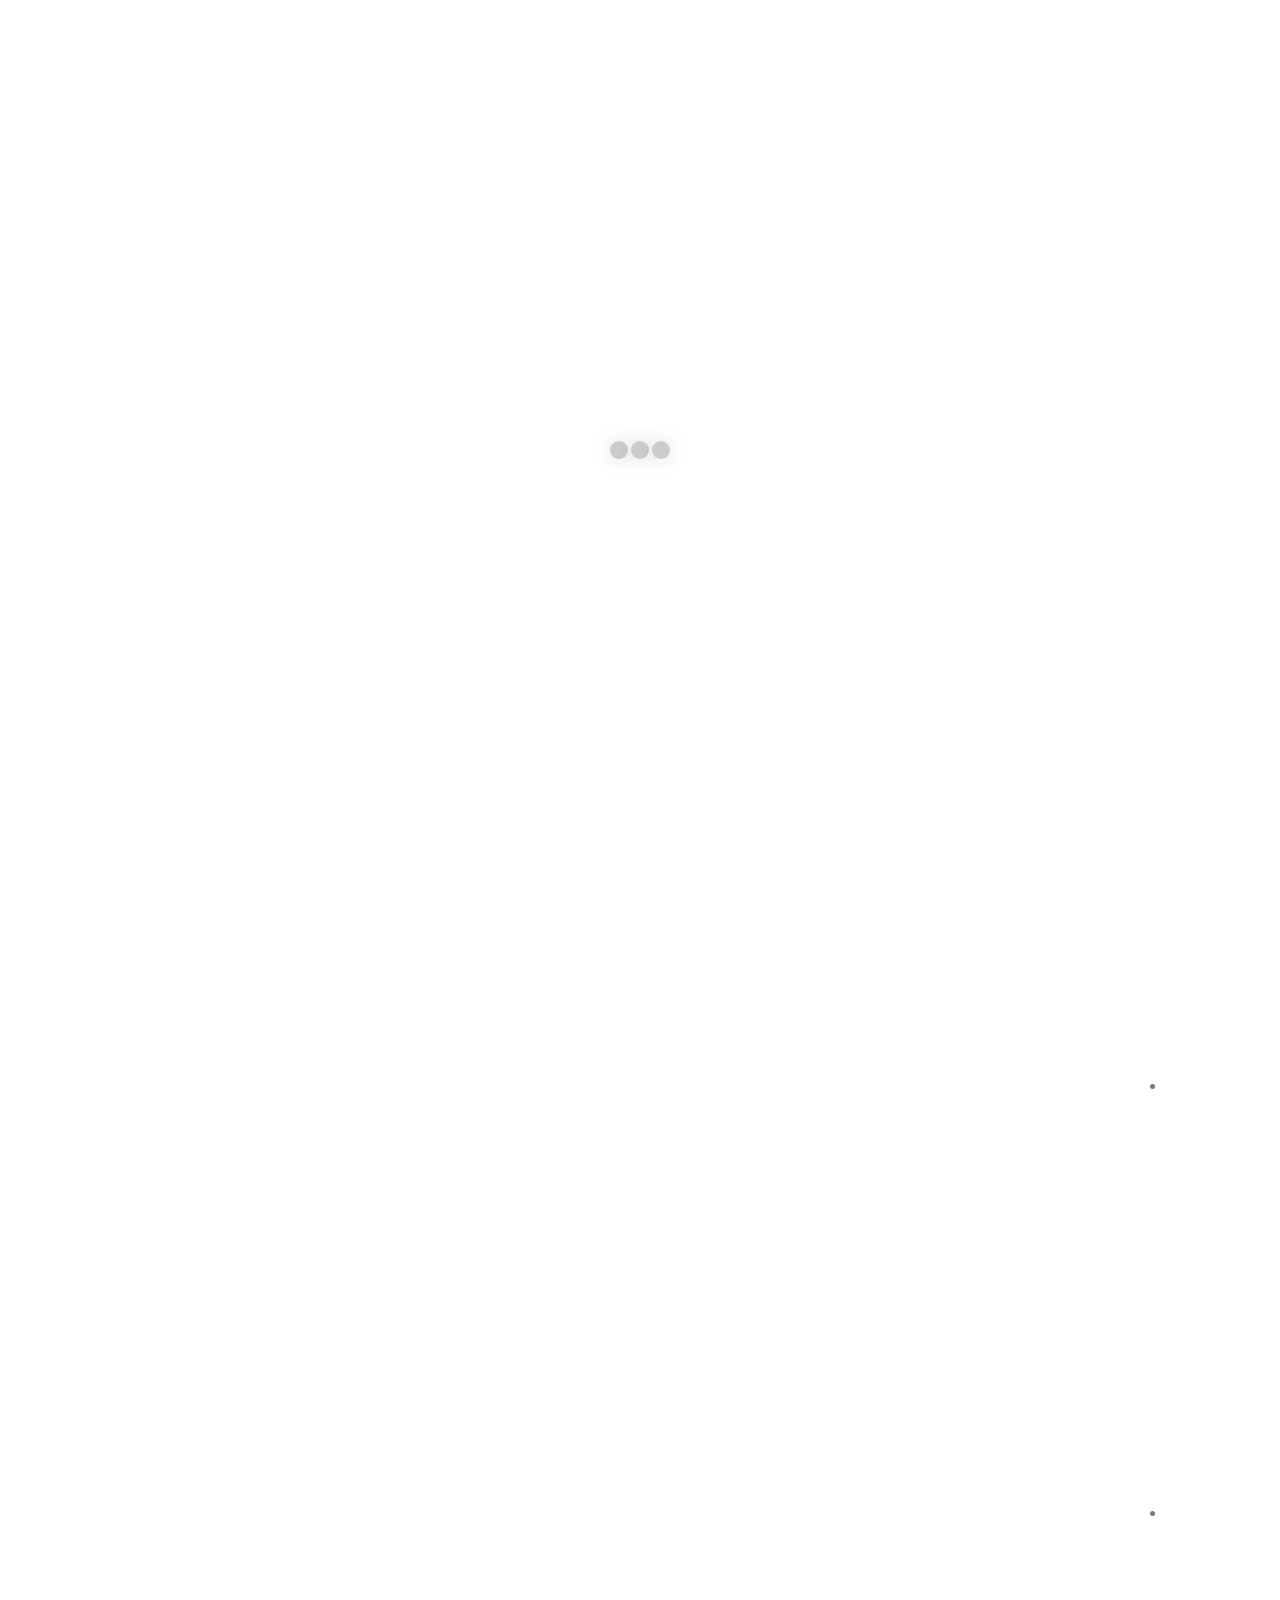
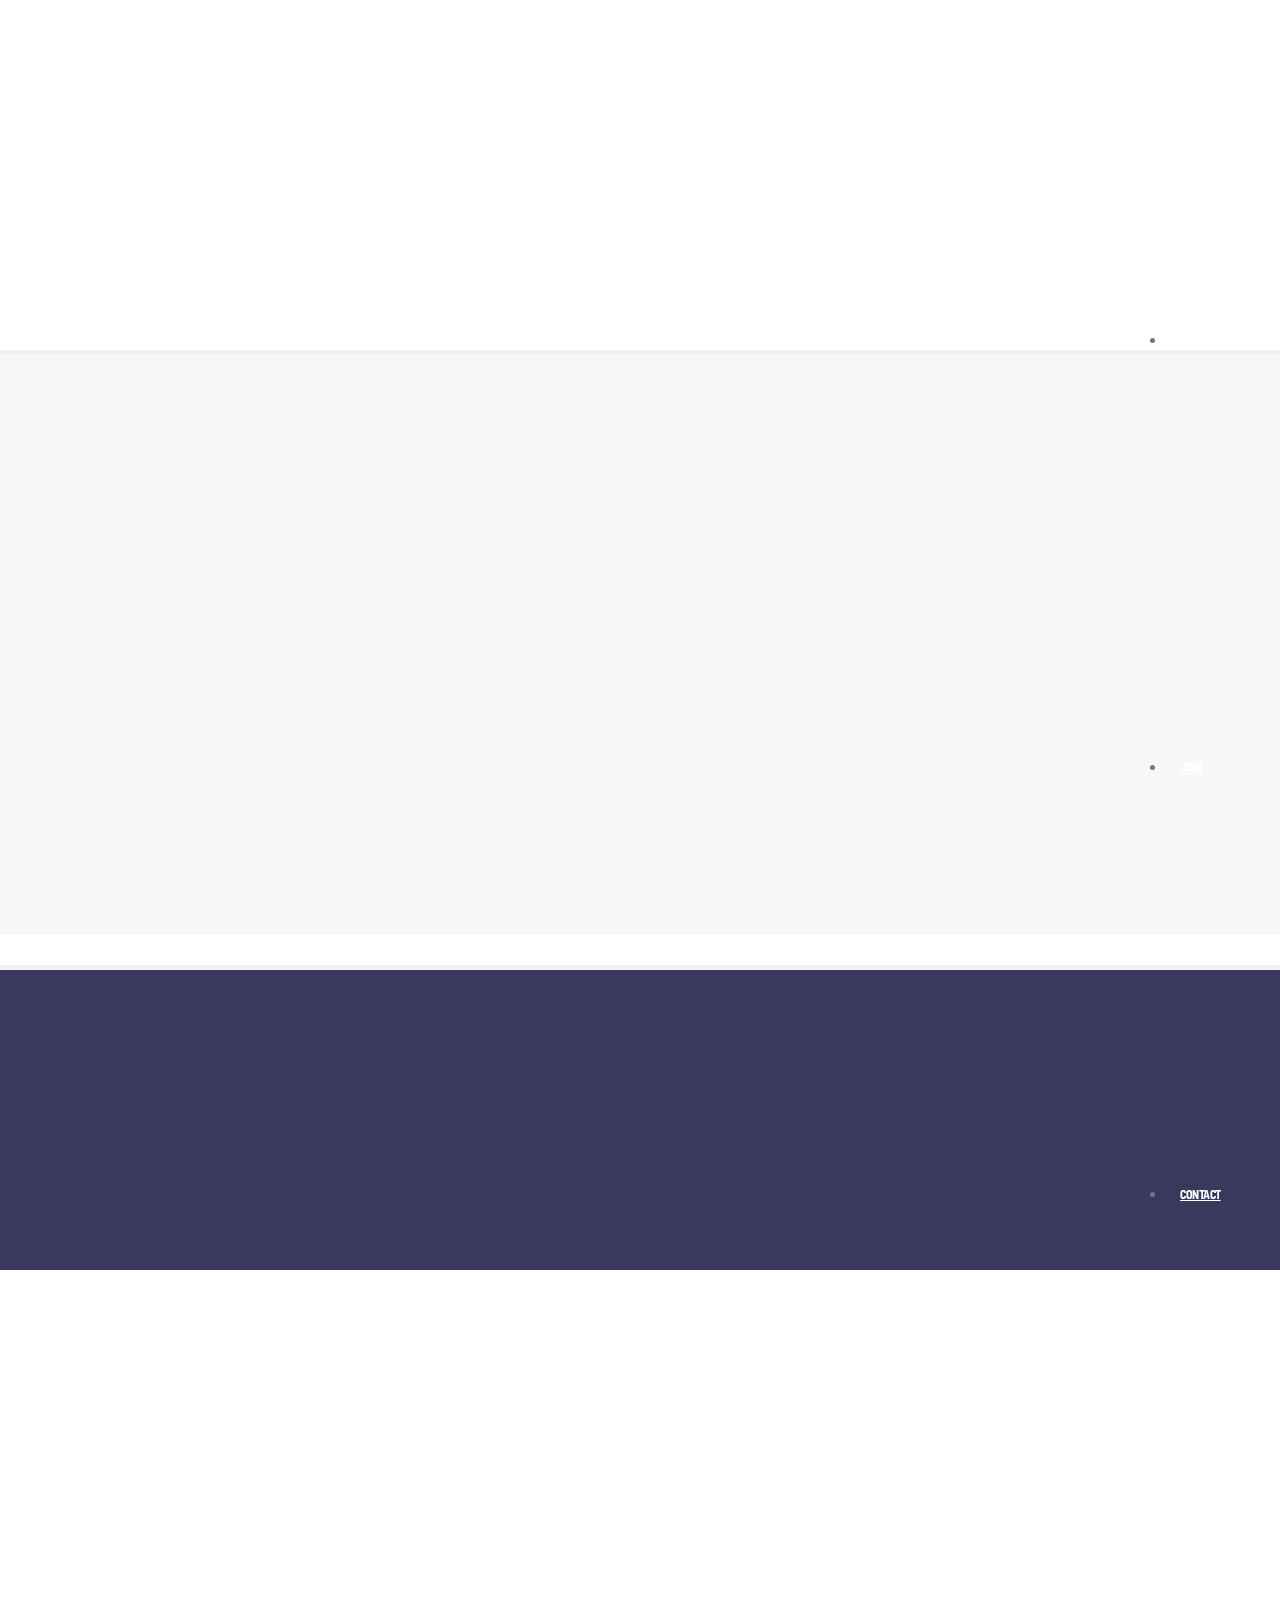
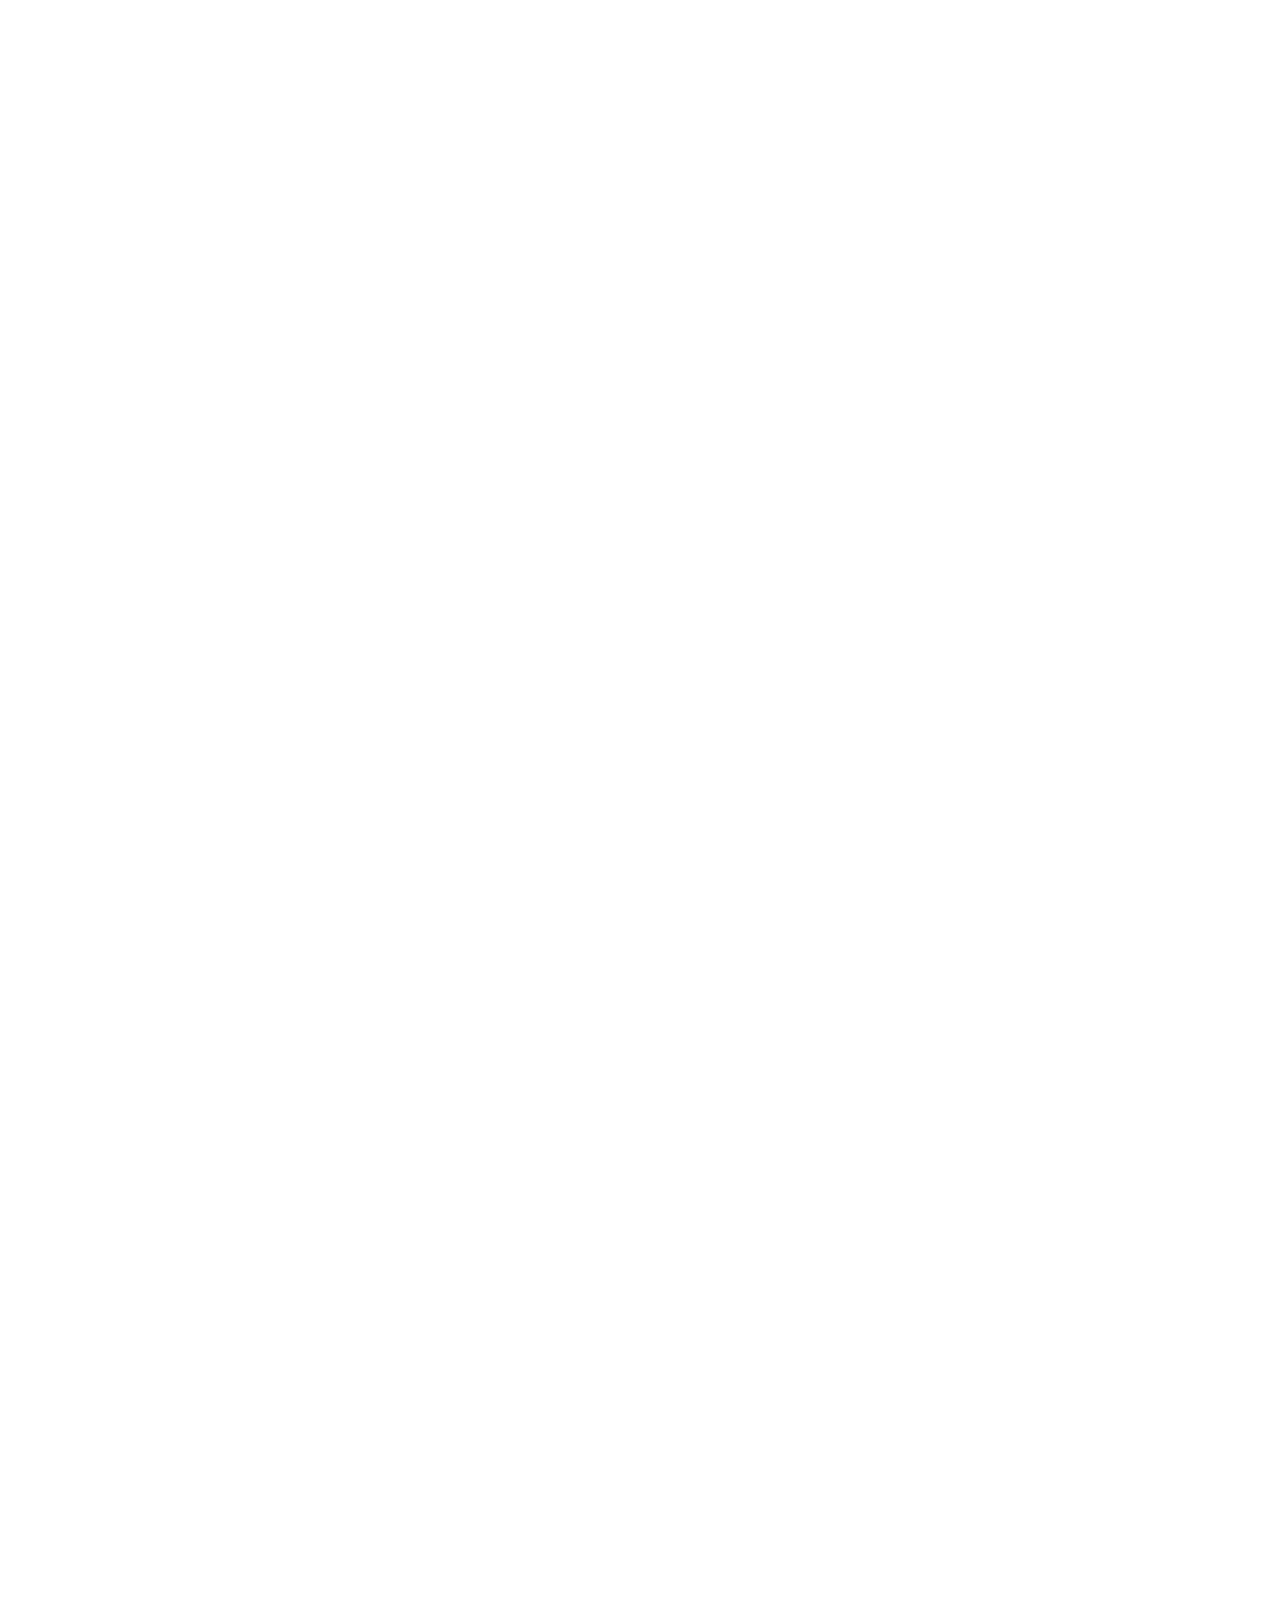
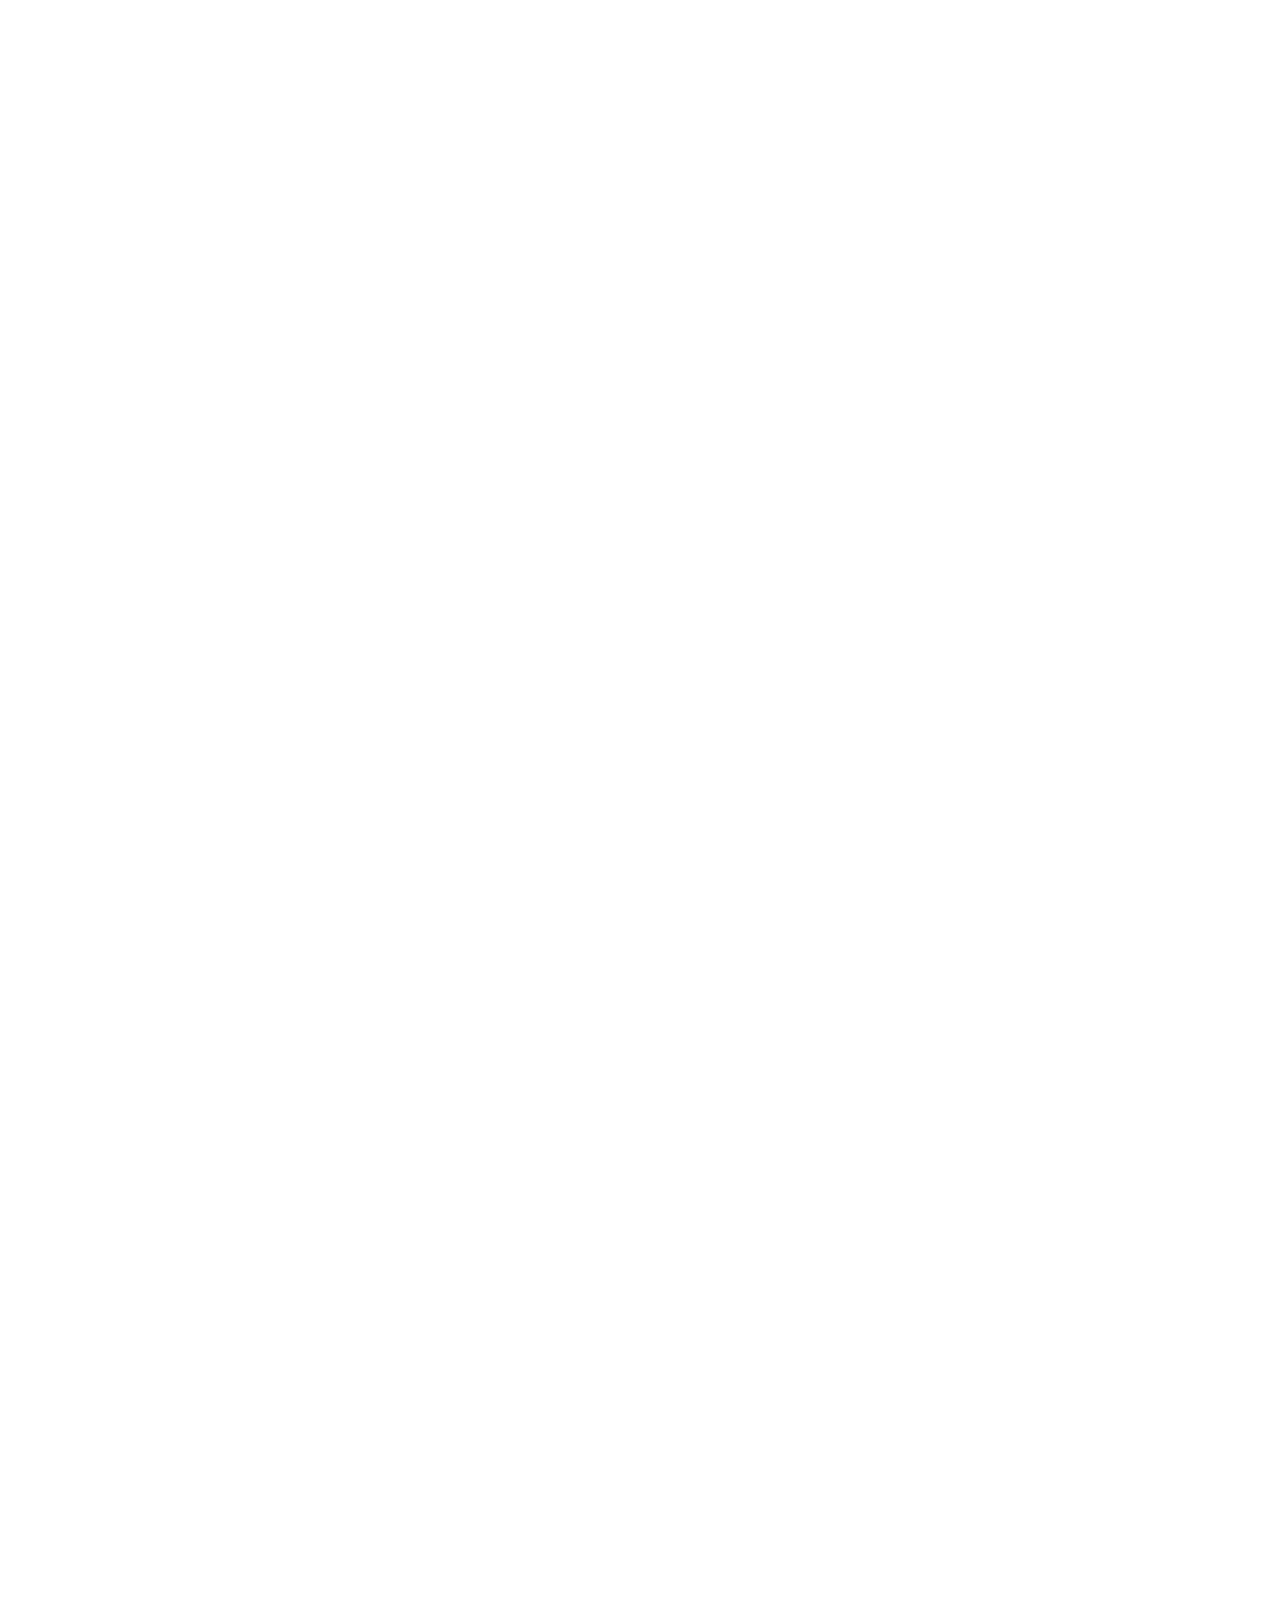
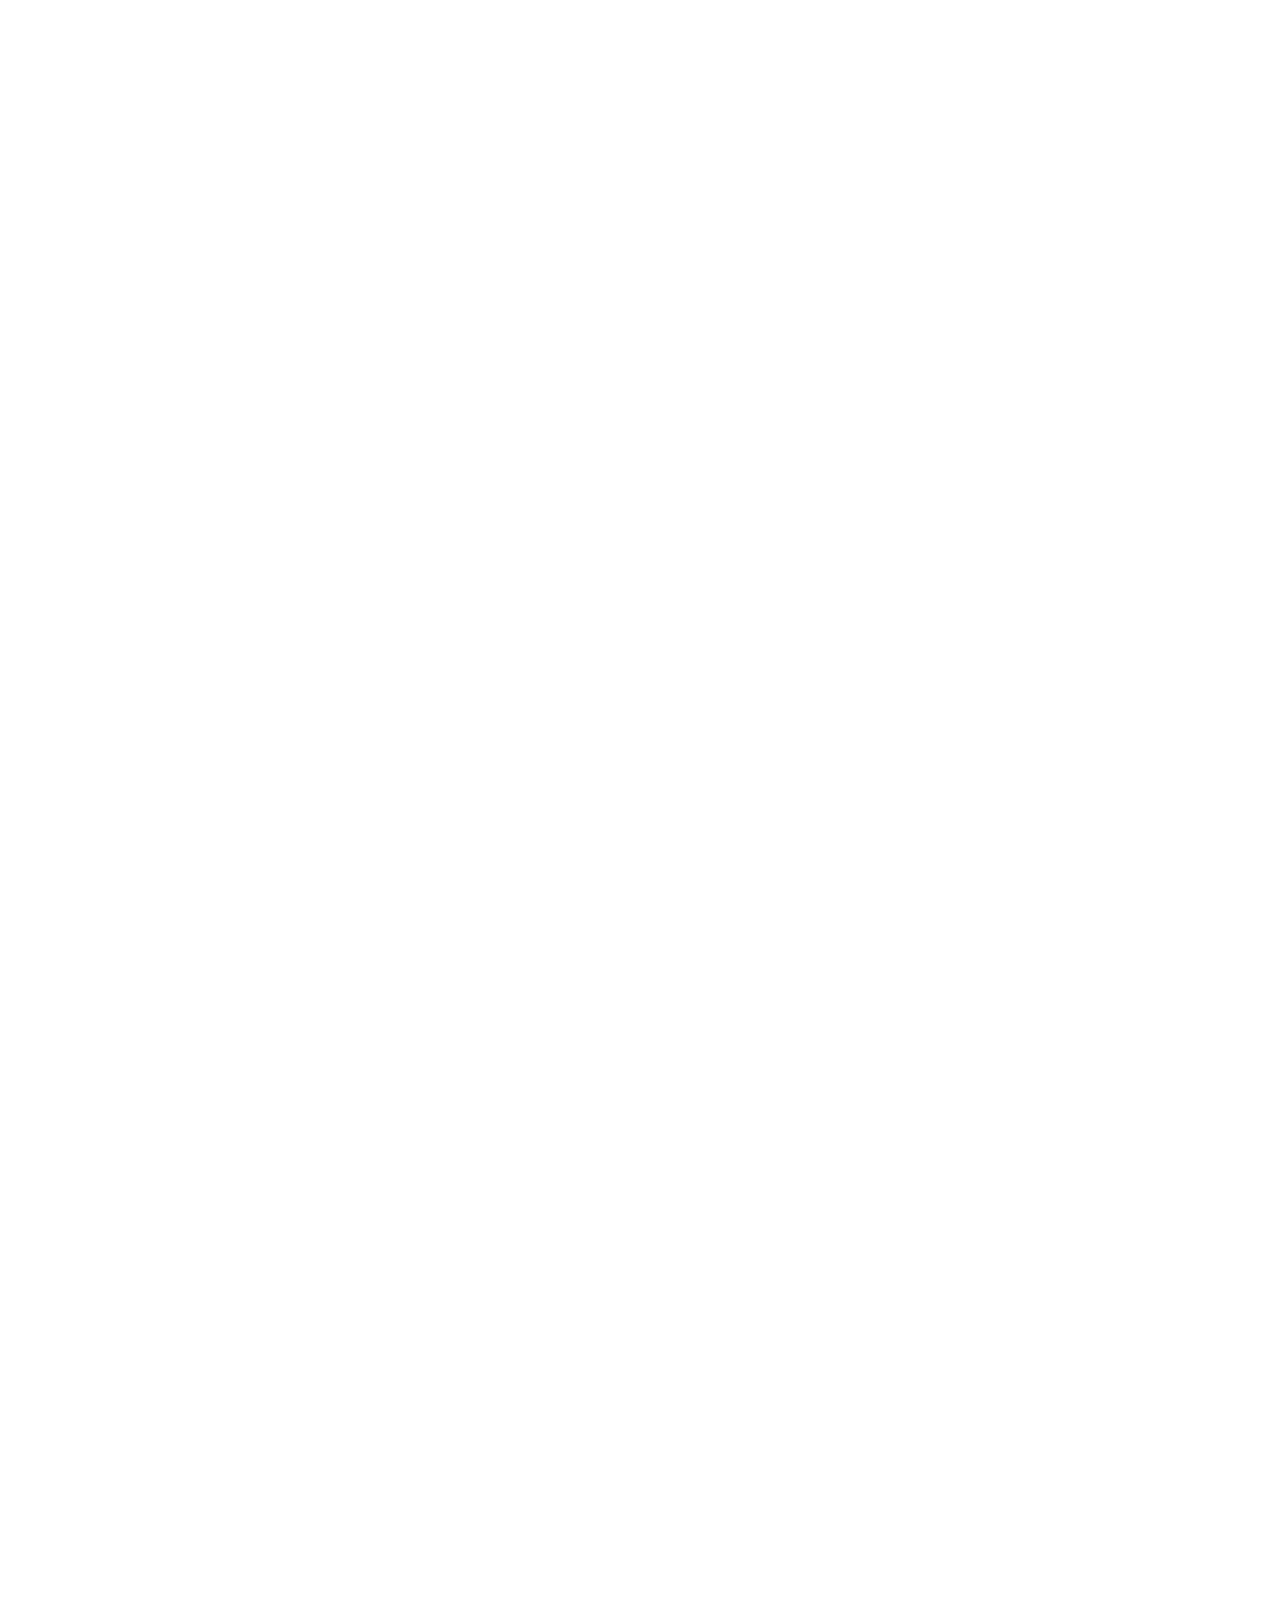
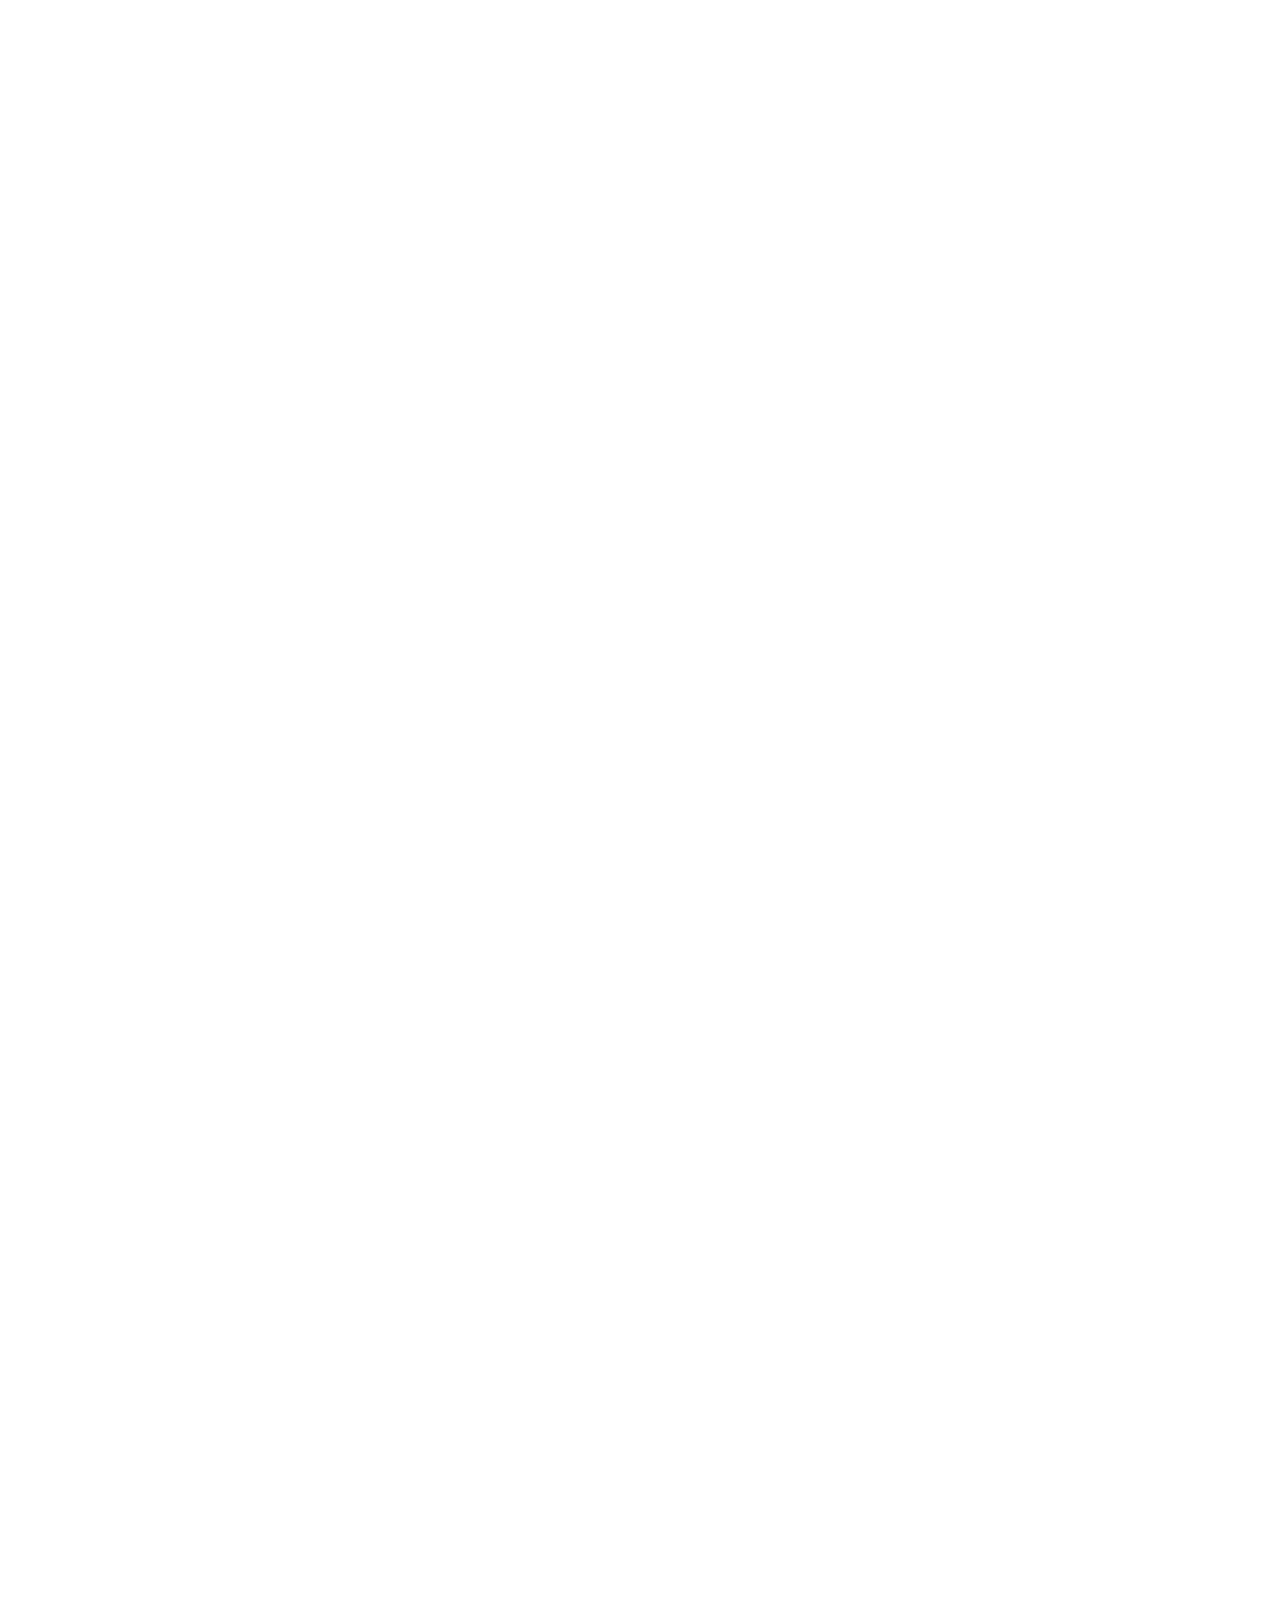
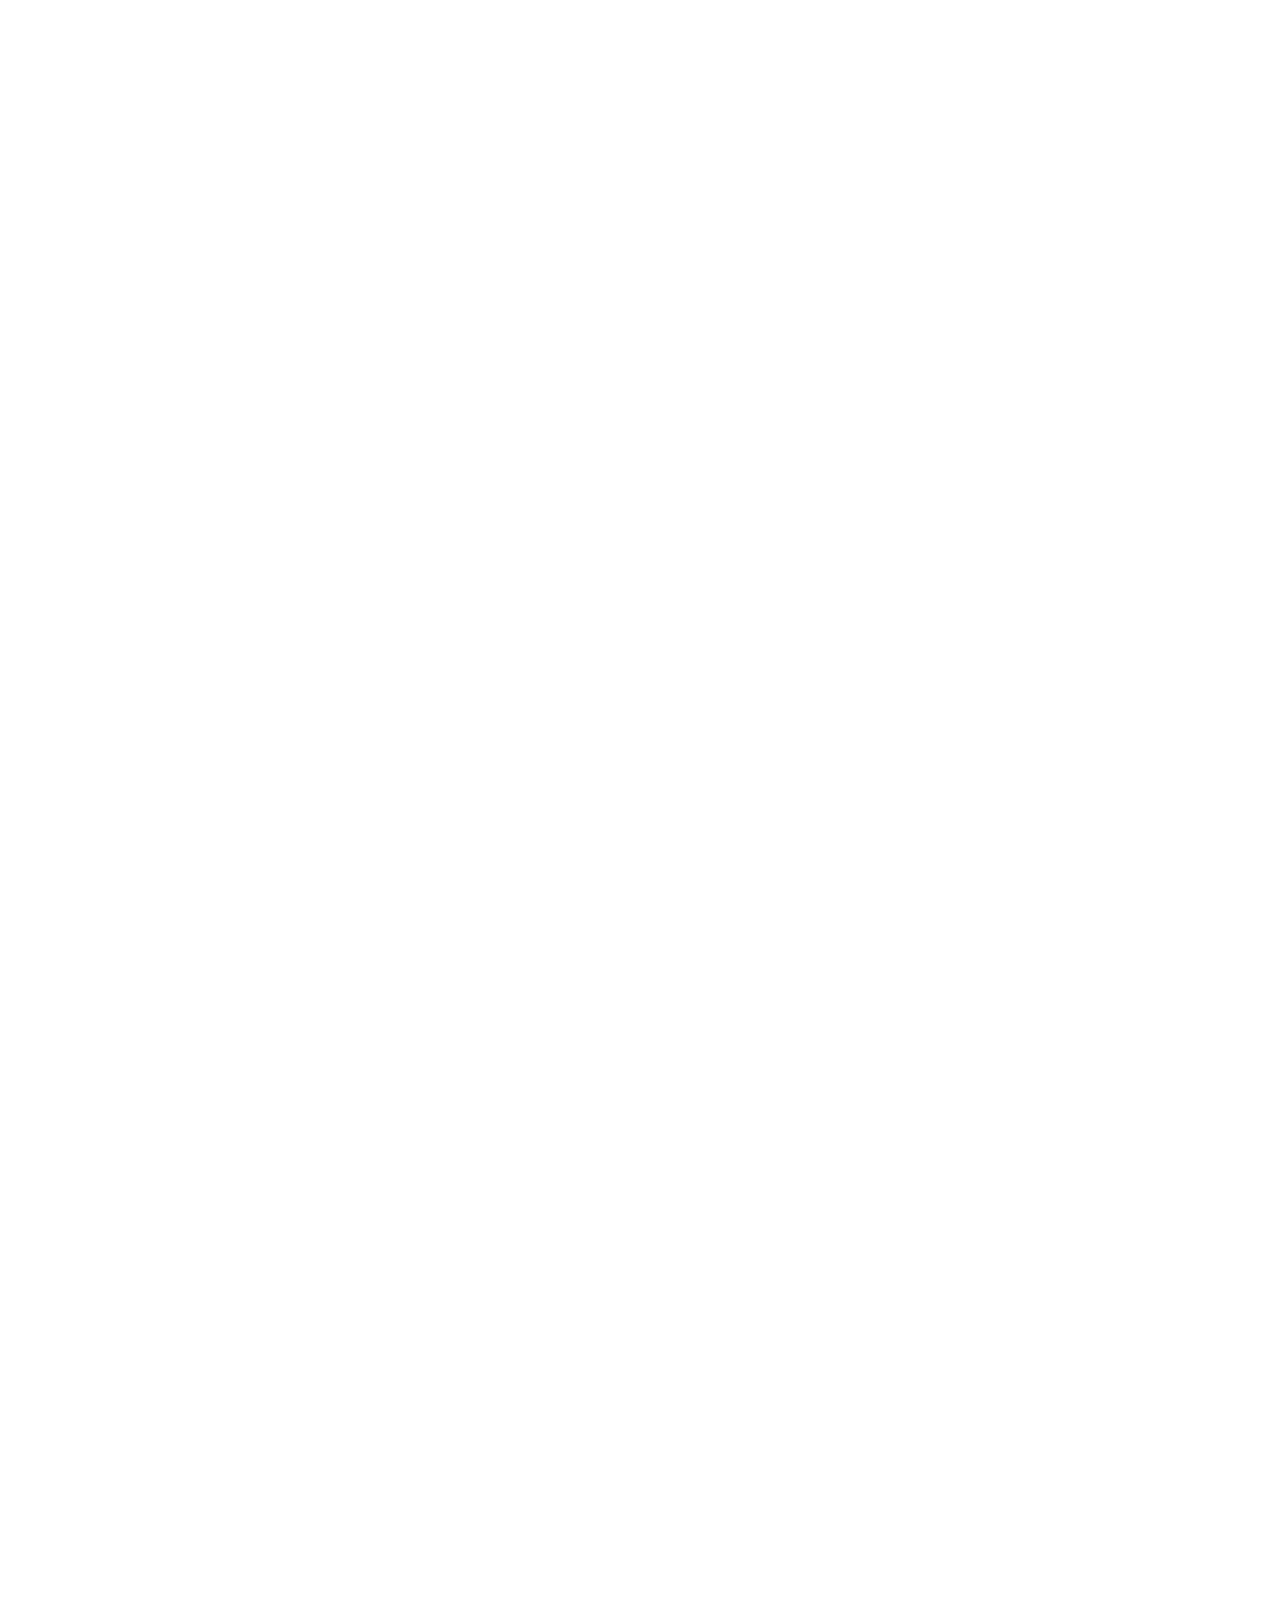
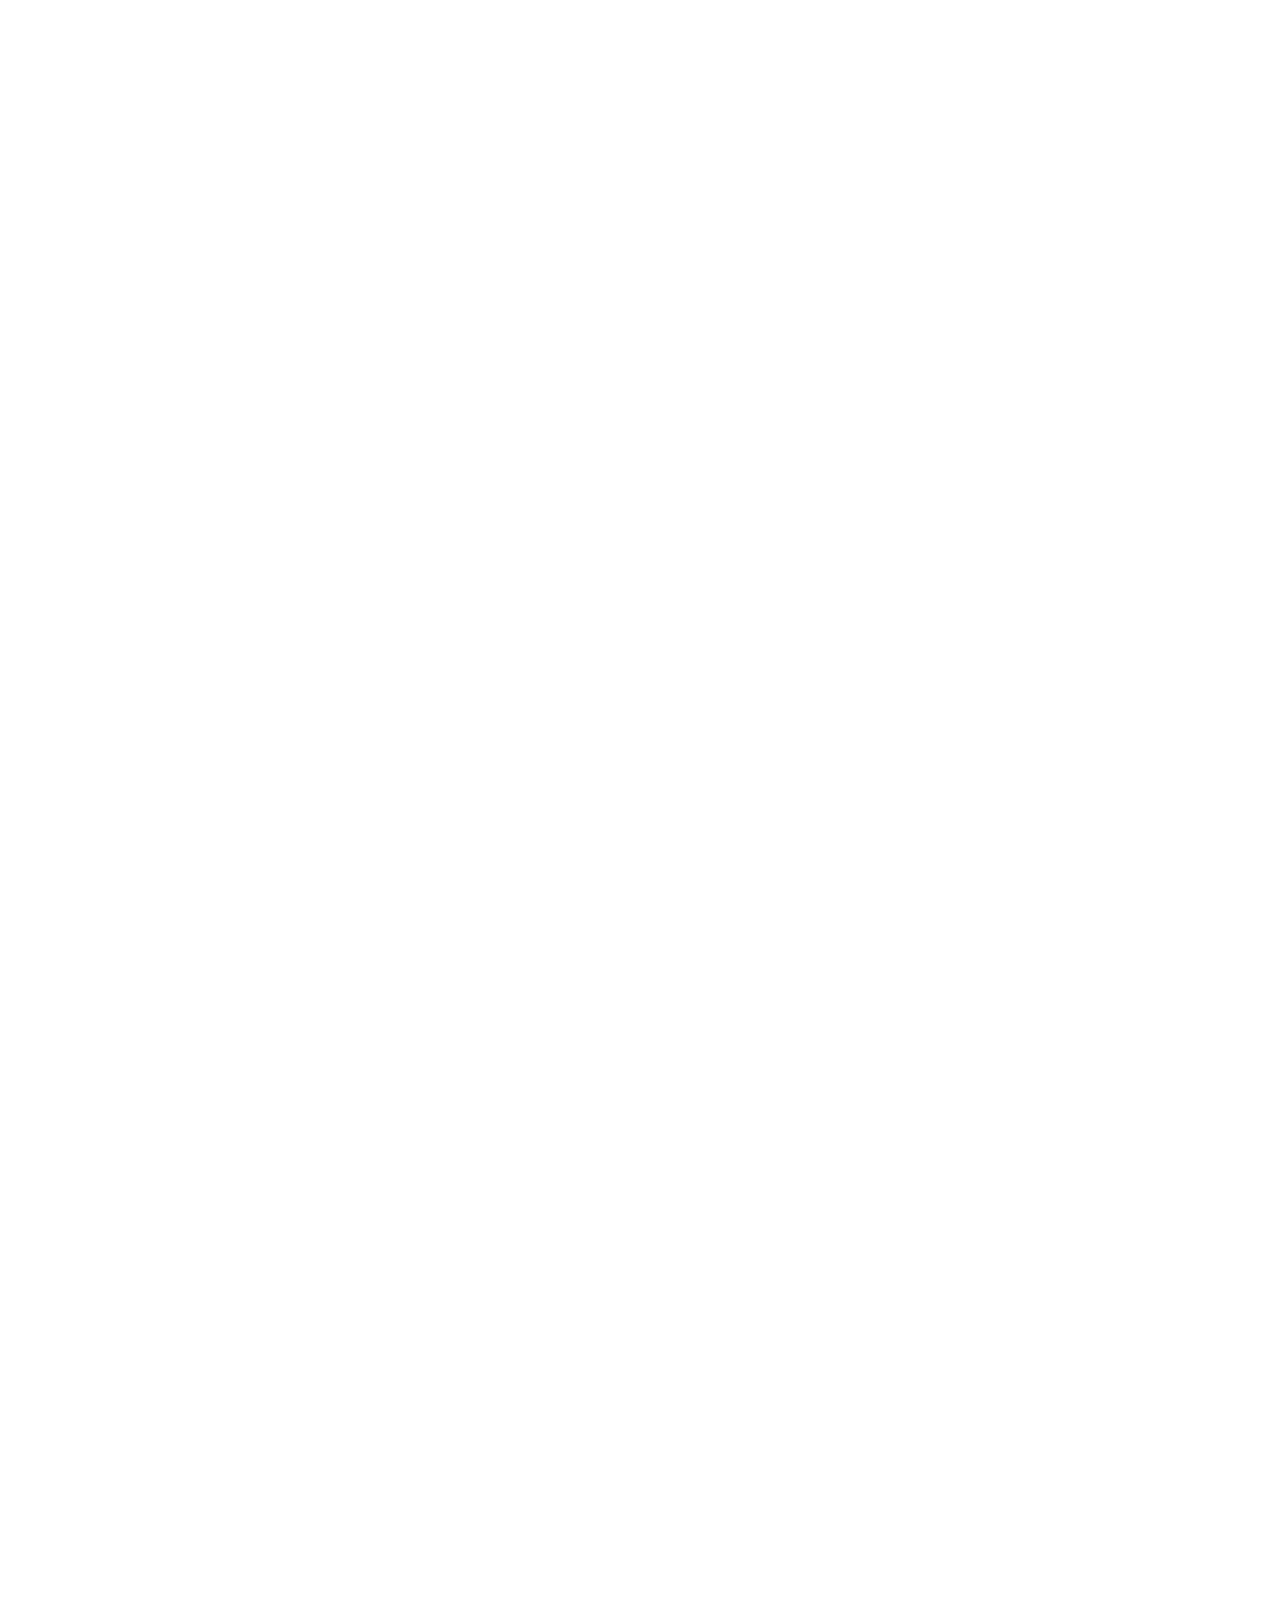
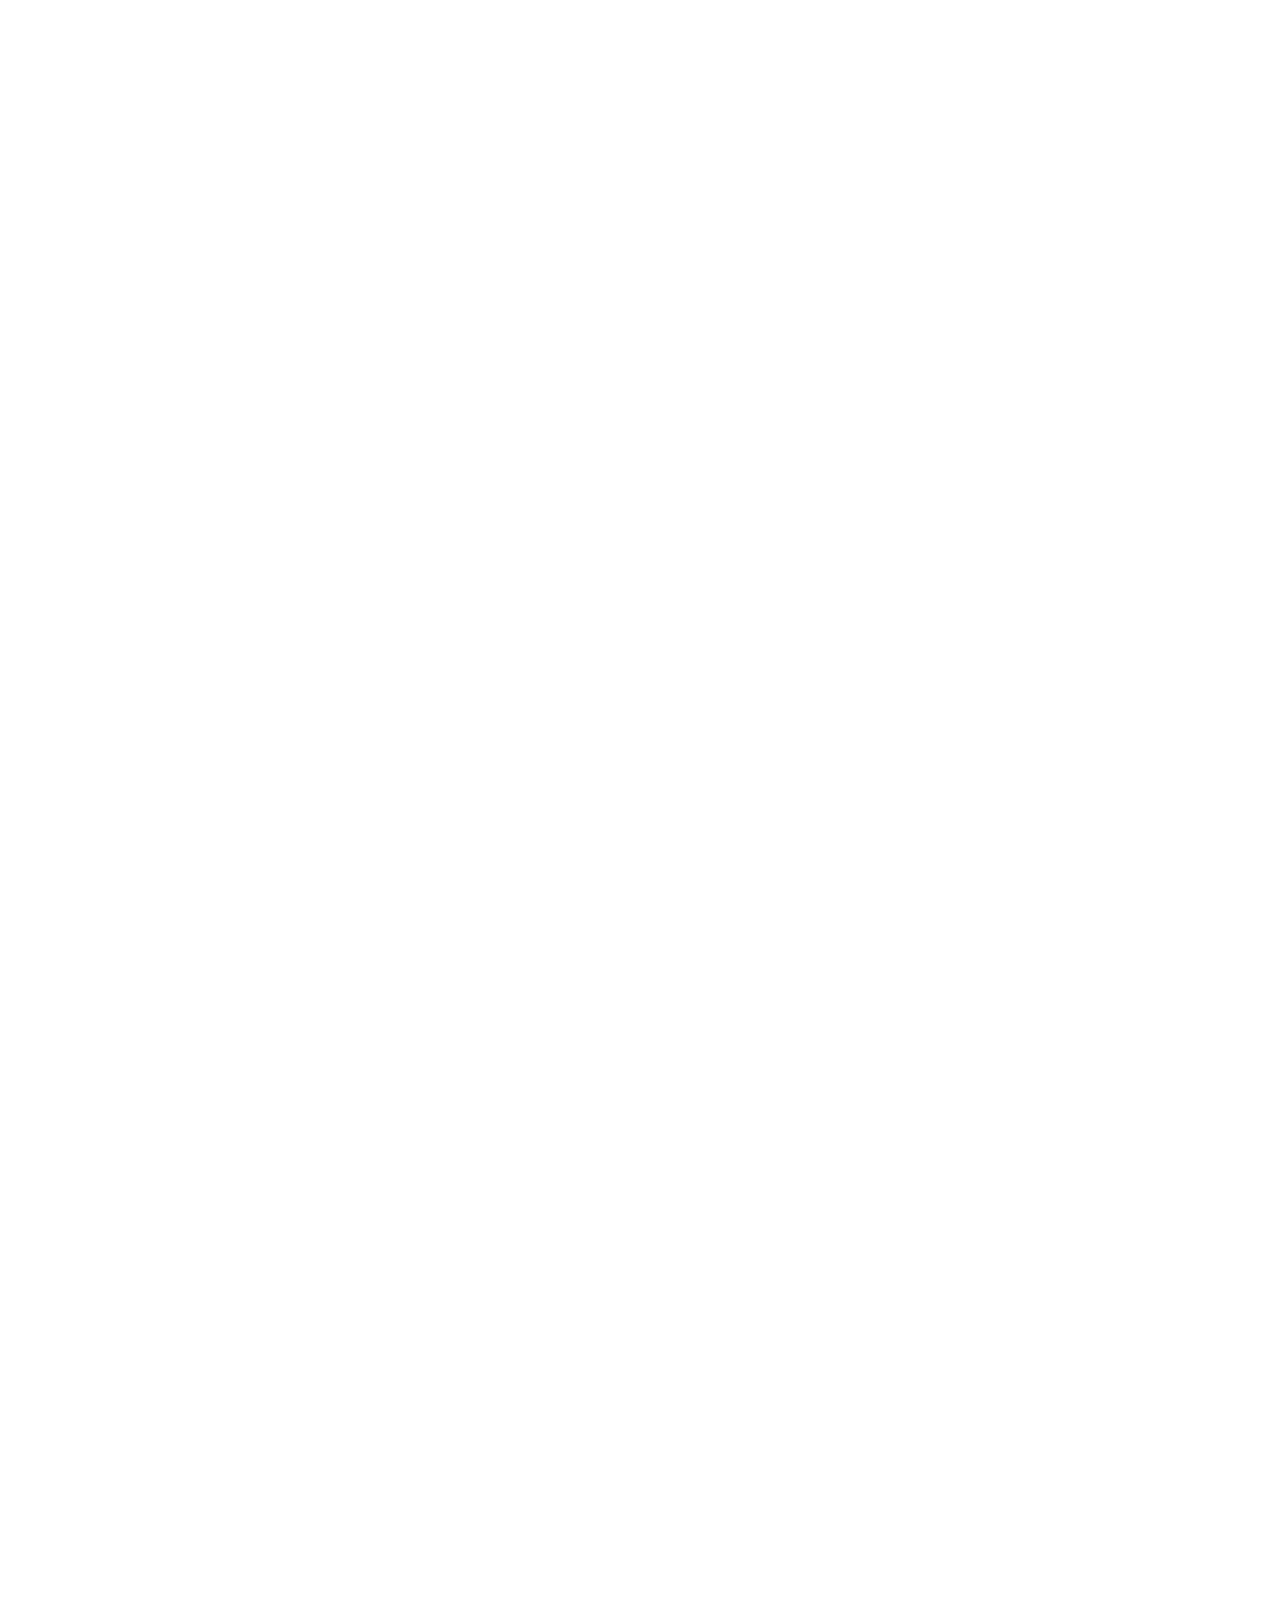
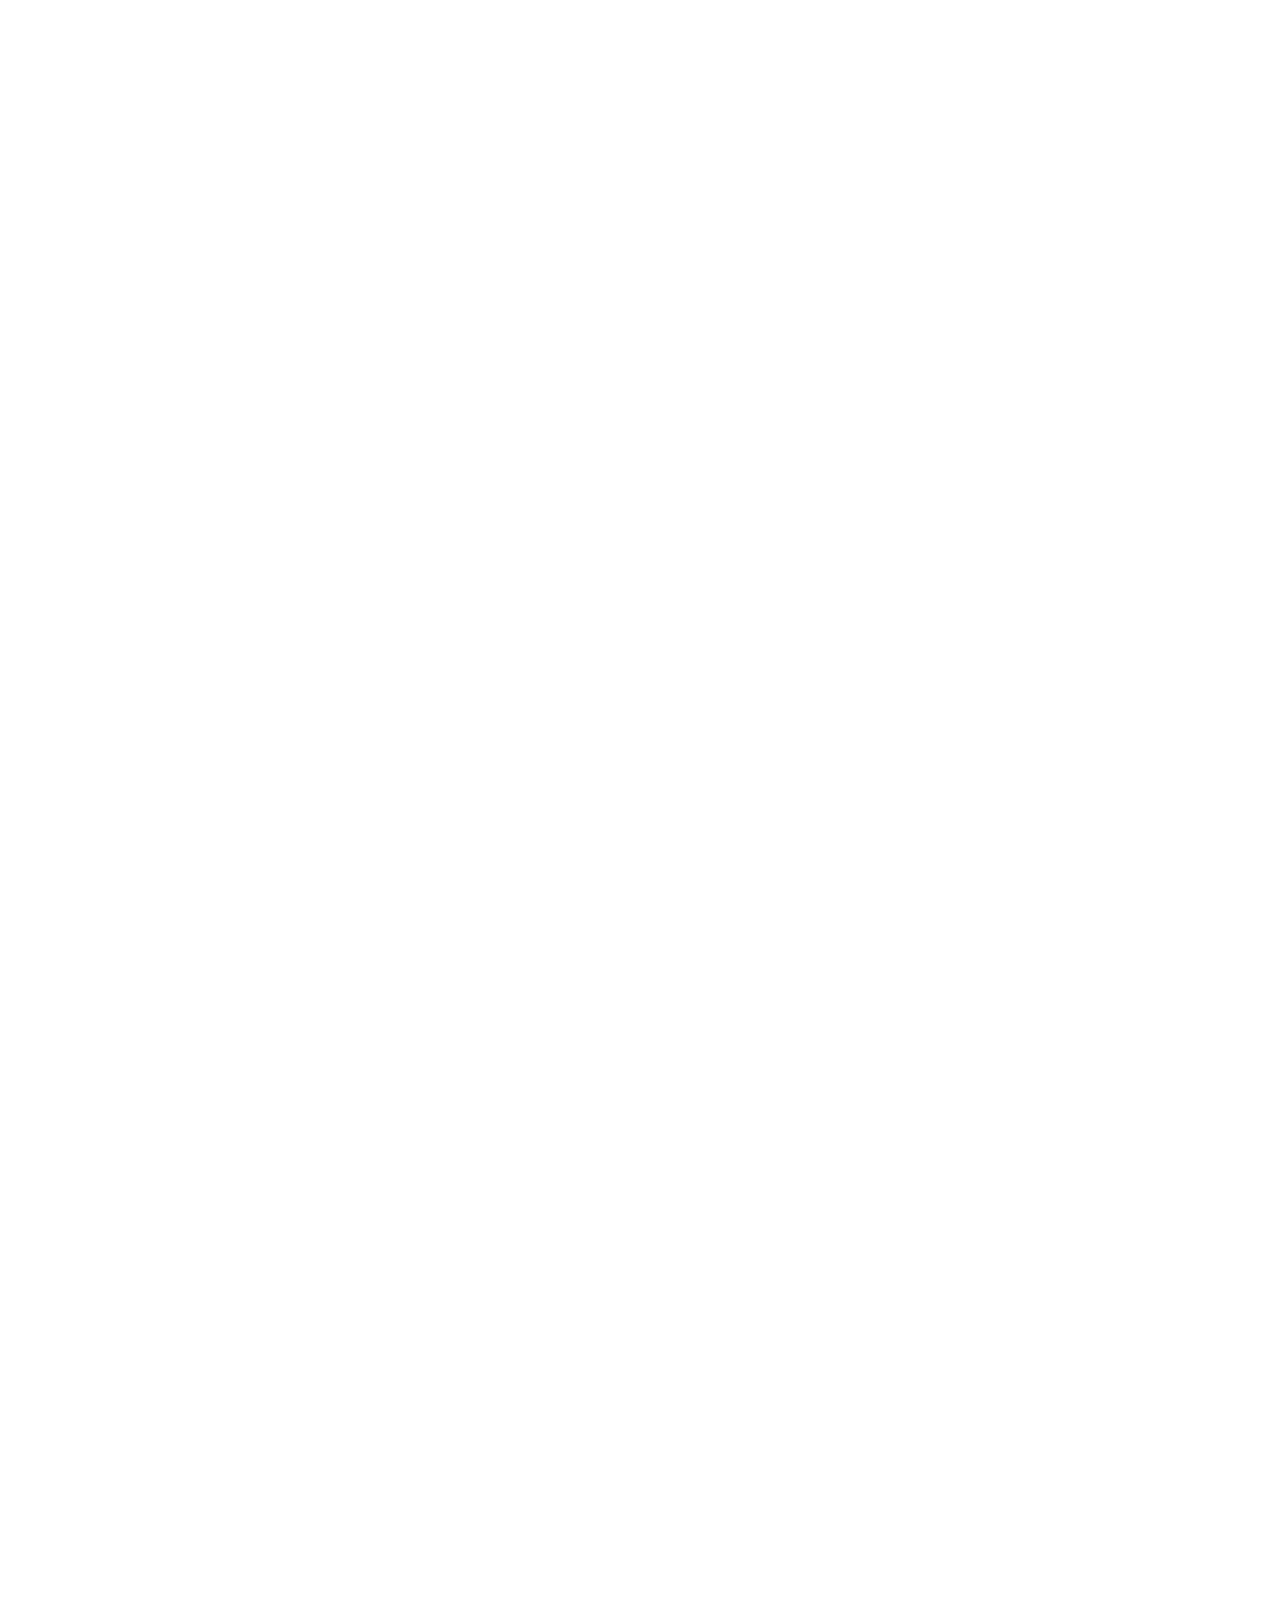
==== index.html @ 222870eb "Fixes and full team section" ====
<!DOCTYPE html>
<html>
	<head>

		<!-- Basic -->
		<meta charset="utf-8">
		<meta http-equiv="X-UA-Compatible" content="IE=edge">	

		<title>Official Website of the Rainbow Arcade Stream Team</title>

		<meta name="keywords" content="Rainbow Arcade Gay Lesbian Bisexual LGBTQIA+ Queer" />
		<meta name="description" content="Official Website of the Rainbow Arcade Stream Team">
		<meta name="author" content="meastoso@gmail.com">

		<!-- Favicon -->
		<link rel="shortcut icon" href="img/ra_assets/favicon.ico" type="image/x-icon" />
		<link rel="apple-touch-icon" href="img/apple-touch-icon.png">

		<!-- Mobile Metas -->
		<meta name="viewport" content="width=device-width, initial-scale=1, minimum-scale=1.0, shrink-to-fit=no">

		<!-- Web Fonts  -->
		<link href="https://fonts.googleapis.com/css?family=Barlow+Semi+Condensed:300,400,500,600,700,800,900&display=swap" rel="stylesheet">

		<!-- Vendor CSS -->
		<link rel="stylesheet" href="vendor/bootstrap/css/bootstrap.min.css">
		<link rel="stylesheet" href="vendor/fontawesome-free/css/all.min.css">
		<link rel="stylesheet" href="vendor/animate/animate.min.css">
		<link rel="stylesheet" href="vendor/simple-line-icons/css/simple-line-icons.min.css">
		<link rel="stylesheet" href="vendor/owl.carousel/assets/owl.carousel.min.css">
		<link rel="stylesheet" href="vendor/owl.carousel/assets/owl.theme.default.min.css">
		<link rel="stylesheet" href="vendor/magnific-popup/magnific-popup.min.css">

		<!-- Theme CSS -->
		<link rel="stylesheet" href="css/theme.css">
		<link rel="stylesheet" href="css/theme-elements.css">
		<link rel="stylesheet" href="css/theme-blog.css">
		<link rel="stylesheet" href="css/theme-shop.css">

		<!-- Current Page CSS -->
		<link rel="stylesheet" href="vendor/rs-plugin/css/settings.css">
		<link rel="stylesheet" href="vendor/rs-plugin/css/layers.css">
		<link rel="stylesheet" href="vendor/rs-plugin/css/navigation.css">
		
		<!-- Demo CSS -->


		<!-- Skin CSS -->
		<link rel="stylesheet" href="css/skins/default.css"> 

		<!-- Theme Custom CSS -->
		<link rel="stylesheet" href="css/custom.css">

		<!-- Opengraph metadata -->
		<meta property="og:title" content="Official Website of the Rainbow Arcade Stream Team"/>
		<meta property="og:type" content="website"/>
		<meta property="og:url" content="https://rainbowarcade.tv"/>
		<meta property="og:image" content="https://aethernet.tv/img/ra_assets/RA_Logo.png"/>
		<meta property="og:description"
			  content="The Rainbow Arcade Stream Team is a family of LGBTQIA+ streamers, content creators, and artists that are dedicated to inclusivity, amplifying positivity, and just having a fun time in gaming and beyond!"/>
		<!-- Twitter Cards -->
		<meta name="twitter:card" content="summary" />
		<meta name="twitter:site" content="@Rnbw_Arcade" />
		<meta name="twitter:creator" content="@Rnbw_Arcade" />

		<!-- Head Libs -->
		<script src="vendor/modernizr/modernizr.min.js"></script>

	</head>
	<body class="loading-overlay-showing" data-plugin-page-transition data-loading-overlay data-plugin-options="{'hideDelay': 500}">
		<div class="loading-overlay">
			<div class="bounce-loader">
				<div class="bounce1"></div>
				<div class="bounce2"></div>
				<div class="bounce3"></div>
			</div>
		</div>
	<body class="one-page" data-target="#header" data-spy="scroll" data-offset="100">

		<div class="body">

			<header id="header" class="header-transparent header-effect-shrink" data-plugin-options="{'stickyEnabled': true, 'stickyEffect': 'shrink', 'stickyEnableOnBoxed': true, 'stickyEnableOnMobile': true, 'stickyChangeLogo': true, 'stickyStartAt': 30, 'stickyHeaderContainerHeight': 70}">
				<div class="header-body border-top-0 bg-dark box-shadow-none">
					<div class="header-container container">
						<div class="header-row">
							<div class="header-column">
								<div class="header-row">
									<div class="header-logo">
										<a href="index.html">
											<!--<img alt="RainbowArcade" width="82" height="40" src="img/ra_assets/ra_logo_web.png">-->
											<img alt="RainbowArcade" height="40" src="img/ra_assets/ra_logo_web.png">
										</a>
									</div>
								</div>
							</div>
							<div class="header-column justify-content-end">
								<div class="header-row">
									<div class="header-nav header-nav-links header-nav-dropdowns-dark header-nav-light-text order-2 order-lg-1">
										<div class="header-nav-main header-nav-main-mobile-dark header-nav-main-square header-nav-main-dropdown-no-borders header-nav-main-effect-2 header-nav-main-sub-effect-1">
											<nav class="collapse">
												<ul class="nav nav-pills" id="mainNav">
													<li>
														<a class="dropdown-item ra-pink" data-hash data-hash-offset="68" href="#home">Home</a>
													</li>
													<li>
														<a class="dropdown-item ra-red" data-hash data-hash-offset="68" href="#about">About</a>
													</li>
													<li>
														<a class="dropdown-item ra-yellow" data-hash data-hash-offset="68" href="#projects">Projects</a>
													</li>
													<li>
														<a class="dropdown-item ra-green" data-hash data-hash-offset="68" href="#charity">Charitable Work</a>
													</li>
													<li>
														<a class="dropdown-item ra-blue" data-hash data-hash-offset="68" href="#team">Meet the Team</a>
													</li>
													<li>
														<a class="dropdown-item ra-purple1" data-hash data-hash-offset="68" href="#join">Join</a>
													</li>
													<li>
														<a class="dropdown-item ra-purple2" data-hash data-hash-offset="68" href="#contact">Contact</a>
													</li>
												</ul>
											</nav>
										</div>
										<button class="btn header-btn-collapse-nav" data-toggle="collapse" data-target=".header-nav-main nav">
											<i class="fas fa-bars"></i>
										</button>
									</div>
								</div>
							</div>
						</div>
					</div>
				</div>
			</header>

			<div role="main" class="main" id="home">
				<div class="slider-container rev_slider_wrapper" style="height: 100vh;">
					<div id="revolutionSlider" class="slider rev_slider" data-version="5.4.8" data-plugin-revolution-slider data-plugin-options="{'sliderLayout': 'fullscreen', 'delay': 9000, 'gridwidth': 1140, 'gridheight': 800, 'responsiveLevels': [4096,1200,992,500]}">
						<ul>
							// slider face 1
							<li class="slide-overlay" data-transition="fade">
								<img src="img/blank.gif"  
									alt=""
									data-bgposition="center center" 
									data-bgfit="cover" 
									data-bgrepeat="no-repeat" 
									class="rev-slidebg">
				
								<div class="rs-background-video-layer" 
									data-forcerewind="on" 
									data-volume="mute" 
									data-videowidth="100%" 
									data-videoheight="100%" 
									data-videomp4="video/RAwebVid_2.mp4"
									data-videopreload="preload" 
									data-videoloop="loop" 
									data-forceCover="1" 
									data-aspectratio="16:9" 
									data-autoplay="true" 
									data-autoplayonlyfirsttime="false" 
									data-nextslideatend="false">
								</div>
								
								<div class="tp-caption"
									data-x="center" data-hoffset="['-130','-170','-170','-350']"
									data-y="center" data-voffset="['-50','-50','-50','-75']"
									data-start="1000"
									data-transform_in="x:[-300%];opacity:0;s:500;"
									data-transform_idle="opacity:0.2;s:500;" style="z-index: 5;"><img src="img/slides/slide-title-border.png" alt=""></div>
				
								<div class="tp-caption text-color-light font-weight-normal"
									data-x="center"
									data-y="center" data-voffset="['-50','-50','-50','-75']"
									data-start="700"
									data-fontsize="['16','16','16','40']"
									data-lineheight="['25','25','25','45']"
									data-transform_in="y:[-50%];opacity:0;s:500;" style="z-index: 5;">RAINBOW ARCADE STREAM TEAM</div>
				
								<div class="tp-caption"
									data-x="center" data-hoffset="['130','170','170','350']"
									data-y="center" data-voffset="['-50','-50','-50','-75']"
									data-start="1000"
									data-transform_in="x:[300%];opacity:0;s:500;"
									data-transform_idle="opacity:0.2;s:500;" style="z-index: 5;"><img src="img/slides/slide-title-border.png" alt=""></div>
				
								<div class="tp-caption font-weight-extra-bold text-color-light negative-ls-1"
									data-frames='[{"delay":1000,"speed":2000,"frame":"0","from":"sX:1.5;opacity:0;fb:20px;","to":"o:1;fb:0;","ease":"Power3.easeInOut"},{"delay":"wait","speed":300,"frame":"999","to":"opacity:0;fb:0;","ease":"Power3.easeInOut"}]'
									data-x="center"
									data-y="center"
									data-fontsize="['50','50','50','90']"
									data-lineheight="['55','55','55','95']" style="z-index: 5;">A FAMILY OF LGBTQIA+ CREATORS</div>
				
								<div class="tp-caption font-weight-light ws-normal text-center"
									data-frames='[{"from":"opacity:0;","speed":300,"to":"o:1;","delay":2000,"split":"chars","splitdelay":0.05,"ease":"Power2.easeInOut"},{"delay":"wait","speed":1000,"to":"y:[100%];","mask":"x:inherit;y:inherit;s:inherit;e:inherit;","ease":"Power2.easeInOut"}]'
									data-x="center"
									data-y="center" data-voffset="['60','60','60','105']"
									data-width="['530','530','530','1100']"
									data-fontsize="['18','18','18','40']"
									data-lineheight="['26','26','26','45']"
									 style="color: #b5b5b5; z-index: 5;">Streamers, content creators, and artists dedicated to <strong class="text-color-light">inclusivity</strong>, amplifying <strong class="text-color-light">positivity</strong> and <strong class="text-color-light">having fun</strong> in gaming and beyond!</div>
				
								<div class="tp-dottedoverlay tp-opacity-overlay"></div>
							</li>
						</ul>
					</div>
				</div>
				<section id="about" class="section border-0 m-0 appear-animation" data-appear-animation="fadeIn">
					<div class="container-fluid">
						<div class="row text-center pt-3">
							<div class="col-md-10 mx-md-auto">
								<h1 class="word-rotator slide font-weight-bold text-8 mb-3 appear-animation" data-appear-animation="fadeInUpShorter">
									<span>Rainbow Arcade believes in </span>
									<span class="word-rotator-words bg-ra-purple">
									<b class="is-visible">inclusivity</b>
									<b>positivity</b>
									<b>diversity</b>
								</span>
									<span> in gaming and beyond.</span>
								</h1>
								<p class="lead appear-animation" data-appear-animation="fadeInUpShorter" data-appear-animation-delay="300">
									The Rainbow Arcade is a diverse team of <strong class="text-color-dark">LGBTQIA+ streamers</strong> dedicated to providing a fun, positive safe-space on Twitch for the entire LGBTQIA+ community.
								</p>
							</div>
						</div>
						<div class="row featured-boxes-full featured-boxes-full-scale">
							<div class="col-lg-3 featured-box-full featured-box-full-primary">
								<i class="fas fa-users"></i>
								<h4>Diversity and Inclusion</h4>
								<p class="font-weight-light">The LGBTQIA+ community is <strong class="text-color-dark">incredibly diverse</strong>, and every story within our
									community deserves to be heard and uplifted. The Rainbow Arcade is committed to intersectional
									diversity and inclusion, which goes beyond sexual identity and includes minority representation,
									gender identity, disability access, and more!</p>
							</div>
							<div class="col-lg-3 featured-box-full featured-box-full-primary">
								<i class="fas fa-fist-raised"></i>
								<h4>Community Empowerment </h4>
								<p class="font-weight-light">LGBTQIA+ individuals - in content creation and daily life - still need to
									fight for a seat at the table. The Rainbow Arcade seeks to bring together diverse LGBTQIA+ voices to
									help <strong class="text-color-dark">fight for and propel</strong> queer creators on Twitch and beyond.</p>
							</div>
							<div class="col-lg-3 featured-box-full featured-box-full-primary">
								<i class="fas fa-user-shield"></i>
								<h4>Community Building and Safety</h4>
								<p class="font-weight-light">The Rainbow Arcade seeks to create safe spaces on Twitch for the
									LGBTQIA+ family. Every team member is fully dedicated to ensuring <strong class="text-color-dark">safety</strong> for viewers and our
									communities - both on and off of Twitch - no matter how one identifies. </p>
							</div>
							<div class="col-lg-3 featured-box-full featured-box-full-primary">
								<i class="far fa-smile-beam"></i>
								<h4>Positivity</h4>
								<p class="font-weight-light">We are just as committed to fighting for our LGBTQIA+ family
									as we are committed to <strong class="text-color-dark">amplifying positivity</strong> and having fun! Every Rainbow Arcade team
									member is unique (you can find anything from chaotic-fun to cozy-fun), but each one is
									so excited to <strong class="text-color-dark">welcome you</strong> to their communities and wrap you up into fun gaming, art, and IRL experiences.</p>
							</div>
						</div>
					</div>
				</section>

				<section class="section bg-color-grey m-0 border-0" id="projects">
					<div class="container py-4">
						<div class="row justify-content-center">
							<div class="col-lg-9 text-center">
								<div class="appear-animation" data-appear-animation="fadeInUpShorter">
									<h2 class="font-weight-bold mb-2">PROJECTS</h2>
									<p class="mb-4">As a team, we are committed to working together to lift each
										other and the entire LGBTQIA+ community up! Here are some of our events and
										projects built on our <strong class="text-color-dark">commitment to our family</strong> in the LGBTQIA+ community.</p>
								</div>
							</div>
						</div>
						<div class="row appear-animation" data-appear-animation="fadeInUpShorter" data-appear-animation-delay="200">
							<div class="col-12 col-sm-6 col-lg-3 offset-lg-3 mb-4">
								<div class="portfolio-item">
									<a href="https://www.youtube.com/watch?v=cNFhvw8vaCo" target="_blank">
									<span class="thumb-info thumb-info-lighten thumb-info-no-borders border-radius-0">
										<span class="thumb-info-wrapper border-radius-0">
											<img src="img/ra_assets/projects/video_project.png" class="img-fluid border-radius-0" alt="">
											<span class="thumb-info-title">
												<span class="thumb-info-inner">Team Introductions</span>
												<span class="thumb-info-type project-type-video">VIDEO</span>
											</span>
											<span class="thumb-info-action">
												<span class="thumb-info-action-icon bg-dark opacity-8"><i class="fas fa-plus"></i></span>
											</span>
										</span>
									</span>
									</a>
								</div>
							</div>
							<div class="col-12 col-sm-6 col-lg-3 mb-4">
								<div class="portfolio-item">
									<a href="https://www.youtube.com/watch?v=H__-Y4jvyFw" target="_blank">
									<span class="thumb-info thumb-info-lighten thumb-info-no-borders border-radius-0">
										<span class="thumb-info-wrapper border-radius-0">
											<img src="img/ra_assets/projects/bhm_edited.png" class="img-fluid border-radius-0" alt="">
											<span class="thumb-info-title">
												<span class="thumb-info-inner">Black History Month</span>
												<span class="thumb-info-type project-type-video">Video</span>
											</span>
											<span class="thumb-info-action">
												<span class="thumb-info-action-icon bg-dark opacity-8"><i class="fas fa-plus"></i></span>
											</span>
										</span>
									</span>
									</a>
								</div>
							</div>
						</div>
					</div>
				</section>

				<section class="section bg-primary primary-ra m-0 border-0" id="charity">
					<div class="layer" >
					</div>
					<div class="container py-4">
						<div class="row justify-content-center">
							<div class="col-lg-9 text-center">
								<div class="appear-animation" data-appear-animation="fadeInUpShorter">
									<h2 class="font-weight-bold mb-2">CHARITABLE WORK</h2>
									<p class="mb-4">The Rainbow Arcade is <strong class="text-color-light">committed</strong> to giving back to organizations and
										missions that are near and dear to us. Here are some of our most recent
										team-driven charity campaigns!</p>
								</div>
							</div>
						</div>
						<div class="row appear-animation" data-appear-animation="fadeInUpShorter" data-appear-animation-delay="200">
							<div class="col-lg-4 offset-lg-4 mb-4 mb-lg-0">
								<div class="recent-posts">
									<article class="post">
										<div class="ra-post-img">
											<img src="img/ra_assets/charity/wwf_logo.png" class="img-fluid border-radius-0" alt="">
										</div>
										<h4>World Wildlife Fund  - Australia</h4>
										<div class="fundraiser-amount"><div class="amount">A$21,096.99</div></div>
										<p class="mb-0">In light of the massive fires which devastated Australia in 2019 and early 2020,
											the Rainbow Arcade team raised money for WWF-Australia. WWF-Australia is a vital player
											in helping rehabilitate animals and ecosystems affected by these fires.
											<a href="https://twitter.com/Rnbw_Arcade/status/1221821405022560256" target="_blank" class="read-more font-weight-bold text-2">read more <i class="fas fa-chevron-right text-1 ml-1"></i></a></p>
									</article>
								</div>
							</div>
						</div>
					</div>
				</section>
				
				<div id="team" class="container pb-4">
					<div class="row mt-5 mb-4">
						<div class="col text-center appear-animation" data-appear-animation="fadeInUpShorter">
							<h2 class="font-weight-bold mb-1">TEAM</h2>
							<p>Are you looking for some of the most fun, welcoming LGBTQIA+ creators on Twitch?
								<strong class="text-color-dark">Look no further!</strong> Get to know the amazing team members of the Rainbow Arcade!</p>
						</div>
					</div>
					<div class="row pb-5 mb-5 appear-animation" data-appear-animation="fadeInUpShorter" data-appear-animation-delay="200">
						<div class="col-sm-6 col-lg-3 mb-4 mb-lg-0">
							<span class="thumb-info thumb-info-hide-wrapper-bg">
								<span class="thumb-info-wrapper">
									<img src="img/ra_assets/profiles/Justin_Nick/JustinSquare.png" class="img-fluid" alt="">
									<span class="thumb-info-title">
										<span class="thumb-info-inner">FOUNDER</span>
										<!--<span class="thumb-info-type">CEO</span>-->
									</span>
								</span>
								<span class="thumb-info-caption">
									<h3 class="font-weight-bold text-color-dark text-4 line-height-1 mt-3 mb-0">Justin_Nick</h3>
									<!--<span class="text-2 mb-0">VARIETY</span>-->
									<!--<span class="thumb-info-caption-text pt-1">Bio coming soon</span>-->
									<span class="thumb-info-social-icons">
										<a class="ra-social-link ra-twitch" target="_blank" href="http://twitch.com/justin_nick"><i class="fab fa-twitch"></i><span>Twitch</span></a>
										<a class="ra-social-link ra-twitter" target="_blank" href="http://www.twitter.com/Justin_Moore"><i class="fab fa-twitter"></i><span>Twitter</span></a>
										<a class="ra-social-link ra-instagram" target="_blank" href="http://instagram.com/JustinickPGH"><i class="fab fa-instagram"></i><span>Instagram</span></a>
									</span>
								</span>
							</span>
						</div>
						<div class="col-sm-6 col-lg-3 mb-4 mb-lg-0">
							<span class="thumb-info thumb-info-hide-wrapper-bg">
								<span class="thumb-info-wrapper">
									<img src="img/ra_assets/profiles/J0hnJ0hnn/JJSquare.png" class="img-fluid" alt="">
									<span class="thumb-info-title">
										<span class="thumb-info-inner">FOUNDER</span>
										<!--<span class="thumb-info-type">CEO</span>-->
									</span>
								</span>
								<span class="thumb-info-caption">
									<h3 class="font-weight-bold text-color-dark text-4 line-height-1 mt-3 mb-0">J0hnJ0hnn</h3>
									<!--<span class="text-2 mb-0">VARIETY</span>-->
									<!--<span class="thumb-info-caption-text pt-1">Bio coming soon</span>-->
									<span class="thumb-info-social-icons">
										<a class="ra-social-link ra-twitch" target="_blank" href="http://twitch.com/J0hnJ0hnn"><i class="fab fa-twitch"></i><span>Twitch</span></a>
										<a class="ra-social-link ra-twitter" target="_blank" href="http://www.twitter.com/J0hn_J0hnn"><i class="fab fa-twitter"></i><span>Twitter</span></a>
										<a class="ra-social-link ra-instagram" target="_blank" href="http://instagram.com/J0hnJ0hnn"><i class="fab fa-instagram"></i><span>Instagram</span></a>
									</span>
								</span>
							</span>
						</div>
						<div class="col-sm-6 col-lg-3 mb-4 mb-lg-0">
							<span class="thumb-info thumb-info-hide-wrapper-bg">
								<span class="thumb-info-wrapper">
									<img src="img/ra_assets/profiles/itsDacoda/CodySquare.png" class="img-fluid" alt="">
									<span class="thumb-info-title">
										<span class="thumb-info-inner">TEAM LEADER</span>
										<!--<span class="thumb-info-type">CEO</span>-->
									</span>
								</span>
								<span class="thumb-info-caption">
									<h3 class="font-weight-bold text-color-dark text-4 line-height-1 mt-3 mb-0">itsDacoda</h3>
									<!--<span class="text-2 mb-0">VARIETY</span>-->
									<!--<span class="thumb-info-caption-text pt-1">Bio coming soon</span>-->
									<span class="thumb-info-social-icons">
										<a class="ra-social-link ra-twitch" target="_blank" href="http://twitch.com/itsdacoda"><i class="fab fa-twitch"></i><span>Twitch</span></a>
										<a class="ra-social-link ra-twitter" target="_blank" href="http://www.twitter.com/itsdacoda"><i class="fab fa-twitter"></i><span>Twitter</span></a>
										<a class="ra-social-link ra-instagram" target="_blank" href="http://instagram.com/itsdacoda"><i class="fab fa-instagram"></i><span>Instagram</span></a>
									</span>
								</span>
							</span>
						</div>
						<div class="col-sm-6 col-lg-3 mb-4 mb-lg-0">
							<span class="thumb-info thumb-info-hide-wrapper-bg">
								<span class="thumb-info-wrapper">
									<img src="img/ra_assets/profiles/GlennAngel/GlennSquare.png" class="img-fluid" alt="">
									<span class="thumb-info-title">
										<span class="thumb-info-inner">TEAM LEADER</span>
										<!--<span class="thumb-info-type">CEO</span>-->
									</span>
								</span>
								<span class="thumb-info-caption">
									<h3 class="font-weight-bold text-color-dark text-4 line-height-1 mt-3 mb-0">GlennAngel</h3>
									<!--<span class="text-2 mb-0">VARIETY</span>-->
									<!--<span class="thumb-info-caption-text pt-1">Bio coming soon</span>-->
									<span class="thumb-info-social-icons">
										<a class="ra-social-link ra-social-link ra-twitch" target="_blank" href="http://twitch.com/GlennAngel"><i class="fab fa-twitch"></i><span>Twitch</span></a>
										<a class="ra-social-link ra-social-link ra-twitter" target="_blank" href="http://www.twitter.com/HelloGlennAngel"><i class="fab fa-twitter"></i><span>Twitter</span></a>
										<a class="ra-social-link ra-social-link ra-website" target="_blank" href="http://helloglennangel.com"><i class="fas fa-globe"></i><span>Website</span></a>
									</span>
								</span>
							</span>
						</div>
					</div><!-- end picture row -->
					<div class="row pb-5 mb-5 appear-animation" data-appear-animation="fadeInUpShorter" data-appear-animation-delay="200">
						<div class="col-sm-6 col-lg-3 mb-4 mb-lg-0">
							<span class="thumb-info thumb-info-hide-wrapper-bg">
								<span class="thumb-info-wrapper">
									<img src="img/ra_assets/profiles/CafeEla/ElaSquare.jpg" class="img-fluid" alt="">
									<span class="thumb-info-title">
										<span class="thumb-info-inner">TEAM LEADER</span>
										<!--<span class="thumb-info-type">CEO</span>-->
									</span>
								</span>
								<span class="thumb-info-caption">
									<h3 class="font-weight-bold text-color-dark text-4 line-height-1 mt-3 mb-0">CafeEla</h3>
									<!--<span class="text-2 mb-0">VARIETY</span>-->
									<!--<span class="thumb-info-caption-text pt-1">Bio coming soon</span>-->
									<span class="thumb-info-social-icons">
										<a class="ra-social-link ra-twitch" target="_blank" href="http://twitch.com/TheCafeEla"><i class="fab fa-twitch"></i><span>Twitch</span></a>
										<a class="ra-social-link ra-twitter" target="_blank" href="http://www.twitter.com/TheCafeEla"><i class="fab fa-twitter"></i><span>Twitter</span></a>
										<a class="ra-social-link ra-instagram" target="_blank" href="http://instagram.com/TheCafeEla"><i class="fab fa-instagram"></i><span>Instagram</span></a>
									</span>
								</span>
							</span>
						</div>
						<div class="col-sm-6 col-lg-3 mb-4 mb-lg-0">
							<span class="thumb-info thumb-info-hide-wrapper-bg">
								<span class="thumb-info-wrapper">
									<img src="img/ra_assets/profiles/CypherofTyr/CypherSquare.png" class="img-fluid" alt="">
									<span class="thumb-info-title">
										<span class="thumb-info-inner">TEAM LEADER</span>
										<!--<span class="thumb-info-type">CEO</span>-->
									</span>
								</span>
								<span class="thumb-info-caption">
									<h3 class="font-weight-bold text-color-dark text-4 line-height-1 mt-3 mb-0">CypherofTyr</h3>
									<!--<span class="text-2 mb-0">VARIETY</span>-->
									<!--<span class="thumb-info-caption-text pt-1">Bio coming soon</span>-->
									<span class="thumb-info-social-icons">
										<a class="ra-social-link ra-twitch" target="_blank" href="http://twitch.com/CypherofTyr"><i class="fab fa-twitch"></i><span>Twitch</span></a>
										<a class="ra-social-link ra-twitter" target="_blank" href="http://www.twitter.com/CypherofTyr"><i class="fab fa-twitter"></i><span>Twitter</span></a>
										<a class="ra-social-link ra-instagram" target="_blank" href="http://instagram.com/CypherofTyr"><i class="fab fa-instagram"></i><span>Instagram</span></a>
									</span>
								</span>
							</span>
						</div>
						<div class="col-sm-6 col-lg-3 mb-4 mb-lg-0">
							<span class="thumb-info thumb-info-hide-wrapper-bg">
								<span class="thumb-info-wrapper">
									<img src="img/ra_assets/profiles/Meastoso/IMG-5159(1).jpg" class="img-fluid" alt="">
									<span class="thumb-info-title">
										<span class="thumb-info-inner">WEBMASTER</span>
										<!--<span class="thumb-info-type">CEO</span>-->
									</span>
								</span>
								<span class="thumb-info-caption">
									<h3 class="font-weight-bold text-color-dark text-4 line-height-1 mt-3 mb-0">Meastoso</h3>
									<!--<span class="text-2 mb-0">VARIETY</span>-->
									<!--<span class="thumb-info-caption-text pt-1">Bio coming soon</span>-->
									<span class="thumb-info-social-icons">
										<a class="ra-social-link ra-twitch" target="_blank" href="http://twitch.com/meastoso"><i class="fab fa-twitch"></i><span>Twitch</span></a>
										<a class="ra-social-link ra-twitter" target="_blank" href="http://www.twitter.com/meastoso"><i class="fab fa-twitter"></i><span>Twitter</span></a>
										<a class="ra-social-link ra-instagram" target="_blank" href="http://instagram.com/meastoso"><i class="fab fa-instagram"></i><span>Instagram</span></a>
										<a class="ra-social-link ra-youtube" target="_blank" href="http://youtube.com/biggayletsplay"><i class="fab fa-youtube"></i><span>YouTube</span></a>
										<a class="ra-social-link ra-website" target="_blank" href="https://meastoso.com"><i class="fas fa-globe"></i><span>Website</span></a>
									</span>
								</span>
							</span>
						</div>
						<div class="col-sm-6 col-lg-3 mb-4 mb-lg-0">
							<span class="thumb-info thumb-info-hide-wrapper-bg">
								<span class="thumb-info-wrapper">
									<img src="img/ra_assets/profiles/Toph/TophSquare.jpeg" class="img-fluid" alt="">
								</span>
								<span class="thumb-info-caption">
									<h3 class="font-weight-bold text-color-dark text-4 line-height-1 mt-3 mb-0">Toph</h3>
									<!--<span class="text-2 mb-0">VARIETY</span>-->
									<!--<span class="thumb-info-caption-text pt-1">Bio coming soon</span>-->
									<span class="thumb-info-social-icons">
										<a class="ra-social-link ra-twitch" target="_blank" href="http://twitch.com/toph"><i class="fab fa-twitch"></i><span>Twitch</span></a>
										<a class="ra-social-link ra-twitter" target="_blank" href="http://www.twitter.com/tophgames"><i class="fab fa-twitter"></i><span>Twitter</span></a>
										<a class="ra-social-link ra-instagram" target="_blank" href="http://instagram.com/tophgames"><i class="fab fa-instagram"></i><span>Instagram</span></a>
										<a class="ra-social-link ra-youtube" target="_blank" href="http://youtube.com/tophgames"><i class="fab fa-youtube"></i><span>YouTube</span></a>
									</span>
								</span>
							</span>
						</div>
					</div>
					<div class="row pb-5 mb-5 appear-animation" data-appear-animation="fadeInUpShorter" data-appear-animation-delay="200">
						<div class="col-sm-6 col-lg-3 mb-4 mb-lg-0">
							<span class="thumb-info thumb-info-hide-wrapper-bg">
								<span class="thumb-info-wrapper">
									<img src="img/ra_assets/profiles/ThatNerdViolet/ThatNerdSquare.png" class="img-fluid" alt="">
								</span>
								<span class="thumb-info-caption">
									<h3 class="font-weight-bold text-color-dark text-4 line-height-1 mt-3 mb-0">ThatNerdViolet</h3>
									<!--<span class="text-2 mb-0">VARIETY</span>-->
									<!--<span class="thumb-info-caption-text pt-1">Bio coming soon</span>-->
									<span class="thumb-info-social-icons">
										<a class="ra-social-link ra-twitch" target="_blank" href="https://www.twitch.tv/ThatNerdViolet"><i class="fab fa-twitch"></i><span>Twitch</span></a>
										<a class="ra-social-link ra-twitter" target="_blank" href="https://www.twitter.com/ThatNerdViolet"><i class="fab fa-twitter"></i><span>Twitter</span></a>
									</span>
								</span>
							</span>
						</div>
						<div class="col-sm-6 col-lg-3 mb-4 mb-lg-0">
							<span class="thumb-info thumb-info-hide-wrapper-bg">
								<span class="thumb-info-wrapper">
									<img src="img/ra_assets/profiles/Ninja_Kane/NinjaSquare.png" class="img-fluid" alt="">
								</span>
								<span class="thumb-info-caption">
									<h3 class="font-weight-bold text-color-dark text-4 line-height-1 mt-3 mb-0">Ninja_Kane</h3>
									<!--<span class="text-2 mb-0">VARIETY</span>-->
									<!--<span class="thumb-info-caption-text pt-1">Bio coming soon</span>-->
									<span class="thumb-info-social-icons">
										<a class="ra-social-link ra-twitch" target="_blank" href="http://twitch.com/Ninja_Kane"><i class="fab fa-twitch"></i><span>Twitch</span></a>
										<a class="ra-social-link ra-twitter" target="_blank" href="http://www.twitter.com/Ninja_Kane"><i class="fab fa-twitter"></i><span>Twitter</span></a>
										<a class="ra-social-link ra-instagram" target="_blank" href="http://instagram.com/Ninja_Kane"><i class="fab fa-instagram"></i><span>Instagram</span></a>
									</span>
								</span>
							</span>
						</div>
						<div class="col-sm-6 col-lg-3 mb-4 mb-lg-0">
							<span class="thumb-info thumb-info-hide-wrapper-bg">
								<span class="thumb-info-wrapper">
									<img src="img/ra_assets/profiles/GaymerGlenn/GaymerSquare.png" class="img-fluid" alt="">
								</span>
								<span class="thumb-info-caption">
									<h3 class="font-weight-bold text-color-dark text-4 line-height-1 mt-3 mb-0">GaymerGlenn</h3>
									<!--<span class="text-2 mb-0">VARIETY</span>-->
									<!--<span class="thumb-info-caption-text pt-1">Bio coming soon</span>-->
									<span class="thumb-info-social-icons">
										<a class="ra-social-link ra-twitch" target="_blank" href="http://twitch.com/GaymerGlenn"><i class="fab fa-twitch"></i><span>Twitch</span></a>
										<a class="ra-social-link ra-twitter" target="_blank" href="http://www.twitter.com/GaymerGlenn"><i class="fab fa-twitter"></i><span>Twitter</span></a>
										<a class="ra-social-link ra-instagram" target="_blank" href="http://instagram.com/abcdefglenn"><i class="fab fa-instagram"></i><span>Instagram</span></a>
									</span>
								</span>
							</span>
						</div>
						<div class="col-sm-6 col-lg-3 mb-4 mb-lg-0">
							<span class="thumb-info thumb-info-hide-wrapper-bg">
								<span class="thumb-info-wrapper">
									<img src="img/ra_assets/profiles/LitaGames/LitaSquare.png" class="img-fluid" alt="">
								</span>
								<span class="thumb-info-caption">
									<h3 class="font-weight-bold text-color-dark text-4 line-height-1 mt-3 mb-0">LitaGames</h3>
									<!--<span class="text-2 mb-0">VARIETY</span>-->
									<!--<span class="thumb-info-caption-text pt-1">Bio coming soon</span>-->
									<span class="thumb-info-social-icons">
										<a class="ra-social-link ra-twitch" target="_blank" href="http://twitch.com/LitaGames"><i class="fab fa-twitch"></i><span>Twitch</span></a>
										<a class="ra-social-link ra-twitter" target="_blank" href="http://www.twitter.com/GamesLita"><i class="fab fa-twitter"></i><span>Twitter</span></a>
									</span>
								</span>
							</span>
						</div>
					</div>
					<div class="row pb-5 mb-5 appear-animation" data-appear-animation="fadeInUpShorter" data-appear-animation-delay="200">
						<div class="col-sm-6 col-lg-3 mb-4 mb-lg-0">
							<span class="thumb-info thumb-info-hide-wrapper-bg">
								<span class="thumb-info-wrapper">
									<img src="img/ra_assets/profiles/Frankthepegasus/FrankSquare.png" class="img-fluid" alt="">
								</span>
								<span class="thumb-info-caption">
									<h3 class="font-weight-bold text-color-dark text-4 line-height-1 mt-3 mb-0">FrankthePegasus</h3>
									<!--<span class="text-2 mb-0">VARIETY</span>-->
									<!--<span class="thumb-info-caption-text pt-1">Bio coming soon</span>-->
									<span class="thumb-info-social-icons">
										<a class="ra-social-link ra-twitch" target="_blank" href="http://twitch.com/FrankthePegasus"><i class="fab fa-twitch"></i><span>Twitch</span></a>
										<a class="ra-social-link ra-twitter" target="_blank" href="http://www.twitter.com/FrankthePegasus"><i class="fab fa-twitter"></i><span>Twitter</span></a>
										<a class="ra-social-link ra-instagram" target="_blank" href="http://instagram.com/FrankthePegasus"><i class="fab fa-instagram"></i><span>Instagram</span></a>
										<a class="ra-social-link ra-youtube" target="_blank" href="http://youtube.com/FrankthePegasus"><i class="fab fa-youtube"></i><span>YouTube</span></a>
									</span>
								</span>
							</span>
						</div>
						<div class="col-sm-6 col-lg-3 mb-4 mb-lg-0">
							<span class="thumb-info thumb-info-hide-wrapper-bg">
								<span class="thumb-info-wrapper">
									<img src="img/ra_assets/profiles/Gabey/GabeySquare.png" class="img-fluid" alt="">
								</span>
								<span class="thumb-info-caption">
									<h3 class="font-weight-bold text-color-dark text-4 line-height-1 mt-3 mb-0">Gabey</h3>
									<!--<span class="text-2 mb-0">VARIETY</span>-->
									<!--<span class="thumb-info-caption-text pt-1">Bio coming soon</span>-->
									<span class="thumb-info-social-icons">
										<a class="ra-social-link ra-twitch" target="_blank" href="http://twitch.com/Gabey"><i class="fab fa-twitch"></i><span>Twitch</span></a>
										<a class="ra-social-link ra-twitter" target="_blank" href="http://www.twitter.com/Gabey"><i class="fab fa-twitter"></i><span>Twitter</span></a>
										<a class="ra-social-link ra-instagram" target="_blank" href="http://instagram.com/Jolty"><i class="fab fa-instagram"></i><span>Instagram</span></a>
									</span>
								</span>
							</span>
						</div>
						<div class="col-sm-6 col-lg-3 mb-4 mb-lg-0">
							<span class="thumb-info thumb-info-hide-wrapper-bg">
								<span class="thumb-info-wrapper">
									<img src="img/ra_assets/profiles/Stephneee_Plz/StephneeeSquare.png" class="img-fluid" alt="">
								</span>
								<span class="thumb-info-caption">
									<h3 class="font-weight-bold text-color-dark text-4 line-height-1 mt-3 mb-0">Stephneee_Plz</h3>
									<!--<span class="text-2 mb-0">VARIETY</span>-->
									<!--<span class="thumb-info-caption-text pt-1">Bio coming soon</span>-->
									<span class="thumb-info-social-icons">
										<a class="ra-social-link ra-twitch" target="_blank" href="http://twitch.com/Stephneee_Plz"><i class="fab fa-twitch"></i><span>Twitch</span></a>
										<a class="ra-social-link ra-twitter" target="_blank" href="http://www.twitter.com/Stephneee_Plz"><i class="fab fa-twitter"></i><span>Twitter</span></a>
										<a class="ra-social-link ra-instagram" target="_blank" href="http://instagram.com/Stephneee_Plz"><i class="fab fa-instagram"></i><span>Instagram</span></a>
										<a class="ra-social-link ra-youtube" target="_blank" href="http://youtube.com/StephneeePlz"><i class="fab fa-youtube"></i><span>YouTube</span></a>
									</span>
								</span>
							</span>
						</div>
						<div class="col-sm-6 col-lg-3 mb-4 mb-lg-0">
							<span class="thumb-info thumb-info-hide-wrapper-bg">
								<span class="thumb-info-wrapper">
									<img src="img/ra_assets/profiles/Kilcannon/KilcannonSquare.png" class="img-fluid" alt="">
								</span>
								<span class="thumb-info-caption">
									<h3 class="font-weight-bold text-color-dark text-4 line-height-1 mt-3 mb-0">Kilcannon</h3>
									<!--<span class="text-2 mb-0">VARIETY</span>-->
									<!--<span class="thumb-info-caption-text pt-1">Bio coming soon</span>-->
									<span class="thumb-info-social-icons">
										<a class="ra-social-link ra-twitch" target="_blank" href="http://twitch.com/kilcannon"><i class="fab fa-twitch"></i><span>Twitch</span></a>
										<a class="ra-social-link ra-twitter" target="_blank" href="http://www.twitter.com/thekilcannon"><i class="fab fa-twitter"></i><span>Twitter</span></a>
										<a class="ra-social-link ra-instagram" target="_blank" href="http://instagram.com/thekilcannon"><i class="fab fa-instagram"></i><span>Instagram</span></a>
										<a class="ra-social-link ra-website" target="_blank" href="kilcannon.com"><i class="fas fa-globe"></i><span>Website</span></a>
									</span>
								</span>
							</span>
						</div>
					</div>
					<div class="row pb-5 mb-5 appear-animation" data-appear-animation="fadeInUpShorter" data-appear-animation-delay="200">
						<div class="col-sm-6 col-lg-3 mb-4 mb-lg-0">
							<span class="thumb-info thumb-info-hide-wrapper-bg">
								<span class="thumb-info-wrapper">
									<img src="img/ra_assets/profiles/Kynetiq/KynetiqSquare.jpg" class="img-fluid" alt="">
								</span>
								<span class="thumb-info-caption">
									<h3 class="font-weight-bold text-color-dark text-4 line-height-1 mt-3 mb-0">Kynetiq</h3>
									<!--<span class="text-2 mb-0">VARIETY</span>-->
									<!--<span class="thumb-info-caption-text pt-1">Bio coming soon</span>-->
									<span class="thumb-info-social-icons">
										<a class="ra-social-link ra-twitch" target="_blank" href="http://twitch.com/Kynetiq"><i class="fab fa-twitch"></i><span>Twitch</span></a>
										<a class="ra-social-link ra-twitter" target="_blank" href="http://www.twitter.com/Kynetiq"><i class="fab fa-twitter"></i><span>Twitter</span></a>
										<a class="ra-social-link ra-instagram" target="_blank" href="http://instagram.com/Kynetiq"><i class="fab fa-instagram"></i><span>Instagram</span></a>
									</span>
								</span>
							</span>
						</div>
						<div class="col-sm-6 col-lg-3 mb-4 mb-lg-0">
							<span class="thumb-info thumb-info-hide-wrapper-bg">
								<span class="thumb-info-wrapper">
									<img src="img/ra_assets/profiles/Chilifarmer/ChiliSquare.png" class="img-fluid" alt="">
								</span>
								<span class="thumb-info-caption">
									<h3 class="font-weight-bold text-color-dark text-4 line-height-1 mt-3 mb-0">Chilifarmer</h3>
									<!--<span class="text-2 mb-0">VARIETY</span>-->
									<!--<span class="thumb-info-caption-text pt-1">Bio coming soon</span>-->
									<span class="thumb-info-social-icons">
										<a class="ra-social-link ra-twitch" target="_blank" href="http://twitch.com/chilifarmer"><i class="fab fa-twitch"></i><span>Twitch</span></a>
										<a class="ra-social-link ra-twitter" target="_blank" href="http://www.twitter.com/ChilifarmerG"><i class="fab fa-twitter"></i><span>Twitter</span></a>
										<a class="ra-social-link ra-instagram" target="_blank" href="http://instagram.com/chili_farmer"><i class="fab fa-instagram"></i><span>Instagram</span></a>
										<a class="ra-social-link ra-youtube" target="_blank" href="https://www.youtube.com/channel/UCmTsI1MD6kBrZB7etT6dIiw?view_as=subscriber"><i class="fab fa-youtube"></i><span>YouTube</span></a>
									</span>
								</span>
							</span>
						</div>
						<div class="col-sm-6 col-lg-3 mb-4 mb-lg-0">
							<span class="thumb-info thumb-info-hide-wrapper-bg">
								<span class="thumb-info-wrapper">
									<img src="img/ra_assets/profiles/Tiffastrasza/TiffSquare.png" class="img-fluid" alt="">
								</span>
								<span class="thumb-info-caption">
									<h3 class="font-weight-bold text-color-dark text-4 line-height-1 mt-3 mb-0">Tiffastrasza</h3>
									<!--<span class="text-2 mb-0">VARIETY</span>-->
									<!--<span class="thumb-info-caption-text pt-1">Bio coming soon</span>-->
									<span class="thumb-info-social-icons">
										<a class="ra-social-link ra-twitch" target="_blank" href="http://twitch.com/tiffastrasza"><i class="fab fa-twitch"></i><span>Twitch</span></a>
										<a class="ra-social-link ra-twitter" target="_blank" href="http://www.twitter.com/tiffastrasza"><i class="fab fa-twitter"></i><span>Twitter</span></a>
										<a class="ra-social-link ra-instagram" target="_blank" href="http://instagram.com/tiffastrasza"><i class="fab fa-instagram"></i><span>Instagram</span></a>
									</span>
								</span>
							</span>
						</div>
						<div class="col-sm-6 col-lg-3 mb-4 mb-lg-0">
							<span class="thumb-info thumb-info-hide-wrapper-bg">
								<span class="thumb-info-wrapper">
									<img src="img/ra_assets/profiles/Kensington17/KensingtonSquare.png" class="img-fluid" alt="">
								</span>
								<span class="thumb-info-caption">
									<h3 class="font-weight-bold text-color-dark text-4 line-height-1 mt-3 mb-0">Kensington17</h3>
									<!--<span class="text-2 mb-0">VARIETY</span>-->
									<!--<span class="thumb-info-caption-text pt-1">Bio coming soon</span>-->
									<span class="thumb-info-social-icons">
										<a class="ra-social-link ra-twitch" target="_blank" href="http://twitch.com/kensington17"><i class="fab fa-twitch"></i><span>Twitch</span></a>
										<a class="ra-social-link ra-twitter" target="_blank" href="http://www.twitter.com/kensington17tv"><i class="fab fa-twitter"></i><span>Twitter</span></a>
										<a class="ra-social-link ra-instagram" target="_blank" href="http://instagram.com/kensington17"><i class="fab fa-instagram"></i><span>Instagram</span></a>
										<a class="ra-social-link ra-youtube" target="_blank" href="http://youtube.com/tophgames"><i class="fab fa-youtube"></i><span>YouTube</span></a>
									</span>
								</span>
							</span>
						</div>
					</div>
					<div class="row pb-5 mb-5 appear-animation" data-appear-animation="fadeInUpShorter" data-appear-animation-delay="200">
						<div class="col-sm-6 col-lg-3 mb-4 mb-lg-0">
							<span class="thumb-info thumb-info-hide-wrapper-bg">
								<span class="thumb-info-wrapper">
									<img src="img/ra_assets/profiles/Dagonmar/DagonmarSquare.jpg" class="img-fluid" alt="">
								</span>
								<span class="thumb-info-caption">
									<h3 class="font-weight-bold text-color-dark text-4 line-height-1 mt-3 mb-0">Dagonmar</h3>
									<!--<span class="text-2 mb-0">VARIETY</span>-->
									<!--<span class="thumb-info-caption-text pt-1">Bio coming soon</span>-->
									<span class="thumb-info-social-icons">
										<a class="ra-social-link ra-twitch" target="_blank" href="http://twitch.com/dagonmar"><i class="fab fa-twitch"></i><span>Twitch</span></a>
										<a class="ra-social-link ra-twitter" target="_blank" href="http://www.twitter.com/dagonmartv"><i class="fab fa-twitter"></i><span>Twitter</span></a>
										<a class="ra-social-link ra-instagram" target="_blank" href="http://instagram.com/dagonmartv"><i class="fab fa-instagram"></i><span>Instagram</span></a>
										<a class="ra-social-link ra-youtube" target="_blank" href="http://youtube.com/dagonmartv"><i class="fab fa-youtube"></i><span>YouTube</span></a>
									</span>
								</span>
							</span>
						</div>
						<div class="col-sm-6 col-lg-3 mb-4 mb-lg-0">
							<span class="thumb-info thumb-info-hide-wrapper-bg">
								<span class="thumb-info-wrapper">
									<img src="img/ra_assets/profiles/NicoleLondonio/NicoleSquare.png" class="img-fluid" alt="">
								</span>
								<span class="thumb-info-caption">
									<h3 class="font-weight-bold text-color-dark text-4 line-height-1 mt-3 mb-0">NicoleLondonio</h3>
									<!--<span class="text-2 mb-0">VARIETY</span>-->
									<!--<span class="thumb-info-caption-text pt-1">Bio coming soon</span>-->
									<span class="thumb-info-social-icons">
										<a class="ra-social-link ra-twitch" target="_blank" href="http://twitch.com/nicolelondonio"><i class="fab fa-twitch"></i><span>Twitch</span></a>
										<a class="ra-social-link ra-twitter" target="_blank" href="http://www.twitter.com/nicolelondonio"><i class="fab fa-twitter"></i><span>Twitter</span></a>
										<a class="ra-social-link ra-instagram" target="_blank" href="http://instagram.com/nihk.nohk"><i class="fab fa-instagram"></i><span>Instagram</span></a>
									</span>
								</span>
							</span>
						</div>
						<div class="col-sm-6 col-lg-3 mb-4 mb-lg-0">
							<span class="thumb-info thumb-info-hide-wrapper-bg">
								<span class="thumb-info-wrapper">
									<img src="img/ra_assets/profiles/Urbanbohemian/UrbanSquare.jpg" class="img-fluid" alt="">
								</span>
								<span class="thumb-info-caption">
									<h3 class="font-weight-bold text-color-dark text-4 line-height-1 mt-3 mb-0">Urbanbohemian</h3>
									<!--<span class="text-2 mb-0">VARIETY</span>-->
									<!--<span class="thumb-info-caption-text pt-1">Bio coming soon</span>-->
									<span class="thumb-info-social-icons">
										<a class="ra-social-link ra-twitch" target="_blank" href="http://twitch.com/urbanbohemian"><i class="fab fa-twitch"></i><span>Twitch</span></a>
										<a class="ra-social-link ra-twitter" target="_blank" href="http://www.twitter.com/urbanbohemian"><i class="fab fa-twitter"></i><span>Twitter</span></a>
										<a class="ra-social-link ra-instagram" target="_blank" href="http://instagram.com/urbanbohemian"><i class="fab fa-instagram"></i><span>Instagram</span></a>
										<a class="ra-social-link ra-website" target="_blank" href="https://urbanbohemian.com/"><i class="fas fa-globe"></i><span>Website</span></a>
									</span>
								</span>
							</span>
						</div>
						<div class="col-sm-6 col-lg-3 mb-4 mb-lg-0">
							<span class="thumb-info thumb-info-hide-wrapper-bg">
								<span class="thumb-info-wrapper">
									<img src="img/ra_assets/profiles/PleasantlyTwstd/PleasantlySquare.png" class="img-fluid" alt="">
								</span>
								<span class="thumb-info-caption">
									<h3 class="font-weight-bold text-color-dark text-4 line-height-1 mt-3 mb-0">PleasantlyTwsted</h3>
									<!--<span class="text-2 mb-0">VARIETY</span>-->
									<!--<span class="thumb-info-caption-text pt-1">Bio coming soon</span>-->
									<span class="thumb-info-social-icons">
										<a class="ra-social-link ra-twitch" target="_blank" href="http://twitch.com/pleasantlytwstd"><i class="fab fa-twitch"></i><span>Twitch</span></a>
										<a class="ra-social-link ra-twitter" target="_blank" href="http://www.twitter.com/mstwstd"><i class="fab fa-twitter"></i><span>Twitter</span></a>
										<a class="ra-social-link ra-instagram" target="_blank" href="http://instagram.com/msvanessa_b"><i class="fab fa-instagram"></i><span>Instagram</span></a>
										<a class="ra-social-link ra-youtube" target="_blank" href="http://youtube.com/tophgames"><i class="fab fa-youtube"></i><span>YouTube</span></a>
									</span>
								</span>
							</span>
						</div>
					</div>
					<div class="row pb-5 mb-5 appear-animation" data-appear-animation="fadeInUpShorter" data-appear-animation-delay="200">
						<div class="col-sm-6 col-lg-3 mb-4 mb-lg-0">
							<span class="thumb-info thumb-info-hide-wrapper-bg">
								<span class="thumb-info-wrapper">
									<img src="img/ra_assets/profiles/Fox_Chakra/FoxSquare.png" class="img-fluid" alt="">
								</span>
								<span class="thumb-info-caption">
									<h3 class="font-weight-bold text-color-dark text-4 line-height-1 mt-3 mb-0">Fox_Chakra</h3>
									<!--<span class="text-2 mb-0">VARIETY</span>-->
									<!--<span class="thumb-info-caption-text pt-1">Bio coming soon</span>-->
									<span class="thumb-info-social-icons">
										<a class="ra-social-link ra-twitch" target="_blank" href="http://twitch.com/Fox_Chakra"><i class="fab fa-twitch"></i><span>Twitch</span></a>
										<a class="ra-social-link ra-twitter" target="_blank" href="http://www.twitter.com/Fox_Chakra"><i class="fab fa-twitter"></i><span>Twitter</span></a>
										<a class="ra-social-link ra-instagram" target="_blank" href="http://instagram.com/Sfox647"><i class="fab fa-instagram"></i><span>Instagram</span></a>
									</span>
								</span>
							</span>
						</div>
						<div class="col-sm-6 col-lg-3 mb-4 mb-lg-0">
							<span class="thumb-info thumb-info-hide-wrapper-bg">
								<span class="thumb-info-wrapper">
									<img src="img/ra_assets/profiles/MermaidQueenJude/MermaidSquare.png" class="img-fluid" alt="">
								</span>
								<span class="thumb-info-caption">
									<h3 class="font-weight-bold text-color-dark text-4 line-height-1 mt-3 mb-0">MermaidqueenJude</h3>
									<!--<span class="text-2 mb-0">VARIETY</span>-->
									<!--<span class="thumb-info-caption-text pt-1">Bio coming soon</span>-->
									<span class="thumb-info-social-icons">
										<a class="ra-social-link ra-twitch" target="_blank" href="http://twitch.com/mermaidqueenjude"><i class="fab fa-twitch"></i><span>Twitch</span></a>
										<a class="ra-social-link ra-twitter" target="_blank" href="http://www.twitter.com/merqueenjude"><i class="fab fa-twitter"></i><span>Twitter</span></a>
										<a class="ra-social-link ra-instagram" target="_blank" href="http://instagram.com/mermaidqueenjude"><i class="fab fa-instagram"></i><span>Instagram</span></a>
										<a class="ra-social-link ra-website" target="_blank" href="http://mermaidqueenjude.com/"><i class="fas fa-globe"></i><span>Website</span></a>
									</span>
								</span>
							</span>
						</div>
						<div class="col-sm-6 col-lg-3 mb-4 mb-lg-0">
							<span class="thumb-info thumb-info-hide-wrapper-bg">
								<span class="thumb-info-wrapper">
									<img src="img/ra_assets/profiles/Eevolicious/EevoSquare.png" class="img-fluid" alt="">
								</span>
								<span class="thumb-info-caption">
									<h3 class="font-weight-bold text-color-dark text-4 line-height-1 mt-3 mb-0">Eevolicious</h3>
									<!--<span class="text-2 mb-0">VARIETY</span>-->
									<!--<span class="thumb-info-caption-text pt-1">Bio coming soon</span>-->
									<span class="thumb-info-social-icons">
										<a class="ra-social-link ra-twitch" target="_blank" href="http://twitch.com/Eevolicious"><i class="fab fa-twitch"></i><span>Twitch</span></a>
										<a class="ra-social-link ra-twitter" target="_blank" href="http://www.twitter.com/Eevolicious"><i class="fab fa-twitter"></i><span>Twitter</span></a>
										<a class="ra-social-link ra-instagram" target="_blank" href="http://instagram.com/Eevolicious"><i class="fab fa-instagram"></i><span>Instagram</span></a>
									</span>
								</span>
							</span>
						</div>
						<div class="col-sm-6 col-lg-3 mb-4 mb-lg-0">
							<span class="thumb-info thumb-info-hide-wrapper-bg">
								<span class="thumb-info-wrapper">
									<img src="img/ra_assets/profiles/Birdofchess/BirdSquare.png" class="img-fluid" alt="">
								</span>
								<span class="thumb-info-caption">
									<h3 class="font-weight-bold text-color-dark text-4 line-height-1 mt-3 mb-0">BirdofChess</h3>
									<!--<span class="text-2 mb-0">VARIETY</span>-->
									<!--<span class="thumb-info-caption-text pt-1">Bio coming soon</span>-->
									<span class="thumb-info-social-icons">
										<a class="ra-social-link ra-twitch" target="_blank" href="http://twitch.com/birdofchess"><i class="fab fa-twitch"></i><span>Twitch</span></a>
										<a class="ra-social-link ra-twitter" target="_blank" href="http://www.twitter.com/birdofchess"><i class="fab fa-twitter"></i><span>Twitter</span></a>
										<a class="ra-social-link ra-instagram" target="_blank" href="http://instagram.com/birdofchess"><i class="fab fa-instagram"></i><span>Instagram</span></a>
									</span>
								</span>
							</span>
						</div>
					</div>
					<div class="row pb-5 mb-5 appear-animation" data-appear-animation="fadeInUpShorter" data-appear-animation-delay="200">
						<div class="col-sm-6 col-lg-3 mb-4 mb-lg-0">
							<span class="thumb-info thumb-info-hide-wrapper-bg">
								<span class="thumb-info-wrapper">
									<img src="img/ra_assets/profiles/CrevLM/CrevSquare.png" class="img-fluid" alt="">
								</span>
								<span class="thumb-info-caption">
									<h3 class="font-weight-bold text-color-dark text-4 line-height-1 mt-3 mb-0">CrevLM</h3>
									<!--<span class="text-2 mb-0">VARIETY</span>-->
									<!--<span class="thumb-info-caption-text pt-1">Bio coming soon</span>-->
									<span class="thumb-info-social-icons">
										<a class="ra-social-link ra-twitch" target="_blank" href="http://twitch.com/CrevLM"><i class="fab fa-twitch"></i><span>Twitch</span></a>
										<a class="ra-social-link ra-twitter" target="_blank" href="http://www.twitter.com/CrevLMTV"><i class="fab fa-twitter"></i><span>Twitter</span></a>
										<a class="ra-social-link ra-instagram" target="_blank" href="http://instagram.com/CrevLM"><i class="fab fa-instagram"></i><span>Instagram</span></a>
									</span>
								</span>
							</span>
						</div>
						<div class="col-sm-6 col-lg-3 mb-4 mb-lg-0">
							<span class="thumb-info thumb-info-hide-wrapper-bg">
								<span class="thumb-info-wrapper">
									<img src="img/ra_assets/profiles/Awnr/AwnrSquare.png" class="img-fluid" alt="">
								</span>
								<span class="thumb-info-caption">
									<h3 class="font-weight-bold text-color-dark text-4 line-height-1 mt-3 mb-0">Awnr</h3>
									<!--<span class="text-2 mb-0">VARIETY</span>-->
									<!--<span class="thumb-info-caption-text pt-1">Bio coming soon</span>-->
									<span class="thumb-info-social-icons">
										<a class="ra-social-link ra-twitch" target="_blank" href="http://twitch.com/awnr"><i class="fab fa-twitch"></i><span>Twitch</span></a>
										<a class="ra-social-link ra-twitter" target="_blank" href="http://www.twitter.com/awnr"><i class="fab fa-twitter"></i><span>Twitter</span></a>
										<a class="ra-social-link ra-instagram" target="_blank" href="http://instagram.com/awnr"><i class="fab fa-instagram"></i><span>Instagram</span></a>
									</span>
								</span>
							</span>
						</div>
						<div class="col-sm-6 col-lg-3 mb-4 mb-lg-0">
							<span class="thumb-info thumb-info-hide-wrapper-bg">
								<span class="thumb-info-wrapper">
									<img src="img/ra_assets/profiles/Ken2pt0/KenSquare.png" class="img-fluid" alt="">
								</span>
								<span class="thumb-info-caption">
									<h3 class="font-weight-bold text-color-dark text-4 line-height-1 mt-3 mb-0">Ken2Pt0</h3>
									<!--<span class="text-2 mb-0">VARIETY</span>-->
									<!--<span class="thumb-info-caption-text pt-1">Bio coming soon</span>-->
									<span class="thumb-info-social-icons">
										<a class="ra-social-link ra-twitch" target="_blank" href="http://twitch.com/ken2pt0"><i class="fab fa-twitch"></i><span>Twitch</span></a>
										<a class="ra-social-link ra-instagram" target="_blank" href="http://instagram.com/ken2pt0"><i class="fab fa-instagram"></i><span>Instagram</span></a>
										<a class="ra-social-link ra-youtube" target="_blank" href="http://youtube.com/ken2pt0"><i class="fab fa-youtube"></i><span>YouTube</span></a>
									</span>
								</span>
							</span>
						</div>
						<div class="col-sm-6 col-lg-3 mb-4 mb-lg-0">
							<span class="thumb-info thumb-info-hide-wrapper-bg">
								<span class="thumb-info-wrapper">
									<img src="img/ra_assets/profiles/BadAndyWrites/AndySquare.png" class="img-fluid" alt="">
								</span>
								<span class="thumb-info-caption">
									<h3 class="font-weight-bold text-color-dark text-4 line-height-1 mt-3 mb-0">BadAndyWrites</h3>
									<!--<span class="text-2 mb-0">VARIETY</span>-->
									<!--<span class="thumb-info-caption-text pt-1">Bio coming soon</span>-->
									<span class="thumb-info-social-icons">
										<a class="ra-social-link ra-twitch" target="_blank" href="http://twitch.com/BadAndyWrites"><i class="fab fa-twitch"></i><span>Twitch</span></a>
										<a class="ra-social-link ra-twitter" target="_blank" href="http://www.twitter.com/badandytweets"><i class="fab fa-twitter"></i><span>Twitter</span></a>
										<a class="ra-social-link ra-instagram" target="_blank" href="http://instagram.com/andoshoots"><i class="fab fa-instagram"></i><span>Instagram</span></a>
									</span>
								</span>
							</span>
						</div>
					</div>
					<div class="row pb-5 mb-5 appear-animation" data-appear-animation="fadeInUpShorter" data-appear-animation-delay="200">
						<div class="col-sm-6 col-lg-3 mb-4 mb-lg-0">
							<span class="thumb-info thumb-info-hide-wrapper-bg">
								<span class="thumb-info-wrapper">
									<img src="img/ra_assets/profiles/Sealburn/SealburnSquare.png" class="img-fluid" alt="">
								</span>
								<span class="thumb-info-caption">
									<h3 class="font-weight-bold text-color-dark text-4 line-height-1 mt-3 mb-0">Sealburn</h3>
									<!--<span class="text-2 mb-0">VARIETY</span>-->
									<!--<span class="thumb-info-caption-text pt-1">Bio coming soon</span>-->
									<span class="thumb-info-social-icons">
										<a class="ra-social-link ra-twitch" target="_blank" href="http://twitch.com/Sealburn"><i class="fab fa-twitch"></i><span>Twitch</span></a>
										<a class="ra-social-link ra-twitter" target="_blank" href="http://www.twitter.com/sealburn"><i class="fab fa-twitter"></i><span>Twitter</span></a>
										<a class="ra-social-link ra-instagram" target="_blank" href="http://instagram.com/albvrn"><i class="fab fa-instagram"></i><span>Instagram</span></a>
									</span>
								</span>
							</span>
						</div>
						<div class="col-sm-6 col-lg-3 mb-4 mb-lg-0">
							<span class="thumb-info thumb-info-hide-wrapper-bg">
								<span class="thumb-info-wrapper">
									<img src="img/ra_assets/profiles/Haydaru/HaydenSquare.jpg" class="img-fluid" alt="">
								</span>
								<span class="thumb-info-caption">
									<h3 class="font-weight-bold text-color-dark text-4 line-height-1 mt-3 mb-0">Haydaru</h3>
									<!--<span class="text-2 mb-0">VARIETY</span>-->
									<!--<span class="thumb-info-caption-text pt-1">Bio coming soon</span>-->
									<span class="thumb-info-social-icons">
										<a class="ra-social-link ra-twitch" target="_blank" href="http://twitch.com/Haydaru"><i class="fab fa-twitch"></i><span>Twitch</span></a>
										<a class="ra-social-link ra-twitter" target="_blank" href="http://www.twitter.com/Haydaruuu"><i class="fab fa-twitter"></i><span>Twitter</span></a>
										<a class="ra-social-link ra-instagram" target="_blank" href="http://instagram.com/haydaruuu"><i class="fab fa-instagram"></i><span>Instagram</span></a>
									</span>
								</span>
							</span>
						</div>
						<div class="col-sm-6 col-lg-3 mb-4 mb-lg-0">
							<span class="thumb-info thumb-info-hide-wrapper-bg">
								<span class="thumb-info-wrapper">
									<img src="img/ra_assets/profiles/Synxiec/SynxiecSquare.png" class="img-fluid" alt="">
								</span>
								<span class="thumb-info-caption">
									<h3 class="font-weight-bold text-color-dark text-4 line-height-1 mt-3 mb-0">Synxiec</h3>
									<!--<span class="text-2 mb-0">VARIETY</span>-->
									<!--<span class="thumb-info-caption-text pt-1">Bio coming soon</span>-->
									<span class="thumb-info-social-icons">
										<a class="ra-social-link ra-twitch" target="_blank" href="http://twitch.com/synxiec"><i class="fab fa-twitch"></i><span>Twitch</span></a>
										<a class="ra-social-link ra-twitter" target="_blank" href="http://www.twitter.com/synxiecbeta"><i class="fab fa-twitter"></i><span>Twitter</span></a>
										<a class="ra-social-link ra-instagram" target="_blank" href="http://instagram.com/synxiec"><i class="fab fa-instagram"></i><span>Instagram</span></a>
										<a class="ra-social-link ra-website" target="_blank" href="https://www.synxiec.com/"><i class="fas fa-globe"></i><span>Website</span></a>
									</span>
								</span>
							</span>
						</div>
						<div class="col-sm-6 col-lg-3 mb-4 mb-lg-0">
							<span class="thumb-info thumb-info-hide-wrapper-bg">
								<span class="thumb-info-wrapper">
									<img src="img/ra_assets/profiles/CurryKalel/CurrySquare.png" class="img-fluid" alt="">
								</span>
								<span class="thumb-info-caption">
									<h3 class="font-weight-bold text-color-dark text-4 line-height-1 mt-3 mb-0">CurryKalel</h3>
									<!--<span class="text-2 mb-0">VARIETY</span>-->
									<!--<span class="thumb-info-caption-text pt-1">Bio coming soon</span>-->
									<span class="thumb-info-social-icons">
										<a class="ra-social-link ra-twitch" target="_blank" href="http://twitch.com/CurryKalel"><i class="fab fa-twitch"></i><span>Twitch</span></a>
										<a class="ra-social-link ra-twitter" target="_blank" href="http://www.twitter.com/CurryKalel"><i class="fab fa-twitter"></i><span>Twitter</span></a>
										<a class="ra-social-link ra-instagram" target="_blank" href="http://instagram.com/CurryKalel"><i class="fab fa-instagram"></i><span>Instagram</span></a>
									</span>
								</span>
							</span>
						</div>
					</div>
					<div class="row pb-5 mb-5 appear-animation" data-appear-animation="fadeInUpShorter" data-appear-animation-delay="200">
						<div class="col-sm-6 col-lg-3 mb-4 mb-lg-0">
							<span class="thumb-info thumb-info-hide-wrapper-bg">
								<span class="thumb-info-wrapper">
									<img src="img/ra_assets/profiles/Spofie/SpofieSquare.png" class="img-fluid" alt="">
								</span>
								<span class="thumb-info-caption">
									<h3 class="font-weight-bold text-color-dark text-4 line-height-1 mt-3 mb-0">Spofie</h3>
									<!--<span class="text-2 mb-0">VARIETY</span>-->
									<!--<span class="thumb-info-caption-text pt-1">Bio coming soon</span>-->
									<span class="thumb-info-social-icons">
										<a class="ra-social-link ra-twitch" target="_blank" href="http://twitch.com/Spofie"><i class="fab fa-twitch"></i><span>Twitch</span></a>
										<a class="ra-social-link ra-twitter" target="_blank" href="http://www.twitter.com/Spofie"><i class="fab fa-twitter"></i><span>Twitter</span></a>
									</span>
								</span>
							</span>
						</div>
						<div class="col-sm-6 col-lg-3 mb-4 mb-lg-0">
							<span class="thumb-info thumb-info-hide-wrapper-bg">
								<span class="thumb-info-wrapper">
									<img src="img/ra_assets/profiles/PaijeMonstre/PaijeSquare.jpg" class="img-fluid" alt="">
								</span>
								<span class="thumb-info-caption">
									<h3 class="font-weight-bold text-color-dark text-4 line-height-1 mt-3 mb-0">PaijeMonstre</h3>
									<!--<span class="text-2 mb-0">VARIETY</span>-->
									<!--<span class="thumb-info-caption-text pt-1">Bio coming soon</span>-->
									<span class="thumb-info-social-icons">
										<a class="ra-social-link ra-twitch" target="_blank" href="http://twitch.com/PaijeMonstre"><i class="fab fa-twitch"></i><span>Twitch</span></a>
										<a class="ra-social-link ra-twitter" target="_blank" href="http://www.twitter.com/paijemonstre"><i class="fab fa-twitter"></i><span>Twitter</span></a>
										<a class="ra-social-link ra-instagram" target="_blank" href="http://instagram.com/paijemonstre"><i class="fab fa-instagram"></i><span>Instagram</span></a>
									</span>
								</span>
							</span>
						</div>
						<div class="col-sm-6 col-lg-3 mb-4 mb-lg-0">
							<span class="thumb-info thumb-info-hide-wrapper-bg">
								<span class="thumb-info-wrapper">
									<img src="img/ra_assets/profiles/Dubusaeyo/DubSquare.png" class="img-fluid" alt="">
								</span>
								<span class="thumb-info-caption">
									<h3 class="font-weight-bold text-color-dark text-4 line-height-1 mt-3 mb-0">Dubusaeyo</h3>
									<!--<span class="text-2 mb-0">VARIETY</span>-->
									<!--<span class="thumb-info-caption-text pt-1">Bio coming soon</span>-->
									<span class="thumb-info-social-icons">
										<a class="ra-social-link ra-twitch" target="_blank" href="http://twitch.com/Dubusaeyo"><i class="fab fa-twitch"></i><span>Twitch</span></a>
										<a class="ra-social-link ra-twitter" target="_blank" href="http://www.twitter.com/dubusaeyo"><i class="fab fa-twitter"></i><span>Twitter</span></a>
										<a class="ra-social-link ra-instagram" target="_blank" href="http://instagram.com/dubusaeyo"><i class="fab fa-instagram"></i><span>Instagram</span></a>
									</span>
								</span>
							</span>
						</div>
						<div class="col-sm-6 col-lg-3 mb-4 mb-lg-0">
							<span class="thumb-info thumb-info-hide-wrapper-bg">
								<span class="thumb-info-wrapper">
									<img src="img/ra_assets/profiles/Psyche/PsycheSquare.png" class="img-fluid" alt="">
								</span>
								<span class="thumb-info-caption">
									<h3 class="font-weight-bold text-color-dark text-4 line-height-1 mt-3 mb-0">Psyche</h3>
									<!--<span class="text-2 mb-0">VARIETY</span>-->
									<!--<span class="thumb-info-caption-text pt-1">Bio coming soon</span>-->
									<span class="thumb-info-social-icons">
										<a class="ra-social-link ra-twitch" target="_blank" href="http://twitch.com/Psyche"><i class="fab fa-twitch"></i><span>Twitch</span></a>
										<a class="ra-social-link ra-twitter" target="_blank" href="http://www.twitter.com/PsychePlays"><i class="fab fa-twitter"></i><span>Twitter</span></a>
										<a class="ra-social-link ra-instagram" target="_blank" href="http://instagram.com/PsychePlays"><i class="fab fa-instagram"></i><span>Instagram</span></a>
										<a class="ra-social-link ra-youtube" target="_blank" href="http://youtube.com/PsychePlays"><i class="fab fa-youtube"></i><span>YouTube</span></a>
									</span>
								</span>
							</span>
						</div>
					</div>
					<div class="row pb-5 mb-5 appear-animation" data-appear-animation="fadeInUpShorter" data-appear-animation-delay="200">
						<div class="col-sm-6 col-lg-3 mb-4 mb-lg-0">
							<span class="thumb-info thumb-info-hide-wrapper-bg">
								<span class="thumb-info-wrapper">
									<img src="img/ra_assets/profiles/Sierraxmyst/SierraSquare.jpg" class="img-fluid" alt="">
								</span>
								<span class="thumb-info-caption">
									<h3 class="font-weight-bold text-color-dark text-4 line-height-1 mt-3 mb-0">SierraxMyst</h3>
									<!--<span class="text-2 mb-0">VARIETY</span>-->
									<!--<span class="thumb-info-caption-text pt-1">Bio coming soon</span>-->
									<span class="thumb-info-social-icons">
										<a class="ra-social-link ra-twitch" target="_blank" href="http://twitch.com/SierraxMyst"><i class="fab fa-twitch"></i><span>Twitch</span></a>
										<a class="ra-social-link ra-twitter" target="_blank" href="http://www.twitter.com/sierraxmyst"><i class="fab fa-twitter"></i><span>Twitter</span></a>
										<a class="ra-social-link ra-instagram" target="_blank" href="http://instagram.com/sierraxmyst"><i class="fab fa-instagram"></i><span>Instagram</span></a>
									</span>
								</span>
							</span>
						</div>
						<div class="col-sm-6 col-lg-3 mb-4 mb-lg-0">
							<span class="thumb-info thumb-info-hide-wrapper-bg">
								<span class="thumb-info-wrapper">
									<img src="img/ra_assets/profiles/LotusLovesLotus/LotusSquare.png" class="img-fluid" alt="">
								</span>
								<span class="thumb-info-caption">
									<h3 class="font-weight-bold text-color-dark text-4 line-height-1 mt-3 mb-0">LotusLovesLotus</h3>
									<!--<span class="text-2 mb-0">VARIETY</span>-->
									<!--<span class="thumb-info-caption-text pt-1">Bio coming soon</span>-->
									<span class="thumb-info-social-icons">
										<a class="ra-social-link ra-twitch" target="_blank" href="http://twitch.com/LotusLovesLotus"><i class="fab fa-twitch"></i><span>Twitch</span></a>
										<a class="ra-social-link ra-twitter" target="_blank" href="http://www.twitter.com/LotusLovesLotus"><i class="fab fa-twitter"></i><span>Twitter</span></a>
									</span>
								</span>
							</span>
						</div>
						<div class="col-sm-6 col-lg-3 mb-4 mb-lg-0">
							<span class="thumb-info thumb-info-hide-wrapper-bg">
								<span class="thumb-info-wrapper">
									<img src="img/ra_assets/profiles/DeeNugLife/DeeSquare.png" class="img-fluid" alt="">
								</span>
								<span class="thumb-info-caption">
									<h3 class="font-weight-bold text-color-dark text-4 line-height-1 mt-3 mb-0">DeeNugLife</h3>
									<!--<span class="text-2 mb-0">VARIETY</span>-->
									<!--<span class="thumb-info-caption-text pt-1">Bio coming soon</span>-->
									<span class="thumb-info-social-icons">
										<a class="ra-social-link ra-twitch" target="_blank" href="http://twitch.com/DeeNugLife"><i class="fab fa-twitch"></i><span>Twitch</span></a>
										<a class="ra-social-link ra-twitter" target="_blank" href="http://www.twitter.com/DeeNugLife"><i class="fab fa-twitter"></i><span>Twitter</span></a>
									</span>
								</span>
							</span>
						</div>
						<div class="col-sm-6 col-lg-3 mb-4 mb-lg-0">
							<span class="thumb-info thumb-info-hide-wrapper-bg">
								<span class="thumb-info-wrapper">
									<img src="img/ra_assets/profiles/JusticeKazzy/JusticeSquare.png" class="img-fluid" alt="">
								</span>
								<span class="thumb-info-caption">
									<h3 class="font-weight-bold text-color-dark text-4 line-height-1 mt-3 mb-0">JusticeKazzy</h3>
									<!--<span class="text-2 mb-0">VARIETY</span>-->
									<!--<span class="thumb-info-caption-text pt-1">Bio coming soon</span>-->
									<span class="thumb-info-social-icons">
										<a class="ra-social-link ra-twitch" target="_blank" href="http://twitch.com/JusticeKazzy"><i class="fab fa-twitch"></i><span>Twitch</span></a>
										<a class="ra-social-link ra-twitter" target="_blank" href="http://www.twitter.com/Justicekazzy_"><i class="fab fa-twitter"></i><span>Twitter</span></a>
										<a class="ra-social-link ra-instagram" target="_blank" href="http://instagram.com/Justicekazzy"><i class="fab fa-instagram"></i><span>Instagram</span></a>
									</span>
								</span>
							</span>
						</div>
					</div>
				</div><!-- end team -->

				<section class="section bg-primary primary-ra m-0 border-0" id="join">
					<div class="layer" >
					</div>
					<div class="container py-4">
						<div class="row justify-content-center">
							<div class="col-lg-9 text-center">
								<div class="appear-animation" data-appear-animation="fadeInUpShorter">
									<h2 class="font-weight-bold mb-2">JOIN OUR TEAM</h2>
									<p class="mb-4">Are you an LGBTQIA+ streamer who is <strong class="text-color-light">dedicated</strong> to diversity and
										inclusion, uplifting others, and being a consistent voice for representation on
										Twitch and beyond? Want to apply to join the Rainbow Arcade? <strong class="text-color-light">AWESOME!</strong> Click
										below to tell us a bit about yourself, your community, and your hopes for the
										LGBTQIA+ community on Twitch.</p>
								</div>
							</div>
						</div>
						<div class="row justify-content-center" data-appear-animation="fadeInUpShorter" data-appear-animation-delay="200">
							<div class="call-to-action-btn">
								<a href="#" target="_blank" class="btn btn-modern text-2 btn-primary disabled">COMING SOON</a>
							</div>
						</div>
					</div>
				</section>
				
				<section id="contact" class="section bg-color-grey-scale-1 border-0 py-0 m-0">
					<div class="container-fluid">
						<!--<div class="row">
							<div class="col-md-6 my-5">
								<div class="px-4">
									<form id="contactForm" class="contact-form form-style-2 pr-xl-5" action="mailto:therainbowarcade?Subject=WebsiteContact" method="POST">
										<div class="contact-form-success alert alert-success d-none mt-4" id="contactSuccess">
											<strong>Success!</strong> Your message has been sent to us.
										</div>
				
										<div class="contact-form-error alert alert-danger d-none mt-4" id="contactError">
											<strong>Error!</strong> There was an error sending your message.
											<span class="mail-error-message text-1 d-block" id="mailErrorMessage"></span>
										</div>
										
										<div class="form-row">
											<div class="form-group col-xl-4">
												<input type="text" value="" data-msg-required="Please enter your name." maxlength="100" class="form-control" name="name" id="name" placeholder="Name" required>
											</div>
											<div class="form-group col-xl-8">
												<input type="email" value="" data-msg-required="Please enter your email address." data-msg-email="Please enter a valid email address." maxlength="100" class="form-control" name="email" id="email" placeholder="Email" required>
											</div>
										</div>
										<div class="form-row">
											<div class="form-group col">
												<input type="text" value="" data-msg-required="Please enter the subject." maxlength="100" class="form-control" name="subject" id="subject" placeholder="Subject" required>
											</div>
										</div>
										<div class="form-row">
											<div class="form-group col">
												<textarea maxlength="5000" data-msg-required="Please enter your message." rows="4" class="form-control" name="message" id="message" placeholder="Message" required></textarea>
											</div>
										</div>
										<div class="form-row">
											<div class="form-group col">
												<input type="submit" value="SUBMIT" class="btn btn-primary btn-rounded font-weight-semibold px-5 btn-py-2 text-2" data-loading-text="Loading...">
											</div>
										</div>
									</form>
								</div>
				
							</div>
							<div class="col-md-6 my-5">
								<h2 class="font-weight-bold line-height-1 mb-2">Get in <strong>Touch</strong></h2>
								<p class="text-3 mb-4">Do you have any questions? Would you like more information on the Rainbow Arcade? We would
									absolutely love to hear from you! You can use the form to the left or you can email us directly at
									therainbowarcade@gmail.com. Someone from the Rainbow Arcade team will be in touch with you as soon as possible.</p>
							</div>
						</div>-->
						<div class="row justify-content-center py-5">
							<div class="col-lg-9 text-center">
								<div class="appear-animation" data-appear-animation="fadeInUpShorter">
									<h2 class="font-weight-bold mb-2">Get in <strong>Touch</strong></h2>
									<p class="mb-4">Do you have any questions? Would you like more information on the Rainbow Arcade? We would
										absolutely love to hear from you! Email us directly at
										<strong>therainbowarcade@gmail.com</strong>. Someone from the Rainbow Arcade team will be in touch with you as soon as possible.</p>
								</div>
							</div>
						</div>
					</div>
				</section>
			</div><!-- end: class BODY -->

			<footer id="footer">
				<div class="footer-bkg-overlay"></div>
				<div class="container pb-5">
					<div class="row pt-5 mt-4 justify-content-center">
						<div class="col-lg-9 text-center">
							<div class="appear-animation" data-appear-animation="fadeInUpShorter">
								<h2 class="font-weight-bold mb-2">SUICIDE HOTLINES</h2>
								<p class="mb-4">If you or someone you know needs immediate help in the United States, call
									the National Suicide Prevention Hotline. The Trevor Project provides trained counselors
									for LGBTQIA+ youth in crisis through their TrevorLifeline. Trans Lifeline is a trans-led
									organization that connections trans people to the community support and resources that
									they need while also providing a hotline for those in crisis. If you are outside the
									United States, there are resources and hotlines available to you. You are loved, and
									we encourage you to reach out to those resources and hotlines available to you.</p>
							</div>
						</div>
					</div>
					<div class="row justify-content-center">
						<div class="appear-animation" data-appear-animation="fadeInUpShorter">
							<div class="phoneline">
								<i class="fas fa-phone text-color-primary"></i><span class="line-name">National Suicide Prevention Lifeline:</span><a href="tel:800-273-8255">800-273-8255</a>
							</div>
							<div class="phoneline">
								<i class="fas fa-phone text-color-primary"></i><span class="line-name">TrevorLifeline:</span><a href="tel:866-488-7386">866-488-7386</a>
							</div>
							<div class="phoneline">
								<i class="fas fa-phone text-color-primary"></i><span class="line-name">Trans Lifeline:</span><a href="tel:877-565-8860">877-565-8860</a>
							</div>
						</div>
					</div>
				</div>
				<div class="footer-copyright">
					<div class="row pt-5 mt-4">
						<div class="col-md-6 col-lg-3 mb-4 mb-md-0 offset-lg-3">
							<h5 class="text-3">BUSINESS CONTACT</h5>
							<ul class="list list-icons list-icons-lg">
								<li class="mb-1"><i class="far fa-envelope text-color-primary-ra"></i><p class="m-0"><a href="mailto:therainbowarcade@gmail.com">therainbowarcade@gmail.com</a></p></li>
							</ul>
						</div>
						<div class="col-md-6 col-lg-2">
							<h5 class="text-3 mb-3">FOLLOW US</h5>
							<ul class="header-social-icons social-icons">
								<li class="social-icons-twitch"><a href="https://www.twitch.tv/team/rainbowarcade" target="_blank" title="Twitch"><i class="fab fa-twitch"></i></a></li>
								<li class="social-icons-twitter"><a href="https://twitter.com/Rnbw_Arcade" target="_blank" title="Twitter"><i class="fab fa-twitter"></i></a></li>
								<li class="social-icons-youtube"><a href="https://www.youtube.com/channel/UCE-JnpJklN_qdEqVGmgdllg" target="_blank" title="YouTube"><i class="fab fa-youtube"></i></a></li>
							</ul>
						</div>
					</div>
					<div class="row pt-5 mt-4 justify-content-center">
						<div class="col-md-6 col-lg-4 mb-4 mb-md-0 offset-lg-4">
							<p class="text-3">meastoso © Copyright 2020. All Rights Reserved.</p>
						</div>
					</div>
				</div>
			</footer>

		</div>

		<!-- Vendor -->
		<script src="vendor/jquery/jquery.min.js"></script>
		<script src="vendor/jquery.appear/jquery.appear.min.js"></script>
		<script src="vendor/jquery.easing/jquery.easing.min.js"></script>
		<script src="vendor/jquery.cookie/jquery.cookie.min.js"></script>
		<script src="vendor/popper/umd/popper.min.js"></script>
		<script src="vendor/bootstrap/js/bootstrap.min.js"></script>
		<script src="vendor/common/common.min.js"></script>
		<script src="vendor/jquery.validation/jquery.validate.min.js"></script>
		<script src="vendor/jquery.easy-pie-chart/jquery.easypiechart.min.js"></script>
		<script src="vendor/jquery.gmap/jquery.gmap.min.js"></script>
		<script src="vendor/jquery.lazyload/jquery.lazyload.min.js"></script>
		<script src="vendor/isotope/jquery.isotope.min.js"></script>
		<script src="vendor/owl.carousel/owl.carousel.min.js"></script>
		<script src="vendor/magnific-popup/jquery.magnific-popup.min.js"></script>
		<script src="vendor/vide/jquery.vide.min.js"></script>
		<script src="vendor/vivus/vivus.min.js"></script>
		
		<!-- Theme Base, Components and Settings -->
		<script src="js/theme.js"></script>
		
		<!-- Current Page Vendor and Views -->
		<script src="vendor/rs-plugin/js/jquery.themepunch.tools.min.js"></script>
		<script src="vendor/rs-plugin/js/jquery.themepunch.revolution.min.js"></script>
		<script src="js/views/view.contact.js"></script>
		
		<!-- Theme Custom -->
		<script src="js/custom.js"></script>
		
		<!-- Theme Initialization Files -->
		<script src="js/theme.init.js"></script>

		<!-- Examples -->
		<script src="js/examples/examples.portfolio.js"></script>

		<!-- Google Analytics: Change UA-XXXXX-X to be your site's ID. Go to http://www.google.com/analytics/ for more information.
		<script>
			(function(i,s,o,g,r,a,m){i['GoogleAnalyticsObject']=r;i[r]=i[r]||function(){
			(i[r].q=i[r].q||[]).push(arguments)},i[r].l=1*new Date();a=s.createElement(o),
			m=s.getElementsByTagName(o)[0];a.async=1;a.src=g;m.parentNode.insertBefore(a,m)
			})(window,document,'script','//www.google-analytics.com/analytics.js','ga');
		
			ga('create', 'UA-12345678-1', 'auto');
			ga('send', 'pageview');
		</script>
		 -->

	</body>
</html>
---- css/theme.css ----
/*
Name: 			theme.css
Written by: 	Okler Themes - (http://www.okler.net)
Theme Version:	7.6.0
*/
html {
	direction: ltr;
	overflow-x: hidden;
	-webkit-box-shadow: none !important;
	box-shadow: none !important;
	-webkit-font-smoothing: antialiased;
}

body {
	background-color: #FFF;
	color: #777;
	font-family: 'Barlow Semi Condensed', Arial, sans-serif;
	font-size: 14px;
	line-height: 26px;
	margin: 0;
}

body a {
	outline: none !important;
}

.body {
	background-color: #FFF;
}

html.safari:not(.no-safari-overflow-x-fix) .body {
	overflow-x: hidden;
}

li {
	line-height: 24px;
}

/* Responsive */
@media (max-width: 575px) {
	body {
		font-size: 13px;
	}
}
/* Header */
#header {
	position: relative;
	z-index: 1030;
}

#header .header-body {
	display: -webkit-box;
	display: -ms-flexbox;
	display: flex;
	-webkit-box-orient: vertical;
	-webkit-box-direction: normal;
	-ms-flex-direction: column;
	flex-direction: column;
	background: #FFF;
	-webkit-transition: min-height 0.3s ease;
	transition: min-height 0.3s ease;
	width: 100%;
	border-top: 3px solid #EDEDED;
	border-bottom: 1px solid transparent;
	z-index: 1001;
}

#header .header-body.header-body-bottom-border-fixed {
	border-bottom: 1px solid rgba(234, 234, 234, 0.5) !important;
}

#header .header-body[class*="border-color-"] {
	border-bottom: 0 !important;
}

#header .header-container {
	position: relative;
	display: -webkit-box;
	display: -ms-flexbox;
	display: flex;
	-webkit-box-orient: horizontal;
	-webkit-box-direction: normal;
	-ms-flex-flow: row wrap;
	flex-flow: row wrap;
	-webkit-box-align: center;
	-ms-flex-align: center;
	align-items: center;
	-webkit-transition: ease height 300ms;
	transition: ease height 300ms;
}

@media (max-width: 991px) {
	#header .header-container:not(.container):not(.container-fluid) .header-nav-main {
		padding: 0 0.75rem;
	}
}

#header .header-container.header-container-height-xs {
	height: 80px;
}

#header .header-container.header-container-height-sm {
	height: 100px;
}

#header .header-container.header-container-height-md {
	height: 125px;
}

#header .header-container.header-container-height-lg {
	height: 145px;
}

#header .container {
	position: relative;
}

@media (max-width: 767px) {
	#header .container {
		width: 100%;
	}
}

#header .header-row {
	display: -webkit-box;
	display: -ms-flexbox;
	display: flex;
	-webkit-box-flex: 1;
	-ms-flex-positive: 1;
	flex-grow: 1;
	-webkit-box-align: center;
	-ms-flex-align: center;
	align-items: center;
	-ms-flex-item-align: stretch;
	align-self: stretch;
	max-height: 100%;
}

#header .header-column {
	display: -webkit-box;
	display: -ms-flexbox;
	display: flex;
	-ms-flex-item-align: stretch;
	align-self: stretch;
	-webkit-box-align: center;
	-ms-flex-align: center;
	align-items: center;
	-webkit-box-flex: 1;
	-ms-flex-positive: 1;
	flex-grow: 1;
	-webkit-box-orient: vertical;
	-webkit-box-direction: normal;
	-ms-flex-direction: column;
	flex-direction: column;
}

#header .header-column.header-column-border-right {
	border-right: 1px solid rgba(0, 0, 0, 0.06);
}

#header .header-column.header-column-border-left {
	border-left: 1px solid rgba(0, 0, 0, 0.06);
}

#header .header-column .header-row {
	-webkit-box-pack: inherit;
	-ms-flex-pack: inherit;
	justify-content: inherit;
}

#header .header-column .header-extra-info {
	list-style: outside none none;
	margin: 0;
	padding: 0;
}

#header .header-column .header-extra-info li {
	display: -webkit-inline-box;
	display: -ms-inline-flexbox;
	display: inline-flex;
	margin-left: 25px;
}

#header .header-column .header-extra-info li .header-extra-info-icon {
	font-size: 32px;
	font-size: 2rem;
	margin-right: 10px;
}

#header .header-column .header-extra-info li .header-extra-info-text label {
	display: block;
	margin: 0;
	color: #999;
	font-size: 12px;
	font-size: 0.75rem;
	line-height: 1.2;
}

#header .header-column .header-extra-info li .header-extra-info-text strong {
	display: block;
	margin: 0;
	color: #333;
	font-size: 14.4px;
	font-size: 0.9rem;
	line-height: 1.3;
}

#header .header-column .header-extra-info li .header-extra-info-text a {
	color: #333;
}

#header .header-column .header-extra-info li .feature-box p {
	margin: 0;
}

#header .header-column .header-extra-info li .feature-box small {
	position: relative;
	top: -4px;
	font-size: 80%;
}

#header.header-no-min-height .header-body {
	min-height: 0 !important;
}

#header .header-top {
	display: -webkit-box;
	display: -ms-flexbox;
	display: flex;
	-webkit-box-align: center;
	-ms-flex-align: center;
	align-items: center;
	border-bottom: 2px solid rgba(0, 0, 0, 0.06);
	min-height: 47px;
}

#header .header-top.header-top-light-border-bottom {
	border-bottom-color: rgba(255, 255, 255, 0.1);
}

#header .header-top.header-top-simple-border-bottom {
	border-bottom-width: 1px;
}

#header .header-top.header-top-default {
	background: #f7f7f7;
}

#header .header-top.header-top-borders {
	border-bottom-width: 1px;
}

#header .header-top.header-top-borders .nav-item-borders {
	border-right: 1px solid rgba(0, 0, 0, 0.06);
	padding-left: 12px;
	padding-right: 12px;
}

#header .header-top.header-top-borders .nav-item-borders:first-child {
	padding-left: 0;
}

#header .header-top.header-top-borders .nav-item-borders:last-child {
	border-right: 0;
}

#header .header-top.header-top-light-borders {
	border-bottom-color: rgba(255, 255, 255, 0.2);
}

#header .header-top.header-top-light-borders.header-top-borders .nav-item-borders {
	border-right-color: rgba(255, 255, 255, 0.2);
}

#header .header-top.header-top-light-2-borders {
	border-bottom-color: rgba(255, 255, 255, 0.06);
}

#header .header-top.header-top-light-2-borders.header-top-borders .nav-item-borders {
	border-right-color: rgba(255, 255, 255, 0.06);
}

#header .header-logo {
	margin: 16px 0;
	margin: 1rem 0;
	position: relative;
	z-index: 1;
}

#header .header-logo img {
	-webkit-transition: all 0.3s ease;
	transition: all 0.3s ease;
	position: relative;
	top: 0;
}

#header .header-nav {
	padding: 16px 0;
	padding: 1rem 0;
	min-height: 70px;
}

#header .header-nav-top {
	display: -webkit-box;
	display: -ms-flexbox;
	display: flex;
	-ms-flex-item-align: stretch;
	align-self: stretch;
	-webkit-box-align: center;
	-ms-flex-align: center;
	align-items: center;
}

#header .header-nav-top .nav > li > a, #header .header-nav-top .nav > li > span {
	color: #999;
	font-size: 0.9em;
	padding: 6px 10px;
	display: inline-block;
}

#header .header-nav-top .nav > li > a [class*="fa-"], #header .header-nav-top .nav > li > a .icons, #header .header-nav-top .nav > li > span [class*="fa-"], #header .header-nav-top .nav > li > span .icons {
	margin-right: 3px;
	font-size: 0.8em;
	position: relative;
}

#header .header-nav-top .nav > li > a {
	text-decoration: none;
}

#header .header-nav-top .nav > li > a:hover, #header .header-nav-top .nav > li > a a:focus {
	background: transparent;
}

#header .header-nav-top .nav > li.open > .dropdown-menu-toggle {
	border-radius: 4px 4px 0 0;
}

#header .header-nav-top .nav > li + .nav-item-left-border {
	margin-left: 10px;
	padding-left: 10px;
	position: relative;
}

#header .header-nav-top .nav > li + .nav-item-left-border:after {
	background: rgba(0, 0, 0, 0.08);
	content: "";
	width: 1px;
	height: 16px;
	position: absolute;
	display: block;
	top: 50%;
	-webkit-transform: translate3d(0, -50%, 0);
	transform: translate3d(0, -50%, 0);
	left: 0;
}

#header .header-nav-top .nav > li.nav-item-left-border.nav-item-left-border-remove:after {
	content: none;
}

@media (max-width: 575px) {
	#header .header-nav-top .nav > li:not(.d-none) {
		margin-left: 0;
		padding-left: 0;
	}
}

@media (max-width: 767px) {
	#header .header-nav-top .nav > li.nav-item-left-border-remove.d-none {
		margin-left: 0;
		padding-left: 0;
	}
}

#header .header-nav-top .nav > li.nav-item-left-border.nav-item-left-border-show:after {
	content: '';
}

@media (min-width: 576px) {
	#header .header-nav-top .nav > li.nav-item-left-border.nav-item-left-border-sm-show:after {
		content: '';
	}
}

@media (min-width: 768px) {
	#header .header-nav-top .nav > li.nav-item-left-border.nav-item-left-border-md-show:after {
		content: '';
	}
}

@media (min-width: 992px) {
	#header .header-nav-top .nav > li.nav-item-left-border.nav-item-left-border-lg-show:after {
		content: '';
	}
}

@media (min-width: 1200px) {
	#header .header-nav-top .nav > li.nav-item-left-border.nav-item-left-border-xl-show:after {
		content: '';
	}
}

#header .header-nav-top .nav > li.nav-item.dropdown.show .nav-link {
	background: transparent;
}

#header .header-nav-top .nav > li.nav-item:not(.dropdown) > a [class*="fa-"], #header .header-nav-top .nav > li.nav-item:not(.dropdown) > a .icons {
	left: -1px;
	top: -1px;
}

#header .header-nav-top .nav > li.nav-item-anim-icon > a:hover [class*="fa-"], #header .header-nav-top .nav > li.nav-item-anim-icon > a:hover .icons {
	-webkit-animation: navItemArrow 600ms ease;
	animation: navItemArrow 600ms ease;
	-webkit-animation-iteration-count: infinite;
	animation-iteration-count: infinite;
}

#header .header-nav-top .dropdown .dropdown-item {
	font-size: 0.75em;
}

#header .header-nav-top .dropdown-menu {
	border: 0;
	margin-top: -2px;
	margin-left: -2px;
	padding: 0;
	-webkit-box-shadow: 0 10px 30px 10px rgba(0, 0, 0, 0.05);
	box-shadow: 0 10px 30px 10px rgba(0, 0, 0, 0.05);
	background: #FFF;
	padding: 3px;
	min-width: 180px;
	z-index: 10000;
	margin-right: 0;
	margin-top: 1px;
	-webkit-transition: opacity .2s ease-out;
	transition: opacity .2s ease-out;
	border-radius: 0;
}

#header .header-nav-top .dropdown-menu:before {
	content: '';
	display: block;
	position: absolute;
	top: 0;
	right: 5px;
	width: 0;
	height: 0;
	border-left: 7px solid transparent;
	border-right: 7px solid transparent;
	border-bottom: 7px solid white;
	-webkit-transform: translate3d(-7px, -6px, 0);
	transform: translate3d(-7px, -6px, 0);
}

#header .header-nav-top .dropdown-menu.dropdow-menu-arrow-right:before {
	right: auto;
	left: 20px;
}

#header .header-nav-top .dropdown-menu a {
	color: #999;
	padding: 5px 12px;
	font-size: 0.9em;
}

#header .header-nav-top .dropdown-menu a:active {
	color: #FFF;
}

#header .header-nav-top .flag {
	margin-right: 2px;
	position: relative;
	top: -1px;
}

#header .header-nav-features {
	position: relative;
	padding-left: 20px;
	margin-left: 10px;
}

#header .header-nav-features:before, #header .header-nav-features:after {
	background: rgba(0, 0, 0, 0.03);
	content: none;
	width: 1px;
	height: 16px;
	position: absolute;
	display: block;
	top: 50%;
	-webkit-transform: translate3d(0, -50%, 0);
	transform: translate3d(0, -50%, 0);
	left: 0;
}

#header .header-nav-features.header-nav-features-divisor-lg:before, #header .header-nav-features.header-nav-features-divisor-lg:after {
	height: 72px;
}

#header .header-nav-features.header-nav-features-light:before, #header .header-nav-features.header-nav-features-light:after {
	background: rgba(255, 255, 255, 0.1);
}

#header .header-nav-features:not(.header-nav-features-no-border):before, #header .header-nav-features:not(.header-nav-features-no-border):after {
	content: '';
}

#header .header-nav-features:not(.header-nav-features-no-border):after {
	display: none;
}

#header .header-nav-features.header-nav-features-show-border:before, #header .header-nav-features.header-nav-features-show-border:after {
	content: '';
}

@media (min-width: 576px) {
	#header .header-nav-features.header-nav-features-sm-show-border:before, #header .header-nav-features.header-nav-features-sm-show-border:after {
		content: '';
	}
}

@media (min-width: 768px) {
	#header .header-nav-features.header-nav-features-md-show-border:before, #header .header-nav-features.header-nav-features-md-show-border:after {
		content: '';
	}
}

@media (min-width: 992px) {
	#header .header-nav-features.header-nav-features-lg-show-border:before, #header .header-nav-features.header-nav-features-lg-show-border:after {
		content: '';
	}
}

@media (min-width: 1200px) {
	#header .header-nav-features.header-nav-features-xl-show-border:before, #header .header-nav-features.header-nav-features-xl-show-border:after {
		content: '';
	}
}

#header .header-nav-features.header-nav-features-start {
	padding-left: 0;
	margin-left: 0;
	padding-right: 20px;
	margin-right: 10px;
}

#header .header-nav-features.header-nav-features-start:not(.header-nav-features-no-border):before {
	left: auto;
	right: 0;
}

#header .header-nav-features.header-nav-features-center {
	padding-left: 20px;
	margin-left: 10px;
	padding-right: 20px;
	margin-right: 10px;
}

#header .header-nav-features.header-nav-features-center:after {
	display: block;
	left: auto;
	right: 0;
}

#header .header-nav-features .header-nav-top-icon,
#header .header-nav-features .header-nav-top-icon-img {
	font-size: 12.8px;
	font-size: 0.8rem;
	position: relative;
	top: -1px;
	color: #444;
}

#header .header-nav-features.header-nav-features-light .header-nav-top-icon,
#header .header-nav-features.header-nav-features-light .header-nav-top-icon-img {
	color: #FFF;
}

#header .header-nav-features .header-nav-top-icon-img {
	top: -2px;
}

#header .header-nav-features .header-nav-feature {
	position: relative;
}

#header .header-nav-features .header-nav-features-dropdown {
	opacity: 0;
	top: -10000px;
	position: absolute;
	-webkit-box-shadow: 0 10px 30px 10px rgba(0, 0, 0, 0.05);
	box-shadow: 0 10px 30px 10px rgba(0, 0, 0, 0.05);
	background: #FFF;
	padding: 17px;
	min-width: 300px;
	z-index: 10000;
	right: 100%;
	margin-right: -25px;
	margin-top: 30px;
	-webkit-transition: opacity .2s ease-out;
	transition: opacity .2s ease-out;
	pointer-events: none;
}

#header .header-nav-features .header-nav-features-dropdown:before {
	content: '';
	display: block;
	position: absolute;
	top: 0;
	right: 5px;
	width: 0;
	height: 0;
	border-left: 7px solid transparent;
	border-right: 7px solid transparent;
	border-bottom: 7px solid white;
	-webkit-transform: translate3d(-7px, -6px, 0);
	transform: translate3d(-7px, -6px, 0);
}

#header .header-nav-features .header-nav-features-dropdown.show {
	opacity: 1;
	top: auto;
	pointer-events: all;
}

@media (min-width: 992px) {
	#header .header-nav-features .header-nav-features-dropdown.header-nav-features-dropdown-reverse {
		right: auto;
		margin-right: 0;
		left: 100%;
		margin-left: -25px;
	}

	#header .header-nav-features .header-nav-features-dropdown.header-nav-features-dropdown-reverse:before {
		right: auto;
		left: 5px;
		-webkit-transform: translate3d(7px, -6px, 0);
		transform: translate3d(7px, -6px, 0);
	}
}

@media (max-width: 440px) {
	#header .header-nav-features .header-nav-features-dropdown.header-nav-features-dropdown-mobile-fixed {
		position: fixed;
		right: auto;
		left: 50%;
		-webkit-transform: translate3d(-50%, 0, 0);
		transform: translate3d(-50%, 0, 0);
	}

	#header .header-nav-features .header-nav-features-dropdown.header-nav-features-dropdown-mobile-fixed:before {
		content: none;
	}
}

#header .header-nav-features .header-nav-features-dropdown.header-nav-features-dropdown-force-right {
	margin-right: 6px !important;
	right: 0;
}

#header .header-nav-features .header-nav-features-dropdown.header-nav-features-dropdown-dark {
	background: #212529;
}

#header .header-nav-features .header-nav-features-dropdown.header-nav-features-dropdown-dark:before {
	border-bottom-color: #212529;
}

#header .header-nav-features .header-nav-features-cart {
	z-index: 2;
}

#header .header-nav-features .header-nav-features-cart .header-nav-features-dropdown {
	padding: 20px;
}

#header .header-nav-features .header-nav-features-cart .cart-info {
	position: absolute;
	width: 100%;
	text-align: center;
	top: 50%;
	margin-top: -4px;
	left: 0;
	padding: 0;
	display: block;
	line-height: 1;
}

#header .header-nav-features .header-nav-features-cart .cart-info .cart-qty {
	position: absolute;
	top: -12px;
	right: -10px;
	width: 15px;
	height: 15px;
	display: block;
	font-size: 9px;
	font-weight: 600;
	color: #fff;
	background-color: #ed5348;
	text-align: center;
	line-height: 15px;
	border-radius: 20px;
	-webkit-box-shadow: -1px 1px 2px 0 rgba(0, 0, 0, 0.3);
	box-shadow: -1px 1px 2px 0 rgba(0, 0, 0, 0.3);
}

#header .header-nav-features .header-nav-features-cart .mini-products-list {
	list-style: none;
	margin: 0;
	padding: 0;
}

#header .header-nav-features .header-nav-features-cart .mini-products-list li {
	position: relative;
	padding: 15px 0;
	border-bottom: 1px solid #EEE;
}

#header .header-nav-features .header-nav-features-cart .mini-products-list li:first-child {
	margin-top: -15px;
}

#header .header-nav-features .header-nav-features-cart .mini-products-list li .product-image {
	float: right;
	border-color: #ededed;
	border-width: 1px;
	padding: 0;
	border: 1px solid #ddd;
	background-color: #fff;
	display: block;
	position: relative;
}

#header .header-nav-features .header-nav-features-cart .mini-products-list li .product-image img {
	max-width: 80px;
}

#header .header-nav-features .header-nav-features-cart .mini-products-list li .product-details {
	margin-left: 0;
	line-height: 1.4;
}

#header .header-nav-features .header-nav-features-cart .mini-products-list li .product-details a {
	letter-spacing: 0.005em;
	font-weight: 600;
	color: #696969;
}

#header .header-nav-features .header-nav-features-cart .mini-products-list li .product-details .product-name {
	margin: 15px 0 0;
	font-size: 0.9em;
	font-weight: 400;
}

#header .header-nav-features .header-nav-features-cart .mini-products-list li .product-details .qty-price {
	font-size: 0.8em;
}

#header .header-nav-features .header-nav-features-cart .mini-products-list li .product-details .btn-remove {
	z-index: 3;
	top: 5px;
	right: -5px;
	width: 20px;
	height: 20px;
	background-color: #fff;
	color: #474747;
	border-radius: 100%;
	position: absolute;
	text-align: center;
	-webkit-box-shadow: 0 2px 3px 0 rgba(0, 0, 0, 0.2);
	box-shadow: 0 2px 3px 0 rgba(0, 0, 0, 0.2);
	line-height: 20px;
	font-size: 10px;
}

#header .header-nav-features .header-nav-features-cart .totals {
	padding: 15px 0 25px;
	overflow: hidden;
}

#header .header-nav-features .header-nav-features-cart .totals .label {
	float: left;
	text-transform: uppercase;
	font-size: 13px;
	font-weight: 700;
	color: #474747;
}

#header .header-nav-features .header-nav-features-cart .totals .price-total {
	float: right;
	text-transform: uppercase;
	font-size: 15px;
	font-weight: 700;
	color: #474747;
}

#header .header-nav-features .header-nav-features-cart .actions {
	padding: 0;
	margin: 0;
}

#header .header-nav-features .header-nav-features-cart .actions .btn {
	display: inline-block;
	min-width: 125px;
	text-align: center;
	margin: 5px 0;
	float: right;
	font-size: 11.2px;
	font-size: 0.7rem;
	padding: 11.2px 16px;
	padding: 0.7rem 1rem;
	text-transform: uppercase;
	font-weight: 600;
}

#header .header-nav-features .header-nav-features-cart .actions .btn:first-child {
	float: left;
}

#header .header-nav-features .header-nav-features-cart.header-nav-features-cart-big .cart-info {
	margin-top: -9px;
	left: -4px;
}

#header .header-nav-features .header-nav-features-cart.header-nav-features-cart-big .header-nav-features-dropdown {
	margin-right: -31px;
	top: 10px;
}

#header .header-nav-features .header-nav-features-user .header-nav-features-toggle {
	color: #444;
	font-size: 12px;
	font-weight: 700;
	text-transform: uppercase;
}

#header .header-nav-features .header-nav-features-user .header-nav-features-toggle .far {
	font-size: 15.2px;
	font-size: 0.95rem;
	margin: 0px 2px 0 0;
	position: relative;
	top: 1px;
}

#header .header-nav-features .header-nav-features-user .header-nav-features-toggle:hover {
	text-decoration: none;
}

#header .header-nav-features .header-nav-features-user .header-nav-features-dropdown {
	margin-right: -27px;
	min-width: 420px;
	padding: 35px;
}

@media (max-width: 767px) {
	#header .header-nav-features .header-nav-features-user .header-nav-features-dropdown {
		min-width: 320px;
	}
}

#header .header-nav-features .header-nav-features-user .actions {
	padding: 0;
	margin: 0;
}

#header .header-nav-features .header-nav-features-user .actions .btn {
	display: inline-block;
	min-width: 125px;
	margin: 5px 0;
	font-size: 11.2px;
	font-size: 0.7rem;
	padding: 11.2px 16px;
	padding: 0.7rem 1rem;
	text-transform: uppercase;
	font-weight: 600;
}

#header .header-nav-features .header-nav-features-user .extra-actions {
	clear: both;
	border-top: 1px solid rgba(0, 0, 0, 0.08);
	padding-top: 20px;
	margin-top: 20px;
	text-align: center;
}

#header .header-nav-features .header-nav-features-user .extra-actions p {
	font-size: 12px;
	font-size: 0.75rem;
	margin: 0;
	padding: 0;
}

#header .header-nav-features .header-nav-features-user.signin .signin-form {
	display: block;
}

#header .header-nav-features .header-nav-features-user.signin .signup-form, #header .header-nav-features .header-nav-features-user.signin .recover-form {
	display: none;
}

#header .header-nav-features .header-nav-features-user.signup .signin-form {
	display: none;
}

#header .header-nav-features .header-nav-features-user.signup .signup-form {
	display: block;
}

#header .header-nav-features .header-nav-features-user.signup .recover-form {
	display: none;
}

#header .header-nav-features .header-nav-features-user.recover .signin-form, #header .header-nav-features .header-nav-features-user.recover .signup-form {
	display: none;
}

#header .header-nav-features .header-nav-features-user.header-nav-features-user-logged .header-nav-features-dropdown {
	min-width: 320px;
}

#header .header-nav-features .header-nav-features-search-reveal-container {
	display: -webkit-box;
	display: -ms-flexbox;
	display: flex;
	-webkit-box-align: center;
	-ms-flex-align: center;
	align-items: center;
	min-height: 42px;
}

#header .header-nav-features .header-nav-features-search-reveal .simple-search {
	display: none;
}

#header .header-nav-features .header-nav-features-search-reveal .header-nav-features-search-hide-icon {
	display: none;
	text-decoration: none;
}

#header .header-nav-features .header-nav-features-search-reveal .header-nav-features-search-show-icon {
	display: -webkit-inline-box;
	display: -ms-inline-flexbox;
	display: inline-flex;
	text-decoration: none;
}

#header .header-nav-features .header-nav-features-search-reveal.show .header-nav-features-search-hide-icon {
	display: -webkit-inline-box;
	display: -ms-inline-flexbox;
	display: inline-flex;
	margin-left: 10px;
	-webkit-box-align: center;
	-ms-flex-align: center;
	align-items: center;
}

#header .header-nav-features .header-nav-features-search-reveal.show .header-nav-features-search-show-icon {
	display: none;
}

#header .header-nav-features .header-nav-features-search-reveal.show .simple-search {
	display: -webkit-inline-box;
	display: -ms-inline-flexbox;
	display: inline-flex;
}

#header .header-nav-features .header-nav-features-search-reveal-big-search {
	display: none;
	position: absolute;
	left: 0;
	top: 0;
	background: #FFF;
	width: 100%;
	height: 100%;
	z-index: 1;
}

#header .header-nav-features .header-nav-features-search-reveal-big-search .big-search-header {
	-webkit-box-align: center;
	-ms-flex-align: center;
	align-items: center;
}

#header .header-nav-features .header-nav-features-search-reveal-big-search .form-control {
	border: 0;
	background: transparent;
	font-size: 22px !important;
	line-height: 1;
	border-bottom: 2px solid #CCC;
	border-radius: 0;
	-webkit-box-shadow: none;
	box-shadow: none;
	position: relative;
	z-index: 1;
}

#header .header-nav-features .header-nav-features-search-reveal-big-search .header-nav-features-search-hide-icon {
	position: absolute;
	right: 0px;
	top: 50%;
	z-index: 2;
	display: block;
	margin-right: 10px;
	margin-top: -10px;
}

#header .header-nav-features .header-nav-features-search-reveal-big-search .header-nav-features-search-hide-icon i {
	font-size: 20px;
}

#header .header-nav-features .header-nav-features-search-reveal-big-search.header-nav-features-search-reveal-big-search-full {
	position: fixed;
	z-index: 100000;
	background: transparent;
}

#header .header-nav-features .header-nav-features-search-reveal-big-search.header-nav-features-search-reveal-big-search-full:before {
	content: "";
	display: block;
	background: rgba(23, 23, 23, 0.95);
	bottom: 0;
	height: 100%;
	left: 0;
	position: absolute;
	right: 0;
	top: 0;
	width: 100%;
}

#header .header-nav-features .header-nav-features-search-reveal-big-search.header-nav-features-search-reveal-big-search-full .form-control {
	color: #FFF;
}

#header .header-nav-features .header-nav-features-search-reveal-big-search.header-nav-features-search-reveal-big-search-full .header-nav-features-search-hide-icon {
	position: fixed;
	top: 25px;
	right: 20px;
	margin-top: 0;
}

#header .header-nav-features .header-nav-features-search-reveal-big-search.header-nav-features-search-reveal-big-search-full .header-nav-features-search-hide-icon i {
	color: #FFF;
}

#header.search-show .header-nav-features .header-nav-features-search-reveal-big-search {
	display: -webkit-box;
	display: -ms-flexbox;
	display: flex;
}

#header .header-search {
	margin-left: 16px;
	margin-left: 1rem;
}

#header .header-search .form-control {
	border-radius: 20px;
	font-size: 0.9em;
	height: 34px;
	margin: 0;
	padding: 6px 12px;
	-webkit-transition: width 0.3s ease;
	transition: width 0.3s ease;
	-webkit-perspective: 1000px;
	perspective: 1000px;
	width: 170px;
}

#header .header-search .btn-light {
	background: transparent;
	border: 0 none;
	color: #CCC;
	position: absolute;
	right: 0;
	top: 0;
	z-index: 3;
}

#header .header-search .btn-light:hover {
	color: #000;
}

#header .header-social-icons {
	margin-left: 16px;
	margin-left: 1rem;
}

#header .header-border-left {
	border-left: 1px solid rgba(0, 0, 0, 0.08);
}

#header .header-border-right {
	border-right: 1px solid rgba(0, 0, 0, 0.08);
}

#header .header-border-top {
	border-top: 1px solid rgba(0, 0, 0, 0.08);
}

#header .header-border-bottom {
	border-bottom: 1px solid rgba(0, 0, 0, 0.08);
}

@media (max-width: 991px) {
	#header .header-mobile-border-top:before {
		content: '';
		position: absolute;
		top: 0;
		left: 0;
		width: 100%;
		border-bottom: 1px solid rgba(0, 0, 0, 0.08);
	}
}

#header .header-btn-collapse-nav {
	background: #CCC;
	color: #FFF;
	display: none;
	float: right;
	margin: 0 0 0 16px;
	margin: 0 0 0 1rem;
}

#header.header-narrow .header-body {
	min-height: 0;
}

#header.header-narrow .header-logo {
	margin-top: 0;
	margin-bottom: 0;
}

#header.header-narrow .header-nav {
	padding-top: 0;
	padding-bottom: 0;
}

#header.header-no-border-bottom .header-body {
	padding-bottom: 0 !important;
	border-bottom: 0 !important;
}

#header.header-no-border-bottom .header-nav.header-nav-links nav > ul > li > a, #header.header-no-border-bottom .header-nav.header-nav-links nav > ul > li:hover > a, #header.header-no-border-bottom .header-nav.header-nav-line nav > ul > li > a, #header.header-no-border-bottom .header-nav.header-nav-line nav > ul > li:hover > a {
	margin: 0;
}

#header.header-effect-shrink {
	-webkit-transition: ease height 300ms;
	transition: ease height 300ms;
}

#header.header-effect-shrink .header-top {
	-webkit-transition: ease height 300ms;
	transition: ease height 300ms;
}

#header.header-effect-shrink .header-container {
	min-height: 100px;
}

#header.header-effect-shrink .header-logo {
	display: -webkit-box;
	display: -ms-flexbox;
	display: flex;
	-webkit-box-align: center;
	-ms-flex-align: center;
	align-items: center;
}

#header.header-dark .header-body {
	background: #212529;
}

#header.header-dark .header-body .header-nav.header-nav-links-side-header nav > ul > li > a {
	border-bottom-color: #2a2a2a;
}

@media (max-width: 991px) {
	html.mobile-menu-opened #header .header-body[class*="border-color-"] {
		border-bottom: 1px solid rgba(234, 234, 234, 0.5) !important;
	}
}

html:not(.boxed) #header.header-floating-bar {
	position: absolute;
	top: 45px;
	width: 100%;
}

html:not(.boxed) #header.header-floating-bar .header-body {
	border: medium none;
	margin: 0 auto;
	padding: 0;
	position: relative;
	width: auto;
}

html:not(.boxed) #header.header-floating-bar .header-nav-main nav > ul > li.dropdown-mega > .dropdown-menu {
	left: 0;
	right: 0;
}

@media (max-width: 991px) {
	html:not(.boxed) #header.header-floating-bar {
		top: 0;
	}
}

@media (max-width: 991px) {
	html:not(.boxed):not(.sticky-header-active) #header.header-floating-bar .header-body {
		margin: 10px;
	}

	html:not(.boxed):not(.sticky-header-active) #header.header-floating-bar .header-nav-main:before {
		display: none;
	}
}

@media (min-width: 1200px) {
	html:not(.sticky-header-active) #header.header-floating-bar .header-body {
		max-width: 1140px;
		right: 15px;
	}

	html:not(.sticky-header-active) #header.header-floating-bar .header-container {
		padding-right: 0px;
		padding-left: 30px;
	}
}

html:not(.boxed) #header.header-full-width .header-container {
	width: 100%;
	max-width: none;
}

html #header.header-bottom-slider {
	position: absolute;
	bottom: 0;
}

html #header.header-bottom-slider .header-body {
	border-top: 1px solid rgba(255, 255, 255, 0.4);
}

html #header.header-bottom-slider.header-transparent-light-top-border .header-body {
	border-top: 1px solid rgba(68, 68, 68, 0.4);
}

html #header.header-bottom-slider.header-transparent-light-top-border-1 .header-body {
	border-top: 1px solid rgba(68, 68, 68, 0.1);
}

html #header.header-bottom-slider.header-transparent-dark-top-border .header-body {
	border-top: 1px solid rgba(255, 255, 255, 0.4);
}

html #header.header-bottom-slider.header-transparent-dark-top-border-1 .header-body {
	border-top: 1px solid rgba(255, 255, 255, 0.1);
}

html.sticky-header-active #header.header-bottom-slider .header-body {
	border-top-color: transparent;
}

@media (max-width: 991px) {
	html #header.header-bottom-slider .header-nav-main {
		top: calc(100% + 15px);
	}

	html.sticky-header-active #header.header-bottom-slider .header-nav-main {
		top: 100%;
	}
}

html #header.header-transparent {
	min-height: 0 !important;
	width: 100%;
	position: absolute;
}

html #header.header-transparent .header-body:not(.header-border-bottom) {
	border-bottom: 0;
}

html:not(.sticky-header-active) #header.header-transparent:not(.header-semi-transparent) .header-body {
	background-color: transparent !important;
}

html:not(.sticky-header-active) #header.header-semi-transparent-light .header-body {
	background-color: rgba(255, 255, 255, 0.8) !important;
}

html:not(.sticky-header-active) #header.header-semi-transparent-dark .header-body {
	background-color: rgba(68, 68, 68, 0.4) !important;
}

html:not(.sticky-header-active) #header.header-transparent-light-bottom-border .header-body {
	border-bottom: 1px solid rgba(68, 68, 68, 0.4);
}

html:not(.sticky-header-active) #header.header-transparent-light-bottom-border-1 .header-body {
	border-bottom: 1px solid rgba(68, 68, 68, 0.1);
}

html:not(.sticky-header-active) #header.header-transparent-dark-bottom-border .header-body {
	border-bottom: 1px solid rgba(255, 255, 255, 0.4);
}

html:not(.sticky-header-active) #header.header-transparent-dark-bottom-border-1 .header-body {
	border-bottom: 1px solid rgba(255, 255, 255, 0.1);
}

@media (max-width: 991px) {
	html #header.header-transparent .header-body {
		overflow: hidden;
	}

	html #header.header-transparent .header-body.bg-dark .header-nav-main:before, html #header.header-transparent .header-body.bg-color-dark .header-nav-main:before {
		background-color: #212529;
	}

	html #header.header-transparent .header-nav-main:before {
		width: calc(100% - 30px);
	}

	html #header.header-transparent .header-nav-main nav {
		padding: 0 30px;
	}

	html.sticky-header-active #header.header-transparent .header-nav-main nav {
		padding: 0 15px;
	}
}

html.sticky-header-active #header .header-body {
	position: fixed;
	border-bottom-color: rgba(234, 234, 234, 0.5);
	-webkit-box-shadow: 0 0 3px rgba(234, 234, 234, 0.5);
	box-shadow: 0 0 3px rgba(234, 234, 234, 0.5);
}

html.sticky-header-active #header .header-body.header-body-bottom-border {
	border-bottom: 1px solid rgba(234, 234, 234, 0.5) !important;
}

html.sticky-header-active #header.header-effect-shrink .header-body {
	position: relative;
}

html.sticky-header-reveal.sticky-header-active #header .header-body {
	position: fixed;
	border-bottom: none;
	width: 100%;
	max-width: 100%;
}

html.sticky-header-enabled #header .header-logo-sticky-change {
	position: relative;
}

html.sticky-header-enabled #header .header-logo-sticky-change img {
	position: absolute;
	top: 0;
	left: 0;
}

html.sticky-header-enabled #header .header-logo-sticky-change .header-logo-non-sticky {
	opacity: 1 !important;
}

html.sticky-header-enabled #header .header-logo-sticky-change .header-logo-sticky {
	opacity: 0 !important;
}

html.sticky-header-enabled.sticky-header-active #header .header-logo-sticky-change .header-logo-non-sticky {
	opacity: 0 !important;
}

html.sticky-header-enabled.sticky-header-active #header .header-logo-sticky-change .header-logo-sticky {
	opacity: 1 !important;
}

/* Header Nav Main */
@media (min-width: 992px) {
	#header .header-nav-main {
		display: -webkit-box !important;
		display: -ms-flexbox !important;
		display: flex !important;
		height: auto !important;
	}

	#header .header-nav-main nav {
		display: -webkit-box !important;
		display: -ms-flexbox !important;
		display: flex !important;
	}

	#header .header-nav-main nav > ul > li {
		height: 100%;
		-ms-flex-item-align: stretch;
		align-self: stretch;
		margin-left: 2px;
	}

	#header .header-nav-main nav > ul > li > a {
		display: -webkit-inline-box;
		display: -ms-inline-flexbox;
		display: inline-flex;
		-webkit-box-align: center;
		-ms-flex-align: center;
		align-items: center;
		white-space: normal;
		border-radius: 4px;
		color: #CCC;
		font-size: 12px;
		font-style: normal;
		font-weight: 700;
		padding: 0.5rem 1rem;
		letter-spacing: -0.5px;
		text-transform: uppercase;
	}

	#header .header-nav-main nav > ul > li > a:after {
		display: none;
	}

	#header .header-nav-main nav > ul > li > a:active {
		background-color: transparent;
		text-decoration: none;
		color: #CCC;
	}

	#header .header-nav-main nav > ul > li > a.dropdown-toggle .fa-chevron-down {
		display: none;
	}

	#header .header-nav-main nav > ul > li > a.active {
		background-color: transparent;
	}

	#header .header-nav-main nav > ul > li.open > a, #header .header-nav-main nav > ul > li:hover > a {
		background: #CCC;
		color: #FFF;
	}

	#header .header-nav-main nav > ul > li.dropdown .dropdown-menu {
		top: -10000px;
		display: block;
		opacity: 0;
		left: auto;
		border-radius: 0 4px 4px;
		border: 0;
		border-top: 3px solid #CCC;
		-webkit-box-shadow: 0 15px 30px -5px rgba(0, 0, 0, 0.07);
		box-shadow: 0 15px 30px -5px rgba(0, 0, 0, 0.07);
		margin: 0;
		min-width: 200px;
		padding: 5px 0;
		text-align: left;
	}

	#header .header-nav-main nav > ul > li.dropdown .dropdown-menu li a {
		border-bottom: 1px solid #f7f7f7;
		color: #777;
		font-size: 0.8em;
		font-weight: 400;
		padding: 6px 18px 6px 18px;
		position: relative;
		text-transform: none;
		letter-spacing: -0.5px;
	}

	#header .header-nav-main nav > ul > li.dropdown .dropdown-menu li a:hover, #header .header-nav-main nav > ul > li.dropdown .dropdown-menu li a:focus, #header .header-nav-main nav > ul > li.dropdown .dropdown-menu li a.active, #header .header-nav-main nav > ul > li.dropdown .dropdown-menu li a:active {
		background-color: transparent;
	}

	#header .header-nav-main nav > ul > li.dropdown .dropdown-menu li:hover > a, #header .header-nav-main nav > ul > li.dropdown .dropdown-menu li:focus > a, #header .header-nav-main nav > ul > li.dropdown .dropdown-menu li.active > a, #header .header-nav-main nav > ul > li.dropdown .dropdown-menu li:active > a {
		background-color: #f8f9fa;
	}

	#header .header-nav-main nav > ul > li.dropdown .dropdown-menu li.dropdown-submenu {
		position: relative;
	}

	#header .header-nav-main nav > ul > li.dropdown .dropdown-menu li.dropdown-submenu > a .fa-chevron-down {
		display: none;
	}

	#header .header-nav-main nav > ul > li.dropdown .dropdown-menu li.dropdown-submenu > a:after {
		font-family: 'Font Awesome 5 Free';
		content: "\f054";
		font-weight: 900;
		position: absolute;
		top: 50%;
		font-size: 0.5rem;
		opacity: 0.7;
		right: 20px;
		-webkit-transform: translateY(-50%);
		transform: translateY(-50%);
		-webkit-transition: all .2s ease-out;
		transition: all .2s ease-out;
	}

	#header .header-nav-main nav > ul > li.dropdown .dropdown-menu li.dropdown-submenu > .dropdown-menu {
		left: 100%;
		display: block;
		margin-top: -8px;
		margin-left: -1px;
		border-radius: 4px;
		opacity: 0;
		-webkit-transform: translate3d(0, 0, 0);
		transform: translate3d(0, 0, 0);
	}

	#header .header-nav-main nav > ul > li.dropdown .dropdown-menu li.dropdown-submenu.open > a:after, #header .header-nav-main nav > ul > li.dropdown .dropdown-menu li.dropdown-submenu:hover > a:after {
		opacity: 1;
		right: 15px;
	}

	#header .header-nav-main nav > ul > li.dropdown .dropdown-menu li.dropdown-submenu.open > .dropdown-menu, #header .header-nav-main nav > ul > li.dropdown .dropdown-menu li.dropdown-submenu:hover > .dropdown-menu {
		top: 0;
		opacity: 1;
	}

	#header .header-nav-main nav > ul > li.dropdown .dropdown-menu li.dropdown-submenu.dropdown-reverse:hover > a:after {
		right: 30px;
		-webkit-transform: translateY(-50%) rotateY(180deg);
		transform: translateY(-50%) rotateY(180deg);
	}

	#header .header-nav-main nav > ul > li.dropdown .dropdown-menu li.dropdown-submenu.dropdown-reverse > .dropdown-menu {
		left: auto;
		right: 100%;
		-webkit-transform: translate3d(0, 0, 0);
		transform: translate3d(0, 0, 0);
	}

	#header .header-nav-main nav > ul > li.dropdown .dropdown-menu li:last-child a {
		border-bottom: 0;
	}

	#header .header-nav-main nav > ul > li.dropdown.open > a, #header .header-nav-main nav > ul > li.dropdown:hover > a {
		border-radius: 4px 4px 0 0;
		position: relative;
	}

	#header .header-nav-main nav > ul > li.dropdown.open > a:before, #header .header-nav-main nav > ul > li.dropdown:hover > a:before {
		content: '';
		display: block;
		position: absolute;
		left: 0;
		right: 0;
		bottom: -3px;
		border-bottom: 5px solid #CCC;
	}

	#header .header-nav-main nav > ul > li.dropdown.open > .dropdown-menu, #header .header-nav-main nav > ul > li.dropdown:hover > .dropdown-menu {
		top: auto;
		display: block;
		opacity: 1;
	}

	#header .header-nav-main nav > ul > li.dropdown.dropdown-reverse > .dropdown-menu {
		left: auto;
		right: 0;
	}

	#header .header-nav-main nav > ul > li.dropdown-mega {
		position: static;
	}

	#header .header-nav-main nav > ul > li.dropdown-mega > .dropdown-menu {
		border-radius: 4px;
		left: 15px;
		right: 15px;
		width: auto;
	}

	#header .header-nav-main nav > ul > li.dropdown-mega .dropdown-mega-content {
		padding: 1.6rem;
	}

	#header .header-nav-main nav > ul > li.dropdown-mega .dropdown-mega-sub-title {
		color: #333333;
		display: block;
		font-size: 0.85em;
		font-weight: 600;
		margin-top: 20px;
		padding-bottom: 10px;
		text-transform: uppercase;
		letter-spacing: -0.5px;
	}

	#header .header-nav-main nav > ul > li.dropdown-mega .dropdown-mega-sub-title:first-child {
		margin-top: 0;
	}

	#header .header-nav-main nav > ul > li.dropdown-mega .dropdown-mega-sub-nav {
		list-style: none;
		padding: 0;
		margin: 0;
	}

	#header .header-nav-main nav > ul > li.dropdown-mega .dropdown-mega-sub-nav > li > a {
		border: 0 none;
		border-radius: 4px;
		color: #777;
		display: block;
		font-size: 0.8em;
		font-weight: normal;
		margin: 0 0 3px -8px;
		padding: 3px 8px;
		text-shadow: none;
		text-transform: none;
		text-decoration: none;
	}

	#header .header-nav-main nav > ul > li.dropdown-mega .dropdown-mega-sub-nav > li:hover > a {
		background: #f7f7f7;
	}

	#header .header-nav-main nav > ul > li.dropdown-mega.dropdown-mega-shop > .dropdown-item {
		padding: 0.5rem 0.8rem;
	}

	#header .header-nav-main nav > ul > li .wrapper-items-cloned i {
		display: none;
	}

	#header .header-nav-main.header-nav-main-square nav > ul > li > a {
		border-radius: 0 !important;
	}

	#header .header-nav-main.header-nav-main-square nav > ul > li.dropdown .dropdown-menu {
		border-radius: 0 !important;
	}

	#header .header-nav-main.header-nav-main-square nav > ul > li.dropdown .dropdown-menu li.dropdown-submenu > .dropdown-menu {
		border-radius: 0 !important;
	}

	#header .header-nav-main.header-nav-main-square nav > ul > li.dropdown .thumb-info, #header .header-nav-main.header-nav-main-square nav > ul > li.dropdown .thumb-info-wrapper {
		border-radius: 0 !important;
	}

	#header .header-nav-main.header-nav-main-square nav > ul > li.dropdown-mega > .dropdown-menu {
		border-radius: 0 !important;
	}

	#header .header-nav-main.header-nav-main-square nav > ul > li.dropdown-mega .dropdown-mega-sub-nav > li > a {
		border-radius: 0 !important;
	}

	#header .header-nav-main.header-nav-main-dropdown-no-borders nav > ul > li.dropdown .dropdown-menu {
		border: 0 !important;
		border-radius: 4px;
	}

	#header .header-nav-main.header-nav-main-dropdown-no-borders nav > ul > li.dropdown .dropdown-menu li.dropdown-submenu > .dropdown-menu {
		margin-top: -5px;
	}

	#header .header-nav-main.header-nav-main-font-sm nav > ul > li > a {
		font-size: 0.7rem;
	}

	#header .header-nav-main.header-nav-main-font-md nav > ul > li > a {
		font-size: 1rem;
		font-weight: 600;
		text-transform: none;
		letter-spacing: -1px;
	}

	#header .header-nav-main.header-nav-main-font-lg nav > ul > li > a {
		font-size: 1.1rem;
		font-weight: 400;
		text-transform: none;
		letter-spacing: -1px;
	}

	#header .header-nav-main.header-nav-main-font-lg-upper nav > ul > li > a {
		font-size: 0.95rem;
		font-weight: 700;
		text-transform: uppercase;
		letter-spacing: -1px;
	}

	#header .header-nav-main.header-nav-main-font-alternative nav > ul > li > a {
		font-family: 'Oswald', sans-serif;
		font-size: 0.85rem;
		font-weight: 600;
	}

	#header .header-nav-main.header-nav-main-dropdown-modern nav > ul > li.dropdown .dropdown-menu {
		border: 0 !important;
		padding: 15px 8px;
		margin-left: -10px;
	}

	#header .header-nav-main.header-nav-main-dropdown-modern nav > ul > li.dropdown .dropdown-menu li a {
		border-bottom: 0;
		background: transparent !important;
		font-size: 0.85em;
		-webkit-transition: all .2s ease-out;
		transition: all .2s ease-out;
		left: 0;
	}

	#header .header-nav-main.header-nav-main-dropdown-modern nav > ul > li.dropdown .dropdown-menu li a:hover, #header .header-nav-main.header-nav-main-dropdown-modern nav > ul > li.dropdown .dropdown-menu li a:active {
		left: 5px;
	}

	#header .header-nav-main.header-nav-main-dropdown-modern nav > ul > li.dropdown .dropdown-menu li.dropdown-submenu > .dropdown-menu {
		margin-top: -15px;
	}

	#header .header-nav-main.header-nav-main-dropdown-center nav > ul > li.dropdown:not(.dropdown-mega) > .dropdown-menu {
		-webkit-transform: translate3d(-50%, 10px, 0) !important;
		transform: translate3d(-50%, 10px, 0) !important;
	}

	#header .header-nav-main.header-nav-main-dropdown-center nav > ul > li.dropdown:not(.dropdown-mega):hover > .dropdown-menu {
		top: 100%;
		left: 50%;
		-webkit-transform: translate3d(-50%, 0, 0) !important;
		transform: translate3d(-50%, 0, 0) !important;
	}

	#header .header-nav-main.header-nav-main-dropdown-center.header-nav-main-dropdown-center-bottom nav > ul > li.dropdown:hover > .dropdown-menu {
		margin-top: -14px !important;
	}

	#header .header-nav-main.header-nav-main-dropdown-arrow nav > ul > li.dropdown > .dropdown-item {
		position: relative;
	}

	#header .header-nav-main.header-nav-main-dropdown-arrow nav > ul > li.dropdown > .dropdown-item:before {
		content: '';
		display: block;
		position: absolute;
		top: auto;
		left: 50%;
		width: 0;
		height: 0;
		border-left: 7px solid transparent;
		border-right: 7px solid transparent;
		border-bottom: 7px solid white;
		-webkit-transform: translate3d(-7px, 10px, 0);
		transform: translate3d(-7px, 10px, 0);
		bottom: 14px;
		margin-top: auto;
		z-index: 1001;
		opacity: 0;
		-webkit-transition: ease transform 300ms;
		transition: ease transform 300ms;
	}

	#header .header-nav-main.header-nav-main-dropdown-arrow nav > ul > li.dropdown.open > .dropdown-menu, #header .header-nav-main.header-nav-main-dropdown-arrow nav > ul > li.dropdown:hover > .dropdown-menu {
		margin-top: -14px !important;
		-webkit-box-shadow: 0 10px 30px 10px rgba(0, 0, 0, 0.1);
		box-shadow: 0 10px 30px 10px rgba(0, 0, 0, 0.1);
	}

	#header .header-nav-main.header-nav-main-dropdown-arrow nav > ul > li.dropdown.open > .dropdown-item:before, #header .header-nav-main.header-nav-main-dropdown-arrow nav > ul > li.dropdown:hover > .dropdown-item:before {
		opacity: 1 !important;
		-webkit-transform: translate3d(-7px, 0, 0);
		transform: translate3d(-7px, 0, 0);
	}

	#header .header-nav-main.header-nav-main-dark nav > ul > li > a {
		color: #444;
	}

	#header .header-nav-main.header-nav-main-slide nav > ul > li > a {
		background-color: transparent;
		color: #FFF;
		text-transform: none;
		font-size: 14px;
		font-weight: 500;
		padding: 18px 18px 22px !important;
		margin: 0 !important;
		-webkit-transition: ease transform 300ms;
		transition: ease transform 300ms;
	}
}

@media (min-width: 992px) and (min-width: 992px) {
	#header .header-nav-main.header-nav-main-slide nav > ul > li > a.dropdown-toggle:after {
		visibility: hidden;
	}
}

@media (min-width: 992px) {
	#header .header-nav-main.header-nav-main-slide nav > ul > li > a.item-original {
		display: none;
	}

	#header .header-nav-main.header-nav-main-slide nav > ul > li > span {
		display: -webkit-box;
		display: -ms-flexbox;
		display: flex;
		position: relative;
		height: 100%;
		overflow: hidden;
	}

	#header .header-nav-main.header-nav-main-slide nav > ul > li > span > a {
		display: -webkit-box;
		display: -ms-flexbox;
		display: flex;
		-webkit-box-align: center;
		-ms-flex-align: center;
		align-items: center;
		white-space: normal;
		border-radius: 4px;
		font-size: 12px;
		font-style: normal;
		font-weight: 700;
		letter-spacing: -0.5px;
		text-transform: uppercase;
		position: relative;
		background: transparent !important;
		color: #444;
		padding: 0 .9rem;
		margin: 1px 0 0;
		min-height: 60px;
		height: 100%;
		-webkit-transition: ease all 300ms;
		transition: ease all 300ms;
		-webkit-transform: translateY(0%);
		transform: translateY(0%);
	}

	#header .header-nav-main.header-nav-main-slide nav > ul > li > span > a.dropdown-toggle:after {
		display: none;
	}

	#header .header-nav-main.header-nav-main-slide nav > ul > li > span > a .fa-caret-down {
		display: none;
	}

	#header .header-nav-main.header-nav-main-slide nav > ul > li > span > a.active:first-child {
		-webkit-transform: translateY(-40%);
		transform: translateY(-40%);
		opacity: 0;
	}

	#header .header-nav-main.header-nav-main-slide nav > ul > li > span > a.active.item-two {
		-webkit-transform: translateY(0);
		transform: translateY(0);
		opacity: 1;
	}

	#header .header-nav-main.header-nav-main-slide nav > ul > li > span .item-two {
		position: absolute;
		-webkit-transform: translateY(40%);
		transform: translateY(40%);
		opacity: 0;
		width: auto;
		left: 0;
	}

	#header .header-nav-main.header-nav-main-slide nav > ul > li:hover > span > a:first-child {
		-webkit-transform: translateY(-40%);
		transform: translateY(-40%);
		opacity: 0;
	}

	#header .header-nav-main.header-nav-main-slide nav > ul > li:hover > span .item-two {
		-webkit-transform: translateY(0%);
		transform: translateY(0%);
		opacity: 1;
	}

	#header .header-nav-main.header-nav-main-transition nav > ul > li > a {
		-webkit-transition: ease all 300ms;
		transition: ease all 300ms;
	}

	#header .header-nav-main.header-nav-main-text-capitalize nav > ul > li > a {
		text-transform: capitalize;
	}

	#header .header-nav-main.header-nav-main-text-size-2 nav > ul > li > a {
		font-size: 13px;
		font-weight: 500;
		letter-spacing: 0;
	}

	#header .header-nav-main a > .thumb-info-preview {
		position: absolute;
		display: block;
		left: 100%;
		opacity: 0;
		border: 0;
		padding-left: 10px;
		background: transparent;
		overflow: visible;
		margin-top: 15px;
		top: -10000px;
		-webkit-transition: opacity .2s ease-out, -webkit-transform .2s ease-out;
		transition: opacity .2s ease-out, -webkit-transform .2s ease-out;
		transition: transform .2s ease-out, opacity .2s ease-out;
		transition: transform .2s ease-out, opacity .2s ease-out, -webkit-transform .2s ease-out;
		-webkit-transform: translate3d(-20px, 0, 0);
		transform: translate3d(-20px, 0, 0);
	}

	#header .header-nav-main a > .thumb-info-preview .thumb-info-wrapper {
		background: #FFF;
		display: block;
		border-radius: 4px;
		border: 0;
		-webkit-box-shadow: 0 20px 45px rgba(0, 0, 0, 0.08);
		box-shadow: 0 20px 45px rgba(0, 0, 0, 0.08);
		margin: 0;
		padding: 4px;
		text-align: left;
		width: 190px;
	}

	#header .header-nav-main a > .thumb-info-preview .thumb-info-image {
		-webkit-transition: all 6s linear 0s;
		transition: all 6s linear 0s;
		width: 182px;
		height: 136px;
		min-height: 0;
	}

	#header .header-nav-main a:hover > .thumb-info-preview {
		-webkit-transform: translate3d(0, 0, 0);
		transform: translate3d(0, 0, 0);
		top: 0;
		opacity: 1;
		margin-top: -5px;
	}

	#header .header-nav-main .dropdown-reverse a > .thumb-info-preview {
		-webkit-transform: translate3d(20px, 0, 0);
		transform: translate3d(20px, 0, 0);
		right: 100%;
		left: auto;
		padding-left: 0;
		margin-right: 10px;
	}

	#header .header-nav-main .dropdown-reverse a:hover > .thumb-info-preview {
		-webkit-transform: translate3d(0, 0, 0);
		transform: translate3d(0, 0, 0);
	}

	#header .header-nav-bar {
		z-index: 1;
	}

	#header .header-nav-bar.header-nav-bar-top-border {
		border-top: 1px solid #EDEDED;
	}

	#header .header-nav-bar .header-container {
		min-height: 0;
		height: auto !important;
	}

	#header .header-nav-bar .header-nav {
		min-height: 60px;
	}

	#header .header-nav-bar .header-nav .header-nav-main.header-nav-main-dropdown-arrow nav > ul > li.dropdown > .dropdown-item:before {
		bottom: 1px !important;
		margin-left: 0;
	}

	#header .header-nav-bar .header-nav .header-nav-main.header-nav-main-dropdown-arrow nav > ul > li.dropdown.open > .dropdown-menu, #header .header-nav-bar .header-nav .header-nav-main.header-nav-main-dropdown-arrow nav > ul > li.dropdown:hover > .dropdown-menu {
		margin-top: -1px !important;
	}

	#header .header-nav-bar .header-nav-links:not(.justify-content-lg-center) .header-nav-main.header-nav-main-dropdown-arrow nav > ul > li {
		margin-left: 0;
		margin-right: 0;
	}

	#header .header-nav-bar .header-nav-links:not(.justify-content-lg-center) .header-nav-main.header-nav-main-dropdown-arrow nav > ul > li.dropdown > .dropdown-item {
		padding: 0 0 0 2rem !important;
	}

	#header .header-nav-bar .header-nav-links:not(.justify-content-lg-center) .header-nav-main.header-nav-main-dropdown-arrow nav > ul > li.dropdown > .dropdown-item:before {
		bottom: 1px !important;
		margin-left: 17px;
	}

	#header .header-nav-bar .header-nav-links:not(.justify-content-lg-center) .header-nav-main.header-nav-main-dropdown-arrow nav > ul > li.dropdown.open > .dropdown-menu, #header .header-nav-bar .header-nav-links:not(.justify-content-lg-center) .header-nav-main.header-nav-main-dropdown-arrow nav > ul > li.dropdown:hover > .dropdown-menu {
		margin-top: -1px !important;
	}

	#header .header-nav {
		display: -webkit-box;
		display: -ms-flexbox;
		display: flex;
		-webkit-box-align: center;
		-ms-flex-align: center;
		align-items: center;
		-webkit-box-flex: 1;
		-ms-flex-positive: 1;
		flex-grow: 1;
		-webkit-box-pack: end;
		-ms-flex-pack: end;
		justify-content: flex-end;
		-ms-flex-item-align: stretch;
		align-self: stretch;
	}

	#header .header-nav.header-nav-stripe {
		padding: 0;
	}

	#header .header-nav.header-nav-stripe .header-nav-main {
		-ms-flex-item-align: stretch;
		align-self: stretch;
		margin-top: -1px;
		min-height: 0;
	}

	#header .header-nav.header-nav-stripe nav {
		display: -webkit-box;
		display: -ms-flexbox;
		display: flex;
	}

	#header .header-nav.header-nav-stripe nav > ul > li {
		display: -webkit-inline-box;
		display: -ms-inline-flexbox;
		display: inline-flex;
		-ms-flex-item-align: stretch;
		align-self: stretch;
	}

	#header .header-nav.header-nav-stripe nav > ul > li > a {
		background: transparent;
		padding: 0 .9rem;
		margin: 1px 0 0;
		height: 100%;
	}

	#header .header-nav.header-nav-stripe nav > ul > li > a.active {
		color: #333;
		background: transparent;
	}

	#header .header-nav.header-nav-stripe nav > ul > li:hover > a, #header .header-nav.header-nav-stripe nav > ul > li:hover > a.active, #header .header-nav.header-nav-stripe nav > ul > li.open > a, #header .header-nav.header-nav-stripe nav > ul > li.open > a.active {
		color: #FFF;
		padding-bottom: 0;
	}

	#header .header-nav.header-nav-stripe nav > ul > li.dropdown.open > a:before, #header .header-nav.header-nav-stripe nav > ul > li.dropdown:hover > a:before {
		content: none;
	}

	#header .header-nav.header-nav-stripe nav > ul > li.dropdown.open > .dropdown-menu, #header .header-nav.header-nav-stripe nav > ul > li.dropdown:hover > .dropdown-menu {
		top: 100%;
		left: 0;
		margin-top: 1px;
	}

	#header .header-nav.header-nav-stripe nav > ul > li.dropdown.dropdown-reverse > .dropdown-menu {
		left: auto;
	}

	#header .header-nav.header-nav-stripe.header-nav-main-dark nav > ul > li:hover > a {
		color: #FFF !important;
	}

	#header .header-nav.header-nav-stripe nav > ul:not(:hover) > li > a.active {
		color: #FFF !important;
	}

	#header .header-nav.header-nav-stripe nav > ul > li:hover > a.active {
		color: #FFF !important;
	}

	#header .header-nav.header-nav-links, #header .header-nav.header-nav-line {
		padding: 0;
	}

	#header .header-nav.header-nav-links .header-nav-main, #header .header-nav.header-nav-line .header-nav-main {
		-ms-flex-item-align: stretch;
		align-self: stretch;
		min-height: 0;
		margin-top: 0;
	}

	#header .header-nav.header-nav-links nav > ul > li > a, #header .header-nav.header-nav-links nav > ul > li:hover > a, #header .header-nav.header-nav-line nav > ul > li > a, #header .header-nav.header-nav-line nav > ul > li:hover > a {
		position: relative;
		background: transparent !important;
		padding: 0 .9rem;
		margin: 1px 0 0;
		min-height: 60px;
		height: 100%;
	}

	#header .header-nav.header-nav-links nav > ul > li:hover > a:before, #header .header-nav.header-nav-links nav > ul > li.open > a:before, #header .header-nav.header-nav-line nav > ul > li:hover > a:before, #header .header-nav.header-nav-line nav > ul > li.open > a:before {
		opacity: 1;
	}

	#header .header-nav.header-nav-links nav > ul > li > a.active, #header .header-nav.header-nav-line nav > ul > li > a.active {
		background: transparent;
	}

	#header .header-nav.header-nav-links nav > ul > li > a.active:before, #header .header-nav.header-nav-line nav > ul > li > a.active:before {
		opacity: 1;
	}

	#header .header-nav.header-nav-links nav > ul > li.dropdown > a:before, #header .header-nav.header-nav-line nav > ul > li.dropdown > a:before {
		border-bottom: 0;
	}

	#header .header-nav.header-nav-links nav > ul > li.dropdown.open > .dropdown-menu, #header .header-nav.header-nav-links nav > ul > li.dropdown:hover > .dropdown-menu, #header .header-nav.header-nav-line nav > ul > li.dropdown.open > .dropdown-menu, #header .header-nav.header-nav-line nav > ul > li.dropdown:hover > .dropdown-menu {
		margin-top: 0;
	}

	#header .header-nav.header-nav-links:not(.header-nav-light-text) nav > ul > li > a, #header .header-nav.header-nav-line:not(.header-nav-light-text) nav > ul > li > a {
		color: #444;
	}

	#header .header-nav.header-nav-links.header-nav-light-text nav > ul > li > a, #header .header-nav.header-nav-line.header-nav-light-text nav > ul > li > a {
		color: #FFF;
	}

	#header .header-nav.header-nav-links.header-nav-force-light-text nav > ul > li > a, #header .header-nav.header-nav-line.header-nav-force-light-text nav > ul > li > a {
		color: #FFF !important;
	}

	#header .header-nav.header-nav-links.header-nav-force-light-text nav > ul > li > a.active, #header .header-nav.header-nav-line.header-nav-force-light-text nav > ul > li > a.active {
		color: #FFF !important;
	}

	#header .header-nav.header-nav-links.header-nav-force-light-text nav > ul > li:hover > a, #header .header-nav.header-nav-links.header-nav-force-light-text nav > ul > li:focus > a, #header .header-nav.header-nav-links.header-nav-force-light-text nav > ul > li:active > a, #header .header-nav.header-nav-line.header-nav-force-light-text nav > ul > li:hover > a, #header .header-nav.header-nav-line.header-nav-force-light-text nav > ul > li:focus > a, #header .header-nav.header-nav-line.header-nav-force-light-text nav > ul > li:active > a {
		color: #FFF !important;
	}

	#header .header-nav.header-nav-line nav > ul > li > a:before, #header .header-nav.header-nav-line nav > ul > li:hover > a:before {
		content: "";
		position: absolute;
		background: transparent;
		width: auto;
		height: 3px;
		top: -2px;
		left: -1px;
		right: -1px;
		opacity: 0;
	}

	#header .header-nav.header-nav-line nav > ul > li:hover > a:before {
		opacity: 1 !important;
	}

	#header .header-nav.header-nav-line.header-nav-top-line nav > ul > li > a:before, #header .header-nav.header-nav-line.header-nav-top-line nav > ul > li:hover > a:before {
		content: "";
		position: absolute;
		width: 100%;
		height: 3px;
		top: -2px;
		left: 0;
	}

	#header .header-nav.header-nav-line.header-nav-top-line.header-nav-top-line-with-border nav > ul > li > a:before, #header .header-nav.header-nav-line.header-nav-top-line.header-nav-top-line-with-border nav > ul > li:hover > a:before {
		top: -4px;
	}

	#header .header-nav.header-nav-line.header-nav-top-line-animated nav > ul > li > a:before {
		-webkit-transition: all .3s ease;
		transition: all .3s ease;
		width: 0%;
		left: 50%;
	}

	#header .header-nav.header-nav-line.header-nav-top-line-animated nav > ul > li:hover > a:before {
		left: 0;
		width: 100%;
	}

	#header .header-nav.header-nav-line.header-nav-bottom-line nav > ul > li > a:before, #header .header-nav.header-nav-line.header-nav-bottom-line nav > ul > li:hover > a:before {
		content: "";
		position: absolute;
		width: auto;
		height: 3px;
		top: 50%;
		left: 15px;
		right: 15px;
		margin-top: 15px;
		-webkit-transform: translate3d(0, -50%, 0);
		transform: translate3d(0, -50%, 0);
	}

	#header .header-nav.header-nav-line.header-nav-bottom-line.header-nav-line-under-text nav > ul > li > a:before, #header .header-nav.header-nav-line.header-nav-bottom-line.header-nav-line-under-text nav > ul > li:hover > a:before {
		left: 0;
		right: 0;
		height: 7px;
		margin: 6px 10px 15px 10px;
		opacity: 0.3 !important;
	}

	#header .header-nav.header-nav-line.header-nav-bottom-line.header-nav-bottom-line-effect-1 nav > ul > li > a:before {
		-webkit-transition: cubic-bezier(0.55, 0, 0.1, 1) right 300ms;
		transition: cubic-bezier(0.55, 0, 0.1, 1) right 300ms;
		right: 100%;
	}

	#header .header-nav.header-nav-line.header-nav-bottom-line.header-nav-bottom-line-effect-1 nav > ul > li > a.active:before {
		right: 15px;
	}

	#header .header-nav.header-nav-line.header-nav-bottom-line.header-nav-bottom-line-effect-1 nav > ul > li:hover > a:before {
		right: 15px;
	}

	#header .header-nav.header-nav-line.header-nav-bottom-line.header-nav-bottom-line-effect-1.header-nav-line-under-text nav > ul > li > a.active:before {
		right: 0;
	}

	#header .header-nav.header-nav-line.header-nav-bottom-line.header-nav-bottom-line-effect-1.header-nav-line-under-text nav > ul > li:hover > a:before {
		right: 0;
	}

	#header .header-nav.header-nav-no-space-dropdown nav > ul > li.dropdown.open > .dropdown-menu, #header .header-nav.header-nav-no-space-dropdown nav > ul > li.dropdown:hover > .dropdown-menu {
		margin-top: -1px;
	}

	#header .header-nav.header-nav-force-light-text .header-nav-main nav > ul > li > a, #header .header-nav.header-nav-force-light-text .header-nav-main nav > ul > li .wrapper-items-cloned > a {
		color: #FFF !important;
	}

	#header .header-nav.header-nav-force-light-text:not(.header-nav-force-light-text-active-skin-color) .header-nav-main nav > ul > li:hover > a, #header .header-nav.header-nav-force-light-text:not(.header-nav-force-light-text-active-skin-color) .header-nav-main nav > ul > li .wrapper-items-cloned:hover > a {
		color: #333 !important;
	}

	#header .header-nav.header-nav-force-light-text:not(.header-nav-force-light-text-active-skin-color) .header-nav-main nav > ul:not(:hover) > li > a.active, #header .header-nav.header-nav-force-light-text:not(.header-nav-force-light-text-active-skin-color) .header-nav-main nav > ul:not(:hover) > li .wrapper-items-cloned > a.active {
		color: #333 !important;
	}

	#header .header-nav.header-nav-icons nav > ul > li > a [class*="fa-"], #header .header-nav.header-nav-icons nav > ul > li > a .icons {
		font-size: 1.1rem;
		margin-right: 0.28rem;
		margin-top: 0.1rem;
	}

	#header .header-nav.header-nav-divisor nav > ul > li {
		margin: 0;
	}

	#header .header-nav.header-nav-divisor nav > ul > li > a {
		border-right: 1px solid rgba(0, 0, 0, 0.07);
	}

	#header .header-nav.header-nav-divisor nav > ul > li:last-child > a {
		border-right: 0;
	}

	#header .header-nav.header-nav-spaced nav > ul > li > a {
		margin: 0 !important;
		padding-right: 1.5rem !important;
		padding-left: 1.5rem !important;
	}

	#header .header-nav.header-nav-first-item-no-padding nav > ul > li:first-child > a {
		padding-left: 0 !important;
	}

	#header .header-nav.header-nav-dropdowns-dark nav > ul > li.dropdown > a:before {
		border-bottom: 0;
	}

	#header .header-nav.header-nav-dropdowns-dark nav > ul > li.dropdown li a {
		border-bottom-color: #2a2a2a;
	}

	#header .header-nav.header-nav-dropdowns-dark nav > ul > li.dropdown .dropdown-menu {
		background: #1e1e1e;
		margin-top: 0;
	}

	#header .header-nav.header-nav-dropdowns-dark nav > ul > li.dropdown .dropdown-menu > li > a {
		color: #969696;
	}

	#header .header-nav.header-nav-dropdowns-dark nav > ul > li.dropdown .dropdown-menu > li:hover > a, #header .header-nav.header-nav-dropdowns-dark nav > ul > li.dropdown .dropdown-menu > li:focus > a {
		background: #282828;
	}

	#header .header-nav.header-nav-dropdowns-dark nav > ul > li.dropdown.dropdown-mega .dropdown-mega-sub-title {
		color: #ababab;
	}

	#header .header-nav.header-nav-dropdowns-dark nav > ul > li.dropdown.dropdown-mega .dropdown-mega-sub-nav > li:hover > a, #header .header-nav.header-nav-dropdowns-dark nav > ul > li.dropdown.dropdown-mega .dropdown-mega-sub-nav > li:focus > a, #header .header-nav.header-nav-dropdowns-dark nav > ul > li.dropdown.dropdown-mega .dropdown-mega-sub-nav > li:active > a, #header .header-nav.header-nav-dropdowns-dark nav > ul > li.dropdown.dropdown-mega .dropdown-mega-sub-nav > li.active > a {
		background: #282828;
	}

	#header .header-nav.header-nav-sub-title .header-nav-main nav > ul > li > a, #header .header-nav.header-nav-sub-title-animated .header-nav-main nav > ul > li > a {
		position: relative;
		-webkit-box-orient: vertical;
		-webkit-box-direction: normal;
		-ms-flex-direction: column;
		flex-direction: column;
		-webkit-box-align: start;
		-ms-flex-align: start;
		align-items: flex-start;
		-webkit-box-pack: center;
		-ms-flex-pack: center;
		justify-content: center;
		padding-right: 0;
		padding-left: 0;
		margin-left: 0.7rem;
		margin-right: 0.7rem;
	}

	#header .header-nav.header-nav-sub-title .header-nav-main nav > ul > li > a > span, #header .header-nav.header-nav-sub-title-animated .header-nav-main nav > ul > li > a > span {
		font-size: 0.9em;
		text-transform: none;
		font-weight: normal;
		margin-top: 0.3rem;
	}

	#header .header-nav.header-nav-sub-title .header-nav-main nav > ul > li > a > span {
		margin-top: -0.5rem;
	}

	#header .header-nav.header-nav-sub-title-animated .header-nav-main nav > ul > li > a {
		-webkit-transition: ease padding-bottom 300ms;
		transition: ease padding-bottom 300ms;
	}

	#header .header-nav.header-nav-sub-title-animated .header-nav-main nav > ul > li > a.active {
		padding-bottom: 15px;
	}

	#header .header-nav.header-nav-sub-title-animated .header-nav-main nav > ul > li > a.active > span {
		top: 60%;
		left: 0;
		opacity: 1;
	}

	#header .header-nav.header-nav-sub-title-animated .header-nav-main nav > ul > li > a > span {
		position: absolute;
		top: 50%;
		left: 0;
		margin-top: 0;
		opacity: 0;
		-webkit-transform: translate3d(0, -50%, 0);
		transform: translate3d(0, -50%, 0);
		-webkit-transition: ease opacity 200ms, ease top 300ms;
		transition: ease opacity 200ms, ease top 300ms;
	}

	#header .header-nav.header-nav-sub-title-animated .header-nav-main nav > ul > li:hover > a, #header .header-nav.header-nav-sub-title-animated .header-nav-main nav > ul > li:focus > a {
		padding-bottom: 15px;
	}

	#header .header-nav.header-nav-sub-title-animated .header-nav-main nav > ul > li:hover > a > span, #header .header-nav.header-nav-sub-title-animated .header-nav-main nav > ul > li:focus > a > span {
		top: 60%;
		left: 0;
		opacity: 1;
	}

	#header .header-nav.header-nav-links-side-header nav > ul > li > a {
		padding: 10px 15px !important;
		min-height: 0 !important;
		border-bottom: 1px solid rgba(0, 0, 0, 0.05);
		border-radius: 0;
	}

	#header .header-nav.header-nav-links-side-header nav > ul > li:last-child > a {
		border-bottom: 0;
	}

	#header .header-nav.header-nav-links-side-header nav > ul > li.dropdown {
		position: static;
	}

	#header .header-nav.header-nav-links-side-header nav > ul > li.dropdown > .dropdown-item {
		position: relative;
	}

	#header .header-nav.header-nav-links-side-header nav > ul > li.dropdown > .dropdown-item:before {
		font-family: 'Font Awesome 5 Free';
		content: "\f054" !important;
		font-weight: 900;
		position: absolute;
		top: 50%;
		font-size: 0.5rem;
		opacity: 0.7 !important;
		left: auto;
		right: 20px;
		-webkit-transform: translateY(-50%);
		transform: translateY(-50%);
		-webkit-transition: all .2s ease-out;
		transition: all .2s ease-out;
		display: block !important;
	}

	#header .header-nav.header-nav-links-side-header nav > ul > li.dropdown:hover > .dropdown-item:before {
		right: 15px;
		opacity: 1 !important;
	}

	#header .header-nav.header-nav-click-to-open nav > ul > li.dropdown .dropdown-menu,
	#header .header-nav.header-nav-click-to-open nav > ul > li.dropdown li.dropdown-submenu > .dropdown-menu {
		-webkit-transition: opacity .2s ease-out;
		transition: opacity .2s ease-out;
	}

	#header .header-nav.header-nav-click-to-open nav > ul > li.dropdown:hover:not(.open) .dropdown-menu {
		top: -10000px;
		opacity: 0;
	}

	#header .header-nav.header-nav-click-to-open nav > ul > li.dropdown.open .dropdown-menu > li.dropdown-submenu:hover:not(.open) .dropdown-menu {
		top: -10000px;
		opacity: 0;
	}
}
/* Header Arrows */
@media (min-width: 992px) {
	#header .header-nav-main-arrows nav > ul > li > a.dropdown-toggle:after {
		display: inline-block;
		font-family: 'Font Awesome 5 Free';
		content: "\f078";
		font-weight: 900;
		border: 0;
		width: auto;
		height: auto;
		margin: 0;
		padding: 0 0 0 4px;
		font-size: 0.6rem;
	}
}
/* Header Nav Main Dark Text */
@media (min-width: 992px) {
	#header .header-nav-main-dark-text nav > .nav-pills > li > a {
		color: #333;
	}
}
/* Header Nav Main Colors */
@media (min-width: 992px) {
	html #header .header-nav-main nav > ul > li.dropdown-full-color .dropdown-menu {
		border-top: 0;
	}

	html #header .header-nav-main nav > ul > li.dropdown-full-color .dropdown-menu li.dropdown-submenu > .dropdown-menu {
		margin-top: -5px;
	}
}
/* Header Nav Main Dark Text */
@media (min-width: 992px) {
	#header .header-nav-main-rounded nav > .nav-pills > li > a {
		-webkit-box-pack: center;
		-ms-flex-pack: center;
		justify-content: center;
		-ms-flex-item-align: center;
		align-self: center;
		border-radius: 1.5rem;
	}

	#header .header-nav-main-rounded nav > .nav-pills > li > a:before {
		display: none !important;
	}

	#header .header-nav-main-rounded nav > ul > li.dropdown.open > a, #header .header-nav-main-rounded nav > ul > li.dropdown:hover > a {
		border-radius: 1.5rem;
	}

	#header .header-nav-main-rounded nav > ul > li.dropdown .dropdown-menu {
		border-radius: 4px;
	}
}
/* Header Nav Main Stretch */
@media (min-width: 992px) {
	#header .header-nav-stretch {
		padding-top: 0;
		padding-bottom: 0;
	}

	#header .header-nav-stretch .header-nav-main {
		-ms-flex-item-align: stretch;
		align-self: stretch;
	}

	#header .header-nav-stretch nav > ul > li {
		display: -webkit-inline-box;
		display: -ms-inline-flexbox;
		display: inline-flex;
		-ms-flex-item-align: stretch;
		align-self: stretch;
	}

	#header .header-nav-stretch nav > ul > li.dropdown.open > a:before, #header .header-nav-stretch nav > ul > li.dropdown:hover > a:before {
		content: none;
	}

	#header .header-nav-stretch nav > ul > li.dropdown.open > .dropdown-menu, #header .header-nav-stretch nav > ul > li.dropdown:hover > .dropdown-menu {
		top: 100%;
		left: 0;
		margin-top: -1px;
	}
}
/* Header Narrow */
@media (min-width: 992px) {
	#header.header-narrow .header-nav.header-nav-stripe nav > ul > li > a, #header.header-narrow .header-nav.header-nav-dropdowns-dark nav > ul > li > a, #header.header-narrow .header-nav.header-nav-links nav > ul > li > a, #header.header-narrow .header-nav.header-nav-line nav > ul > li > a {
		min-height: 60px;
	}
}
/* Header Nav Vertical */
@media (min-width: 992px) {
	html.side-header #header.side-header .side-header-scrollable,
	html.side-header-hamburguer-sidebar #header.side-header .side-header-scrollable {
		height: 100%;
		margin-right: -13px;
	}

	html.side-header #header.side-header .side-header-scrollable .scrollable-content,
	html.side-header-hamburguer-sidebar #header.side-header .side-header-scrollable .scrollable-content {
		padding-right: 10px;
		padding-left: 0;
	}

	html.side-header #header.side-header .header-nav-main nav > ul > li > a.dropdown-toggle .fa-chevron-down,
	html.side-header-hamburguer-sidebar #header.side-header .header-nav-main nav > ul > li > a.dropdown-toggle .fa-chevron-down {
		display: block;
		position: absolute;
		right: 7px;
		width: 30px;
		height: 30px;
		display: -webkit-box;
		display: -ms-flexbox;
		display: flex;
		-webkit-box-align: center;
		-ms-flex-align: center;
		align-items: center;
		-webkit-box-pack: center;
		-ms-flex-pack: center;
		justify-content: center;
		-webkit-transform: rotate(-90deg);
		transform: rotate(-90deg);
		font-size: 0.5rem;
	}

	html.side-header #header.side-header .header-nav-main nav > ul > li > a.dropdown-toggle .fa-chevron-down:before,
	html.side-header-hamburguer-sidebar #header.side-header .header-nav-main nav > ul > li > a.dropdown-toggle .fa-chevron-down:before {
		content: none;
	}

	html.side-header #header.side-header .header-nav nav,
	html.side-header-hamburguer-sidebar #header.side-header .header-nav nav {
		display: block !important;
	}

	html.side-header #header.side-header .header-nav.header-nav-links-vertical-dropdown nav > ul > li.dropdown,
	html.side-header-hamburguer-sidebar #header.side-header .header-nav.header-nav-links-vertical-dropdown nav > ul > li.dropdown {
		position: relative;
	}

	html.side-header #header.side-header .header-nav.header-nav-links-vertical-expand nav > ul > li.dropdown:before,
	html.side-header-hamburguer-sidebar #header.side-header .header-nav.header-nav-links-vertical-expand nav > ul > li.dropdown:before {
		top: 23px;
		right: 20px;
	}

	html.side-header #header.side-header .header-nav.header-nav-links-vertical-expand nav > ul > li.dropdown > .dropdown-menu li a,
	html.side-header-hamburguer-sidebar #header.side-header .header-nav.header-nav-links-vertical-expand nav > ul > li.dropdown > .dropdown-menu li a {
		border: 0;
	}

	html.side-header #header.side-header .header-nav.header-nav-links-vertical-expand nav > ul > li.dropdown:not(.open) .dropdown-menu,
	html.side-header-hamburguer-sidebar #header.side-header .header-nav.header-nav-links-vertical-expand nav > ul > li.dropdown:not(.open) .dropdown-menu {
		overflow: hidden;
		opacity: 0;
		width: 0;
		height: 0;
		top: -10000px;
	}

	html.side-header #header.side-header .header-nav.header-nav-links-vertical-expand nav > ul > li.dropdown.open > .dropdown-menu,
	html.side-header #header.side-header .header-nav.header-nav-links-vertical-expand nav > ul > li.dropdown.open > .dropdown-menu li.dropdown-submenu.open > .dropdown-menu,
	html.side-header-hamburguer-sidebar #header.side-header .header-nav.header-nav-links-vertical-expand nav > ul > li.dropdown.open > .dropdown-menu,
	html.side-header-hamburguer-sidebar #header.side-header .header-nav.header-nav-links-vertical-expand nav > ul > li.dropdown.open > .dropdown-menu li.dropdown-submenu.open > .dropdown-menu {
		position: relative;
		-webkit-box-shadow: none;
		box-shadow: none;
		margin: 0;
		padding: 5px 0 5px 15px;
		left: auto;
		right: auto;
		-webkit-transform: none;
		transform: none;
		min-width: auto;
		width: 100%;
		opacity: 1 !important;
	}

	html.side-header #header.side-header .header-nav.header-nav-links-vertical-expand nav > ul > li.dropdown.open > .dropdown-menu li.dropdown-submenu.open > a:after,
	html.side-header-hamburguer-sidebar #header.side-header .header-nav.header-nav-links-vertical-expand nav > ul > li.dropdown.open > .dropdown-menu li.dropdown-submenu.open > a:after {
		right: 20px;
	}

	html.side-header #header.side-header .header-nav.header-nav-links-vertical-expand nav > ul > li.dropdown.dropdown-mega .dropdown-menu,
	html.side-header-hamburguer-sidebar #header.side-header .header-nav.header-nav-links-vertical-expand nav > ul > li.dropdown.dropdown-mega .dropdown-menu {
		min-width: 0;
	}

	html.side-header #header.side-header .header-nav.header-nav-links-vertical-expand nav > ul > li.dropdown.dropdown-mega .dropdown-mega-content,
	html.side-header-hamburguer-sidebar #header.side-header .header-nav.header-nav-links-vertical-expand nav > ul > li.dropdown.dropdown-mega .dropdown-mega-content {
		padding: 5px 0 5px 15px;
	}

	html.side-header #header.side-header .header-nav.header-nav-links-vertical-expand nav > ul > li.dropdown.dropdown-mega .dropdown-mega-content [class*=col],
	html.side-header-hamburguer-sidebar #header.side-header .header-nav.header-nav-links-vertical-expand nav > ul > li.dropdown.dropdown-mega .dropdown-mega-content [class*=col] {
		max-width: 100%;
		display: block;
		padding: 5px 0;
		-webkit-box-flex: 0;
		-ms-flex: none;
		flex: none;
	}

	html.side-header #header.side-header .header-nav.header-nav-links-vertical-expand nav > ul > li.dropdown.dropdown-mega .dropdown-mega-content .dropdown-mega-sub-title,
	html.side-header-hamburguer-sidebar #header.side-header .header-nav.header-nav-links-vertical-expand nav > ul > li.dropdown.dropdown-mega .dropdown-mega-content .dropdown-mega-sub-title {
		padding-left: 15px;
		font-size: 0.75em;
	}

	html.side-header #header.side-header .header-nav.header-nav-links-vertical-expand nav > ul > li.dropdown.dropdown-mega .dropdown-mega-content .dropdown-mega-sub-nav,
	html.side-header-hamburguer-sidebar #header.side-header .header-nav.header-nav-links-vertical-expand nav > ul > li.dropdown.dropdown-mega .dropdown-mega-content .dropdown-mega-sub-nav {
		padding-left: 30px;
	}

	html.side-header #header.side-header .header-nav.header-nav-links-vertical-expand .thumb-info-preview,
	html.side-header-hamburguer-sidebar #header.side-header .header-nav.header-nav-links-vertical-expand .thumb-info-preview {
		display: none;
	}

	html.side-header #header.side-header .header-nav.header-nav-links-vertical-columns,
	html.side-header-hamburguer-sidebar #header.side-header .header-nav.header-nav-links-vertical-columns {
		position: relative;
	}

	html.side-header #header.side-header .header-nav.header-nav-links-vertical-columns nav,
	html.side-header-hamburguer-sidebar #header.side-header .header-nav.header-nav-links-vertical-columns nav {
		margin-top: -10px;
	}

	html.side-header #header.side-header .header-nav.header-nav-links-vertical-columns nav > ul > li.dropdown,
	html.side-header-hamburguer-sidebar #header.side-header .header-nav.header-nav-links-vertical-columns nav > ul > li.dropdown {
		position: static;
	}

	html.side-header #header.side-header .header-nav.header-nav-links-vertical-columns nav > ul > li.dropdown .dropdown-menu,
	html.side-header-hamburguer-sidebar #header.side-header .header-nav.header-nav-links-vertical-columns nav > ul > li.dropdown .dropdown-menu {
		-webkit-box-shadow: none;
		box-shadow: none;
		top: 50% !important;
		-webkit-transform: translateY(-50%);
		transform: translateY(-50%);
		left: 10000px;
		margin-left: -15px;
		margin-top: 10px;
		opacity: 0;
		-webkit-transition: margin-left .2s ease-out, opacity .2s ease-out;
		transition: margin-left .2s ease-out, opacity .2s ease-out;
	}

	html.side-header #header.side-header .header-nav.header-nav-links-vertical-columns nav > ul > li.dropdown .dropdown-menu:before,
	html.side-header-hamburguer-sidebar #header.side-header .header-nav.header-nav-links-vertical-columns nav > ul > li.dropdown .dropdown-menu:before {
		content: '';
		display: block;
		position: absolute;
		top: -100vh;
		width: 100%;
		height: 100%;
		background: #FCFCFC;
		border-right: 1px solid #f7f7f7;
		border-left: 1px solid #f7f7f7;
		height: 200vh;
	}

	html.side-header #header.side-header .header-nav.header-nav-links-vertical-columns nav > ul > li.dropdown .dropdown-menu li.dropdown-submenu,
	html.side-header-hamburguer-sidebar #header.side-header .header-nav.header-nav-links-vertical-columns nav > ul > li.dropdown .dropdown-menu li.dropdown-submenu {
		position: static;
	}

	html.side-header #header.side-header .header-nav.header-nav-links-vertical-columns nav > ul > li.dropdown .dropdown-menu li.dropdown-submenu > .dropdown-menu,
	html.side-header-hamburguer-sidebar #header.side-header .header-nav.header-nav-links-vertical-columns nav > ul > li.dropdown .dropdown-menu li.dropdown-submenu > .dropdown-menu {
		margin-left: 0;
		left: 100%;
		right: auto;
		margin-left: -15px;
		opacity: 0;
		-webkit-transition: margin-left .2s ease-out, opacity .2s ease-out;
		transition: margin-left .2s ease-out, opacity .2s ease-out;
		-webkit-transform: translate3d(10000px, 0, 0);
		transform: translate3d(10000px, 0, 0);
	}

	html.side-header #header.side-header .header-nav.header-nav-links-vertical-columns nav > ul > li.dropdown .dropdown-menu li.dropdown-submenu > .dropdown-menu:before,
	html.side-header-hamburguer-sidebar #header.side-header .header-nav.header-nav-links-vertical-columns nav > ul > li.dropdown .dropdown-menu li.dropdown-submenu > .dropdown-menu:before {
		border-left: 0;
	}

	html.side-header #header.side-header .header-nav.header-nav-links-vertical-columns nav > ul > li.dropdown .dropdown-menu li.dropdown-submenu:hover > .dropdown-menu,
	html.side-header-hamburguer-sidebar #header.side-header .header-nav.header-nav-links-vertical-columns nav > ul > li.dropdown .dropdown-menu li.dropdown-submenu:hover > .dropdown-menu {
		right: auto;
		opacity: 1;
		margin-left: 0;
		-webkit-transform: translateY(-50%);
		transform: translateY(-50%);
	}

	html.side-header #header.side-header .header-nav.header-nav-links-vertical-columns nav > ul > li.dropdown .dropdown-menu li.dropdown-submenu.dropdown-reverse > .dropdown-menu,
	html.side-header-hamburguer-sidebar #header.side-header .header-nav.header-nav-links-vertical-columns nav > ul > li.dropdown .dropdown-menu li.dropdown-submenu.dropdown-reverse > .dropdown-menu {
		left: auto;
	}

	html.side-header #header.side-header .header-nav.header-nav-links-vertical-columns nav > ul > li.dropdown .dropdown-menu li.dropdown-submenu.dropdown-reverse:hover > .dropdown-menu,
	html.side-header-hamburguer-sidebar #header.side-header .header-nav.header-nav-links-vertical-columns nav > ul > li.dropdown .dropdown-menu li.dropdown-submenu.dropdown-reverse:hover > .dropdown-menu {
		right: 100%;
	}

	html.side-header #header.side-header .header-nav.header-nav-links-vertical-columns nav > ul > li.dropdown:hover > .dropdown-menu,
	html.side-header-hamburguer-sidebar #header.side-header .header-nav.header-nav-links-vertical-columns nav > ul > li.dropdown:hover > .dropdown-menu {
		margin-left: 0;
		margin-top: 0;
		padding-top: 0;
		opacity: 1;
	}

	html.side-header #header.side-header .header-nav.header-nav-links-vertical-columns nav > ul > li.dropdown-mega,
	html.side-header-hamburguer-sidebar #header.side-header .header-nav.header-nav-links-vertical-columns nav > ul > li.dropdown-mega {
		position: static !important;
	}

	html.side-header #header.side-header .header-nav.header-nav-links-vertical-columns .thumb-info-preview,
	html.side-header-hamburguer-sidebar #header.side-header .header-nav.header-nav-links-vertical-columns .thumb-info-preview {
		display: none;
	}

	html.side-header #header.side-header .header-nav.header-nav-links-vertical-slide,
	html.side-header-hamburguer-sidebar #header.side-header .header-nav.header-nav-links-vertical-slide {
		height: 100%;
		-webkit-box-pack: center;
		-ms-flex-pack: center;
		justify-content: center;
	}

	html.side-header #header.side-header .header-nav.header-nav-links-vertical-slide .header-nav-main,
	html.side-header-hamburguer-sidebar #header.side-header .header-nav.header-nav-links-vertical-slide .header-nav-main {
		height: 100% !important;
	}

	html.side-header #header.side-header .header-nav.header-nav-links-vertical-slide nav > ul,
	html.side-header-hamburguer-sidebar #header.side-header .header-nav.header-nav-links-vertical-slide nav > ul {
		height: 100%;
		-webkit-box-pack: center;
		-ms-flex-pack: center;
		justify-content: center;
	}

	html.side-header #header.side-header .header-nav.header-nav-links-vertical-slide nav > ul > li,
	html.side-header-hamburguer-sidebar #header.side-header .header-nav.header-nav-links-vertical-slide nav > ul > li {
		height: auto;
	}

	html.side-header #header.side-header .header-nav.header-nav-links-vertical-slide nav ul,
	html.side-header-hamburguer-sidebar #header.side-header .header-nav.header-nav-links-vertical-slide nav ul {
		-webkit-transform: translate3d(0, 0, 0);
		transform: translate3d(0, 0, 0);
		-webkit-transition: ease all 300ms;
		transition: ease all 300ms;
	}

	html.side-header #header.side-header .header-nav.header-nav-links-vertical-slide nav ul.next-menu,
	html.side-header-hamburguer-sidebar #header.side-header .header-nav.header-nav-links-vertical-slide nav ul.next-menu {
		-webkit-transform: translate3d(-100%, 0, 0);
		transform: translate3d(-100%, 0, 0);
	}

	html.side-header #header.side-header .header-nav.header-nav-links-vertical-slide nav ul > li.dropdown > a.dropdown-toggle,
	html.side-header #header.side-header .header-nav.header-nav-links-vertical-slide nav ul > li.dropdown .dropdown-menu li.dropdown-submenu > a.dropdown-item,
	html.side-header-hamburguer-sidebar #header.side-header .header-nav.header-nav-links-vertical-slide nav ul > li.dropdown > a.dropdown-toggle,
	html.side-header-hamburguer-sidebar #header.side-header .header-nav.header-nav-links-vertical-slide nav ul > li.dropdown .dropdown-menu li.dropdown-submenu > a.dropdown-item {
		display: inline-block;
	}

	html.side-header #header.side-header .header-nav.header-nav-links-vertical-slide nav ul > li.dropdown > a.dropdown-toggle:before,
	html.side-header #header.side-header .header-nav.header-nav-links-vertical-slide nav ul > li.dropdown .dropdown-menu li.dropdown-submenu > a.dropdown-item:before,
	html.side-header-hamburguer-sidebar #header.side-header .header-nav.header-nav-links-vertical-slide nav ul > li.dropdown > a.dropdown-toggle:before,
	html.side-header-hamburguer-sidebar #header.side-header .header-nav.header-nav-links-vertical-slide nav ul > li.dropdown .dropdown-menu li.dropdown-submenu > a.dropdown-item:before {
		display: none !important;
	}

	html.side-header #header.side-header .header-nav.header-nav-links-vertical-slide nav ul > li.dropdown > a.dropdown-toggle:after,
	html.side-header #header.side-header .header-nav.header-nav-links-vertical-slide nav ul > li.dropdown .dropdown-menu li.dropdown-submenu > a.dropdown-item:after,
	html.side-header-hamburguer-sidebar #header.side-header .header-nav.header-nav-links-vertical-slide nav ul > li.dropdown > a.dropdown-toggle:after,
	html.side-header-hamburguer-sidebar #header.side-header .header-nav.header-nav-links-vertical-slide nav ul > li.dropdown .dropdown-menu li.dropdown-submenu > a.dropdown-item:after {
		font-family: 'Font Awesome 5 Free';
		content: "\f054";
		font-weight: 900;
		position: relative;
		font-size: 0.5rem;
		opacity: 0.7;
		display: inline-block;
		border: 0;
		top: 13px;
		left: 5px;
	}

	html.side-header #header.side-header .header-nav.header-nav-links-vertical-slide nav ul > li.dropdown > a.dropdown-toggle:hover:after,
	html.side-header #header.side-header .header-nav.header-nav-links-vertical-slide nav ul > li.dropdown .dropdown-menu li.dropdown-submenu > a.dropdown-item:hover:after,
	html.side-header-hamburguer-sidebar #header.side-header .header-nav.header-nav-links-vertical-slide nav ul > li.dropdown > a.dropdown-toggle:hover:after,
	html.side-header-hamburguer-sidebar #header.side-header .header-nav.header-nav-links-vertical-slide nav ul > li.dropdown .dropdown-menu li.dropdown-submenu > a.dropdown-item:hover:after {
		-webkit-animation: sideMenuArrow 600ms ease;
		animation: sideMenuArrow 600ms ease;
		-webkit-animation-iteration-count: infinite;
		animation-iteration-count: infinite;
	}

	html.side-header #header.side-header .header-nav.header-nav-links-vertical-slide nav ul > li.dropdown .dropdown-menu li.dropdown-submenu > a.dropdown-item,
	html.side-header-hamburguer-sidebar #header.side-header .header-nav.header-nav-links-vertical-slide nav ul > li.dropdown .dropdown-menu li.dropdown-submenu > a.dropdown-item {
		background: transparent;
	}

	html.side-header #header.side-header .header-nav.header-nav-links-vertical-slide nav ul > li.dropdown .dropdown-menu li.dropdown-submenu > a.dropdown-item:after,
	html.side-header-hamburguer-sidebar #header.side-header .header-nav.header-nav-links-vertical-slide nav ul > li.dropdown .dropdown-menu li.dropdown-submenu > a.dropdown-item:after {
		top: -1px;
		margin-left: 5px;
		-webkit-transform: none;
		transform: none;
	}

	html.side-header #header.side-header .header-nav.header-nav-links-vertical-slide nav ul > li.dropdown .dropdown-menu li a,
	html.side-header-hamburguer-sidebar #header.side-header .header-nav.header-nav-links-vertical-slide nav ul > li.dropdown .dropdown-menu li a {
		background: transparent;
	}

	html.side-header #header.side-header .header-nav.header-nav-links-vertical-slide nav ul li,
	html.side-header-hamburguer-sidebar #header.side-header .header-nav.header-nav-links-vertical-slide nav ul li {
		position: static;
		text-align: center;
	}

	html.side-header #header.side-header .header-nav.header-nav-links-vertical-slide nav ul li a,
	html.side-header-hamburguer-sidebar #header.side-header .header-nav.header-nav-links-vertical-slide nav ul li a {
		display: inline-block;
		width: 100%;
	}

	html.side-header #header.side-header .header-nav.header-nav-links-vertical-slide nav ul li ul,
	html.side-header-hamburguer-sidebar #header.side-header .header-nav.header-nav-links-vertical-slide nav ul li ul {
		visibility: hidden;
	}

	html.side-header #header.side-header .header-nav.header-nav-links-vertical-slide nav ul li ul.visible,
	html.side-header-hamburguer-sidebar #header.side-header .header-nav.header-nav-links-vertical-slide nav ul li ul.visible {
		visibility: visible;
	}

	html.side-header #header.side-header .header-nav.header-nav-links-vertical-slide nav ul li.back-button > a,
	html.side-header-hamburguer-sidebar #header.side-header .header-nav.header-nav-links-vertical-slide nav ul li.back-button > a {
		cursor: pointer;
		background: transparent;
	}

	html.side-header #header.side-header .header-nav.header-nav-links-vertical-slide nav ul li.back-button > a:before,
	html.side-header-hamburguer-sidebar #header.side-header .header-nav.header-nav-links-vertical-slide nav ul li.back-button > a:before {
		font-family: 'Font Awesome 5 Free';
		content: "\f053";
		font-weight: 900;
		position: relative;
		font-size: 0.5rem;
		opacity: 0.7;
		display: inline-block;
		border: 0;
		top: -1px;
		right: 5px;
	}

	html.side-header #header.side-header .header-nav.header-nav-links-vertical-slide nav ul li.back-button > a:hover:before,
	html.side-header-hamburguer-sidebar #header.side-header .header-nav.header-nav-links-vertical-slide nav ul li.back-button > a:hover:before {
		-webkit-animation: sideMenuArrowBack 600ms ease;
		animation: sideMenuArrowBack 600ms ease;
		-webkit-animation-iteration-count: infinite;
		animation-iteration-count: infinite;
	}

	html.side-header #header.side-header .header-nav.header-nav-links-vertical-slide nav ul li.dropdown .dropdown-menu,
	html.side-header-hamburguer-sidebar #header.side-header .header-nav.header-nav-links-vertical-slide nav ul li.dropdown .dropdown-menu {
		display: -webkit-box;
		display: -ms-flexbox;
		display: flex;
		-webkit-box-orient: vertical;
		-webkit-box-direction: normal;
		-ms-flex-direction: column;
		flex-direction: column;
		-webkit-box-pack: center;
		-ms-flex-pack: center;
		justify-content: center;
		width: 100%;
		height: 100%;
		top: 50% !important;
		left: 100%;
		padding: 0;
		margin: 0 !important;
		opacity: 1;
		border-top: none;
		-webkit-box-shadow: none;
		box-shadow: none;
		-webkit-transform: translate3d(0, -50%, 0) !important;
		transform: translate3d(0, -50%, 0) !important;
	}

	html.side-header #header.side-header .header-nav.header-nav-links-vertical-slide nav ul li.dropdown .dropdown-menu::-webkit-scrollbar,
	html.side-header-hamburguer-sidebar #header.side-header .header-nav.header-nav-links-vertical-slide nav ul li.dropdown .dropdown-menu::-webkit-scrollbar {
		width: 5px;
	}

	html.side-header #header.side-header .header-nav.header-nav-links-vertical-slide nav ul li.dropdown .dropdown-menu::-webkit-scrollbar-thumb,
	html.side-header-hamburguer-sidebar #header.side-header .header-nav.header-nav-links-vertical-slide nav ul li.dropdown .dropdown-menu::-webkit-scrollbar-thumb {
		border-radius: 0px;
		background: rgba(204, 204, 204, 0.5);
	}

	html.side-header #header.side-header .header-nav.header-nav-links-vertical-slide nav ul li.dropdown .dropdown-menu.next-menu,
	html.side-header-hamburguer-sidebar #header.side-header .header-nav.header-nav-links-vertical-slide nav ul li.dropdown .dropdown-menu.next-menu {
		-webkit-transform: translate3d(-100%, -50%, 0) !important;
		transform: translate3d(-100%, -50%, 0) !important;
	}

	html.side-header #header.side-header .header-nav.header-nav-links-vertical-slide nav ul li.dropdown .dropdown-menu li.dropdown-submenu,
	html.side-header-hamburguer-sidebar #header.side-header .header-nav.header-nav-links-vertical-slide nav ul li.dropdown .dropdown-menu li.dropdown-submenu {
		position: static;
	}

	html.side-header #header.side-header .header-nav.header-nav-links-vertical-slide nav ul li.dropdown-submenu,
	html.side-header-hamburguer-sidebar #header.side-header .header-nav.header-nav-links-vertical-slide nav ul li.dropdown-submenu {
		position: static;
	}
}
/* Header Floating */
#header.header-floating-icons .nav {
	-webkit-box-orient: vertical;
	-webkit-box-direction: normal;
	-ms-flex-direction: column;
	flex-direction: column;
}

#header.header-floating-icons .header-nav-main nav > ul > li {
	-webkit-box-flex: 0;
	-ms-flex: 0 0 auto;
	flex: 0 0 auto;
	margin-left: 0;
}

#header.header-floating-icons .header-nav-main nav > ul > li > a > i {
	pointer-events: none;
}

#header.header-floating-icons .header-nav-main nav > ul > li > a.active {
	background: #FFF !important;
}

#header.header-floating-icons .header-nav-main nav > ul > li > a.active:after {
	background: #FFF;
}

@media (min-width: 992px) {
	#header.header-floating-icons {
		background: transparent;
		height: 0;
		min-height: 0 !important;
	}

	#header.header-floating-icons .header-nav-main nav > ul > li {
		height: auto;
	}

	#header.header-floating-icons .header-row {
		display: block;
		position: absolute;
		top: 12px;
		left: -60px;
	}

	#header.header-floating-icons .header-body {
		position: fixed;
		top: 0;
		left: 0;
		background: transparent;
		min-height: 0;
		padding: 0;
		border: none;
	}

	#header.header-floating-icons .header-nav {
		padding: 0 !important;
	}

	#header.header-floating-icons .header-nav-main {
		margin: 0;
		-webkit-box-shadow: 0px 0px 80px 0px rgba(62, 62, 62, 0.3);
		box-shadow: 0px 0px 80px 0px rgba(62, 62, 62, 0.3);
	}

	#header.header-floating-icons .header-nav-main nav > ul > li {
		border-bottom: 1px solid #CCC;
	}

	#header.header-floating-icons .header-nav-main nav > ul > li:hover > a {
		background: #FFF;
	}

	#header.header-floating-icons .header-nav-main nav > ul > li:hover > a > span {
		opacity: 1;
		-webkit-transform: rotateY(0deg);
		transform: rotateY(0deg);
	}

	#header.header-floating-icons .header-nav-main nav > ul > li > a {
		font-size: 25px;
		padding: 18px;
		-webkit-perspective: 770px;
		perspective: 770px;
		background: #F7F7F7;
		border-radius: 0;
		-webkit-transform: translateZ(0);
		transform: translateZ(0);
	}

	#header.header-floating-icons .header-nav-main nav > ul > li > a:after {
		content: '';
		display: block;
		position: absolute;
		top: 0;
		right: 0;
		width: 100%;
		height: 102%;
		z-index: -1;
	}

	#header.header-floating-icons .header-nav-main nav > ul > li > a > span {
		opacity: 0;
		position: absolute;
		top: 0;
		left: 125.5%;
		background: #FFF;
		padding: 0 25px;
		height: 100%;
		line-height: 4.1;
		white-space: nowrap;
		font-size: 14px;
		z-index: -2;
		-webkit-transition: ease transform 300ms;
		transition: ease transform 300ms;
		-webkit-box-shadow: 0px 0px 80px 0px rgba(62, 62, 62, 0.15);
		box-shadow: 0px 0px 80px 0px rgba(62, 62, 62, 0.15);
		-webkit-transform-origin: -19% 0%;
		transform-origin: -19% 0%;
		-webkit-transform: rotateY(88deg);
		transform: rotateY(88deg);
	}

	#header.header-floating-icons .header-nav-main nav > ul > li > a > span:before {
		content: '';
		display: block;
		position: absolute;
		top: 50%;
		left: -4px;
		padding: 10px;
		background: #FFF;
		z-index: -1;
		-webkit-transform: translate(0, -50%) rotate(45deg);
		transform: translate(0, -50%) rotate(45deg);
	}
}

@media (min-width: 992px) and (max-width: 1281px) {
	#header.header-floating-icons .header-row {
		left: -19px;
	}

	#header.header-floating-icons .header-nav-main nav > ul > li > a {
		padding: 9.8px;
		-webkit-perspective: 450px;
		perspective: 450px;
	}

	#header.header-floating-icons .header-nav-main nav > ul > li > a > span {
		line-height: 3;
	}
}

@media (max-width: 991px) {
	#header.header-floating-icons {
		position: fixed;
		top: 23px;
		right: 10px;
	}

	#header.header-floating-icons .header-body {
		background: transparent;
		border: none;
		min-height: 0;
	}

	#header.header-floating-icons .header-btn-collapse-nav {
		padding: 15px 20px;
		margin: 0;
	}

	#header.header-floating-icons .header-nav-main {
		position: absolute;
		right: 0px;
		top: 77px;
		max-width: 53px;
		overflow: hidden;
		-webkit-box-shadow: 0px 0px 15px 0px rgba(62, 62, 62, 0.2);
		box-shadow: 0px 0px 15px 0px rgba(62, 62, 62, 0.2);
	}

	#header.header-floating-icons .header-nav-main:before {
		content: none;
	}

	#header.header-floating-icons .header-nav-main nav {
		padding: 0;
		margin: 0 !important;
		max-height: none;
	}

	#header.header-floating-icons .header-nav-main nav > ul {
		display: block;
		padding: 0;
	}

	#header.header-floating-icons .header-nav-main nav > ul > li {
		display: inline-block;
		border: none;
	}

	#header.header-floating-icons .header-nav-main nav > ul > li > a {
		font-size: 1.7em;
		margin: 0;
		padding: 15px;
		background: #F7F7F7;
		border-radius: 0;
		border-bottom: 1px solid #e2e2e2;
	}

	#header.header-floating-icons .header-nav-main nav > ul > li > a > span {
		display: none;
	}

	#header.header-floating-icons .header-nav-main nav > ul > li:last-child > a {
		border-bottom: 0;
	}
}

@media (min-width: 992px) {
	#header .header-nav-main.header-nav-main-light nav > ul > li > a {
		color: #FFF;
	}

	#header .header-nav-main.header-nav-main-light nav > ul > li > a.active {
		color: #CCC;
		background: #FFF;
	}

	#header .header-nav-main.header-nav-main-light nav > ul > li.open > a, #header .header-nav-main.header-nav-main-light nav > ul > li.active > a, #header .header-nav-main.header-nav-main-light nav > ul > li:hover > a {
		background: #FFF;
	}

	#header .header-nav-main.header-nav-main-light nav > ul > li.open > .dropdown-menu, #header .header-nav-main.header-nav-main-light nav > ul > li.active > .dropdown-menu, #header .header-nav-main.header-nav-main-light nav > ul > li:hover > .dropdown-menu {
		border-top-color: #FFF;
		-webkit-box-shadow: 0 20px 25px rgba(0, 0, 0, 0.05);
		box-shadow: 0 20px 25px rgba(0, 0, 0, 0.05);
	}

	#header .header-nav-main.header-nav-main-light nav > ul > li.open > .dropdown-menu .dropdown-submenu:hover > .dropdown-menu, #header .header-nav-main.header-nav-main-light nav > ul > li.active > .dropdown-menu .dropdown-submenu:hover > .dropdown-menu, #header .header-nav-main.header-nav-main-light nav > ul > li:hover > .dropdown-menu .dropdown-submenu:hover > .dropdown-menu {
		border-top-color: #FFF;
	}

	#header .header-nav-main.header-nav-main-light nav > ul > li.active > a {
		background: #FFF;
	}

	#header .header-nav-main.header-nav-main-light nav > ul > li.dropdown.open > a:before, #header .header-nav-main.header-nav-main-light nav > ul > li.dropdown:hover > a:before {
		border-bottom-color: #FFF;
	}

	#header .header-nav-main.header-nav-main-light .dropdown-menu > li > a:hover, #header .header-nav-main.header-nav-main-light .dropdown-menu > li > a:focus {
		background: #f5f5f5;
	}
}

@media (min-width: 992px) {
	#header .header-nav-main-effect-1 nav > ul > li.dropdown .dropdown-menu li a, #header .header-nav-main-effect-1 nav > ul > li.dropdown .dropdown-mega-sub-nav li a {
		-webkit-transition: -webkit-transform .2s ease-out;
		transition: -webkit-transform .2s ease-out;
		transition: transform .2s ease-out;
		transition: transform .2s ease-out, -webkit-transform .2s ease-out;
		-webkit-transform: translate3d(0, -5px, 0);
		transform: translate3d(0, -5px, 0);
	}

	#header .header-nav-main-effect-1 nav > ul > li.dropdown:hover > .dropdown-menu li a, #header .header-nav-main-effect-1 nav > ul > li.dropdown:hover .dropdown-mega-sub-nav li a {
		-webkit-transform: translate3d(0, 0, 0);
		transform: translate3d(0, 0, 0);
	}

	#header .header-nav-main-effect-1 nav > ul > li.dropdown .dropdown-menu {
		-webkit-transition: -webkit-transform .2s ease-out;
		transition: -webkit-transform .2s ease-out;
		transition: transform .2s ease-out;
		transition: transform .2s ease-out, -webkit-transform .2s ease-out;
		-webkit-transform: translate3d(0, -5px, 0);
		transform: translate3d(0, -5px, 0);
	}

	#header .header-nav-main-effect-1 nav > ul > li.dropdown:hover > .dropdown-menu {
		-webkit-transform: translate3d(0, 2px, 0);
		transform: translate3d(0, 2px, 0);
	}

	#header .header-nav.header-nav-stripe .header-nav-main-effect-1 nav > ul > li.dropdown:hover > .dropdown-menu, #header .header-nav.header-nav-links .header-nav-main-effect-1 nav > ul > li.dropdown:hover > .dropdown-menu, #header .header-nav.header-nav-line .header-nav-main-effect-1 nav > ul > li.dropdown:hover > .dropdown-menu, #header .header-nav.header-nav-dropdowns-dark .header-nav-main-effect-1 nav > ul > li.dropdown:hover > .dropdown-menu {
		-webkit-transform: translate3d(0, 0, 0);
		transform: translate3d(0, 0, 0);
	}
}

@media (min-width: 992px) {
	#header .header-nav-main-effect-2 nav > ul > li.dropdown .dropdown-menu {
		-webkit-transition: opacity .2s ease-out;
		transition: opacity .2s ease-out;
		opacity: 0;
	}

	#header .header-nav-main-effect-2 nav > ul > li.dropdown:hover > .dropdown-menu {
		opacity: 1;
	}
}

@media (min-width: 992px) {
	#header .header-nav-main-effect-3 nav > ul > li.dropdown .dropdown-menu {
		-webkit-transition: -webkit-transform .2s ease-out;
		transition: -webkit-transform .2s ease-out;
		transition: transform .2s ease-out;
		transition: transform .2s ease-out, -webkit-transform .2s ease-out;
		-webkit-transform: translate3d(0, 10px, 0);
		transform: translate3d(0, 10px, 0);
	}

	#header .header-nav-main-effect-3 nav > ul > li.dropdown:hover > .dropdown-menu {
		-webkit-transform: translate3d(0, 0, 0);
		transform: translate3d(0, 0, 0);
	}
}

@media (min-width: 992px) {
	#header .header-nav-main-effect-4 nav > ul > li.dropdown .dropdown-menu {
		-webkit-transition: -webkit-transform .2s ease-out;
		transition: -webkit-transform .2s ease-out;
		transition: transform .2s ease-out;
		transition: transform .2s ease-out, -webkit-transform .2s ease-out;
		-webkit-transform: translate3d(-10px, 0, 0);
		transform: translate3d(-10px, 0, 0);
	}

	#header .header-nav-main-effect-4 nav > ul > li.dropdown:hover > .dropdown-menu {
		-webkit-transform: translate3d(0, 0, 0);
		transform: translate3d(0, 0, 0);
	}
}

@media (min-width: 992px) {
	#header .header-nav-main-effect-5 nav > ul > li.dropdown .dropdown-menu {
		-webkit-transition: -webkit-transform .2s ease-out;
		transition: -webkit-transform .2s ease-out;
		transition: transform .2s ease-out;
		transition: transform .2s ease-out, -webkit-transform .2s ease-out;
		-webkit-transform: translate3d(0, -10px, 0);
		transform: translate3d(0, -10px, 0);
	}

	#header .header-nav-main-effect-5 nav > ul > li.dropdown:hover > .dropdown-menu {
		-webkit-transform: translate3d(0, 0, 0);
		transform: translate3d(0, 0, 0);
	}
}

@media (min-width: 992px) {
	#header .header-nav-main-effect-6 nav > ul > li.dropdown .dropdown-menu {
		-webkit-transition: -webkit-transform .2s ease-out;
		transition: -webkit-transform .2s ease-out;
		transition: transform .2s ease-out;
		transition: transform .2s ease-out, -webkit-transform .2s ease-out;
		-webkit-transform: translate3d(10px, 0, 0);
		transform: translate3d(10px, 0, 0);
	}

	#header .header-nav-main-effect-6 nav > ul > li.dropdown:hover > .dropdown-menu {
		-webkit-transform: translate3d(0, 0, 0);
		transform: translate3d(0, 0, 0);
	}
}

@media (min-width: 992px) {
	#header .header-nav-main-sub-effect-1 nav > ul > li.dropdown .dropdown-menu li.dropdown-submenu > .dropdown-menu {
		-webkit-transition: opacity .2s ease-out, -webkit-transform .2s ease-out;
		transition: opacity .2s ease-out, -webkit-transform .2s ease-out;
		transition: transform .2s ease-out, opacity .2s ease-out;
		transition: transform .2s ease-out, opacity .2s ease-out, -webkit-transform .2s ease-out;
		-webkit-transform: translate3d(-10px, 0, 0);
		transform: translate3d(-10px, 0, 0);
		opacity: 0;
	}

	#header .header-nav-main-sub-effect-1 nav > ul > li.dropdown .dropdown-menu li.dropdown-submenu:hover > .dropdown-menu {
		-webkit-transform: translate3d(0, 0, 0);
		transform: translate3d(0, 0, 0);
		opacity: 1;
	}

	#header .header-nav-main-sub-effect-1 nav > ul > li.dropdown .dropdown-menu li.dropdown-submenu.dropdown-reverse > .dropdown-menu {
		-webkit-transition: opacity .2s ease-out, -webkit-transform .2s ease-out;
		transition: opacity .2s ease-out, -webkit-transform .2s ease-out;
		transition: transform .2s ease-out, opacity .2s ease-out;
		transition: transform .2s ease-out, opacity .2s ease-out, -webkit-transform .2s ease-out;
		-webkit-transform: translate3d(10px, 0, 0);
		transform: translate3d(10px, 0, 0);
		left: auto;
		right: 100%;
		opacity: 0;
	}

	#header .header-nav-main-sub-effect-1 nav > ul > li.dropdown .dropdown-menu li.dropdown-submenu.dropdown-reverse:hover > .dropdown-menu {
		-webkit-transform: translate3d(0, 0, 0);
		transform: translate3d(0, 0, 0);
		opacity: 1;
	}
}
/* Header Nav Main Mobile */
@media (max-width: 991px) {
	#header .header-nav-main {
		position: absolute;
		background: transparent;
		width: 100%;
		top: 100%;
		left: 50%;
		-webkit-transform: translate3d(-50%, 0, 0);
		transform: translate3d(-50%, 0, 0);
	}

	#header .header-nav-main:before {
		content: '';
		display: block;
		position: absolute;
		top: 0;
		left: 50%;
		width: 100vw;
		height: 100%;
		background: #FFF;
		z-index: -1;
		-webkit-transform: translateX(-50%);
		transform: translateX(-50%);
	}

	#header .header-nav-main nav {
		max-height: 50vh;
		overflow: hidden;
		overflow-y: auto;
		padding: 0 15px;
		-webkit-transition: ease all 500ms;
		transition: ease all 500ms;
	}

	#header .header-nav-main nav.collapsing {
		overflow-y: hidden;
	}

	#header .header-nav-main nav::-webkit-scrollbar {
		width: 5px;
	}

	#header .header-nav-main nav::-webkit-scrollbar-thumb {
		border-radius: 0px;
		background: rgba(204, 204, 204, 0.5);
	}

	#header .header-nav-main nav > ul {
		padding-top: 15px;
		padding-bottom: 15px;
		-webkit-box-orient: vertical;
		-webkit-box-direction: normal;
		-ms-flex-direction: column;
		flex-direction: column;
	}

	#header .header-nav-main nav > ul li {
		border-bottom: 1px solid #e8e8e8;
		clear: both;
		display: block;
		float: none;
		margin: 0;
		padding: 0;
		position: relative;
	}

	#header .header-nav-main nav > ul li a {
		font-size: 13px;
		font-style: normal;
		line-height: 20px;
		padding: 7px 8px;
		margin: 1px 0;
		border-radius: 4px;
		text-align: left;
	}

	#header .header-nav-main nav > ul li a .fa-caret-down {
		line-height: 35px;
		min-height: 38px;
		min-width: 30px;
		position: absolute;
		right: 5px;
		text-align: center;
		top: 0;
	}

	#header .header-nav-main nav > ul li a.dropdown-toggle {
		position: relative;
	}

	#header .header-nav-main nav > ul li a.dropdown-toggle:after {
		content: none;
	}

	#header .header-nav-main nav > ul li a.dropdown-toggle .fa-chevron-down {
		position: absolute;
		top: 0;
		right: 0;
		width: 30px;
		height: 100%;
		display: -webkit-box;
		display: -ms-flexbox;
		display: flex;
		-webkit-box-align: center;
		-ms-flex-align: center;
		align-items: center;
		-webkit-box-pack: center;
		-ms-flex-pack: center;
		justify-content: center;
		font-size: 0.6rem;
	}

	#header .header-nav-main nav > ul li a:active {
		background-color: #f8f9fa;
		color: inherit;
	}

	#header .header-nav-main nav > ul li.dropdown .dropdown-menu {
		background: transparent;
		padding: 0;
		margin: 0;
		font-size: 13px;
		-webkit-box-shadow: none;
		box-shadow: none;
		border-radius: 0;
		border: 0;
		clear: both;
		display: none;
		float: none;
		position: static;
	}

	#header .header-nav-main nav > ul li.dropdown .dropdown-menu li.dropdown-submenu > a {
		position: relative;
	}

	#header .header-nav-main nav > ul li.dropdown .dropdown-menu li.dropdown-submenu > a:after {
		content: none;
	}

	#header .header-nav-main nav > ul li.dropdown .dropdown-menu li.dropdown-submenu > a .fa-chevron-down {
		position: absolute;
		top: 0;
		right: 0;
		width: 30px;
		height: 100%;
		display: -webkit-box;
		display: -ms-flexbox;
		display: flex;
		-webkit-box-align: center;
		-ms-flex-align: center;
		align-items: center;
		-webkit-box-pack: center;
		-ms-flex-pack: center;
		justify-content: center;
		font-size: 0.6rem;
	}

	#header .header-nav-main nav > ul li.dropdown .dropdown-menu li.dropdown-submenu.open > .dropdown-menu {
		display: block;
		margin-left: 20px;
	}

	#header .header-nav-main nav > ul li.dropdown.open > .dropdown-menu {
		display: block;
		margin-left: 20px;
	}

	#header .header-nav-main nav > ul li.dropdown-mega .dropdown-mega-sub-title {
		margin-top: 10px;
		display: block;
		text-align: left;
	}

	#header .header-nav-main nav > ul li.dropdown-mega .dropdown-mega-sub-nav {
		margin: 0 0 0 20px;
		padding: 0;
		list-style: none;
	}

	#header .header-nav-main nav > ul li.dropdown-mega .dropdown-mega-sub-nav > li > a {
		display: block;
		text-decoration: none;
	}

	#header .header-nav-main nav > ul li:last-child {
		border-bottom: 0;
	}

	#header .header-nav-main nav > ul > li > a {
		text-transform: uppercase;
		font-weight: 700;
		margin-top: 1px;
		margin-bottom: 1px;
		color: #CCC;
	}

	#header .header-nav-main nav > ul > li > a:active {
		color: #CCC;
	}

	#header .header-nav-main nav > ul > li > a.active {
		color: #FFF !important;
		background: #CCC;
	}

	#header .header-nav-main nav > ul > li > a.active:focus, #header .header-nav-main nav > ul > li > a.active:hover {
		color: #FFF;
		background: #CCC;
	}

	#header .header-nav-main nav .not-included {
		margin: 0;
	}

	#header .header-nav-main a > .thumb-info-preview {
		display: none !important;
	}

	#header .header-nav-main.header-nav-main-square nav > ul > li a {
		border-radius: 0 !important;
	}

	#header .header-nav-main.header-nav-main-slide .wrapper-items-cloned {
		display: none;
	}

	#header .header-nav-bar .header-container {
		min-height: 0;
		height: auto !important;
	}

	#header .header-nav-bar .header-nav {
		min-height: 60px !important;
		padding: 0;
	}

	#header .header-btn-collapse-nav {
		outline: 0;
		display: block;
		position: relative;
		z-index: 1;
	}

	#header .header-nav.header-nav-stripe {
		min-height: 90px;
	}

	#header .header-nav.header-nav-links, #header .header-nav.header-nav-line {
		min-height: 70px;
	}

	#header .header-nav.header-nav-dropdowns-dark {
		min-height: 70px;
	}

	#header .header-nav.header-nav-sub-title .header-nav-main nav > ul > li > a > span, #header .header-nav.header-nav-sub-title-animated .header-nav-main nav > ul > li > a > span {
		display: block;
		text-transform: none;
		font-weight: normal;
	}
}
/* Header Nav Main Mobile Dark */
@media (max-width: 991px) {
	#header .header-nav-main.header-nav-main-mobile-dark:before {
		background-color: #212529;
	}

	#header .header-nav-main.header-nav-main-mobile-dark nav > ul > li > a {
		color: #dedede;
	}

	#header .header-nav-main.header-nav-main-mobile-dark nav > ul > li > a.active {
		color: #FFF;
	}

	#header .header-nav-main.header-nav-main-mobile-dark nav > ul > li .dropdown-menu > li a {
		color: #969696;
	}

	#header .header-nav-main.header-nav-main-mobile-dark nav > ul > li .dropdown-menu > li a.active {
		color: #FFF;
	}

	#header .header-nav-main.header-nav-main-mobile-dark nav > ul li {
		border-bottom: 1px solid #3e3e3e;
	}

	#header .header-nav-main.header-nav-main-mobile-dark nav > ul li:last-child {
		border-bottom: 0;
	}

	#header .header-nav-main.header-nav-main-mobile-dark nav > ul li a:hover, #header .header-nav-main.header-nav-main-mobile-dark nav > ul li a:focus, #header .header-nav-main.header-nav-main-mobile-dark nav > ul li a:active {
		background-color: #2b2b2b;
	}

	#header .header-nav-main.header-nav-main-mobile-dark nav > ul li.dropdown-mega .dropdown-mega-sub-title {
		color: #eaeaea;
	}
}
/* Header Nav Main Dark Text */
@media (max-width: 991px) {
	#header .header-nav-main.header-nav-main-dark-text nav > ul > li > a {
		color: #333;
	}

	#header .header-nav-main.header-nav-main-dark-text nav > ul > li > a.active {
		color: #FFF;
	}
}
/* Header Nav Vertical */
@media (max-width: 991px) {
	html.side-header #header.side-header .side-header-scrollable {
		position: absolute;
		top: 0;
		left: 0;
		width: 100%;
		height: 100%;
		overflow: visible;
	}

	html.side-header #header.side-header .side-header-scrollable .scrollable-content {
		right: 0 !important;
		overflow: visible;
	}

	html.side-header #header.side-header .side-header-scrollable .scrollable-pane {
		display: none !important;
	}
}
/* Side Header Hamburguer Sidebar */
@media (max-width: 991px) {
	html.side-header-hamburguer-sidebar #header.side-header .header-row-side-header {
		width: 100%;
	}

	html.side-header-hamburguer-sidebar #header.side-header .side-header-scrollable {
		height: 100%;
	}

	html.side-header-hamburguer-sidebar #header.side-header .side-header-scrollable .scrollable-content {
		right: 0 !important;
		padding-right: 10px;
		padding-left: 10px;
		overflow-y: hidden;
	}

	html.side-header-hamburguer-sidebar #header.side-header .side-header-scrollable .scrollable-pane {
		display: none !important;
	}

	html.side-header-hamburguer-sidebar #header.side-header .header-nav {
		height: 100%;
	}

	html.side-header-hamburguer-sidebar #header.side-header .header-nav .header-nav-main {
		position: relative;
		top: 0;
		left: 0;
		-webkit-transform: none;
		transform: none;
	}

	html.side-header-hamburguer-sidebar #header.side-header .header-nav nav {
		display: block !important;
		max-height: 69vh;
		padding: 0 8px 0 0;
	}

	html.side-header-hamburguer-sidebar #header.side-header .header-nav.header-nav-links {
		width: 100%;
		padding: 0;
		overflow: hidden;
	}

	html.side-header-hamburguer-sidebar #header.side-header .header-nav.header-nav-links .header-nav-main {
		-ms-flex-item-align: stretch;
		align-self: stretch;
		min-height: 0;
		margin-top: 0;
	}

	html.side-header-hamburguer-sidebar #header.side-header .header-nav.header-nav-links .header-nav-main.header-nav-main-mobile-dark nav > ul > li > a {
		color: #dedede !important;
		border-bottom-color: #3e3e3e;
	}

	html.side-header-hamburguer-sidebar #header.side-header .header-nav.header-nav-links .header-nav-main.header-nav-main-mobile-dark nav > ul > li > a.active {
		color: #FFF !important;
	}

	html.side-header-hamburguer-sidebar #header.side-header .header-nav.header-nav-links .header-nav-main.header-nav-main-mobile-dark nav > ul > li .dropdown-menu > li a {
		color: #969696;
	}

	html.side-header-hamburguer-sidebar #header.side-header .header-nav.header-nav-links .header-nav-main.header-nav-main-mobile-dark nav > ul > li .dropdown-menu > li a.active {
		color: #FFF;
	}

	html.side-header-hamburguer-sidebar #header.side-header .header-nav.header-nav-links .header-nav-main.header-nav-main-mobile-dark nav > ul li {
		border-bottom-color: #3e3e3e;
	}

	html.side-header-hamburguer-sidebar #header.side-header .header-nav.header-nav-links .header-nav-main.header-nav-main-mobile-dark nav > ul li a:hover, html.side-header-hamburguer-sidebar #header.side-header .header-nav.header-nav-links .header-nav-main.header-nav-main-mobile-dark nav > ul li a:focus, html.side-header-hamburguer-sidebar #header.side-header .header-nav.header-nav-links .header-nav-main.header-nav-main-mobile-dark nav > ul li a:active {
		background-color: #2b2b2b;
	}

	html.side-header-hamburguer-sidebar #header.side-header .header-nav.header-nav-links nav > ul > li > a, html.side-header-hamburguer-sidebar #header.side-header .header-nav.header-nav-links nav > ul > li:hover > a {
		position: relative;
		background: transparent !important;
		color: #444 !important;
		padding: 0 .9rem;
		margin: 1px 0 0;
		min-height: 70px;
		height: 100%;
	}

	html.side-header-hamburguer-sidebar #header.side-header .header-nav.header-nav-links nav > ul > li > a.dropdown-toggle:after {
		content: none;
	}

	html.side-header-hamburguer-sidebar #header.side-header .header-nav.header-nav-links nav > ul > li > a.active {
		color: #CCC;
		background: transparent;
	}

	html.side-header-hamburguer-sidebar #header.side-header .header-nav.header-nav-links nav > ul > li.dropdown.open > .dropdown-menu, html.side-header-hamburguer-sidebar #header.side-header .header-nav.header-nav-links nav > ul > li.dropdown:hover > .dropdown-menu {
		margin-top: 0;
	}

	html.side-header-hamburguer-sidebar #header.side-header .header-nav.header-nav-links nav > ul li {
		border-bottom: 0;
	}

	html.side-header-hamburguer-sidebar #header.side-header .header-nav.header-nav-links nav > ul li a {
		color: #444;
		font-size: 12px;
	}

	html.side-header-hamburguer-sidebar #header.side-header .header-nav.header-nav-links-side-header nav > ul > li > a {
		padding: 10px 15px !important;
		min-height: 0 !important;
		border-bottom: 1px solid #f7f7f7;
		border-radius: 0;
	}

	html.side-header-hamburguer-sidebar #header.side-header .header-nav.header-nav-links-side-header nav > ul > li:last-child > a {
		border-bottom: 0;
	}

	html.side-header-hamburguer-sidebar #header.side-header .header-nav.header-nav-links-side-header nav > ul > li.dropdown {
		position: static;
	}

	html.side-header-hamburguer-sidebar #header.side-header .header-nav.header-nav-links-vertical-expand nav > ul > li.dropdown > .dropdown-menu li a {
		border: 0;
	}

	html.side-header-hamburguer-sidebar #header.side-header .header-nav.header-nav-links-vertical-expand nav > ul > li.dropdown:not(.open) .dropdown-menu {
		overflow: hidden;
		opacity: 0;
		width: 0;
		height: 0;
		top: -10000px;
	}

	html.side-header-hamburguer-sidebar #header.side-header .header-nav.header-nav-links-vertical-expand nav > ul > li.dropdown.open > .dropdown-menu,
	html.side-header-hamburguer-sidebar #header.side-header .header-nav.header-nav-links-vertical-expand nav > ul > li.dropdown.open > .dropdown-menu li.dropdown-submenu.open > .dropdown-menu {
		position: relative;
		-webkit-box-shadow: none;
		box-shadow: none;
		margin: 0;
		padding: 5px 0 5px 15px;
		left: auto;
		right: auto;
		-webkit-transform: none;
		transform: none;
		min-width: auto;
		width: 100%;
		opacity: 1 !important;
	}

	html.side-header-hamburguer-sidebar #header.side-header .header-nav.header-nav-links-vertical-expand nav > ul > li.dropdown.dropdown-mega .dropdown-menu {
		min-width: 0;
	}

	html.side-header-hamburguer-sidebar #header.side-header .header-nav.header-nav-links-vertical-expand nav > ul > li.dropdown.dropdown-mega .dropdown-mega-content {
		padding: 5px 0 5px 15px;
	}

	html.side-header-hamburguer-sidebar #header.side-header .header-nav.header-nav-links-vertical-expand nav > ul > li.dropdown.dropdown-mega .dropdown-mega-content [class*=col] {
		max-width: 100%;
		display: block;
		padding: 5px 0;
		-webkit-box-flex: 0;
		-ms-flex: none;
		flex: none;
	}

	html.side-header-hamburguer-sidebar #header.side-header .header-nav.header-nav-links-vertical-expand nav > ul > li.dropdown.dropdown-mega .dropdown-mega-content .dropdown-mega-sub-title {
		margin-top: 0;
		padding-left: 15px;
		color: #333333;
		font-size: 0.85em;
		font-weight: 600;
		text-transform: uppercase;
		letter-spacing: -0.5px;
	}

	html.side-header-hamburguer-sidebar #header.side-header .header-nav.header-nav-links-vertical-expand nav > ul > li.dropdown.dropdown-mega .dropdown-mega-content .dropdown-mega-sub-nav {
		padding-left: 10px;
	}

	html.side-header-hamburguer-sidebar #header.side-header .header-nav.header-nav-links-vertical-expand .thumb-info-preview {
		display: none;
	}
}
/* Responsive */
@media (min-width: 992px) {
	#header .header-body:not(.h-100) {
		height: auto !important;
	}
}

@media (max-width: 991px) {
	#header .header-logo img {
		z-index: 1;
	}

	#header .header-nav {
		display: -webkit-box;
		display: -ms-flexbox;
		display: flex;
		-webkit-box-align: center;
		-ms-flex-align: center;
		align-items: center;
	}

	#header.header-narrow .header-nav.header-nav-stripe {
		min-height: 70px;
	}
}
/* Mega Menu (Signin/SignUp) */
#header .header-nav-main nav > ul > li.dropdown-mega.dropdown-mega-shop .dropdown-menu {
	width: 40%;
	right: 15px;
	left: auto;
	border-radius: 6px 0 6px 6px;
}

#header .header-nav-main nav > ul > li.dropdown-mega.dropdown-mega-shop .dropdown-menu li table {
	width: 100%;
	margin-top: 0;
}

#header .header-nav-main nav > ul > li.dropdown-mega.dropdown-mega-shop .dropdown-menu li table tr td a {
	background-color: transparent !important;
	color: #333;
	padding: 0;
	margin: 0;
	display: block;
}

#header .header-nav-main nav > ul > li.dropdown-mega.dropdown-mega-shop .dropdown-menu li table tr td a.remove {
	float: right;
}

#header .header-nav-main nav > ul > li.dropdown-mega.dropdown-mega-shop .dropdown-menu li table tr td a:hover {
	text-decoration: none;
}

#header .header-nav-main nav > ul > li.dropdown-mega.dropdown-mega-shop .fa-shopping-cart {
	margin-right: 5px;
}

#header .header-nav-main nav > ul > li.dropdown-mega.dropdown-mega-shop .product-thumbnail {
	width: 120px;
}

#header .header-nav-main nav > ul > li.dropdown-mega.dropdown-mega-shop .product-actions {
	text-align: right;
	width: 80px;
}

#header .header-nav-main nav > ul > li.dropdown-mega.dropdown-mega-shop .actions-continue {
	margin-top: 10px;
	padding-top: 20px;
	border-top: 1px solid #DDD;
	clear: both;
}

#header .header-nav-main nav > ul > li.dropdown-mega.dropdown-mega-shop .actions-continue .btn {
	margin-bottom: 10px;
}

/* Responsive */
@media (max-width: 991px) {
	#header .header-nav-main nav > ul > li.dropdown-mega.dropdown-mega-shop .dropdown-menu {
		margin: 15px 0;
		padding: 0 15px;
		width: 100%;
	}
}

@media (min-width: 992px) {
	html.side-header .main .container, html.side-header #footer .container {
		padding: 0 35px;
		width: auto !important;
		max-width: 1210px;
	}

	html.side-header:not(.side-header-above) body > .body {
		margin: 0 0 0 255px;
		width: auto;
		overflow-x: hidden;
		overflow-y: visible;
	}

	html.side-header:not(.side-header-above) body > .body .forcefullwidth_wrapper_tp_banner .rev_slider_wrapper {
		width: 100% !important;
		left: auto !important;
	}

	html.side-header.side-header-above #header.side-header {
		-webkit-transition: cubic-bezier(0.55, 0, 0.1, 1) transform 300ms;
		transition: cubic-bezier(0.55, 0, 0.1, 1) transform 300ms;
	}
}

@media (min-width: 992px) and (min-width: 1200px) {
	html.side-header.side-header-change-container .main .container, html.side-header.side-header-change-container #footer .container {
		-webkit-transform: translateX(125px);
		transform: translateX(125px);
	}
}

@media (min-width: 992px) and (max-width: 1440px) {
	html.side-header.side-header-change-container .main .container, html.side-header.side-header-change-container #footer .container {
		max-width: 960px;
	}
}

@media (min-width: 992px) and (min-width: 1200px) {
	html.side-header.side-header-change-container .home-concept {
		-webkit-transform: translateX(125px);
		transform: translateX(125px);
	}

	html.side-header.side-header-change-container .home-concept .container {
		-webkit-transform: translateX(0);
		transform: translateX(0);
	}
}

@media (min-width: 992px) and (min-width: 1200px) and (max-width: 1440px) {
	html.side-header.side-header-change-container .home-concept .container > .row {
		margin-left: -6rem;
	}
}

@media (min-width: 992px) and (min-width: 1200px) {
	html.side-header.side-header-change-container.side-header-right .main .container, html.side-header.side-header-change-container.side-header-right #footer .container {
		-webkit-transform: translateX(-125px);
		transform: translateX(-125px);
	}
}

@media (min-width: 992px) and (min-width: 1200px) {
	html.side-header.side-header-change-container.side-header-right .home-concept {
		-webkit-transform: translateX(-125px);
		transform: translateX(-125px);
	}
}

@media (min-width: 992px) and (min-width: 1200px) and (max-width: 1440px) {
	html.side-header.side-header-change-container.side-header-right .home-concept .container > .row {
		margin-left: -6rem;
	}
}

@media (min-width: 992px) {
	html.side-header #header.side-header {
		position: fixed;
		-webkit-box-shadow: 0 0 30px rgba(0, 0, 0, 0.05);
		box-shadow: 0 0 30px rgba(0, 0, 0, 0.05);
		top: 0;
		left: 0;
		max-width: 255px;
		width: 100%;
		height: 100%;
		-webkit-transform: translateX(0);
		transform: translateX(0);
		-webkit-transition: cubic-bezier(0.55, 0, 0.1, 1) transform 300ms;
		transition: cubic-bezier(0.55, 0, 0.1, 1) transform 300ms;
	}

	html.side-header #header.side-header:not(.header-transparent) {
		background: #FFF;
	}

	html.side-header #header.side-header.side-header-lg {
		max-width: 355px;
	}

	html.side-header #header.side-header.side-header-hide {
		-webkit-transform: translateX(100%);
		transform: translateX(100%);
	}

	html.side-header #header.side-header .header-body {
		border-top: 0;
	}

	html.side-header #header.side-header .header-container {
		width: 100%;
	}

	html.side-header #header.side-header .header-row {
		-webkit-box-orient: vertical;
		-webkit-box-direction: normal;
		-ms-flex-direction: column;
		flex-direction: column;
	}

	html.side-header #header.side-header .header-search {
		width: 100%;
		margin: 0.7rem 0;
	}

	html.side-header #header.side-header .header-nav-top .nav > li > a, html.side-header #header.side-header .header-nav-top .nav > li > span {
		display: block;
	}

	html.side-header #header.side-header .header-logo {
		margin: 2rem 0;
	}

	html.side-header #header.side-header .header-nav {
		-webkit-box-orient: vertical;
		-webkit-box-direction: normal;
		-ms-flex-direction: column;
		flex-direction: column;
	}

	html.side-header #header.side-header .header-nav.header-nav-links nav > ul > li > a {
		height: auto;
	}

	html.side-header #header.side-header .header-nav.header-nav-links-vertical-expand .header-nav-main {
		overflow: hidden;
	}

	html.side-header #header.side-header .header-nav-main,
	html.side-header #header.side-header .header-nav-main nav,
	html.side-header #header.side-header .header-nav-main .nav {
		width: 100%;
	}

	html.side-header #header.side-header .nav {
		-webkit-box-orient: vertical;
		-webkit-box-direction: normal;
		-ms-flex-direction: column;
		flex-direction: column;
		width: 100%;
	}

	html.side-header #header.side-header .header-nav-main nav > ul > li.dropdown > a.dropdown-toggle:after {
		content: "";
		border-color: transparent transparent transparent #CCC;
		position: absolute;
		right: 15px;
		top: 50%;
		border-top: .3em solid;
		border-bottom: .3em solid transparent;
		border-left: .3em solid transparent;
		border-right: 0;
		-webkit-transform: translate3d(0, -50%, 0);
		transform: translate3d(0, -50%, 0);
	}

	html.side-header #header.side-header .header-nav-main nav > ul > li.dropdown.open > .dropdown-menu, html.side-header #header.side-header .header-nav-main nav > ul > li.dropdown:hover > .dropdown-menu {
		top: 3px;
		left: 100%;
		border-top: 0;
		border-left: 5px solid #CCC;
		margin-left: -5px;
	}

	html.side-header #header.side-header .header-nav-main nav > ul > li.dropdown li.dropdown-submenu:hover > .dropdown-menu {
		margin-top: -5px;
		border-top: 0;
	}

	html.side-header #header.side-header .header-nav-main nav > ul > li.dropdown.open > a, html.side-header #header.side-header .header-nav-main nav > ul > li.dropdown:hover > a {
		padding-bottom: 0.5rem;
	}

	html.side-header #header.side-header .header-nav-main nav > ul > li.dropdown.open > a:before, html.side-header #header.side-header .header-nav-main nav > ul > li.dropdown:hover > a:before {
		content: none;
	}

	html.side-header #header.side-header .header-nav-main nav > ul > li.dropdown-mega {
		position: relative !important;
	}

	html.side-header #header.side-header .header-nav-main nav > ul > li.dropdown-mega .dropdown-menu {
		min-width: 720px;
	}

	html.side-header #header.side-header .header-nav-main nav > ul > li {
		margin-top: 1px;
	}

	html.side-header #header.side-header .header-nav-main nav > ul > li > a {
		display: -webkit-box;
		display: -ms-flexbox;
		display: flex;
	}

	html.side-header #header.side-header .header-nav-main nav > ul > li .dropdown-menu.dropdown-reverse li a {
		padding-right: 8px;
		padding-left: 20px;
	}

	html.side-header #header.side-header .header-nav-main nav > ul > li .dropdown-menu.dropdown-reverse li.dropdown-submenu > a:after {
		border-width: 4px 4px 4px 0;
	}

	html.side-header-right:not(.side-header-above) body > .body {
		margin: 0 255px 0 0;
	}

	html.side-header-right #header.side-header {
		left: auto;
		right: 0;
	}

	html.side-header-right #header.side-header .header-nav:not(.header-nav-links-vertical-slide):not(.header-nav-links-vertical-expand) .header-nav-main nav > ul > li.dropdown > a.dropdown-toggle {
		padding-right: 0px;
		padding-left: 30px;
	}

	html.side-header-right #header.side-header .header-nav:not(.header-nav-links-vertical-slide):not(.header-nav-links-vertical-expand) .header-nav-main nav > ul > li.dropdown > a.dropdown-toggle:after {
		left: 15px;
		right: auto;
		border-right: .3em solid transparent;
		border-left: 0;
	}

	html.side-header-right #header.side-header .header-nav:not(.header-nav-links-vertical-slide):not(.header-nav-links-vertical-expand) .header-nav-main nav > ul > li.dropdown.open > .dropdown-menu, html.side-header-right #header.side-header .header-nav:not(.header-nav-links-vertical-slide):not(.header-nav-links-vertical-expand) .header-nav-main nav > ul > li.dropdown:hover > .dropdown-menu {
		display: -webkit-box;
		display: -ms-flexbox;
		display: flex;
		-webkit-box-pack: center;
		-ms-flex-pack: center;
		justify-content: center;
		-webkit-box-orient: vertical;
		-webkit-box-direction: normal;
		-ms-flex-direction: column;
		flex-direction: column;
		right: 100%;
		left: auto;
		border-right: 5px solid #CCC;
		border-left: 0;
		margin-left: 0;
		margin-right: -5px;
		border-radius: 4px 0 0 4px;
		opacity: 1;
	}

	html.side-header-right #header.side-header .header-nav:not(.header-nav-links-vertical-slide):not(.header-nav-links-vertical-expand).header-nav-links-vertical-columns .header-nav-main nav > ul > li.dropdown.open > .dropdown-menu, html.side-header-right #header.side-header .header-nav:not(.header-nav-links-vertical-slide):not(.header-nav-links-vertical-expand).header-nav-links-vertical-columns .header-nav-main nav > ul > li.dropdown:hover > .dropdown-menu {
		height: 100vh;
	}

	html.side-header-right #header.side-header.side-header-hide {
		-webkit-transform: translateX(-100%);
		transform: translateX(-100%);
	}

	html.side-header-right.side-header-right-no-reverse #header.side-header .header-nav:not(.header-nav-links-vertical-slide) .header-nav-main nav > ul > li.dropdown .dropdown-menu li.dropdown-submenu > a {
		padding-left: 25px;
	}

	html.side-header-right.side-header-right-no-reverse #header.side-header .header-nav:not(.header-nav-links-vertical-slide) .header-nav-main nav > ul > li.dropdown .dropdown-menu li.dropdown-submenu > a:after {
		left: initial;
		right: 20px;
	}

	html.ie.side-header-right #header.side-header .header-nav:not(.header-nav-links-vertical-slide) .header-nav-main nav > ul > li.dropdown .dropdown-menu li.dropdown-submenu > a:after {
		left: 10px;
		right: initial;
		width: 0;
	}

	html.side-header-semi-transparent body > .body {
		margin: 0;
	}

	html.side-header-semi-transparent #header.side-header {
		background: rgba(0, 0, 0, 0.3);
	}

	html.side-header-semi-transparent #header.side-header .header-body {
		background: transparent !important;
	}
}

@media (min-width: 992px) and (max-width: 1199px) {
	html:not(.side-header-disable-offcanvas).side-header:not(.side-header-above) body > .body {
		margin: 0;
	}

	html:not(.side-header-disable-offcanvas).side-header #header.side-header {
		left: -255px;
		z-index: 20 !important;
	}

	html:not(.side-header-disable-offcanvas).side-header.side-header-right #header.side-header {
		left: auto;
		right: -255px;
	}
}

@media (min-width: 1200px) {
	html.side-header.side-header-hide #header.side-header {
		left: 0;
		-webkit-transform: translateX(0);
		transform: translateX(0);
	}

	html.side-header.side-header-right.side-header-hide #header.side-header {
		left: auto;
		right: 0;
		-webkit-transform: translateX(0);
		transform: translateX(0);
	}
}

@media (max-width: 991px) {
	html.side-header #header.side-header .header-container {
		height: auto !important;
	}
}

@media (max-height: 768px) {
	html.side-header #header .header-nav-main nav > ul > li.dropdown.open > .dropdown-menu, html.side-header #header .header-nav-main nav > ul > li.dropdown:hover > .dropdown-menu {
		top: auto;
	}
}

html.side-header-hamburguer-sidebar .main .container, html.side-header-hamburguer-sidebar #footer .container {
	padding: 0 35px;
	width: auto !important;
	max-width: 1210px;
}

html.side-header-hamburguer-sidebar:not(.side-header-above) body > .body {
	margin: 0 0 0 255px;
	width: auto;
	overflow-x: hidden;
	overflow-y: visible;
}

html.side-header-hamburguer-sidebar:not(.side-header-above) body > .body .forcefullwidth_wrapper_tp_banner .rev_slider_wrapper {
	width: 100% !important;
	left: auto !important;
}

html.side-header-hamburguer-sidebar.side-header-above #header.side-header {
	-webkit-transition: cubic-bezier(0.55, 0, 0.1, 1) transform 300ms;
	transition: cubic-bezier(0.55, 0, 0.1, 1) transform 300ms;
}

html.side-header-hamburguer-sidebar #header.side-header {
	background: #FFF;
	position: fixed;
	-webkit-box-shadow: 0 0 30px rgba(0, 0, 0, 0.05);
	box-shadow: 0 0 30px rgba(0, 0, 0, 0.05);
	top: 0;
	left: 0;
	max-width: 255px;
	width: 100%;
	height: 100%;
	-webkit-transform: translateX(0);
	transform: translateX(0);
	z-index: 9991;
}

html.side-header-hamburguer-sidebar #header.side-header.side-header-lg {
	max-width: 355px;
}

html.side-header-hamburguer-sidebar #header.side-header.side-header-hide {
	-webkit-transform: translateX(-100%);
	transform: translateX(-100%);
}

html.side-header-hamburguer-sidebar #header.side-header.header-transparent {
	background: transparent;
}

html.side-header-hamburguer-sidebar #header.side-header .side-header-scrollable {
	height: 100%;
}

html.side-header-hamburguer-sidebar #header.side-header .header-body {
	border-top: 0;
	height: 100% !important;
}

html.side-header-hamburguer-sidebar #header.side-header .header-container {
	width: 100%;
	height: 100% !important;
}

html.side-header-hamburguer-sidebar #header.side-header .header-row {
	-webkit-box-orient: vertical;
	-webkit-box-direction: normal;
	-ms-flex-direction: column;
	flex-direction: column;
}

html.side-header-hamburguer-sidebar #header.side-header .header-search {
	width: 100%;
	margin: 11.2px 0;
	margin: 0.7rem 0;
}

html.side-header-hamburguer-sidebar #header.side-header .header-nav-top .nav > li > a, html.side-header-hamburguer-sidebar #header.side-header .header-nav-top .nav > li > span {
	display: block;
}

html.side-header-hamburguer-sidebar #header.side-header .header-logo {
	margin: 32px 0;
	margin: 2rem 0;
}

html.side-header-hamburguer-sidebar #header.side-header .header-nav {
	-webkit-box-orient: vertical;
	-webkit-box-direction: normal;
	-ms-flex-direction: column;
	flex-direction: column;
}

html.side-header-hamburguer-sidebar #header.side-header .header-nav.header-nav-links nav > ul > li > a {
	height: auto;
}

html.side-header-hamburguer-sidebar #header.side-header .header-nav-main,
html.side-header-hamburguer-sidebar #header.side-header .header-nav-main nav,
html.side-header-hamburguer-sidebar #header.side-header .header-nav-main .nav {
	width: 100%;
}

html.side-header-hamburguer-sidebar #header.side-header .nav {
	-webkit-box-orient: vertical;
	-webkit-box-direction: normal;
	-ms-flex-direction: column;
	flex-direction: column;
	width: 100%;
}

html.side-header-hamburguer-sidebar.side-header-hamburguer-sidebar-right #header.side-header {
	left: auto;
	right: 0;
}

html.side-header-hamburguer-sidebar.side-header-hamburguer-sidebar-right #header.side-header.side-header-hide {
	-webkit-transform: translateX(100%);
	transform: translateX(100%);
}

html.side-header-hamburguer-sidebar.side-header-hamburguer-sidebar-push body > .body {
	margin: 0;
	overflow: visible;
	-webkit-transition: ease right 300ms;
	transition: ease right 300ms;
	right: 0;
}

html.side-header-hamburguer-sidebar.side-header-hamburguer-sidebar-push .body-overlay {
	content: "";
	width: 100%;
	height: 0;
	top: 0;
	bottom: 0;
	left: 0;
	right: 0;
	background: rgba(0, 0, 0, 0.8);
	position: absolute;
	z-index: 10;
	opacity: 0;
}

html.side-header-hamburguer-sidebar.side-header-hamburguer-sidebar-push #header.side-header {
	-webkit-transform: none;
	transform: none;
	-webkit-transition: ease left 300ms;
	transition: ease left 300ms;
	left: -355px;
}

html.side-header-hamburguer-sidebar.side-header-hamburguer-sidebar-right.side-header-hamburguer-sidebar-push body > .body {
	position: relative;
	-webkit-transition: ease left 300ms;
	transition: ease left 300ms;
	left: 0;
	right: auto;
}

html.side-header-hamburguer-sidebar.side-header-hamburguer-sidebar-right.side-header-hamburguer-sidebar-push #header.side-header {
	-webkit-transition: ease right 300ms, ease transform 300ms;
	transition: ease right 300ms, ease transform 300ms;
	right: -355px;
	left: auto;
}

html.side-header-hamburguer-sidebar:not(.side-header-hide).side-header-hamburguer-sidebar-push .hamburguer-btn:not(.hamburguer-btn-side-header-mobile-show), html.side-header-hamburguer-sidebar:not(.side-header-hide).side-header-hamburguer-sidebar-push .sticky-wrapper {
	display: none;
}

html.side-header-hamburguer-sidebar:not(.side-header-hide).side-header-hamburguer-sidebar-push body > .body {
	position: relative;
	right: -355px;
}

html.side-header-hamburguer-sidebar:not(.side-header-hide).side-header-hamburguer-sidebar-push .body-overlay {
	opacity: 1;
	height: 100%;
}

html.side-header-hamburguer-sidebar:not(.side-header-hide).side-header-hamburguer-sidebar-push #header.side-header {
	z-index: 11;
	left: 0;
}

html.side-header-hamburguer-sidebar:not(.side-header-hide).side-header-hamburguer-sidebar-right.side-header-hamburguer-sidebar-push body > .body {
	left: -355px;
	right: auto;
}

html.side-header-hamburguer-sidebar:not(.side-header-hide).side-header-hamburguer-sidebar-right.side-header-hamburguer-sidebar-push #header.side-header {
	right: 0;
	left: auto;
}

html.side-header-overlay-full-screen body > .body {
	margin: 0;
	width: auto;
	overflow-x: hidden;
	overflow-y: visible;
}

html.side-header-overlay-full-screen body > .body .forcefullwidth_wrapper_tp_banner .rev_slider_wrapper {
	width: 100% !important;
	left: auto !important;
}

html.side-header-overlay-full-screen #header {
	display: -webkit-box;
	display: -ms-flexbox;
	display: flex;
	-webkit-box-align: center;
	-ms-flex-align: center;
	align-items: center;
	background-color: rgba(51, 51, 51, 0.99);
	position: fixed;
	-webkit-box-shadow: 0 0 18px rgba(68, 68, 68, 0.07);
	box-shadow: 0 0 18px rgba(68, 68, 68, 0.07);
	top: 0;
	left: 0;
	width: 100vw;
	height: 100vh;
	padding-top: 48px;
	padding-top: 3rem;
	opacity: 0;
	visibility: hidden;
	-webkit-transition: ease opacity 300ms, ease visibility 300ms;
	transition: ease opacity 300ms, ease visibility 300ms;
}

html.side-header-overlay-full-screen #header:not(.side-header-hide) {
	opacity: 1;
	visibility: visible;
	-webkit-transition: ease opacity 300ms, ease visibility 300ms;
	transition: ease opacity 300ms, ease visibility 300ms;
}

html.side-header-overlay-full-screen #header .header-container:after {
	content: none;
}

html.side-header-overlay-full-screen #header .header-body {
	background-color: transparent;
	border: 0;
}

html.side-header-overlay-full-screen #header .header-row-side-header {
	-webkit-box-flex: 0;
	-ms-flex: 0 0 50%;
	flex: 0 0 50%;
	margin: 0 auto;
}

html.side-header-overlay-full-screen #header .header-nav {
	-webkit-box-orient: vertical;
	-webkit-box-direction: normal;
	-ms-flex-direction: column;
	flex-direction: column;
}

html.side-header-overlay-full-screen #header .header-nav.header-nav-links nav > ul > li > a {
	height: auto;
}

html.side-header-overlay-full-screen #header .header-nav-main,
html.side-header-overlay-full-screen #header .header-nav-main nav,
html.side-header-overlay-full-screen #header .header-nav-main .nav {
	width: 100%;
}

html.side-header-overlay-full-screen #header .nav {
	-webkit-box-orient: vertical;
	-webkit-box-direction: normal;
	-ms-flex-direction: column;
	flex-direction: column;
	width: 100%;
}

html.side-header-overlay-full-screen #header .header-nav-main {
	position: relative;
}

html.side-header-overlay-full-screen #header .header-nav-main:before {
	content: none;
}

html.side-header-overlay-full-screen #header .header-nav-main nav > ul > li {
	text-align: center;
	position: static;
	margin-top: 1px;
	height: auto;
}

html.side-header-overlay-full-screen #header .header-nav-main nav > ul > li > a {
	display: inline-block;
	border: 0;
	font-size: 28.8px;
	font-size: 1.8rem;
	text-transform: none;
	color: #FFF;
	padding: 15px 0 !important;
	font-weight: 600;
}

html.side-header-overlay-full-screen #header .header-nav-main nav > ul > li > a:after {
	top: -2px !important;
}

html.side-header-overlay-full-screen #header .header-nav-main nav > ul > li > a.open, html.side-header-overlay-full-screen #header .header-nav-main nav > ul > li > a:focus, html.side-header-overlay-full-screen #header .header-nav-main nav > ul > li > a:active, html.side-header-overlay-full-screen #header .header-nav-main nav > ul > li > a.active {
	background: transparent;
}

html.side-header-overlay-full-screen #header .header-nav-main nav > ul > li a .fa-chevron-down {
	display: none !important;
}

html.side-header-overlay-full-screen #header .header-nav-main nav > ul > li.dropdown .dropdown-item {
	-webkit-transition: ease left 300ms;
	transition: ease left 300ms;
	position: relative;
	left: 0;
}

html.side-header-overlay-full-screen #header .header-nav-main nav > ul > li.dropdown .dropdown-item:after {
	display: none;
}

html.side-header-overlay-full-screen #header .header-nav-main nav > ul > li.dropdown .dropdown-item:before {
	display: none !important;
}

html.side-header-overlay-full-screen #header .header-nav-main nav > ul > li.dropdown .dropdown-item:hover {
	left: 5px;
}

html.side-header-overlay-full-screen #header .header-nav-main nav > ul > li.dropdown .dropdown-menu {
	position: static;
	background: transparent !important;
	-webkit-box-shadow: none;
	box-shadow: none;
	display: none !important;
}

html.side-header-overlay-full-screen #header .header-nav-main nav > ul > li.dropdown .dropdown-menu li a {
	border: 0;
	font-size: 17.6px;
	font-size: 1.1rem;
	color: #FFF;
}

html.side-header-overlay-full-screen #header .header-nav-main nav > ul > li.dropdown .dropdown-menu li a:after {
	display: none;
}

html.side-header-overlay-full-screen #header .header-nav-main nav > ul > li.dropdown .dropdown-submenu {
	position: static;
}

html.side-header-overlay-full-screen #header .header-nav-main nav > ul > li.dropdown .dropdown-submenu .dropdown-menu a {
	font-size: 12px;
	font-size: 0.75rem;
	opacity: 0.7;
}

html.side-header-overlay-full-screen #header .header-nav-main nav > ul > li.dropdown.open > .dropdown-menu,
html.side-header-overlay-full-screen #header .header-nav-main nav > ul > li.dropdown .dropdown-submenu.open > .dropdown-menu {
	display: block !important;
	opacity: 1;
	width: 100%;
	text-align: center;
	padding: 15px 0;
	margin: 0;
	-webkit-transform: none;
	transform: none;
	position: static;
}

html.side-header-overlay-full-screen #header .header-nav-main nav > ul > li.dropdown.open > .dropdown-menu li a,
html.side-header-overlay-full-screen #header .header-nav-main nav > ul > li.dropdown .dropdown-submenu.open > .dropdown-menu li a {
	background: transparent;
}

html.side-header-overlay-full-screen #header .header-nav-main nav > ul > li.dropdown.dropdown-mega .dropdown-mega-content {
	padding: 25.6px 0 0;
	padding: 1.6rem 0 0;
}

html.side-header-overlay-full-screen #header .header-nav-main nav > ul > li.dropdown.dropdown-mega .dropdown-mega-content > .row {
	-webkit-box-orient: vertical;
	-webkit-box-direction: normal;
	-ms-flex-direction: column;
	flex-direction: column;
	-webkit-box-align: center;
	-ms-flex-align: center;
	align-items: center;
}

html.side-header-overlay-full-screen #header .header-nav-main nav > ul > li.dropdown.dropdown-mega .dropdown-mega-content > .row > [class*="col-"] {
	max-width: none;
}

html.side-header-overlay-full-screen #header .header-nav-main nav > ul > li.dropdown.dropdown-mega .dropdown-mega-content > .row > [class*="col-"] + [class*="col-"] {
	margin-top: 25px;
}

html.side-header-overlay-full-screen #header .header-nav-main nav > ul > li.dropdown.dropdown-mega .dropdown-mega-sub-title {
	color: #FFF;
	font-size: 1.2em;
}

html.side-header-overlay-full-screen #header .header-nav-main nav > ul > li.dropdown.dropdown-mega .dropdown-mega-sub-nav {
	opacity: 0.7;
}

html.side-header-overlay-full-screen #header .header-nav-main nav > ul > li.dropdown.dropdown-mega .dropdown-mega-sub-nav > li > a {
	margin: 0 0 8px;
	padding: 3px 8px 3px 8px;
}

html.side-header-overlay-full-screen.ie #header .header-nav-main nav > ul > li.dropdown.dropdown-mega .dropdown-mega-content > .row > [class*="col-"] {
	-webkit-box-flex: 0;
	-ms-flex: 0 0 auto;
	flex: 0 0 auto;
}

@media (max-width: 991px) {
	html.side-header-overlay-full-screen #header .header-row-side-header {
		-webkit-box-flex: 0;
		-ms-flex: 0 0 100%;
		flex: 0 0 100%;
	}

	html.side-header-overlay-full-screen #header .side-header-scrollable {
		height: 100% !important;
	}

	html.side-header-overlay-full-screen #header .side-header-scrollable .scrollable-content {
		right: 0 !important;
		padding-right: 10px;
		padding-left: 10px;
		overflow-y: hidden;
	}

	html.side-header-overlay-full-screen #header .side-header-scrollable .scrollable-pane {
		display: none !important;
	}

	html.side-header-overlay-full-screen #header .header-nav {
		height: 100%;
	}

	html.side-header-overlay-full-screen #header .header-nav-main {
		position: absolute;
		top: 50%;
		-webkit-transform: translate3d(-50%, -50%, 0);
		transform: translate3d(-50%, -50%, 0);
	}

	html.side-header-overlay-full-screen #header .header-nav-main nav {
		max-height: 80vh;
	}

	html.side-header-overlay-full-screen #header .header-nav-main nav > ul > li.dropdown .dropdown-item:hover {
		left: 0;
	}

	html.side-header-overlay-full-screen #header .header-nav-main nav > ul li {
		border-bottom: 0;
	}

	html.side-header-overlay-full-screen #header .header-nav-main nav > ul li a {
		text-align: center;
	}

	html.side-header-overlay-full-screen #header .header-nav-main nav > ul li.dropdown.dropdown-mega .dropdown-mega-content {
		padding: 0;
	}

	html.side-header-overlay-full-screen #header .header-nav-main nav > ul li.dropdown.dropdown-mega .dropdown-mega-sub-title {
		font-size: 1.2rem;
		text-align: center;
		margin-bottom: 7px;
	}

	html.side-header-overlay-full-screen #header .header-nav-main nav > ul li.dropdown.dropdown-mega .dropdown-mega-sub-nav {
		margin: 0;
	}
}

html.side-header-hamburguer-sidebar-narrow-bar .body {
	margin-left: 90px;
}

html.side-header-hamburguer-sidebar-narrow-bar #header.side-header {
	-webkit-transform: translateX(90px);
	transform: translateX(90px);
}

html.side-header-hamburguer-sidebar-narrow-bar .slider-container {
	left: -45px !important;
	width: calc(100% + 90px) !important;
}

.side-header-narrow-bar {
	display: -webkit-box;
	display: -ms-flexbox;
	display: flex;
	-webkit-box-orient: vertical;
	-webkit-box-direction: normal;
	-ms-flex-direction: column;
	flex-direction: column;
	background: #FFF;
	width: 90px;
	position: fixed;
	top: 0;
	left: 0;
	height: 100%;
	z-index: 9992;
}

.side-header-narrow-bar:after {
	content: "";
	width: 1px;
	height: 100%;
	top: 0;
	bottom: 0;
	left: auto;
	right: 0;
	background: rgba(0, 0, 0, 0.06);
	position: absolute;
}

.side-header-narrow-bar .side-header-narrow-bar-content .side-header-narrow-bar-content-vertical {
	-webkit-transform: rotate(-90deg);
	transform: rotate(-90deg);
	white-space: nowrap;
	text-transform: uppercase;
	margin-left: -18%;
}

@media (max-width: 991px) {
	html.side-header-hamburguer-sidebar-narrow-bar .body {
		padding-left: 90px;
		margin-left: 0;
	}

	html.side-header-hamburguer-sidebar-narrow-bar #header {
		padding-left: 90px;
		left: -90px !important;
	}
}

body[data-plugin-section-scroll] #header .header-body {
	background: transparent;
}

html[dir="rtl"] #header .header-search .btn-light {
	right: -35px;
}

html.ie #header .header-column .header-extra-info .feature-box .feature-box-info {
	-webkit-box-flex: 0;
	-ms-flex: none;
	flex: none;
}

@media (max-width: 991px) {
	html.safari #header .header-body {
		overflow: visible !important;
	}
}
/* Page Header */
.page-header {
	background-color: #212529;
	margin: 0 0 35px 0;
	padding: 30px 0;
	position: relative;
	text-align: left;
}

.page-header .breadcrumb {
	background: none;
	margin: 0;
	padding: 0;
	position: relative;
	z-index: 1;
}

.page-header .breadcrumb > li {
	display: inline-block;
	font-size: 0.8em;
	text-transform: uppercase;
	text-shadow: none;
}

.page-header .breadcrumb > li + li:before {
	color: inherit;
	opacity: 0.5;
	font-family: 'Font Awesome 5 Free';
	font-weight: 900;
	content: "\f105";
	padding: 0 7px 0 5px;
}

.page-header .breadcrumb.breadcrumb-block {
	background: #212529;
	display: inline-block !important;
	padding: 7.2px 19.2px;
	padding: .45rem 1.2rem;
	border-radius: 4px;
	-webkit-box-shadow: 0 3px 10px rgba(0, 0, 0, 0.15);
	box-shadow: 0 3px 10px rgba(0, 0, 0, 0.15);
}

.page-header .breadcrumb.breadcrumb-light {
	color: #FFF;
}

.page-header .breadcrumb.breadcrumb-light a {
	color: #FFF;
}

.page-header .breadcrumb.breadcrumb-light .active {
	opacity: 0.7;
}

.page-header h1 {
	color: #fff;
	display: inline-block;
	font-size: 30px;
	line-height: 1;
	margin: 0;
	padding: 0;
	font-weight: 400;
	position: relative;
	top: 1px;
}

.page-header .sub-title {
	display: block;
	font-size: 1.2em;
	font-weight: 300;
	margin: 0;
	opacity: 0.8;
	color: #fff;
}

.page-header .page-header-extra-button {
	position: absolute;
	width: 100%;
	bottom: 50px;
	left: 0;
	right: 0;
	z-index: 5;
}

.page-header.page-header-sm {
	padding: 30px 0;
}

.page-header.page-header-sm h1 {
	font-size: 22px;
}

.page-header.page-header-lg {
	padding: 50px 0;
}

.page-header.page-header-lg h1 {
	font-size: 40px;
}

.page-header.page-header-classic:after {
	content: '';
	width: 100%;
	height: 5px;
	background: rgba(255, 255, 255, 0.8);
	position: absolute;
	bottom: 0;
	left: 0;
}

.page-header.page-header-classic .page-header-title-border {
	width: 0;
	height: 5px;
	position: absolute;
	bottom: 0;
	background: transparent;
	z-index: 1;
}

.page-header.page-header-modern h1 {
	font-size: 28px;
}

.page-header.page-header-modern.page-header-sm h1 {
	font-size: 22px;
}

.page-header.page-header-modern.page-header-md {
	padding: 50px 0;
}

.page-header.page-header-modern.page-header-lg {
	padding: 65px 0;
}

.page-header.page-header-modern.page-header-lg h1 {
	font-size: 32px;
}

.page-header.page-header-modern.page-header-background {
	padding: 130px 0;
	background-size: cover;
}

.page-header.page-header-modern.page-header-background.page-header-background-pattern {
	background-size: auto;
	background-repeat: repeat;
	background-attachment: fixed;
}

.page-header.page-header-modern.page-header-background.page-header-background-sm {
	padding: 50px 0;
}

.page-header.page-header-modern.page-header-background.page-header-background-md {
	padding: 150px 0;
}

.page-header.page-header-modern.page-header-background.page-header-background-lg {
	padding: 250px 0;
}

/* Position */
.p-relative {
	position: relative !important;
}

.p-absolute {
	position: absolute !important;
}

.p-fixed {
	position: fixed !important;
}

.p-static {
	position: static !important;
}

/* Box Shadow */
.box-shadow-none {
	-webkit-box-shadow: none !important;
	box-shadow: none !important;
}

/* Inverted */
.inverted {
	color: #FFF;
	display: inline-block;
	padding-left: 10px;
	padding-right: 10px;
}

h1 .inverted {
	padding-left: 10px;
	padding-right: 10px;
}

h2 .inverted {
	padding-left: 7px;
	padding-right: 7px;
}

h3 .inverted {
	padding-left: 2px;
	padding-right: 2px;
}

h4 .inverted {
	padding-left: 4px;
	padding-right: 4px;
}

h5 .inverted {
	padding-left: 2px;
	padding-right: 2px;
}

h6 .inverted {
	padding-left: 2px;
	padding-right: 2px;
}

/* Letter Spacing */
.ls-0 {
	letter-spacing: 0 !important;
}

.negative-ls-05 {
	letter-spacing: -0.05em;
}

.negative-ls-1 {
	letter-spacing: -1px;
}

.negative-ls-2 {
	letter-spacing: -2px;
}

.negative-ls-3 {
	letter-spacing: -2.5px;
}

.positive-ls-1 {
	letter-spacing: 1px;
}

.positive-ls-2 {
	letter-spacing: 2px;
}

.positive-ls-3 {
	letter-spacing: 2.5px;
}

/* Cursor */
.cur-pointer {
	cursor: pointer;
}

/* Pointer Events */
.p-events-none {
	pointer-events: none;
}

/* Font Size */
.text-1 {
	font-size: .8em !important;
}

.text-2 {
	font-size: .9em !important;
}

.text-3 {
	font-size: 1em !important;
}

.text-4 {
	font-size: 1.2em !important;
}

.text-5 {
	font-size: 1.50em !important;
}

.text-6 {
	font-size: 1.80em !important;
}

.text-7 {
	font-size: 2em !important;
}

.text-8 {
	font-size: 2.30em !important;
}

.text-9 {
	font-size: 2.50em !important;
}

.text-10 {
	font-size: 2.75em !important;
}

.text-11 {
	font-size: 3em !important;
}

.text-12 {
	font-size: 3.5em !important;
}

.text-13 {
	font-size: 4em !important;
}

.text-14 {
	font-size: 4.5em !important;
}

.text-15 {
	font-size: 5em !important;
}

@media (min-width: 576px) {
	.text-sm-1 {
		font-size: .8em !important;
	}

	.text-sm-2 {
		font-size: .9em !important;
	}

	.text-sm-3 {
		font-size: 1em !important;
	}

	.text-sm-4 {
		font-size: 1.2em !important;
	}

	.text-sm-5 {
		font-size: 1.50em !important;
	}

	.text-sm-6 {
		font-size: 1.80em !important;
	}

	.text-sm-7 {
		font-size: 2em !important;
	}

	.text-sm-8 {
		font-size: 2.30em !important;
	}

	.text-sm-9 {
		font-size: 2.50em !important;
	}

	.text-sm-10 {
		font-size: 2.75em !important;
	}

	.text-sm-11 {
		font-size: 3em !important;
	}

	.text-sm-12 {
		font-size: 3.5em !important;
	}

	.text-sm-13 {
		font-size: 4em !important;
	}

	.text-sm-14 {
		font-size: 4.5em !important;
	}

	.text-sm-15 {
		font-size: 5em !important;
	}
}

@media (min-width: 768px) {
	.text-md-1 {
		font-size: .8em !important;
	}

	.text-md-2 {
		font-size: .9em !important;
	}

	.text-md-3 {
		font-size: 1em !important;
	}

	.text-md-4 {
		font-size: 1.2em !important;
	}

	.text-md-5 {
		font-size: 1.50em !important;
	}

	.text-md-6 {
		font-size: 1.80em !important;
	}

	.text-md-7 {
		font-size: 2em !important;
	}

	.text-md-8 {
		font-size: 2.30em !important;
	}

	.text-md-9 {
		font-size: 2.50em !important;
	}

	.text-md-10 {
		font-size: 2.75em !important;
	}

	.text-md-11 {
		font-size: 3em !important;
	}

	.text-md-12 {
		font-size: 3.5em !important;
	}

	.text-md-13 {
		font-size: 4em !important;
	}

	.text-md-14 {
		font-size: 4.5em !important;
	}

	.text-md-15 {
		font-size: 5em !important;
	}
}

@media (min-width: 992px) {
	.text-lg-1 {
		font-size: .8em !important;
	}

	.text-lg-2 {
		font-size: .9em !important;
	}

	.text-lg-3 {
		font-size: 1em !important;
	}

	.text-lg-4 {
		font-size: 1.2em !important;
	}

	.text-lg-5 {
		font-size: 1.50em !important;
	}

	.text-lg-6 {
		font-size: 1.80em !important;
	}

	.text-lg-7 {
		font-size: 2em !important;
	}

	.text-lg-8 {
		font-size: 2.30em !important;
	}

	.text-lg-9 {
		font-size: 2.50em !important;
	}

	.text-lg-10 {
		font-size: 2.75em !important;
	}

	.text-lg-11 {
		font-size: 3em !important;
	}

	.text-lg-12 {
		font-size: 3.5em !important;
	}

	.text-lg-13 {
		font-size: 4em !important;
	}

	.text-lg-14 {
		font-size: 4.5em !important;
	}

	.text-lg-15 {
		font-size: 5em !important;
	}
}

@media (min-width: 1200px) {
	.text-xl-1 {
		font-size: .8em !important;
	}

	.text-xl-2 {
		font-size: .9em !important;
	}

	.text-xl-3 {
		font-size: 1em !important;
	}

	.text-xl-4 {
		font-size: 1.2em !important;
	}

	.text-xl-5 {
		font-size: 1.50em !important;
	}

	.text-xl-6 {
		font-size: 1.80em !important;
	}

	.text-xl-7 {
		font-size: 2em !important;
	}

	.text-xl-8 {
		font-size: 2.30em !important;
	}

	.text-xl-9 {
		font-size: 2.50em !important;
	}

	.text-xl-10 {
		font-size: 2.75em !important;
	}

	.text-xl-11 {
		font-size: 3em !important;
	}

	.text-xl-12 {
		font-size: 3.5em !important;
	}

	.text-xl-13 {
		font-size: 4em !important;
	}

	.text-xl-14 {
		font-size: 4.5em !important;
	}

	.text-xl-15 {
		font-size: 5em !important;
	}
}

.text-1rem {
	font-size: 16px !important;
	font-size: 1rem !important;
}

/* Line Height */
.line-height-initial {
	line-height: initial !important;
}

.line-height-1 {
	line-height: 1 !important;
}

.line-height-2 {
	line-height: 1.2 !important;
}

.line-height-3 {
	line-height: 1.3 !important;
}

.line-height-4 {
	line-height: 1.4 !important;
}

.line-height-5 {
	line-height: 1.5 !important;
}

.line-height-6 {
	line-height: 1.6 !important;
}

.line-height-7 {
	line-height: 1.7 !important;
}

.line-height-8 {
	line-height: 1.8 !important;
}

.line-height-9 {
	line-height: 1.9 !important;
}

@media (min-width: 576px) {
	.line-height-sm-initial {
		line-height: initial !important;
	}

	.line-height-sm-1 {
		line-height: 1 !important;
	}

	.line-height-sm-2 {
		line-height: 1.2 !important;
	}

	.line-height-sm-3 {
		line-height: 1.3 !important;
	}

	.line-height-sm-4 {
		line-height: 1.4 !important;
	}

	.line-height-sm-5 {
		line-height: 1.5 !important;
	}

	.line-height-sm-6 {
		line-height: 1.6 !important;
	}

	.line-height-sm-7 {
		line-height: 1.7 !important;
	}

	.line-height-sm-8 {
		line-height: 1.8 !important;
	}

	.line-height-sm-9 {
		line-height: 1.9 !important;
	}
}

@media (min-width: 768px) {
	.line-height-md-initial {
		line-height: initial !important;
	}

	.line-height-md-1 {
		line-height: 1 !important;
	}

	.line-height-md-2 {
		line-height: 1.2 !important;
	}

	.line-height-md-3 {
		line-height: 1.3 !important;
	}

	.line-height-md-4 {
		line-height: 1.4 !important;
	}

	.line-height-md-5 {
		line-height: 1.5 !important;
	}

	.line-height-md-6 {
		line-height: 1.6 !important;
	}

	.line-height-md-7 {
		line-height: 1.7 !important;
	}

	.line-height-md-8 {
		line-height: 1.8 !important;
	}

	.line-height-md-9 {
		line-height: 1.9 !important;
	}
}

@media (min-width: 992px) {
	.line-height-lg-initial {
		line-height: initial !important;
	}

	.line-height-lg-1 {
		line-height: 1 !important;
	}

	.line-height-lg-2 {
		line-height: 1.2 !important;
	}

	.line-height-lg-3 {
		line-height: 1.3 !important;
	}

	.line-height-lg-4 {
		line-height: 1.4 !important;
	}

	.line-height-lg-5 {
		line-height: 1.5 !important;
	}

	.line-height-lg-6 {
		line-height: 1.6 !important;
	}

	.line-height-lg-7 {
		line-height: 1.7 !important;
	}

	.line-height-lg-8 {
		line-height: 1.8 !important;
	}

	.line-height-lg-9 {
		line-height: 1.9 !important;
	}
}

@media (min-width: 1200px) {
	.line-height-xl-initial {
		line-height: initial !important;
	}

	.line-height-xl-1 {
		line-height: 1 !important;
	}

	.line-height-xl-2 {
		line-height: 1.2 !important;
	}

	.line-height-xl-3 {
		line-height: 1.3 !important;
	}

	.line-height-xl-4 {
		line-height: 1.4 !important;
	}

	.line-height-xl-5 {
		line-height: 1.5 !important;
	}

	.line-height-xl-6 {
		line-height: 1.6 !important;
	}

	.line-height-xl-7 {
		line-height: 1.7 !important;
	}

	.line-height-xl-8 {
		line-height: 1.8 !important;
	}

	.line-height-xl-9 {
		line-height: 1.9 !important;
	}
}
/* Opacity */
.opacity-0 {
	opacity: 0.0 !important;
}

.opacity-1 {
	opacity: 0.1 !important;
}

.opacity-2 {
	opacity: 0.2 !important;
}

.opacity-3 {
	opacity: 0.3 !important;
}

.opacity-4 {
	opacity: 0.4 !important;
}

.opacity-5 {
	opacity: 0.5 !important;
}

.opacity-6 {
	opacity: 0.6 !important;
}

.opacity-7 {
	opacity: 0.7 !important;
}

.opacity-8 {
	opacity: 0.8 !important;
}

.opacity-9 {
	opacity: 0.9 !important;
}

.opacity-10 {
	opacity: 1 !important;
}

/* Scale */
.scale-1 {
	-webkit-transform: scale(1.1) !important;
	transform: scale(1.1) !important;
}

.scale-2 {
	-webkit-transform: scale(1.2) !important;
	transform: scale(1.2) !important;
}

.scale-3 {
	-webkit-transform: scale(1.3) !important;
	transform: scale(1.3) !important;
}

.scale-4 {
	-webkit-transform: scale(1.4) !important;
	transform: scale(1.4) !important;
}

.scale-5 {
	-webkit-transform: scale(1.5) !important;
	transform: scale(1.5) !important;
}

.scale-6 {
	-webkit-transform: scale(1.6) !important;
	transform: scale(1.6) !important;
}

/* Top / Bottom / Left / Right */
.top-auto {
	top: auto !important;
}

.bottom-auto {
	top: auto !important;
}

.top-0 {
	top: 0px !important;
}

.bottom-0 {
	bottom: 0px !important;
}

.left-0 {
	left: 0px !important;
}

.right-0 {
	right: 0px !important;
}

.top-1 {
	top: 1px !important;
}

.bottom-1 {
	bottom: 1px !important;
}

.left-1 {
	left: 1px !important;
}

.right-1 {
	right: 1px !important;
}

.top-2 {
	top: 2px !important;
}

.bottom-2 {
	bottom: 2px !important;
}

.left-2 {
	left: 2px !important;
}

.right-2 {
	right: 2px !important;
}

.top-3 {
	top: 3px !important;
}

.bottom-3 {
	bottom: 3px !important;
}

.left-3 {
	left: 3px !important;
}

.right-3 {
	right: 3px !important;
}

.top-4 {
	top: 4px !important;
}

.bottom-4 {
	bottom: 4px !important;
}

.left-4 {
	left: 4px !important;
}

.right-4 {
	right: 4px !important;
}

.top-5 {
	top: 5px !important;
}

.bottom-5 {
	bottom: 5px !important;
}

.left-5 {
	left: 5px !important;
}

.right-5 {
	right: 5px !important;
}

.top-6 {
	top: 6px !important;
}

.bottom-6 {
	bottom: 6px !important;
}

.left-6 {
	left: 6px !important;
}

.right-6 {
	right: 6px !important;
}

.top-7 {
	top: 7px !important;
}

.bottom-7 {
	bottom: 7px !important;
}

.left-7 {
	left: 7px !important;
}

.right-7 {
	right: 7px !important;
}

.top-8 {
	top: 8px !important;
}

.bottom-8 {
	bottom: 8px !important;
}

.left-8 {
	left: 8px !important;
}

.right-8 {
	right: 8px !important;
}

.top-9 {
	top: 9px !important;
}

.bottom-9 {
	bottom: 9px !important;
}

.left-9 {
	left: 9px !important;
}

.right-9 {
	right: 9px !important;
}

.top-10 {
	top: 10px !important;
}

.bottom-10 {
	bottom: 10px !important;
}

.left-10 {
	left: 10px !important;
}

.right-10 {
	right: 10px !important;
}

/* Outline */
.outline-none {
	outline: 0 !important;
}

/* Text Decoration */
.text-decoration-none {
	text-decoration: none !important;
}

/* Text Transform */
.text-uppercase {
	text-transform: uppercase !important;
}

.text-lowercase {
	text-transform: lowercase !important;
}

.text-capitalize {
	text-transform: capitalize !important;
}

.text-transform-none {
	text-transform: none !important;
}

/* States */
.text-muted {
	color: #999 !important;
}

html.dark .text-muted {
	color: #505461 !important;
}

/* Overflow */
.overflow-visible {
	overflow: visible !important;
}

.overflow-hidden {
	overflow: hidden !important;
}

/* Z-Index */
.z-index-0 {
	z-index: 0 !important;
}

.z-index-1 {
	z-index: 1 !important;
}

.z-index-2 {
	z-index: 2 !important;
}

.z-index-3 {
	z-index: 3 !important;
}

@media (max-width: 991px) {
	.z-index-mobile-0 {
		z-index: 0 !important;
	}
}
/* Colors */
.text-dark {
	color: #212529 !important;
}

.text-light {
	color: #FFF !important;
}

/* Weights */
.font-weight-thin {
	font-weight: 100 !important;
}

.font-weight-normal {
	font-weight: 400 !important;
}

.font-weight-semibold {
	font-weight: 600 !important;
}

.font-weight-bold, b, strong {
	font-weight: 700 !important;
}

.font-weight-extra-bold, .font-weight-black {
	font-weight: 900 !important;
}

/* Letter Space */
.letter-spacing-minus-1 {
	letter-spacing: -1px;
}

/* Borders */
.no-borders {
	border: none !important;
}

.rounded {
	border-radius: 5px !important;
}

.b-thin {
	border-width: 3px !important;
}

.b-normal {
	border-width: 5px !important;
}

.b-thick {
	border-width: 7px !important;
}

/* General Helpers */
.ws-nowrap {
	white-space: nowrap !important;
}

.ws-normal {
	white-space: normal !important;
}

/* Width */
@media (max-width: 991px) {
	.w-auto-mobile {
		width: auto !important;
	}

	.w-100-mobile {
		width: 100% !important;
	}
}
/* Grid */
.col-1-5, .col-sm-1-5, .col-md-1-5, .col-lg-1-5, .col-xl-1-5, .col-2-5, .col-sm-2-5, .col-md-2-5, .col-lg-2-5, .col-xl-2-5, .col-3-5, .col-sm-3-5, .col-md-3-5, .col-lg-3-5, .col-xl-3-5, .col-4-5, .col-sm-4-5, .col-md-4-5, .col-lg-4-5, .col-xl-4-5 {
	position: relative;
	min-height: 1px;
	width: 100%;
	padding-right: 15px;
	padding-left: 15px;
}

.col-1-5 {
	-webkit-box-flex: 0;
	-ms-flex: 0 0 20%;
	flex: 0 0 20%;
	max-width: 20%;
}

.col-2-5 {
	-webkit-box-flex: 0;
	-ms-flex: 0 0 40%;
	flex: 0 0 40%;
	max-width: 40%;
}

.col-3-5 {
	-webkit-box-flex: 0;
	-ms-flex: 0 0 60%;
	flex: 0 0 60%;
	max-width: 60%;
}

.col-4-5 {
	-webkit-box-flex: 0;
	-ms-flex: 0 0 80%;
	flex: 0 0 80%;
	max-width: 80%;
}

@media (min-width: 576px) {
	.col-sm-1-5 {
		-webkit-box-flex: 0;
		-ms-flex: 0 0 20%;
		flex: 0 0 20%;
		max-width: 20%;
	}

	.col-sm-2-5 {
		-webkit-box-flex: 0;
		-ms-flex: 0 0 40%;
		flex: 0 0 40%;
		max-width: 40%;
	}

	.col-sm-3-5 {
		-webkit-box-flex: 0;
		-ms-flex: 0 0 60%;
		flex: 0 0 60%;
		max-width: 60%;
	}

	.col-sm-4-5 {
		-webkit-box-flex: 0;
		-ms-flex: 0 0 80%;
		flex: 0 0 80%;
		max-width: 80%;
	}
}

@media (min-width: 768px) {
	.col-md-1-5 {
		-webkit-box-flex: 0;
		-ms-flex: 0 0 20%;
		flex: 0 0 20%;
		max-width: 20%;
	}

	.col-md-2-5 {
		-webkit-box-flex: 0;
		-ms-flex: 0 0 40%;
		flex: 0 0 40%;
		max-width: 40%;
	}

	.col-md-3-5 {
		-webkit-box-flex: 0;
		-ms-flex: 0 0 60%;
		flex: 0 0 60%;
		max-width: 60%;
	}

	.col-md-4-5 {
		-webkit-box-flex: 0;
		-ms-flex: 0 0 80%;
		flex: 0 0 80%;
		max-width: 80%;
	}
}

@media (min-width: 992px) {
	.col-lg-1-5 {
		-webkit-box-flex: 0;
		-ms-flex: 0 0 20%;
		flex: 0 0 20%;
		max-width: 20%;
	}

	.col-lg-2-5 {
		-webkit-box-flex: 0;
		-ms-flex: 0 0 40%;
		flex: 0 0 40%;
		max-width: 40%;
	}

	.col-lg-3-5 {
		-webkit-box-flex: 0;
		-ms-flex: 0 0 60%;
		flex: 0 0 60%;
		max-width: 60%;
	}

	.col-lg-4-5 {
		-webkit-box-flex: 0;
		-ms-flex: 0 0 80%;
		flex: 0 0 80%;
		max-width: 80%;
	}
}

@media (min-width: 1200px) {
	.col-xl-1-5 {
		-webkit-box-flex: 0;
		-ms-flex: 0 0 20%;
		flex: 0 0 20%;
		max-width: 20%;
	}

	.col-xl-2-5 {
		-webkit-box-flex: 0;
		-ms-flex: 0 0 40%;
		flex: 0 0 40%;
		max-width: 40%;
	}

	.col-xl-3-5 {
		-webkit-box-flex: 0;
		-ms-flex: 0 0 60%;
		flex: 0 0 60%;
		max-width: 60%;
	}

	.col-xl-4-5 {
		-webkit-box-flex: 0;
		-ms-flex: 0 0 80%;
		flex: 0 0 80%;
		max-width: 80%;
	}
}
/* RTL */
/* #Footer */
#footer {
	/*background: #212529;*/
	border-top: 4px solid #212529;
	/*margin-top: 50px;*/
	padding: 0;
	position: relative;
	clear: both;
	background-image: url("/img/ra_assets/RainbowArcade_BG.png");
}

#footer .footer-bkg-overlay {
	background-color: rgba(63, 49, 82, 0.9);
	position: absolute;
	top: 0;
	left: 0;
	width: 100%;
	height: 100%;
}

#footer .footer-ribbon {
	background: #999;
	position: absolute;
	margin: -44px 0 0 0;
	padding: 10px 20px 6px 20px;
}

#footer .footer-ribbon:before {
	border-right: 10px solid #646464;
	border-top: 16px solid transparent;
	content: "";
	display: block;
	height: 0;
	right: 100%;
	position: absolute;
	top: 0;
	width: 7px;
}

#footer .footer-ribbon span {
	color: #FFF;
	font-size: 1.6em;
	font-family: "Shadows Into Light", cursive;
}

#footer h1, #footer h2, #footer h3, #footer h4, #footer h5, #footer h6 {
	color: #FFF;
}

#footer a:not(.btn) {
	color: #fff;
	-webkit-transition: all 0.1s ease-in-out;
	transition: all 0.1s ease-in-out;
}

#footer a:not(.btn):hover {
	text-decoration: none;
	color: #FFF;
}

#footer a:not(.btn):focus, #footer a:not(.btn):active {
	color: #CCC;
}

#footer a:not(.btn).text-color-light {
	color: #FFF !important;
}

#footer a:not(.btn).text-color-light:hover {
	color: #e6e6e6 !important;
}

#footer a:not(.btn).text-color-light:focus, #footer a:not(.btn).text-color-light:active {
	color: #cccccc !important;
}

#footer a:not(.btn).text-color-default {
	color: #777 !important;
}

#footer a:not(.btn).text-color-default:hover {
	color: #919191 !important;
}

#footer a:not(.btn).text-color-default:focus, #footer a:not(.btn).text-color-default:active {
	color: #5e5e5e !important;
}

#footer a:not(.btn).link-hover-style-1 {
	position: relative;
	left: 0px;
	-webkit-transition: all 0.1s ease-in-out;
	transition: all 0.1s ease-in-out;
}

#footer a:not(.btn).link-hover-style-1:hover {
	left: 3px;
}

#footer ul.nav-list > li a {
	border-bottom: 1px solid rgba(255, 255, 255, 0.1);
	line-height: 20px;
	padding-bottom: 11px;
}

#footer ul.nav-list > li:last-child a {
	border-bottom: 0;
}

#footer ul.nav-list > li a:hover {
	background-color: rgba(255, 255, 255, 0.05);
}

#footer ul.list.icons li {
	margin-bottom: 5px;
}

#footer .footer-nav nav {
	display: -webkit-box;
	display: -ms-flexbox;
	display: flex;
}

#footer .footer-nav nav > ul {
	display: -webkit-box;
	display: -ms-flexbox;
	display: flex;
	-ms-flex-wrap: wrap;
	flex-wrap: wrap;
	padding-left: 0;
	margin-bottom: 0;
	list-style: none;
}

#footer .footer-nav nav > ul > li {
	position: relative;
	height: 100%;
	-ms-flex-item-align: stretch;
	align-self: stretch;
}

#footer .footer-nav nav > ul > li > a {
	position: relative;
	background: transparent;
	padding: 0 14.4px;
	padding: 0 .9rem;
	margin: 0;
	height: 100%;
	display: -webkit-inline-box;
	display: -ms-inline-flexbox;
	display: inline-flex;
	-webkit-box-align: center;
	-ms-flex-align: center;
	align-items: center;
	white-space: normal;
	font-size: 12px;
	font-style: normal;
	font-weight: 700;
	letter-spacing: -0.5px;
	text-transform: uppercase;
	color: #FFF;
	text-decoration: none;
}

#footer .footer-nav.footer-nav-links nav > ul > li:first-child > a {
	padding-left: 0;
}

#footer .footer-nav.footer-nav-links nav > ul > li:first-child > a:before {
	left: 0;
}

@media (min-width: 768px) {
	#footer .footer-nav.footer-nav-bottom-line nav > ul > li > a:before {
		content: "";
		position: absolute;
		width: auto;
		height: 3px;
		top: 50%;
		left: .85rem;
		right: .85rem;
		margin-top: 15px;
		-webkit-transform: translate3d(0, -50%, 0);
		transform: translate3d(0, -50%, 0);
	}
}

@media (max-width: 991px) {
	#footer .footer-nav {
		width: 100%;
	}

	#footer .footer-nav nav {
		text-align: center;
	}

	#footer .footer-nav nav > ul {
		width: 100%;
	}

	#footer .footer-nav nav > ul > li > a {
		text-align: center;
		padding: 5px 12px;
	}
}

@media (max-width: 767px) {
	#footer .footer-nav {
		width: 100%;
	}

	#footer .footer-nav nav {
		text-align: center;
	}

	#footer .footer-nav nav > ul {
		width: 100%;
	}

	#footer .footer-nav nav > ul > li {
		height: auto;
		width: 100%;
	}

	#footer .footer-nav nav > ul > li > a {
		text-align: center;
		padding: 1em 0;
	}
}

#footer form {
	opacity: 0.85;
}

#footer form label.error {
	line-height: 16px;
	margin: 5px 0 -5px;
	display: block;
	clear: both;
}

#footer form .alert {
	padding: 6px;
	text-align: center;
}

#footer .logo img {
	position: relative;
	top: 2px;
}

#footer .twitter [class*="fa-"], #footer .twitter .icons {
	clear: both;
	font-size: 1.5em;
	position: relative;
	top: 3px;
	margin-right: -22px;
	left: -30px;
	color: #FFF;
}

#footer .twitter .meta {
	color: #999;
	display: block;
	font-size: 0.9em;
	padding-top: 3px;
	opacity: 0.5;
}

#footer .twitter ul {
	list-style: none;
	margin: 0;
	padding: 0;
}

#footer .twitter ul li {
	padding-bottom: 20px;
	padding-left: 30px;
}

#footer .twitter ul li:last-child {
	padding-bottom: 0;
}

#footer .twitter.twitter-dark [class*="fa-"], #footer .twitter.twitter-dark .icons {
	color: #333;
}

#footer .twitter.twitter-dark .meta a {
	color: #333;
}

#footer .twitter.twitter-light {
	color: #FFF;
}

#footer .twitter.twitter-light [class*="fa-"], #footer .twitter.twitter-light .icons {
	color: #FFF;
}

#footer .twitter.twitter-light .meta a {
	color: #FFF;
	opacity: 0.7;
}

#footer .twitter-account {
	color: #FFF;
	display: block;
	font-size: 0.9em;
	margin: -15px 0 5px;
	opacity: 0.55;
}

#footer .twitter-account:hover {
	opacity: 1;
}

#footer .footer-bg-color-2 {
	background: #1c2023;
}

#footer .footer-copyright {
	background: #1c2023;
}

#footer .footer-copyright nav {
	font-size: 0.9em;
}

#footer .footer-copyright nav ul {
	list-style: none;
	margin: 0;
	padding: 0;
}

#footer .footer-copyright nav ul li {
	display: inline-block;
	line-height: 12px;
	margin: 0;
	padding: 0 8px;
}

#footer .footer-copyright nav ul li:first-child {
	border: medium none;
	padding-left: 0;
}

#footer .footer-copyright nav ul li:last-child {
	padding-right: 0;
}

#footer .footer-copyright p {
	color: #fff !important;
	margin: 0;
	padding: 0;
	font-size: 0.9em;
}

#footer .footer-copyright.footer-copyright-style-2 {
	background: #212529;
	border-top: 1px solid rgba(255, 255, 255, 0.05);
}

#footer .footer-copyright.footer-copyright-border-grey {
	border-top: 1px solid #E5E5E5;
}

#footer .footer-copyright.footer-copyright-full-width-border-top {
	position: relative;
	border-top: 0;
}

#footer .footer-copyright.footer-copyright-full-width-border-top:before {
	content: '';
	position: absolute;
	top: 0;
	left: 50%;
	width: 100vw;
	border-top: 1px solid rgba(255, 255, 255, 0.05);
	-webkit-transform: translate3d(-50%, 0, 0);
	transform: translate3d(-50%, 0, 0);
}

#footer.footer-reveal {
	position: fixed;
	bottom: 0;
	left: 0;
	width: 100%;
	z-index: -10;
}

.footer-top-border {
	border-top: 1px solid rgba(0, 0, 0, 0.05) !important;
}

.footer-bottom-border {
	border-bottom: 1px solid rgba(0, 0, 0, 0.05) !important;
}

.footer-left-border {
	border-left: 1px solid rgba(0, 0, 0, 0.05) !important;
}

.footer-right-border {
	border-right: 1px solid rgba(0, 0, 0, 0.05) !important;
}

.footer-top-light-border {
	border-top: 1px solid rgba(255, 255, 255, 0.05) !important;
}

.footer-bottom-light-border {
	border-bottom: 1px solid rgba(255, 255, 255, 0.05) !important;
}

.footer-left-light-border {
	border-left: 1px solid rgba(255, 255, 255, 0.05) !important;
}

.footer-right-light-border {
	border-right: 1px solid rgba(255, 255, 255, 0.05) !important;
}

.map-above {
	min-height: 630px;
	position: relative;
}

.map-above .map-above-map {
	position: absolute;
	top: 0;
	min-height: 630px;
	height: 100%;
	width: 100%;
}

@media (max-width: 767px) {
	.map-above .map-above-map {
		position: relative;
	}
}

.map-above .map-above-content {
	background: transparent;
}

/* Dark Version */
html.dark body, html.dark .body {
	background-color: #212529;
}

html.dark.boxed .body {
	background-color: #212529;
}

html.dark #header .header-top {
	background: #2c3237;
	border-bottom-color: #333940;
}

html.dark #header .header-search .form-control {
	background: #262a2f;
}

html.dark #header .header-body {
	background: #212529;
	border-top-color: #333940;
}

html.dark #header .header-nav-bar {
	background-color: #262a2f;
}

html.dark #header .header-nav-top .nav > li > a:hover, html.dark #header .header-nav-top .nav > li > a a:focus {
	background-color: #262a2f;
}

html.dark #header .header-nav-top .dropdown-menu {
	background: #262a2f;
	border-color: #262a2f;
}

html.dark #header .header-nav-top .dropdown-menu a:hover, html.dark #header .header-nav-top .dropdown-menu a:focus {
	background: #2c3237 !important;
}

html.dark #header .header-nav-features .header-nav-top-icon,
html.dark #header .header-nav-features .header-nav-top-icon-img {
	color: #FFF;
}

html.dark #header .header-nav-features .header-nav-features-dropdown {
	background: #262a2f;
}

html.dark #header .header-nav-features .header-nav-features-dropdown:before {
	border-bottom-color: #262a2f;
}

html.dark.sticky-header-active #header .header-body {
	border-bottom-color: #333940;
	-webkit-box-shadow: none;
	box-shadow: none;
}

html.dark h1, html.dark h2, html.dark h3, html.dark h4, html.dark h5, html.dark h6 {
	color: #FFF;
}

html.dark h1.card-title, html.dark h2.card-title, html.dark h3.card-title, html.dark h4.card-title, html.dark h5.card-title, html.dark h6.card-title {
	color: #FFF;
}

html.dark .alert h1, html.dark .alert h2, html.dark .alert h3, html.dark .alert h4, html.dark .alert h5, html.dark .alert h6 {
	color: #111;
}

html.dark blockquote {
	border-color: #2c3237;
}

html.dark section.featured {
	background-color: #1c2023;
	border-top-color: #333940;
}

html.dark section.section {
	background-color: #262a2f;
	border-top-color: #2c3237;
}

html.dark .dropdown-menu > li a {
	color: #FFF;
}

html.dark .dropdown-menu > li a:hover, html.dark .dropdown-menu > li a:focus {
	background-color: #333940;
}

html.dark .simple-search .input-group-append {
	border-color: #2c3237;
}

html.dark .home-intro {
	background-color: #262a2f;
}

html.dark .tabs .nav-tabs li a,
html.dark .tabs .nav-tabs li a:focus {
	border-top-color: #2c3237;
	border-left-color: #2c3237;
	border-right-color: #2c3237;
	background: #2c3237;
}

html.dark .tabs .nav-tabs li a:hover {
	border-top-color: #808697;
}

html.dark .tabs .nav-tabs li.active a,
html.dark .tabs .nav-tabs li.active a:hover,
html.dark .tabs .nav-tabs li.active a:focus {
	border-top-color: #808697;
}

html.dark .tabs .nav-tabs.nav-justified {
	border-left-width: 0;
	border-right-width: 0;
	border-left-color: transparent;
	border-right-color: transparent;
}

html.dark .tabs .nav-tabs.nav-justified li a,
html.dark .tabs .nav-tabs.nav-justified li a:hover,
html.dark .tabs .nav-tabs.nav-justified li a:focus {
	border-bottom-color: #2c3237;
}

html.dark .tabs.tabs-left .nav-tabs > li a, html.dark .tabs.tabs-right .nav-tabs > li a {
	background: #2c3237;
	border-left-color: #2c3237;
	border-right-color: #2c3237;
}

html.dark .tabs.tabs-left .nav-tabs > li:last-child a, html.dark .tabs.tabs-right .nav-tabs > li:last-child a {
	border-bottom-color: #2c3237;
}

html.dark .tabs .nav-tabs {
	border-color: #2c3237;
}

html.dark .tabs .nav-tabs li.active a,
html.dark .tabs .nav-tabs li.active a:hover,
html.dark .tabs .nav-tabs li.active a:focus,
html.dark .tabs .nav-tabs.nav-justified li.active a,
html.dark .tabs .nav-tabs.nav-justified li.active a:hover,
html.dark .tabs .nav-tabs.nav-justified li.active a:focus {
	background: #333940;
	border-left-color: #333940;
	border-right-color: #333940;
}

html.dark .tabs .nav-tabs.nav-justified li.active a {
	border-bottom-color: #333940;
}

html.dark .tabs.tabs-vertical {
	border-top-color: #333940;
}

html.dark .tabs.tabs-bottom .nav-tabs li a,
html.dark .tabs.tabs-bottom .nav-tabs li a:focus {
	border-bottom-color: #2c3237;
	border-top-color: #333940;
}

html.dark .tabs.tabs-bottom .nav-tabs li a:hover {
	border-bottom-color: #808697;
	border-top-color: #333940;
}

html.dark .tabs.tabs-bottom .nav-tabs li.active a,
html.dark .tabs.tabs-bottom .nav-tabs li.active a:hover,
html.dark .tabs.tabs-bottom .nav-tabs li.active a:focus {
	border-bottom-color: #808697;
	border-top-color: #333940;
}

html.dark .tabs .tab-content {
	background: #333940;
	border-color: #333940;
}

html.dark .tabs-primary.tabs-bottom .nav-tabs li a,
html.dark .tabs-primary.tabs-bottom .nav-tabs li a:hover,
html.dark .tabs-primary.tabs-bottom .nav-tabs li a:focus, html.dark .tabs-primary.tabs-bottom .nav-tabs.nav-justified li a,
html.dark .tabs-primary.tabs-bottom .nav-tabs.nav-justified li a:hover,
html.dark .tabs-primary.tabs-bottom .nav-tabs.nav-justified li a:focus {
	border-top-color: #333940 !important;
}

html.dark .nav-tabs li.active a,
html.dark .nav-tabs li.active a:hover,
html.dark .nav-tabs li.active a:focus,
html.dark .nav-tabs li a {
	color: #808697;
}

html.dark .tab-content {
	background: #333940;
	border-color: #212529;
}

html.dark .tabs-simple .tab-content,
html.dark .tabs-simple .nav-tabs li a,
html.dark .tabs-simple .nav-tabs li.active a {
	background: transparent !important;
}

html.dark .nav > li > a:hover,
html.dark .nav > li > a:focus {
	background-color: #333940;
}

html.dark .call-to-action.call-to-action-default {
	background: #2c3237;
}

html.dark .call-to-action.call-to-action-dark {
	background: #333940;
}

html.dark .call-to-action.with-borders {
	border-top-color: #333940;
	border-bottom-color: #333940;
	border-left-color: #2c3237;
	border-right-color: #2c3237;
}

html.dark .call-to-action.with-full-borders {
	border-color: #333940;
}

html.dark .call-to-action.featured {
	background: -webkit-gradient(linear, left top, left bottom, color-stop(1%, #2c3237), color-stop(98%, #333940)) repeat scroll 0 0 rgba(0, 0, 0, 0);
	background: linear-gradient(to bottom, #2c3237 1%, #333940 98%) repeat scroll 0 0 rgba(0, 0, 0, 0);
	border-bottom-color: #333940;
	border-left-color: #2c3237;
	border-right-color: #2c3237;
}

html.dark .call-to-action.call-to-action-in-footer:before {
	border-top-color: #212529;
}

html.dark .counters.with-borders .counter {
	border-top: 1px solid #333940;
	border-bottom: 1px solid #333940;
	border-left: 1px solid #2c3237;
	border-right: 1px solid #2c3237;
}

html.dark .counters.counters-text-dark .counter {
	color: #FFF !important;
}

html.dark .counters.counters-text-dark .counter [class*="fa-"], html.dark .counters.counters-text-dark .counter .icons, html.dark .counters.counters-text-dark .counter strong, html.dark .counters.counters-text-dark .counter label {
	color: #FFF !important;
}

html.dark section.timeline:after {
	background: #505050;
	background: -webkit-gradient(linear, left top, left bottom, from(rgba(80, 80, 80, 0)), color-stop(8%, #505050), color-stop(92%, #505050), to(rgba(80, 80, 80, 0)));
	background: linear-gradient(to bottom, rgba(80, 80, 80, 0) 0%, #505050 8%, #505050 92%, rgba(80, 80, 80, 0) 100%);
}

html.dark section.timeline .timeline-date {
	background-color: #2c3237;
	border-color: #2c3237;
	text-shadow: none;
}

html.dark section.timeline .timeline-title {
	background: #2c3237;
}

html.dark section.timeline .timeline-box {
	border-color: #2c3237;
	background: #2c3237;
}

html.dark section.timeline .timeline-box.left:before {
	-webkit-box-shadow: 0 0 0 3px #2c3237, 0 0 0 6px #2c3237;
	box-shadow: 0 0 0 3px #2c3237, 0 0 0 6px #2c3237;
}

html.dark section.timeline .timeline-box.left:after {
	background: #2c3237;
	border-right-color: #2c3237;
	border-top-color: #2c3237;
}

html.dark section.timeline .timeline-box.right:before {
	-webkit-box-shadow: 0 0 0 3px #2c3237, 0 0 0 6px #2c3237;
	box-shadow: 0 0 0 3px #2c3237, 0 0 0 6px #2c3237;
}

html.dark section.timeline .timeline-box.right:after {
	background: #2c3237;
	border-left-color: #2c3237;
	border-bottom-color: #2c3237;
}

html.dark form:not(.form-style-4) .form-control {
	background-color: #2c3237;
	border-color: #2c3237;
}

html.dark form.form-style-4 .form-control {
	border-bottom-color: #3c3c3c;
}

html.dark .btn-light {
	background-color: #2c3237;
	border-color: #2c3237;
	color: #FFF;
}

html.dark .btn.disabled, html.dark .btn.disabled:hover, html.dark .btn.disabled:active, html.dark .btn.disabled:focus,
html.dark .btn[disabled],
html.dark .btn[disabled]:hover,
html.dark .btn[disabled]:active,
html.dark .btn[disabled]:focus {
	border-color: #2c3237 !important;
}

html.dark .pagination > li > a,
html.dark .pagination > li > span {
	background-color: #2c3237;
	border-color: #282d31;
}

html.dark .theme-default .nivoSlider {
	background-color: #212529;
}

html.dark section.section-custom-map {
	background-color: #212529;
}

html.dark section.section-custom-map section.section {
	background: rgba(38, 42, 47, 0.8);
}

html.dark .home-concept {
	background-image: url(../img/home/home-concept-dark.png);
}

html.dark .home-concept .process-image {
	background-image: url(../img/home/home-concept-item-dark.png);
}

html.dark .home-concept .project-image {
	background-image: url(../img/home/home-concept-item-dark.png);
}

html.dark .home-concept .sun {
	background-image: url(../img/home/home-concept-icons-dark.png);
}

html.dark .home-concept .cloud {
	background-image: url(../img/home/home-concept-icons-dark.png);
}

html.dark .page-header {
	border-bottom-color: #1c2023;
}

html.dark .page-header-light {
	background-color: #333940;
}

html.dark .card {
	background-color: #1c2023;
}

html.dark .accordion .card {
	background-color: #2c3237;
}

html.dark .accordion .card-default {
	border-color: #2c3237;
}

html.dark .accordion .card-header {
	background-color: #333940;
}

html.dark .accordion .form-control {
	background-color: #262a2f;
	border-color: #262a2f;
}

html.dark .accordion.accordion-modern .card .card-header {
	background-color: #262a2f;
}

html.dark .accordion.accordion-modern .card:first-of-type, html.dark .accordion.accordion-modern .card:not(:first-of-type):not(:last-of-type), html.dark .accordion.accordion-modern .card:last-of-type {
	border-color: #262a2f;
}

html.dark .toggle > label {
	background-color: #333940;
}

html.dark .toggle.toggle-simple .toggle > label {
	color: #FFF;
}

html.dark .featured-box {
	background: #333940;
	border-left-color: #333940;
	border-right-color: #333940;
	border-bottom-color: #333940;
}

html.dark .featured-box.secondary h4 {
	color: #FFF;
}

html.dark .featured-boxes-flat .featured-box .box-content {
	background: #333940;
}

html.dark .featured-boxes-style-5 .featured-box .box-content h4, html.dark .featured-boxes-style-6 .featured-box .box-content h4, html.dark .featured-boxes-style-7 .featured-box .box-content h4 {
	color: #FFF;
}

html.dark .featured-boxes-style-2 .featured-box {
	background: transparent;
}

html.dark .featured-boxes-style-3 .featured-box .icon-featured {
	background: #212529;
}

html.dark .featured-boxes-style-4 .featured-box {
	background: transparent;
}

html.dark .featured-boxes-style-5 .featured-box {
	background: transparent;
}

html.dark .featured-boxes-style-5 .featured-box .icon-featured {
	background: #2c3237;
	border-color: #333940;
}

html.dark .featured-boxes-style-6 .featured-box {
	background: transparent;
}

html.dark .featured-boxes-style-6 .featured-box .icon-featured {
	background: #2c3237;
	border-color: #333940;
}

html.dark .featured-boxes-style-6 .featured-box .icon-featured:after {
	border-color: #333940;
}

html.dark .featured-boxes-style-7 .featured-box {
	background: transparent;
}

html.dark .featured-boxes-style-7 .featured-box .icon-featured {
	background: #2c3237;
	border-color: #333940;
}

html.dark .featured-boxes-style-7 .featured-box .icon-featured:after {
	-webkit-box-shadow: 3px 3px #1a1d21;
	box-shadow: 3px 3px #1a1d21;
}

html.dark .featured-boxes-style-8 .featured-box .icon-featured {
	background: #333940;
}

html.dark .featured-box-effect-1 .icon-featured:after {
	-webkit-box-shadow: 0 0 0 3px #333940;
	box-shadow: 0 0 0 3px #333940;
}

html.dark .feature-box.feature-box-style-2 h4, html.dark .feature-box.feature-box-style-3 h4, html.dark .feature-box.feature-box-style-4 h4 {
	color: #FFF;
}

html.dark .feature-box.feature-box-style-6 .feature-box-icon {
	border-color: #333940;
}

html.dark .feature-box.feature-box-style-6 .feature-box-icon:after {
	border-color: #333940;
}

html.dark .owl-dots button.owl-dot span {
	background: #333940;
}

html.dark .owl-carousel.top-border {
	border-top-color: #3F4247;
}

html.dark .progress {
	background: #333940;
}

html.dark .arrow {
	background-image: url(../img/arrows-dark.png);
}

html.dark .thumbnail,
html.dark .img-thumbnail,
html.dark .thumb-info {
	background-color: #2c3237;
	border-color: #2c3237;
}

html.dark .thumb-info .thumb-info-wrapper:after {
	background-color: rgba(33, 37, 41, 0.9);
}

html.dark .thumb-info-social-icons {
	border-top-color: #3c444b;
}

html.dark ul.nav-list > li a {
	border-bottom-color: #2c3237;
}

html.dark ul.nav-list > li a:hover {
	background-color: #2c3237;
}

html.dark .content-grid .content-grid-item:before {
	border-left-color: #333940;
}

html.dark .content-grid .content-grid-item:after {
	border-bottom-color: #333940;
}

html.dark .content-grid.content-grid-dashed .content-grid-item:before {
	border-left-color: #333940;
}

html.dark .content-grid.content-grid-dashed .content-grid-item:after {
	border-bottom-color: #333940;
}

html.dark .testimonial .testimonial-author strong {
	color: #FFF;
}

html.dark .testimonial.testimonial-style-3 blockquote {
	background: #333940 !important;
}

html.dark .testimonial.testimonial-style-3 .testimonial-arrow-down {
	border-top-color: #333940 !important;
}

html.dark .testimonial.testimonial-style-4 {
	border-color: #333940 !important;
}

html.dark .testimonial.testimonial-style-5 .testimonial-author {
	border-top-color: #333940 !important;
}

html.dark .popover {
	background-color: #333940;
	border: 1px solid #2c3237;
}

html.dark .popover.top > .arrow {
	border-top-color: #2c3237;
}

html.dark .popover.top > .arrow:after {
	border-top-color: #333940;
}

html.dark .popover.right > .arrow {
	border-right-color: #2c3237;
}

html.dark .popover.right > .arrow:after {
	border-right-color: #333940;
}

html.dark .popover.bottom > .arrow {
	border-bottom-color: #2c3237;
}

html.dark .popover.bottom > .arrow:after {
	border-bottom-color: #333940;
}

html.dark .popover.left > .arrow {
	border-left-color: #2c3237;
}

html.dark .popover.left > .arrow:after {
	border-left-color: #333940;
}

html.dark .popover-title {
	background-color: #2c3237;
	border-bottom: #333940;
}

html.dark .page-header {
	border-bottom-color: #2c3237;
}

html.dark .table > thead > tr > th,
html.dark .table > tbody > tr > th,
html.dark .table > tfoot > tr > th,
html.dark .table > thead > tr > td,
html.dark .table > tbody > tr > td,
html.dark .table > tfoot > tr > td,
html.dark .table-bordered {
	border-color: #2c3237;
}

html.dark .table-striped > tbody > tr:nth-child(2n+1) > td,
html.dark .table-striped > tbody > tr:nth-child(2n+1) > th {
	background-color: #333940;
}

html.dark pre {
	background-color: #2c3237;
	border-color: #2c3237;
	color: #777;
}

html.dark .show-grid [class*="col-lg-"] .show-grid-block {
	background-color: #2c3237;
	border-color: #2c3237;
}

html.dark .google-map-borders,
html.dark .embed-responsive-borders {
	border-color: #333940;
}

html.dark .alert.alert-default {
	border-color: #333940;
	background-color: #2c3237;
}

html.dark hr {
	background-image: -webkit-gradient(linear, right top, left top, from(#212529), color-stop(#3F4247), to(#212529));
	background-image: linear-gradient(to left, #212529, #3F4247, #212529);
}

html.dark hr.light {
	background-image: -webkit-gradient(linear, right top, left top, from(#212529), color-stop(#3F4247), to(#212529));
	background-image: linear-gradient(to left, #212529, #3F4247, #212529);
}

html.dark hr.solid {
	background: #3F4247;
}

html.dark .divider {
	background-image: -webkit-gradient(linear, right top, left top, from(transparent), color-stop(#3F4247), to(transparent));
	background-image: linear-gradient(to left, transparent, #3F4247, transparent);
}

html.dark .divider [class*="fa-"], html.dark .divider .icons {
	background: #212529;
}

html.dark .divider.divider-solid {
	background: #3F4247;
}

html.dark .divider.divider-style-2 [class*="fa-"], html.dark .divider.divider-style-2 .icons {
	background: #262a2f;
}

html.dark .divider.divider-style-3 [class*="fa-"], html.dark .divider.divider-style-3 .icons {
	border-color: #3F4247;
}

html.dark .divider.divider-style-4 [class*="fa-"], html.dark .divider.divider-style-4 .icons {
	border-color: #3F4247;
}

html.dark .divider.divider-style-4 [class*="fa-"]:after, html.dark .divider.divider-style-4 .icons:after {
	border-color: #262a2f;
}

html.dark .divider.divider-small {
	background: transparent;
}

html.dark .divider.divider-small hr {
	background: #3F4247;
}

html.dark .divider.divider-small.divider-light hr {
	background: #3F4247;
}

html.dark hr.dashed:after, html.dark .divider.dashed:after {
	border-color: #3F4247;
}

html.dark .heading.heading-bottom-border h1 {
	border-bottom-color: #3f4247;
}

html.dark .heading.heading-bottom-border h2, html.dark .heading.heading-bottom-border h3 {
	border-bottom-color: #3f4247;
}

html.dark .heading.heading-bottom-border h4, html.dark .heading.heading-bottom-border h5, html.dark .heading.heading-bottom-border h6 {
	border-bottom-color: #3f4247;
}

html.dark .heading.heading-bottom-double-border h1, html.dark .heading.heading-bottom-double-border h2, html.dark .heading.heading-bottom-double-border h3 {
	border-bottom-color: #3f4247;
}

html.dark .heading.heading-bottom-double-border h4, html.dark .heading.heading-bottom-double-border h5, html.dark .heading.heading-bottom-double-border h6 {
	border-bottom-color: #3f4247;
}

html.dark .heading.heading-middle-border:before {
	border-top-color: #3f4247;
}

html.dark .heading.heading-middle-border h1, html.dark .heading.heading-middle-border h2, html.dark .heading.heading-middle-border h3, html.dark .heading.heading-middle-border h4, html.dark .heading.heading-middle-border h5, html.dark .heading.heading-middle-border h6 {
	background: #212529;
}

html.dark .recent-posts .date .day,
html.dark section.section .recent-posts .date .day {
	background-color: #333940;
}

html.dark .blog-posts article {
	border-color: #2c3237;
}

html.dark section.featured .recent-posts .date .day,
html.dark article.post .post-date .day {
	background-color: #2c3237;
}

html.dark article .post-video,
html.dark article .post-video iframe,
html.dark article .post-audio,
html.dark article .post-audio iframe {
	background-color: #2c3237;
	border-color: #2c3237;
}

html.dark ul.simple-post-list li {
	border-bottom-color: #262a2f;
}

html.dark .post-block {
	border-top-color: #1c2023;
}

html.dark ul.comments .comment-block {
	background-color: #2c3237;
}

html.dark ul.comments .comment-arrow {
	border-right-color: #2c3237;
}

html.dark .pricing-table li {
	border-top-color: #262a2f;
}

html.dark .pricing-table h3 {
	background-color: #262a2f;
	text-shadow: none;
}

html.dark .pricing-table h3 span {
	background: #2c3237;
	border-color: #282d31;
	-webkit-box-shadow: 0 5px 20px #282d31 inset, 0 3px 0 #2c3237 inset;
	box-shadow: 0 5px 20px #282d31 inset, 0 3px 0 #2c3237 inset;
	color: #777;
}

html.dark .pricing-table .most-popular {
	border-color: #2c3237;
}

html.dark .pricing-table .most-popular h3 {
	background-color: #2c3237;
	color: #FFF;
	text-shadow: none;
}

html.dark .pricing-table .plan-ribbon {
	background-color: #2c3237;
}

html.dark .pricing-table .plan {
	background: #2c3237;
	border: 1px solid #2c3237;
	color: #777;
	text-shadow: none;
}

html.dark .product-thumb-info {
	background-color: #2c3237;
	border-color: transparent;
}

html.dark .shop .quantity .qty {
	background-color: #2c3237;
	border-color: transparent;
}

html.dark .shop .quantity .minus,
html.dark .shop .quantity .plus {
	background-color: #262a2f;
	border-color: transparent;
}

html.dark .shop table.cart td,
html.dark .shop .cart-totals th,
html.dark .shop .cart-totals td {
	border-color: #2c3237;
}

html.dark .dialog {
	background-color: #212529;
}

html.dark .modal-content {
	background-color: #212529;
}

html.dark .modal-header {
	border-bottom-color: #2c3237;
}

html.dark .modal-header h1, html.dark .modal-header h2, html.dark .modal-header h3, html.dark .modal-header h4, html.dark .modal-header h5, html.dark .modal-header h6 {
	color: #777;
}

html.dark .modal-header .close {
	text-shadow: none;
	color: #FFF;
}

html.dark .modal-footer {
	border-top-color: #2c3237;
}

html.dark .popup-inline-content,
html.dark .mfp-content .ajax-container {
	background: #212529 !important;
}

html.dark .loading-overlay {
	background: #212529;
}

html.dark .sort-destination-loader:after {
	background-color: #212529;
}

html.dark #footer .newsletter form .btn-light {
	background-color: #262a2f;
	border-color: #262a2f;
	color: #777;
}

html.dark #footer .newsletter form .form-control {
	border: 0;
}

/* Responsive */
@media (min-width: 992px) {
	html.dark #header .header-nav-main:not(.header-nav-main-light) nav > ul > li.dropdown:not(.dropdown-full-color) .dropdown-menu {
		background: #262a2f;
	}

	html.dark #header .header-nav-main:not(.header-nav-main-light) nav > ul > li.dropdown:not(.dropdown-full-color) .dropdown-menu li:hover > a, html.dark #header .header-nav-main:not(.header-nav-main-light) nav > ul > li.dropdown:not(.dropdown-full-color) .dropdown-menu li:focus > a, html.dark #header .header-nav-main:not(.header-nav-main-light) nav > ul > li.dropdown:not(.dropdown-full-color) .dropdown-menu li.active > a, html.dark #header .header-nav-main:not(.header-nav-main-light) nav > ul > li.dropdown:not(.dropdown-full-color) .dropdown-menu li:active > a {
		background: #333940;
	}

	html.dark #header .header-nav-main:not(.header-nav-main-light) nav > ul > li.dropdown:not(.dropdown-full-color) .dropdown-menu li a {
		border-bottom-color: #333940;
	}

	html.dark #header .header-nav-main:not(.header-nav-main-light) nav > ul > li.dropdown:not(.dropdown-full-color) .dropdown-menu li a:hover, html.dark #header .header-nav-main:not(.header-nav-main-light) nav > ul > li.dropdown:not(.dropdown-full-color) .dropdown-menu li a:focus, html.dark #header .header-nav-main:not(.header-nav-main-light) nav > ul > li.dropdown:not(.dropdown-full-color) .dropdown-menu li a.active, html.dark #header .header-nav-main:not(.header-nav-main-light) nav > ul > li.dropdown:not(.dropdown-full-color) .dropdown-menu li a:active {
		background: #333940;
	}

	html.dark #header .header-nav-main:not(.header-nav-main-light) nav > ul > li.dropdown-mega:not(.dropdown-full-color) .dropdown-mega-sub-title {
		color: #999;
	}

	html.dark #header .header-nav-main:not(.header-nav-main-light) nav > ul > li.dropdown-mega:not(.dropdown-full-color) .dropdown-mega-sub-nav > li:hover > a {
		background: #333940;
	}

	html.dark #header .header-nav-main:not(.header-nav-main-light) a > .thumb-info-preview .thumb-info-wrapper {
		background: #333940;
	}

	html.dark #header .header-nav.header-nav-stripe nav > ul > li > a {
		color: #CCC;
	}

	html.dark #header .header-nav.header-nav-stripe nav > ul > li:hover > a {
		color: #FFF;
	}

	html.dark #header .header-nav.header-nav-links nav > ul > li > a, html.dark #header .header-nav.header-nav-links nav > ul > li:hover > a, html.dark #header .header-nav.header-nav-line nav > ul > li > a, html.dark #header .header-nav.header-nav-line nav > ul > li:hover > a {
		color: #CCC;
	}

	html.dark #header .header-nav.header-nav-dropdowns-dark nav > ul > li > a, html.dark #header .header-nav.header-nav-dropdowns-dark nav > ul > li:hover > a {
		color: #CCC;
	}

	html.dark .header-nav-main nav > ul > li.dropdown-mega-signin .dropdown-menu {
		background-color: #212529;
	}
}

@media (max-width: 991px) {
	html.dark #header .header-nav-main:before {
		background-color: #212529;
	}

	html.dark #header .header-nav-main nav::-webkit-scrollbar-thumb {
		border-color: transparent;
		background: #39404c;
	}

	html.dark #header .header-nav-main nav > ul li {
		border-bottom-color: #333940;
	}

	html.dark #header .header-nav-main nav > ul > li.dropdown-mega:not(.dropdown-full-color) .dropdown-mega-sub-title {
		color: #FFF;
	}

	html.dark #header .header-nav-main nav ul li a:active {
		background-color: #1e1e1e;
		color: #FFF;
	}

	html.dark .home-concept {
		background-image: none;
	}
}
/* Boxed Layout */
html.boxed body {
	background-color: transparent;
	background-position: 0 0;
	background-repeat: repeat;
}

html.boxed .body {
	position: relative;
	background-color: transparent;
	border-radius: 5px;
	border-top: 5px solid #CCC;
	-webkit-box-shadow: 0 0 4px rgba(0, 0, 0, 0.15);
	box-shadow: 0 0 4px rgba(0, 0, 0, 0.15);
	margin: 25px auto;
	max-width: 1200px;
	height: auto;
}

html.boxed #header .header-body {
	border-top-color: transparent;
}

html.boxed #header.header-effect-shrink .header-body {
	max-width: 1200px;
}

html.boxed .main {
	background-color: #FFF;
	overflow: hidden;
}

html.boxed section.section.section-footer {
	padding-bottom: 100px;
}

html.boxed #footer {
	margin-top: 0;
	border-bottom: 4px solid #1A1C1E;
	border-radius: 0 0 5px 5px;
}

html.boxed .footer-reveal {
	max-width: 1200px;
	left: auto !important;
}

/* Responsive */
@media (min-width: 1200px) {
	html.boxed.sticky-header-active #header .header-body {
		width: 100%;
		max-width: 1200px;
	}

	html.boxed .footer-reveal {
		bottom: 25px !important;
	}
}

@media (max-width: 1199px) {
	html.boxed .footer-reveal {
		border-bottom: none !important;
	}
}

@media (min-width: 992px) {
	html.boxed #header .header-top.header-top-colored {
		margin-top: -18px;
		border-radius: 4px 4px 0 0;
	}

	html.boxed.sticky-header-active #header:not(.header-effect-shrink) .header-body {
		position: fixed !important;
		padding-left: 15px;
		padding-right: 15px;
	}

	html.boxed.sticky-header-active #header:not(.header-effect-shrink) .header-nav-bar {
		margin: 0 -15px -9px;
	}
}

@media (max-width: 991px) {
	html.boxed .body {
		margin: 0 auto;
		border-radius: 0;
	}
}

@media (max-width: 767px) {
	/* Boxed */
	html.boxed {
		background: none !important;
	}
}

html.gap-outside .body {
	margin-top: 25px;
	margin-bottom: 25px;
}

html.gap-outside .main,
html.gap-outside #footer {
	margin-right: 25px;
	margin-left: 25px;
}

html.gap-outside .slider-container {
	width: 100% !important;
	left: auto !important;
}

html.gap-outside #header:not(.side-header) {
	margin-top: -25px;
}

html.gap-outside #header:not(.side-header) .header-body {
	left: 0;
	padding-right: 25px;
	padding-left: 25px;
}

html.gap-outside #header:not(.side-header) .header-container:after {
	content: none;
}

@media (max-width: 991px) {
	html.gap-outside #header:not(.side-header) .header-nav-main:before {
		width: calc(100vw - 50px);
	}
}

html.gap-outside .pin-wrapper .sticky-wrapper {
	left: 25px !important;
	width: calc(100vw - 67px) !important;
}

html.gap-outside .pin-wrapper .sticky-wrapper.sticky-effect-active {
	top: -25px !important;
	left: 0 !important;
	width: 100% !important;
}

html.gap-outside .pin-wrapper .sticky-wrapper.sticky-effect-active .sticky-body {
	width: 100% !important;
}

html.gap-outside .pin-wrapper .sticky-wrapper.sticky-effect-active .sticky-body .container-fluid {
	padding-left: 25px;
	padding-right: 25px;
}
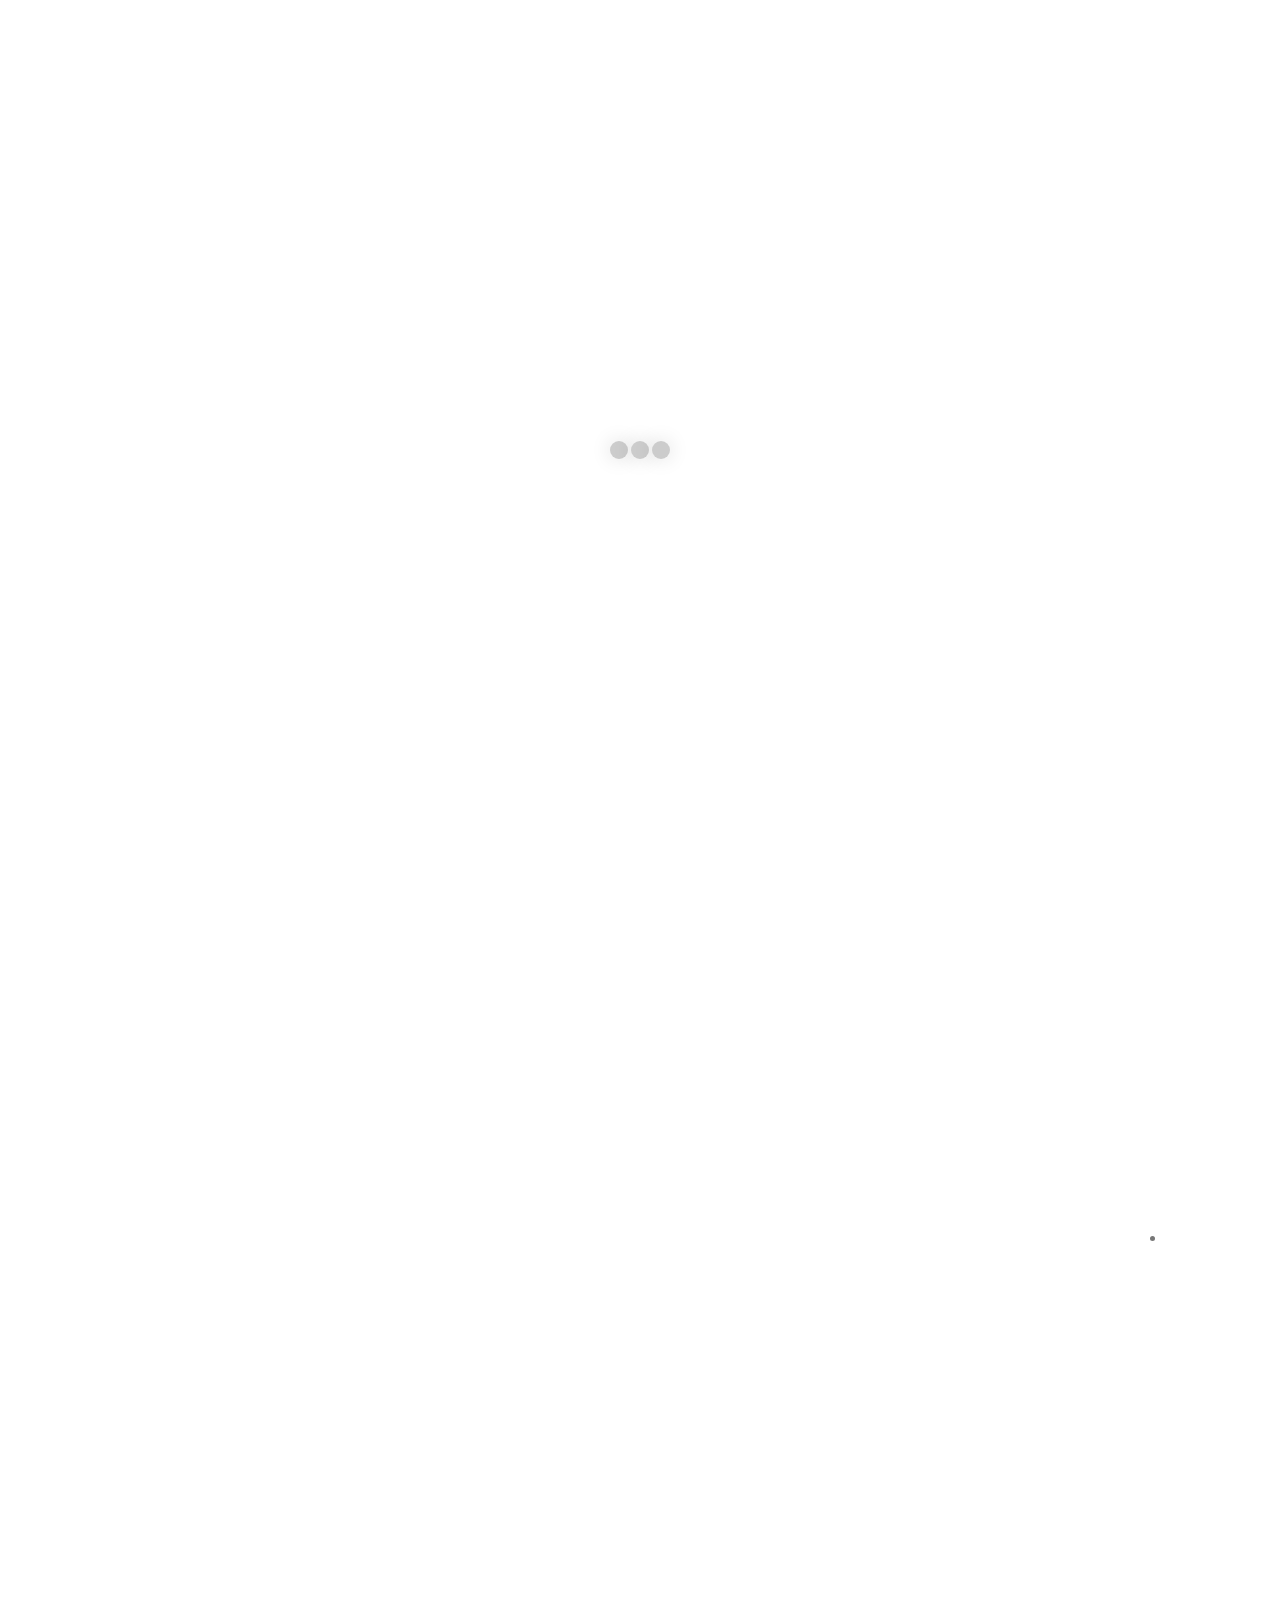
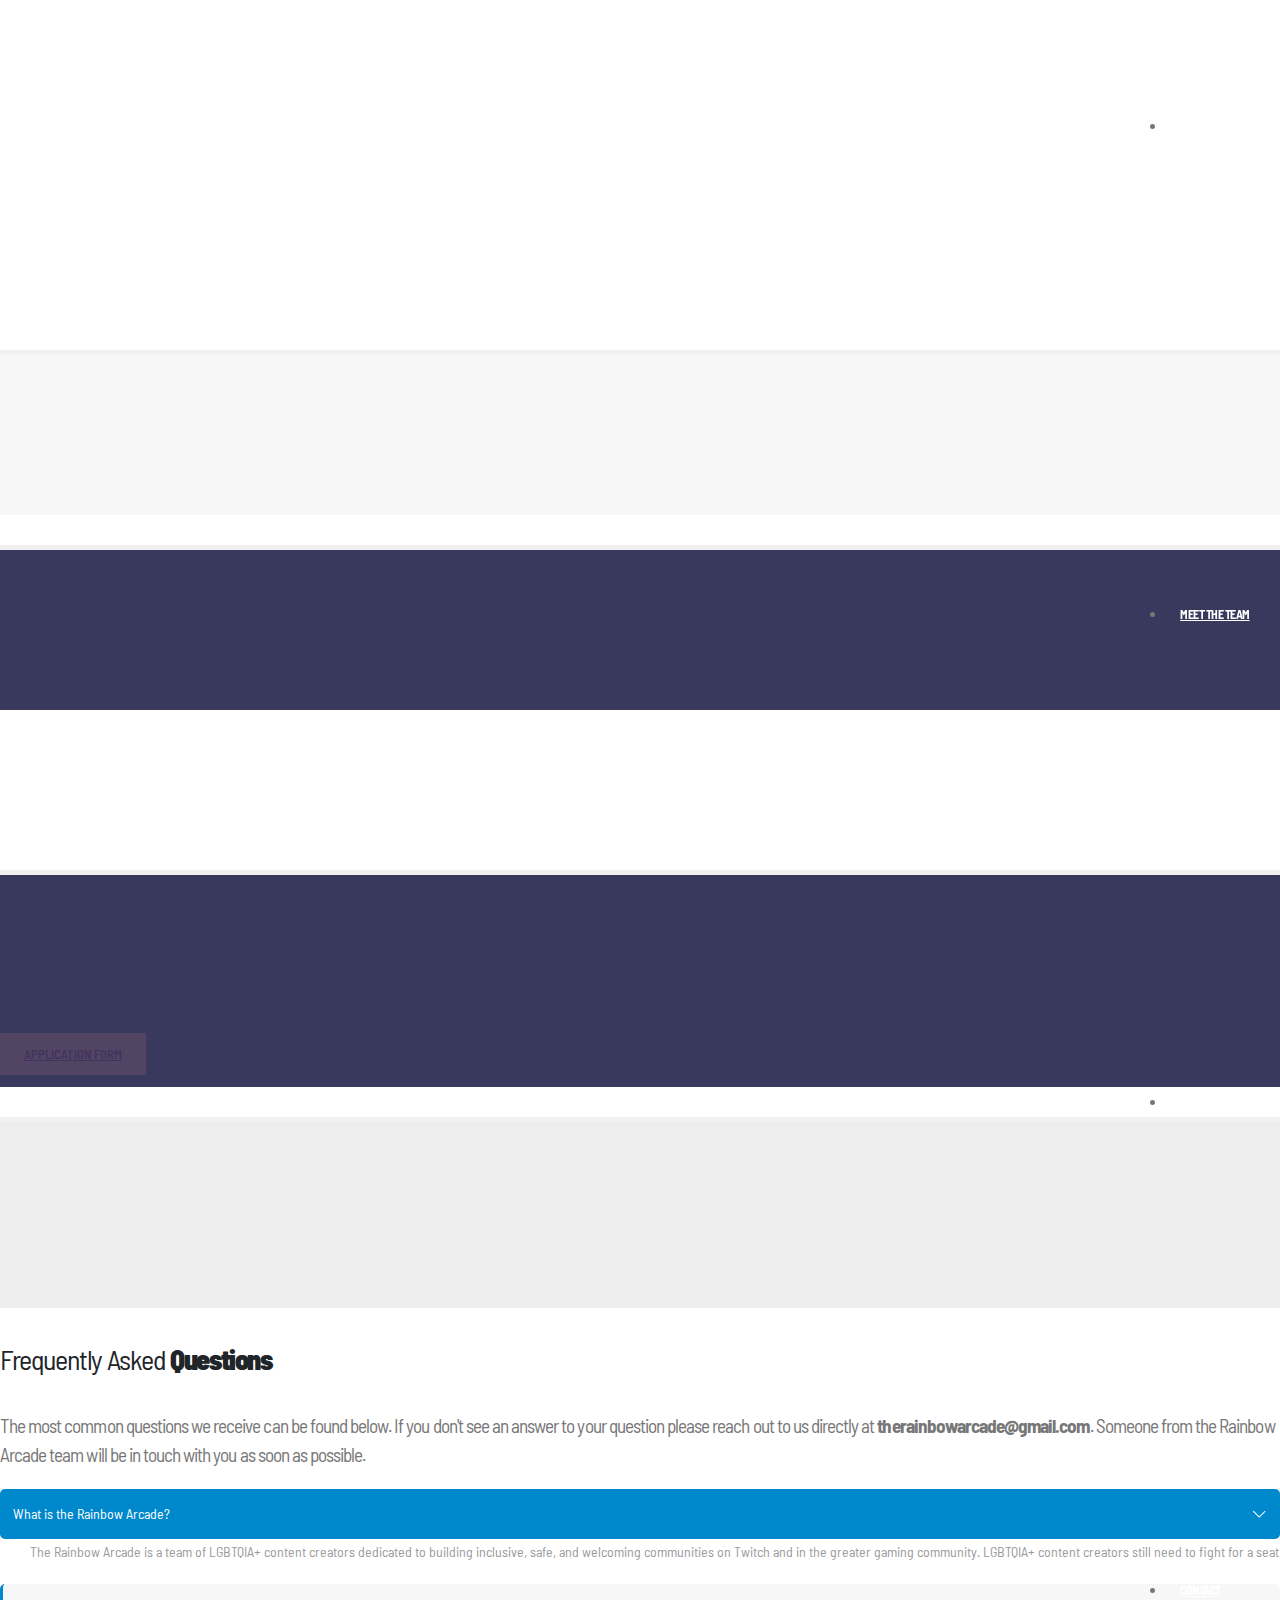
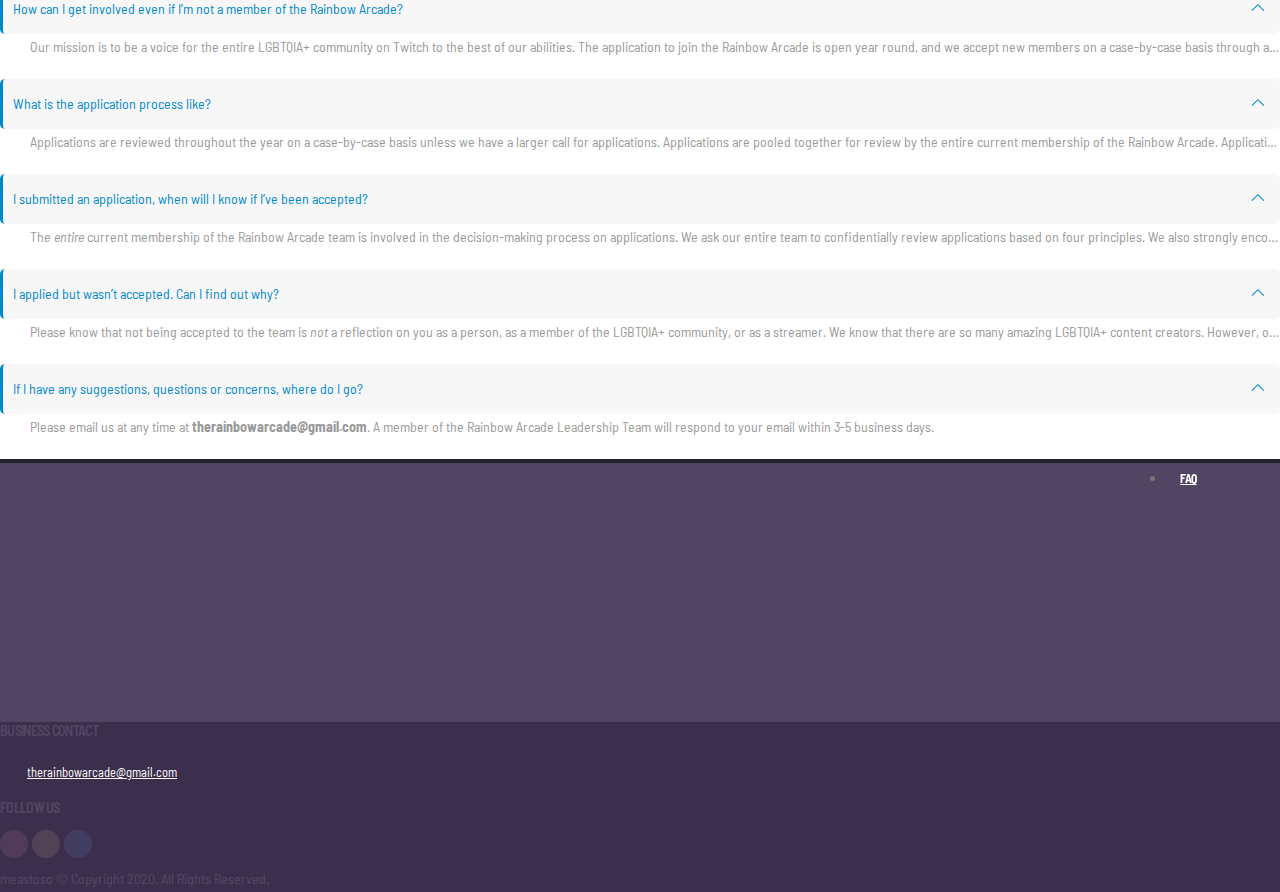
==== commit 50a4d341: "Merge pull request #5 from meastoso/master" ====
--- a/index.html
+++ b/index.html
@@ -55,7 +55,7 @@
 		<meta property="og:title" content="Official Website of the Rainbow Arcade Stream Team"/>
 		<meta property="og:type" content="website"/>
 		<meta property="og:url" content="https://rainbowarcade.tv"/>
-		<meta property="og:image" content="https://aethernet.tv/img/ra_assets/RA_Logo.png"/>
+		<meta property="og:image" content="https://rainbowarcade.tv/img/ra_assets/RA_Logo.png"/>
 		<meta property="og:description"
 			  content="The Rainbow Arcade Stream Team is a family of LGBTQIA+ streamers, content creators, and artists that are dedicated to inclusivity, amplifying positivity, and just having a fun time in gaming and beyond!"/>
 		<!-- Twitter Cards -->
@@ -120,6 +120,9 @@
 													<li>
 														<a class="dropdown-item ra-purple2" data-hash data-hash-offset="68" href="#contact">Contact</a>
 													</li>
+													<li>
+														<a class="dropdown-item ra-purple2" data-hash data-hash-offset="68" href="#faq">FAQ</a>
+													</li>
 												</ul>
 											</nav>
 										</div>
@@ -152,7 +155,7 @@
 									data-volume="mute" 
 									data-videowidth="100%" 
 									data-videoheight="100%" 
-									data-videomp4="video/RAwebVid_2.mp4"
+									data-videomp4="video/RAwebVid.mp4"
 									data-videopreload="preload" 
 									data-videoloop="loop" 
 									data-forceCover="1" 
@@ -270,43 +273,8 @@
 								</div>
 							</div>
 						</div>
-						<div class="row appear-animation" data-appear-animation="fadeInUpShorter" data-appear-animation-delay="200">
-							<div class="col-12 col-sm-6 col-lg-3 offset-lg-3 mb-4">
-								<div class="portfolio-item">
-									<a href="https://www.youtube.com/watch?v=cNFhvw8vaCo" target="_blank">
-									<span class="thumb-info thumb-info-lighten thumb-info-no-borders border-radius-0">
-										<span class="thumb-info-wrapper border-radius-0">
-											<img src="img/ra_assets/projects/video_project.png" class="img-fluid border-radius-0" alt="">
-											<span class="thumb-info-title">
-												<span class="thumb-info-inner">Team Introductions</span>
-												<span class="thumb-info-type project-type-video">VIDEO</span>
-											</span>
-											<span class="thumb-info-action">
-												<span class="thumb-info-action-icon bg-dark opacity-8"><i class="fas fa-plus"></i></span>
-											</span>
-										</span>
-									</span>
-									</a>
-								</div>
-							</div>
-							<div class="col-12 col-sm-6 col-lg-3 mb-4">
-								<div class="portfolio-item">
-									<a href="https://www.youtube.com/watch?v=H__-Y4jvyFw" target="_blank">
-									<span class="thumb-info thumb-info-lighten thumb-info-no-borders border-radius-0">
-										<span class="thumb-info-wrapper border-radius-0">
-											<img src="img/ra_assets/projects/bhm_edited.png" class="img-fluid border-radius-0" alt="">
-											<span class="thumb-info-title">
-												<span class="thumb-info-inner">Black History Month</span>
-												<span class="thumb-info-type project-type-video">Video</span>
-											</span>
-											<span class="thumb-info-action">
-												<span class="thumb-info-action-icon bg-dark opacity-8"><i class="fas fa-plus"></i></span>
-											</span>
-										</span>
-									</span>
-									</a>
-								</div>
-							</div>
+						<div id="projectsCarouselWrapper" class="row appear-animation" data-appear-animation="fadeInUpShorter" data-appear-animation-delay="200">
+							<!-- projects are dynamically generated here -->
 						</div>
 					</div>
 				</section>
@@ -325,22 +293,8 @@
 								</div>
 							</div>
 						</div>
-						<div class="row appear-animation" data-appear-animation="fadeInUpShorter" data-appear-animation-delay="200">
-							<div class="col-lg-4 offset-lg-4 mb-4 mb-lg-0">
-								<div class="recent-posts">
-									<article class="post">
-										<div class="ra-post-img">
-											<img src="img/ra_assets/charity/wwf_logo.png" class="img-fluid border-radius-0" alt="">
-										</div>
-										<h4>World Wildlife Fund  - Australia</h4>
-										<div class="fundraiser-amount"><div class="amount">A$21,096.99</div></div>
-										<p class="mb-0">In light of the massive fires which devastated Australia in 2019 and early 2020,
-											the Rainbow Arcade team raised money for WWF-Australia. WWF-Australia is a vital player
-											in helping rehabilitate animals and ecosystems affected by these fires.
-											<a href="https://twitter.com/Rnbw_Arcade/status/1221821405022560256" target="_blank" class="read-more font-weight-bold text-2">read more <i class="fas fa-chevron-right text-1 ml-1"></i></a></p>
-									</article>
-								</div>
-							</div>
+						<div id="charityCarouselWrapper" class="row appear-animation" data-appear-animation="fadeInUpShorter" data-appear-animation-delay="200">
+							<!-- Charities are dynamically generated here -->
 						</div>
 					</div>
 				</section>
@@ -353,817 +307,11 @@
 								<strong class="text-color-dark">Look no further!</strong> Get to know the amazing team members of the Rainbow Arcade!</p>
 						</div>
 					</div>
-					<div class="row pb-5 mb-5 appear-animation" data-appear-animation="fadeInUpShorter" data-appear-animation-delay="200">
-						<div class="col-sm-6 col-lg-3 mb-4 mb-lg-0">
-							<span class="thumb-info thumb-info-hide-wrapper-bg">
-								<span class="thumb-info-wrapper">
-									<img src="img/ra_assets/profiles/Justin_Nick/JustinSquare.png" class="img-fluid" alt="">
-									<span class="thumb-info-title">
-										<span class="thumb-info-inner">FOUNDER</span>
-										<!--<span class="thumb-info-type">CEO</span>-->
-									</span>
-								</span>
-								<span class="thumb-info-caption">
-									<h3 class="font-weight-bold text-color-dark text-4 line-height-1 mt-3 mb-0">Justin_Nick</h3>
-									<!--<span class="text-2 mb-0">VARIETY</span>-->
-									<!--<span class="thumb-info-caption-text pt-1">Bio coming soon</span>-->
-									<span class="thumb-info-social-icons">
-										<a class="ra-social-link ra-twitch" target="_blank" href="http://twitch.com/justin_nick"><i class="fab fa-twitch"></i><span>Twitch</span></a>
-										<a class="ra-social-link ra-twitter" target="_blank" href="http://www.twitter.com/Justin_Moore"><i class="fab fa-twitter"></i><span>Twitter</span></a>
-										<a class="ra-social-link ra-instagram" target="_blank" href="http://instagram.com/JustinickPGH"><i class="fab fa-instagram"></i><span>Instagram</span></a>
-									</span>
-								</span>
-							</span>
-						</div>
-						<div class="col-sm-6 col-lg-3 mb-4 mb-lg-0">
-							<span class="thumb-info thumb-info-hide-wrapper-bg">
-								<span class="thumb-info-wrapper">
-									<img src="img/ra_assets/profiles/J0hnJ0hnn/JJSquare.png" class="img-fluid" alt="">
-									<span class="thumb-info-title">
-										<span class="thumb-info-inner">FOUNDER</span>
-										<!--<span class="thumb-info-type">CEO</span>-->
-									</span>
-								</span>
-								<span class="thumb-info-caption">
-									<h3 class="font-weight-bold text-color-dark text-4 line-height-1 mt-3 mb-0">J0hnJ0hnn</h3>
-									<!--<span class="text-2 mb-0">VARIETY</span>-->
-									<!--<span class="thumb-info-caption-text pt-1">Bio coming soon</span>-->
-									<span class="thumb-info-social-icons">
-										<a class="ra-social-link ra-twitch" target="_blank" href="http://twitch.com/J0hnJ0hnn"><i class="fab fa-twitch"></i><span>Twitch</span></a>
-										<a class="ra-social-link ra-twitter" target="_blank" href="http://www.twitter.com/J0hn_J0hnn"><i class="fab fa-twitter"></i><span>Twitter</span></a>
-										<a class="ra-social-link ra-instagram" target="_blank" href="http://instagram.com/J0hnJ0hnn"><i class="fab fa-instagram"></i><span>Instagram</span></a>
-									</span>
-								</span>
-							</span>
-						</div>
-						<div class="col-sm-6 col-lg-3 mb-4 mb-lg-0">
-							<span class="thumb-info thumb-info-hide-wrapper-bg">
-								<span class="thumb-info-wrapper">
-									<img src="img/ra_assets/profiles/itsDacoda/CodySquare.png" class="img-fluid" alt="">
-									<span class="thumb-info-title">
-										<span class="thumb-info-inner">TEAM LEADER</span>
-										<!--<span class="thumb-info-type">CEO</span>-->
-									</span>
-								</span>
-								<span class="thumb-info-caption">
-									<h3 class="font-weight-bold text-color-dark text-4 line-height-1 mt-3 mb-0">itsDacoda</h3>
-									<!--<span class="text-2 mb-0">VARIETY</span>-->
-									<!--<span class="thumb-info-caption-text pt-1">Bio coming soon</span>-->
-									<span class="thumb-info-social-icons">
-										<a class="ra-social-link ra-twitch" target="_blank" href="http://twitch.com/itsdacoda"><i class="fab fa-twitch"></i><span>Twitch</span></a>
-										<a class="ra-social-link ra-twitter" target="_blank" href="http://www.twitter.com/itsdacoda"><i class="fab fa-twitter"></i><span>Twitter</span></a>
-										<a class="ra-social-link ra-instagram" target="_blank" href="http://instagram.com/itsdacoda"><i class="fab fa-instagram"></i><span>Instagram</span></a>
-									</span>
-								</span>
-							</span>
-						</div>
-						<div class="col-sm-6 col-lg-3 mb-4 mb-lg-0">
-							<span class="thumb-info thumb-info-hide-wrapper-bg">
-								<span class="thumb-info-wrapper">
-									<img src="img/ra_assets/profiles/GlennAngel/GlennSquare.png" class="img-fluid" alt="">
-									<span class="thumb-info-title">
-										<span class="thumb-info-inner">TEAM LEADER</span>
-										<!--<span class="thumb-info-type">CEO</span>-->
-									</span>
-								</span>
-								<span class="thumb-info-caption">
-									<h3 class="font-weight-bold text-color-dark text-4 line-height-1 mt-3 mb-0">GlennAngel</h3>
-									<!--<span class="text-2 mb-0">VARIETY</span>-->
-									<!--<span class="thumb-info-caption-text pt-1">Bio coming soon</span>-->
-									<span class="thumb-info-social-icons">
-										<a class="ra-social-link ra-social-link ra-twitch" target="_blank" href="http://twitch.com/GlennAngel"><i class="fab fa-twitch"></i><span>Twitch</span></a>
-										<a class="ra-social-link ra-social-link ra-twitter" target="_blank" href="http://www.twitter.com/HelloGlennAngel"><i class="fab fa-twitter"></i><span>Twitter</span></a>
-										<a class="ra-social-link ra-social-link ra-website" target="_blank" href="http://helloglennangel.com"><i class="fas fa-globe"></i><span>Website</span></a>
-									</span>
-								</span>
-							</span>
-						</div>
-					</div><!-- end picture row -->
-					<div class="row pb-5 mb-5 appear-animation" data-appear-animation="fadeInUpShorter" data-appear-animation-delay="200">
-						<div class="col-sm-6 col-lg-3 mb-4 mb-lg-0">
-							<span class="thumb-info thumb-info-hide-wrapper-bg">
-								<span class="thumb-info-wrapper">
-									<img src="img/ra_assets/profiles/CafeEla/ElaSquare.jpg" class="img-fluid" alt="">
-									<span class="thumb-info-title">
-										<span class="thumb-info-inner">TEAM LEADER</span>
-										<!--<span class="thumb-info-type">CEO</span>-->
-									</span>
-								</span>
-								<span class="thumb-info-caption">
-									<h3 class="font-weight-bold text-color-dark text-4 line-height-1 mt-3 mb-0">CafeEla</h3>
-									<!--<span class="text-2 mb-0">VARIETY</span>-->
-									<!--<span class="thumb-info-caption-text pt-1">Bio coming soon</span>-->
-									<span class="thumb-info-social-icons">
-										<a class="ra-social-link ra-twitch" target="_blank" href="http://twitch.com/TheCafeEla"><i class="fab fa-twitch"></i><span>Twitch</span></a>
-										<a class="ra-social-link ra-twitter" target="_blank" href="http://www.twitter.com/TheCafeEla"><i class="fab fa-twitter"></i><span>Twitter</span></a>
-										<a class="ra-social-link ra-instagram" target="_blank" href="http://instagram.com/TheCafeEla"><i class="fab fa-instagram"></i><span>Instagram</span></a>
-									</span>
-								</span>
-							</span>
-						</div>
-						<div class="col-sm-6 col-lg-3 mb-4 mb-lg-0">
-							<span class="thumb-info thumb-info-hide-wrapper-bg">
-								<span class="thumb-info-wrapper">
-									<img src="img/ra_assets/profiles/CypherofTyr/CypherSquare.png" class="img-fluid" alt="">
-									<span class="thumb-info-title">
-										<span class="thumb-info-inner">TEAM LEADER</span>
-										<!--<span class="thumb-info-type">CEO</span>-->
-									</span>
-								</span>
-								<span class="thumb-info-caption">
-									<h3 class="font-weight-bold text-color-dark text-4 line-height-1 mt-3 mb-0">CypherofTyr</h3>
-									<!--<span class="text-2 mb-0">VARIETY</span>-->
-									<!--<span class="thumb-info-caption-text pt-1">Bio coming soon</span>-->
-									<span class="thumb-info-social-icons">
-										<a class="ra-social-link ra-twitch" target="_blank" href="http://twitch.com/CypherofTyr"><i class="fab fa-twitch"></i><span>Twitch</span></a>
-										<a class="ra-social-link ra-twitter" target="_blank" href="http://www.twitter.com/CypherofTyr"><i class="fab fa-twitter"></i><span>Twitter</span></a>
-										<a class="ra-social-link ra-instagram" target="_blank" href="http://instagram.com/CypherofTyr"><i class="fab fa-instagram"></i><span>Instagram</span></a>
-									</span>
-								</span>
-							</span>
-						</div>
-						<div class="col-sm-6 col-lg-3 mb-4 mb-lg-0">
-							<span class="thumb-info thumb-info-hide-wrapper-bg">
-								<span class="thumb-info-wrapper">
-									<img src="img/ra_assets/profiles/Meastoso/IMG-5159(1).jpg" class="img-fluid" alt="">
-									<span class="thumb-info-title">
-										<span class="thumb-info-inner">WEBMASTER</span>
-										<!--<span class="thumb-info-type">CEO</span>-->
-									</span>
-								</span>
-								<span class="thumb-info-caption">
-									<h3 class="font-weight-bold text-color-dark text-4 line-height-1 mt-3 mb-0">Meastoso</h3>
-									<!--<span class="text-2 mb-0">VARIETY</span>-->
-									<!--<span class="thumb-info-caption-text pt-1">Bio coming soon</span>-->
-									<span class="thumb-info-social-icons">
-										<a class="ra-social-link ra-twitch" target="_blank" href="http://twitch.com/meastoso"><i class="fab fa-twitch"></i><span>Twitch</span></a>
-										<a class="ra-social-link ra-twitter" target="_blank" href="http://www.twitter.com/meastoso"><i class="fab fa-twitter"></i><span>Twitter</span></a>
-										<a class="ra-social-link ra-instagram" target="_blank" href="http://instagram.com/meastoso"><i class="fab fa-instagram"></i><span>Instagram</span></a>
-										<a class="ra-social-link ra-youtube" target="_blank" href="http://youtube.com/biggayletsplay"><i class="fab fa-youtube"></i><span>YouTube</span></a>
-										<a class="ra-social-link ra-website" target="_blank" href="https://meastoso.com"><i class="fas fa-globe"></i><span>Website</span></a>
-									</span>
-								</span>
-							</span>
-						</div>
-						<div class="col-sm-6 col-lg-3 mb-4 mb-lg-0">
-							<span class="thumb-info thumb-info-hide-wrapper-bg">
-								<span class="thumb-info-wrapper">
-									<img src="img/ra_assets/profiles/Toph/TophSquare.jpeg" class="img-fluid" alt="">
-								</span>
-								<span class="thumb-info-caption">
-									<h3 class="font-weight-bold text-color-dark text-4 line-height-1 mt-3 mb-0">Toph</h3>
-									<!--<span class="text-2 mb-0">VARIETY</span>-->
-									<!--<span class="thumb-info-caption-text pt-1">Bio coming soon</span>-->
-									<span class="thumb-info-social-icons">
-										<a class="ra-social-link ra-twitch" target="_blank" href="http://twitch.com/toph"><i class="fab fa-twitch"></i><span>Twitch</span></a>
-										<a class="ra-social-link ra-twitter" target="_blank" href="http://www.twitter.com/tophgames"><i class="fab fa-twitter"></i><span>Twitter</span></a>
-										<a class="ra-social-link ra-instagram" target="_blank" href="http://instagram.com/tophgames"><i class="fab fa-instagram"></i><span>Instagram</span></a>
-										<a class="ra-social-link ra-youtube" target="_blank" href="http://youtube.com/tophgames"><i class="fab fa-youtube"></i><span>YouTube</span></a>
-									</span>
-								</span>
-							</span>
-						</div>
-					</div>
-					<div class="row pb-5 mb-5 appear-animation" data-appear-animation="fadeInUpShorter" data-appear-animation-delay="200">
-						<div class="col-sm-6 col-lg-3 mb-4 mb-lg-0">
-							<span class="thumb-info thumb-info-hide-wrapper-bg">
-								<span class="thumb-info-wrapper">
-									<img src="img/ra_assets/profiles/ThatNerdViolet/ThatNerdSquare.png" class="img-fluid" alt="">
-								</span>
-								<span class="thumb-info-caption">
-									<h3 class="font-weight-bold text-color-dark text-4 line-height-1 mt-3 mb-0">ThatNerdViolet</h3>
-									<!--<span class="text-2 mb-0">VARIETY</span>-->
-									<!--<span class="thumb-info-caption-text pt-1">Bio coming soon</span>-->
-									<span class="thumb-info-social-icons">
-										<a class="ra-social-link ra-twitch" target="_blank" href="https://www.twitch.tv/ThatNerdViolet"><i class="fab fa-twitch"></i><span>Twitch</span></a>
-										<a class="ra-social-link ra-twitter" target="_blank" href="https://www.twitter.com/ThatNerdViolet"><i class="fab fa-twitter"></i><span>Twitter</span></a>
-									</span>
-								</span>
-							</span>
-						</div>
-						<div class="col-sm-6 col-lg-3 mb-4 mb-lg-0">
-							<span class="thumb-info thumb-info-hide-wrapper-bg">
-								<span class="thumb-info-wrapper">
-									<img src="img/ra_assets/profiles/Ninja_Kane/NinjaSquare.png" class="img-fluid" alt="">
-								</span>
-								<span class="thumb-info-caption">
-									<h3 class="font-weight-bold text-color-dark text-4 line-height-1 mt-3 mb-0">Ninja_Kane</h3>
-									<!--<span class="text-2 mb-0">VARIETY</span>-->
-									<!--<span class="thumb-info-caption-text pt-1">Bio coming soon</span>-->
-									<span class="thumb-info-social-icons">
-										<a class="ra-social-link ra-twitch" target="_blank" href="http://twitch.com/Ninja_Kane"><i class="fab fa-twitch"></i><span>Twitch</span></a>
-										<a class="ra-social-link ra-twitter" target="_blank" href="http://www.twitter.com/Ninja_Kane"><i class="fab fa-twitter"></i><span>Twitter</span></a>
-										<a class="ra-social-link ra-instagram" target="_blank" href="http://instagram.com/Ninja_Kane"><i class="fab fa-instagram"></i><span>Instagram</span></a>
-									</span>
-								</span>
-							</span>
-						</div>
-						<div class="col-sm-6 col-lg-3 mb-4 mb-lg-0">
-							<span class="thumb-info thumb-info-hide-wrapper-bg">
-								<span class="thumb-info-wrapper">
-									<img src="img/ra_assets/profiles/GaymerGlenn/GaymerSquare.png" class="img-fluid" alt="">
-								</span>
-								<span class="thumb-info-caption">
-									<h3 class="font-weight-bold text-color-dark text-4 line-height-1 mt-3 mb-0">GaymerGlenn</h3>
-									<!--<span class="text-2 mb-0">VARIETY</span>-->
-									<!--<span class="thumb-info-caption-text pt-1">Bio coming soon</span>-->
-									<span class="thumb-info-social-icons">
-										<a class="ra-social-link ra-twitch" target="_blank" href="http://twitch.com/GaymerGlenn"><i class="fab fa-twitch"></i><span>Twitch</span></a>
-										<a class="ra-social-link ra-twitter" target="_blank" href="http://www.twitter.com/GaymerGlenn"><i class="fab fa-twitter"></i><span>Twitter</span></a>
-										<a class="ra-social-link ra-instagram" target="_blank" href="http://instagram.com/abcdefglenn"><i class="fab fa-instagram"></i><span>Instagram</span></a>
-									</span>
-								</span>
-							</span>
-						</div>
-						<div class="col-sm-6 col-lg-3 mb-4 mb-lg-0">
-							<span class="thumb-info thumb-info-hide-wrapper-bg">
-								<span class="thumb-info-wrapper">
-									<img src="img/ra_assets/profiles/LitaGames/LitaSquare.png" class="img-fluid" alt="">
-								</span>
-								<span class="thumb-info-caption">
-									<h3 class="font-weight-bold text-color-dark text-4 line-height-1 mt-3 mb-0">LitaGames</h3>
-									<!--<span class="text-2 mb-0">VARIETY</span>-->
-									<!--<span class="thumb-info-caption-text pt-1">Bio coming soon</span>-->
-									<span class="thumb-info-social-icons">
-										<a class="ra-social-link ra-twitch" target="_blank" href="http://twitch.com/LitaGames"><i class="fab fa-twitch"></i><span>Twitch</span></a>
-										<a class="ra-social-link ra-twitter" target="_blank" href="http://www.twitter.com/GamesLita"><i class="fab fa-twitter"></i><span>Twitter</span></a>
-									</span>
-								</span>
-							</span>
-						</div>
-					</div>
-					<div class="row pb-5 mb-5 appear-animation" data-appear-animation="fadeInUpShorter" data-appear-animation-delay="200">
-						<div class="col-sm-6 col-lg-3 mb-4 mb-lg-0">
-							<span class="thumb-info thumb-info-hide-wrapper-bg">
-								<span class="thumb-info-wrapper">
-									<img src="img/ra_assets/profiles/Frankthepegasus/FrankSquare.png" class="img-fluid" alt="">
-								</span>
-								<span class="thumb-info-caption">
-									<h3 class="font-weight-bold text-color-dark text-4 line-height-1 mt-3 mb-0">FrankthePegasus</h3>
-									<!--<span class="text-2 mb-0">VARIETY</span>-->
-									<!--<span class="thumb-info-caption-text pt-1">Bio coming soon</span>-->
-									<span class="thumb-info-social-icons">
-										<a class="ra-social-link ra-twitch" target="_blank" href="http://twitch.com/FrankthePegasus"><i class="fab fa-twitch"></i><span>Twitch</span></a>
-										<a class="ra-social-link ra-twitter" target="_blank" href="http://www.twitter.com/FrankthePegasus"><i class="fab fa-twitter"></i><span>Twitter</span></a>
-										<a class="ra-social-link ra-instagram" target="_blank" href="http://instagram.com/FrankthePegasus"><i class="fab fa-instagram"></i><span>Instagram</span></a>
-										<a class="ra-social-link ra-youtube" target="_blank" href="http://youtube.com/FrankthePegasus"><i class="fab fa-youtube"></i><span>YouTube</span></a>
-									</span>
-								</span>
-							</span>
-						</div>
-						<div class="col-sm-6 col-lg-3 mb-4 mb-lg-0">
-							<span class="thumb-info thumb-info-hide-wrapper-bg">
-								<span class="thumb-info-wrapper">
-									<img src="img/ra_assets/profiles/Gabey/GabeySquare.png" class="img-fluid" alt="">
-								</span>
-								<span class="thumb-info-caption">
-									<h3 class="font-weight-bold text-color-dark text-4 line-height-1 mt-3 mb-0">Gabey</h3>
-									<!--<span class="text-2 mb-0">VARIETY</span>-->
-									<!--<span class="thumb-info-caption-text pt-1">Bio coming soon</span>-->
-									<span class="thumb-info-social-icons">
-										<a class="ra-social-link ra-twitch" target="_blank" href="http://twitch.com/Gabey"><i class="fab fa-twitch"></i><span>Twitch</span></a>
-										<a class="ra-social-link ra-twitter" target="_blank" href="http://www.twitter.com/Gabey"><i class="fab fa-twitter"></i><span>Twitter</span></a>
-										<a class="ra-social-link ra-instagram" target="_blank" href="http://instagram.com/Jolty"><i class="fab fa-instagram"></i><span>Instagram</span></a>
-									</span>
-								</span>
-							</span>
-						</div>
-						<div class="col-sm-6 col-lg-3 mb-4 mb-lg-0">
-							<span class="thumb-info thumb-info-hide-wrapper-bg">
-								<span class="thumb-info-wrapper">
-									<img src="img/ra_assets/profiles/Stephneee_Plz/StephneeeSquare.png" class="img-fluid" alt="">
-								</span>
-								<span class="thumb-info-caption">
-									<h3 class="font-weight-bold text-color-dark text-4 line-height-1 mt-3 mb-0">Stephneee_Plz</h3>
-									<!--<span class="text-2 mb-0">VARIETY</span>-->
-									<!--<span class="thumb-info-caption-text pt-1">Bio coming soon</span>-->
-									<span class="thumb-info-social-icons">
-										<a class="ra-social-link ra-twitch" target="_blank" href="http://twitch.com/Stephneee_Plz"><i class="fab fa-twitch"></i><span>Twitch</span></a>
-										<a class="ra-social-link ra-twitter" target="_blank" href="http://www.twitter.com/Stephneee_Plz"><i class="fab fa-twitter"></i><span>Twitter</span></a>
-										<a class="ra-social-link ra-instagram" target="_blank" href="http://instagram.com/Stephneee_Plz"><i class="fab fa-instagram"></i><span>Instagram</span></a>
-										<a class="ra-social-link ra-youtube" target="_blank" href="http://youtube.com/StephneeePlz"><i class="fab fa-youtube"></i><span>YouTube</span></a>
-									</span>
-								</span>
-							</span>
-						</div>
-						<div class="col-sm-6 col-lg-3 mb-4 mb-lg-0">
-							<span class="thumb-info thumb-info-hide-wrapper-bg">
-								<span class="thumb-info-wrapper">
-									<img src="img/ra_assets/profiles/Kilcannon/KilcannonSquare.png" class="img-fluid" alt="">
-								</span>
-								<span class="thumb-info-caption">
-									<h3 class="font-weight-bold text-color-dark text-4 line-height-1 mt-3 mb-0">Kilcannon</h3>
-									<!--<span class="text-2 mb-0">VARIETY</span>-->
-									<!--<span class="thumb-info-caption-text pt-1">Bio coming soon</span>-->
-									<span class="thumb-info-social-icons">
-										<a class="ra-social-link ra-twitch" target="_blank" href="http://twitch.com/kilcannon"><i class="fab fa-twitch"></i><span>Twitch</span></a>
-										<a class="ra-social-link ra-twitter" target="_blank" href="http://www.twitter.com/thekilcannon"><i class="fab fa-twitter"></i><span>Twitter</span></a>
-										<a class="ra-social-link ra-instagram" target="_blank" href="http://instagram.com/thekilcannon"><i class="fab fa-instagram"></i><span>Instagram</span></a>
-										<a class="ra-social-link ra-website" target="_blank" href="kilcannon.com"><i class="fas fa-globe"></i><span>Website</span></a>
-									</span>
-								</span>
-							</span>
-						</div>
-					</div>
-					<div class="row pb-5 mb-5 appear-animation" data-appear-animation="fadeInUpShorter" data-appear-animation-delay="200">
-						<div class="col-sm-6 col-lg-3 mb-4 mb-lg-0">
-							<span class="thumb-info thumb-info-hide-wrapper-bg">
-								<span class="thumb-info-wrapper">
-									<img src="img/ra_assets/profiles/Kynetiq/KynetiqSquare.jpg" class="img-fluid" alt="">
-								</span>
-								<span class="thumb-info-caption">
-									<h3 class="font-weight-bold text-color-dark text-4 line-height-1 mt-3 mb-0">Kynetiq</h3>
-									<!--<span class="text-2 mb-0">VARIETY</span>-->
-									<!--<span class="thumb-info-caption-text pt-1">Bio coming soon</span>-->
-									<span class="thumb-info-social-icons">
-										<a class="ra-social-link ra-twitch" target="_blank" href="http://twitch.com/Kynetiq"><i class="fab fa-twitch"></i><span>Twitch</span></a>
-										<a class="ra-social-link ra-twitter" target="_blank" href="http://www.twitter.com/Kynetiq"><i class="fab fa-twitter"></i><span>Twitter</span></a>
-										<a class="ra-social-link ra-instagram" target="_blank" href="http://instagram.com/Kynetiq"><i class="fab fa-instagram"></i><span>Instagram</span></a>
-									</span>
-								</span>
-							</span>
-						</div>
-						<div class="col-sm-6 col-lg-3 mb-4 mb-lg-0">
-							<span class="thumb-info thumb-info-hide-wrapper-bg">
-								<span class="thumb-info-wrapper">
-									<img src="img/ra_assets/profiles/Chilifarmer/ChiliSquare.png" class="img-fluid" alt="">
-								</span>
-								<span class="thumb-info-caption">
-									<h3 class="font-weight-bold text-color-dark text-4 line-height-1 mt-3 mb-0">Chilifarmer</h3>
-									<!--<span class="text-2 mb-0">VARIETY</span>-->
-									<!--<span class="thumb-info-caption-text pt-1">Bio coming soon</span>-->
-									<span class="thumb-info-social-icons">
-										<a class="ra-social-link ra-twitch" target="_blank" href="http://twitch.com/chilifarmer"><i class="fab fa-twitch"></i><span>Twitch</span></a>
-										<a class="ra-social-link ra-twitter" target="_blank" href="http://www.twitter.com/ChilifarmerG"><i class="fab fa-twitter"></i><span>Twitter</span></a>
-										<a class="ra-social-link ra-instagram" target="_blank" href="http://instagram.com/chili_farmer"><i class="fab fa-instagram"></i><span>Instagram</span></a>
-										<a class="ra-social-link ra-youtube" target="_blank" href="https://www.youtube.com/channel/UCmTsI1MD6kBrZB7etT6dIiw?view_as=subscriber"><i class="fab fa-youtube"></i><span>YouTube</span></a>
-									</span>
-								</span>
-							</span>
-						</div>
-						<div class="col-sm-6 col-lg-3 mb-4 mb-lg-0">
-							<span class="thumb-info thumb-info-hide-wrapper-bg">
-								<span class="thumb-info-wrapper">
-									<img src="img/ra_assets/profiles/Tiffastrasza/TiffSquare.png" class="img-fluid" alt="">
-								</span>
-								<span class="thumb-info-caption">
-									<h3 class="font-weight-bold text-color-dark text-4 line-height-1 mt-3 mb-0">Tiffastrasza</h3>
-									<!--<span class="text-2 mb-0">VARIETY</span>-->
-									<!--<span class="thumb-info-caption-text pt-1">Bio coming soon</span>-->
-									<span class="thumb-info-social-icons">
-										<a class="ra-social-link ra-twitch" target="_blank" href="http://twitch.com/tiffastrasza"><i class="fab fa-twitch"></i><span>Twitch</span></a>
-										<a class="ra-social-link ra-twitter" target="_blank" href="http://www.twitter.com/tiffastrasza"><i class="fab fa-twitter"></i><span>Twitter</span></a>
-										<a class="ra-social-link ra-instagram" target="_blank" href="http://instagram.com/tiffastrasza"><i class="fab fa-instagram"></i><span>Instagram</span></a>
-									</span>
-								</span>
-							</span>
-						</div>
-						<div class="col-sm-6 col-lg-3 mb-4 mb-lg-0">
-							<span class="thumb-info thumb-info-hide-wrapper-bg">
-								<span class="thumb-info-wrapper">
-									<img src="img/ra_assets/profiles/Kensington17/KensingtonSquare.png" class="img-fluid" alt="">
-								</span>
-								<span class="thumb-info-caption">
-									<h3 class="font-weight-bold text-color-dark text-4 line-height-1 mt-3 mb-0">Kensington17</h3>
-									<!--<span class="text-2 mb-0">VARIETY</span>-->
-									<!--<span class="thumb-info-caption-text pt-1">Bio coming soon</span>-->
-									<span class="thumb-info-social-icons">
-										<a class="ra-social-link ra-twitch" target="_blank" href="http://twitch.com/kensington17"><i class="fab fa-twitch"></i><span>Twitch</span></a>
-										<a class="ra-social-link ra-twitter" target="_blank" href="http://www.twitter.com/kensington17tv"><i class="fab fa-twitter"></i><span>Twitter</span></a>
-										<a class="ra-social-link ra-instagram" target="_blank" href="http://instagram.com/kensington17"><i class="fab fa-instagram"></i><span>Instagram</span></a>
-										<a class="ra-social-link ra-youtube" target="_blank" href="http://youtube.com/tophgames"><i class="fab fa-youtube"></i><span>YouTube</span></a>
-									</span>
-								</span>
-							</span>
-						</div>
-					</div>
-					<div class="row pb-5 mb-5 appear-animation" data-appear-animation="fadeInUpShorter" data-appear-animation-delay="200">
-						<div class="col-sm-6 col-lg-3 mb-4 mb-lg-0">
-							<span class="thumb-info thumb-info-hide-wrapper-bg">
-								<span class="thumb-info-wrapper">
-									<img src="img/ra_assets/profiles/Dagonmar/DagonmarSquare.jpg" class="img-fluid" alt="">
-								</span>
-								<span class="thumb-info-caption">
-									<h3 class="font-weight-bold text-color-dark text-4 line-height-1 mt-3 mb-0">Dagonmar</h3>
-									<!--<span class="text-2 mb-0">VARIETY</span>-->
-									<!--<span class="thumb-info-caption-text pt-1">Bio coming soon</span>-->
-									<span class="thumb-info-social-icons">
-										<a class="ra-social-link ra-twitch" target="_blank" href="http://twitch.com/dagonmar"><i class="fab fa-twitch"></i><span>Twitch</span></a>
-										<a class="ra-social-link ra-twitter" target="_blank" href="http://www.twitter.com/dagonmartv"><i class="fab fa-twitter"></i><span>Twitter</span></a>
-										<a class="ra-social-link ra-instagram" target="_blank" href="http://instagram.com/dagonmartv"><i class="fab fa-instagram"></i><span>Instagram</span></a>
-										<a class="ra-social-link ra-youtube" target="_blank" href="http://youtube.com/dagonmartv"><i class="fab fa-youtube"></i><span>YouTube</span></a>
-									</span>
-								</span>
-							</span>
-						</div>
-						<div class="col-sm-6 col-lg-3 mb-4 mb-lg-0">
-							<span class="thumb-info thumb-info-hide-wrapper-bg">
-								<span class="thumb-info-wrapper">
-									<img src="img/ra_assets/profiles/NicoleLondonio/NicoleSquare.png" class="img-fluid" alt="">
-								</span>
-								<span class="thumb-info-caption">
-									<h3 class="font-weight-bold text-color-dark text-4 line-height-1 mt-3 mb-0">NicoleLondonio</h3>
-									<!--<span class="text-2 mb-0">VARIETY</span>-->
-									<!--<span class="thumb-info-caption-text pt-1">Bio coming soon</span>-->
-									<span class="thumb-info-social-icons">
-										<a class="ra-social-link ra-twitch" target="_blank" href="http://twitch.com/nicolelondonio"><i class="fab fa-twitch"></i><span>Twitch</span></a>
-										<a class="ra-social-link ra-twitter" target="_blank" href="http://www.twitter.com/nicolelondonio"><i class="fab fa-twitter"></i><span>Twitter</span></a>
-										<a class="ra-social-link ra-instagram" target="_blank" href="http://instagram.com/nihk.nohk"><i class="fab fa-instagram"></i><span>Instagram</span></a>
-									</span>
-								</span>
-							</span>
-						</div>
-						<div class="col-sm-6 col-lg-3 mb-4 mb-lg-0">
-							<span class="thumb-info thumb-info-hide-wrapper-bg">
-								<span class="thumb-info-wrapper">
-									<img src="img/ra_assets/profiles/Urbanbohemian/UrbanSquare.jpg" class="img-fluid" alt="">
-								</span>
-								<span class="thumb-info-caption">
-									<h3 class="font-weight-bold text-color-dark text-4 line-height-1 mt-3 mb-0">Urbanbohemian</h3>
-									<!--<span class="text-2 mb-0">VARIETY</span>-->
-									<!--<span class="thumb-info-caption-text pt-1">Bio coming soon</span>-->
-									<span class="thumb-info-social-icons">
-										<a class="ra-social-link ra-twitch" target="_blank" href="http://twitch.com/urbanbohemian"><i class="fab fa-twitch"></i><span>Twitch</span></a>
-										<a class="ra-social-link ra-twitter" target="_blank" href="http://www.twitter.com/urbanbohemian"><i class="fab fa-twitter"></i><span>Twitter</span></a>
-										<a class="ra-social-link ra-instagram" target="_blank" href="http://instagram.com/urbanbohemian"><i class="fab fa-instagram"></i><span>Instagram</span></a>
-										<a class="ra-social-link ra-website" target="_blank" href="https://urbanbohemian.com/"><i class="fas fa-globe"></i><span>Website</span></a>
-									</span>
-								</span>
-							</span>
-						</div>
-						<div class="col-sm-6 col-lg-3 mb-4 mb-lg-0">
-							<span class="thumb-info thumb-info-hide-wrapper-bg">
-								<span class="thumb-info-wrapper">
-									<img src="img/ra_assets/profiles/PleasantlyTwstd/PleasantlySquare.png" class="img-fluid" alt="">
-								</span>
-								<span class="thumb-info-caption">
-									<h3 class="font-weight-bold text-color-dark text-4 line-height-1 mt-3 mb-0">PleasantlyTwsted</h3>
-									<!--<span class="text-2 mb-0">VARIETY</span>-->
-									<!--<span class="thumb-info-caption-text pt-1">Bio coming soon</span>-->
-									<span class="thumb-info-social-icons">
-										<a class="ra-social-link ra-twitch" target="_blank" href="http://twitch.com/pleasantlytwstd"><i class="fab fa-twitch"></i><span>Twitch</span></a>
-										<a class="ra-social-link ra-twitter" target="_blank" href="http://www.twitter.com/mstwstd"><i class="fab fa-twitter"></i><span>Twitter</span></a>
-										<a class="ra-social-link ra-instagram" target="_blank" href="http://instagram.com/msvanessa_b"><i class="fab fa-instagram"></i><span>Instagram</span></a>
-										<a class="ra-social-link ra-youtube" target="_blank" href="http://youtube.com/tophgames"><i class="fab fa-youtube"></i><span>YouTube</span></a>
-									</span>
-								</span>
-							</span>
-						</div>
-					</div>
-					<div class="row pb-5 mb-5 appear-animation" data-appear-animation="fadeInUpShorter" data-appear-animation-delay="200">
-						<div class="col-sm-6 col-lg-3 mb-4 mb-lg-0">
-							<span class="thumb-info thumb-info-hide-wrapper-bg">
-								<span class="thumb-info-wrapper">
-									<img src="img/ra_assets/profiles/Fox_Chakra/FoxSquare.png" class="img-fluid" alt="">
-								</span>
-								<span class="thumb-info-caption">
-									<h3 class="font-weight-bold text-color-dark text-4 line-height-1 mt-3 mb-0">Fox_Chakra</h3>
-									<!--<span class="text-2 mb-0">VARIETY</span>-->
-									<!--<span class="thumb-info-caption-text pt-1">Bio coming soon</span>-->
-									<span class="thumb-info-social-icons">
-										<a class="ra-social-link ra-twitch" target="_blank" href="http://twitch.com/Fox_Chakra"><i class="fab fa-twitch"></i><span>Twitch</span></a>
-										<a class="ra-social-link ra-twitter" target="_blank" href="http://www.twitter.com/Fox_Chakra"><i class="fab fa-twitter"></i><span>Twitter</span></a>
-										<a class="ra-social-link ra-instagram" target="_blank" href="http://instagram.com/Sfox647"><i class="fab fa-instagram"></i><span>Instagram</span></a>
-									</span>
-								</span>
-							</span>
-						</div>
-						<div class="col-sm-6 col-lg-3 mb-4 mb-lg-0">
-							<span class="thumb-info thumb-info-hide-wrapper-bg">
-								<span class="thumb-info-wrapper">
-									<img src="img/ra_assets/profiles/MermaidQueenJude/MermaidSquare.png" class="img-fluid" alt="">
-								</span>
-								<span class="thumb-info-caption">
-									<h3 class="font-weight-bold text-color-dark text-4 line-height-1 mt-3 mb-0">MermaidqueenJude</h3>
-									<!--<span class="text-2 mb-0">VARIETY</span>-->
-									<!--<span class="thumb-info-caption-text pt-1">Bio coming soon</span>-->
-									<span class="thumb-info-social-icons">
-										<a class="ra-social-link ra-twitch" target="_blank" href="http://twitch.com/mermaidqueenjude"><i class="fab fa-twitch"></i><span>Twitch</span></a>
-										<a class="ra-social-link ra-twitter" target="_blank" href="http://www.twitter.com/merqueenjude"><i class="fab fa-twitter"></i><span>Twitter</span></a>
-										<a class="ra-social-link ra-instagram" target="_blank" href="http://instagram.com/mermaidqueenjude"><i class="fab fa-instagram"></i><span>Instagram</span></a>
-										<a class="ra-social-link ra-website" target="_blank" href="http://mermaidqueenjude.com/"><i class="fas fa-globe"></i><span>Website</span></a>
-									</span>
-								</span>
-							</span>
-						</div>
-						<div class="col-sm-6 col-lg-3 mb-4 mb-lg-0">
-							<span class="thumb-info thumb-info-hide-wrapper-bg">
-								<span class="thumb-info-wrapper">
-									<img src="img/ra_assets/profiles/Eevolicious/EevoSquare.png" class="img-fluid" alt="">
-								</span>
-								<span class="thumb-info-caption">
-									<h3 class="font-weight-bold text-color-dark text-4 line-height-1 mt-3 mb-0">Eevolicious</h3>
-									<!--<span class="text-2 mb-0">VARIETY</span>-->
-									<!--<span class="thumb-info-caption-text pt-1">Bio coming soon</span>-->
-									<span class="thumb-info-social-icons">
-										<a class="ra-social-link ra-twitch" target="_blank" href="http://twitch.com/Eevolicious"><i class="fab fa-twitch"></i><span>Twitch</span></a>
-										<a class="ra-social-link ra-twitter" target="_blank" href="http://www.twitter.com/Eevolicious"><i class="fab fa-twitter"></i><span>Twitter</span></a>
-										<a class="ra-social-link ra-instagram" target="_blank" href="http://instagram.com/Eevolicious"><i class="fab fa-instagram"></i><span>Instagram</span></a>
-									</span>
-								</span>
-							</span>
-						</div>
-						<div class="col-sm-6 col-lg-3 mb-4 mb-lg-0">
-							<span class="thumb-info thumb-info-hide-wrapper-bg">
-								<span class="thumb-info-wrapper">
-									<img src="img/ra_assets/profiles/Birdofchess/BirdSquare.png" class="img-fluid" alt="">
-								</span>
-								<span class="thumb-info-caption">
-									<h3 class="font-weight-bold text-color-dark text-4 line-height-1 mt-3 mb-0">BirdofChess</h3>
-									<!--<span class="text-2 mb-0">VARIETY</span>-->
-									<!--<span class="thumb-info-caption-text pt-1">Bio coming soon</span>-->
-									<span class="thumb-info-social-icons">
-										<a class="ra-social-link ra-twitch" target="_blank" href="http://twitch.com/birdofchess"><i class="fab fa-twitch"></i><span>Twitch</span></a>
-										<a class="ra-social-link ra-twitter" target="_blank" href="http://www.twitter.com/birdofchess"><i class="fab fa-twitter"></i><span>Twitter</span></a>
-										<a class="ra-social-link ra-instagram" target="_blank" href="http://instagram.com/birdofchess"><i class="fab fa-instagram"></i><span>Instagram</span></a>
-									</span>
-								</span>
-							</span>
-						</div>
-					</div>
-					<div class="row pb-5 mb-5 appear-animation" data-appear-animation="fadeInUpShorter" data-appear-animation-delay="200">
-						<div class="col-sm-6 col-lg-3 mb-4 mb-lg-0">
-							<span class="thumb-info thumb-info-hide-wrapper-bg">
-								<span class="thumb-info-wrapper">
-									<img src="img/ra_assets/profiles/CrevLM/CrevSquare.png" class="img-fluid" alt="">
-								</span>
-								<span class="thumb-info-caption">
-									<h3 class="font-weight-bold text-color-dark text-4 line-height-1 mt-3 mb-0">CrevLM</h3>
-									<!--<span class="text-2 mb-0">VARIETY</span>-->
-									<!--<span class="thumb-info-caption-text pt-1">Bio coming soon</span>-->
-									<span class="thumb-info-social-icons">
-										<a class="ra-social-link ra-twitch" target="_blank" href="http://twitch.com/CrevLM"><i class="fab fa-twitch"></i><span>Twitch</span></a>
-										<a class="ra-social-link ra-twitter" target="_blank" href="http://www.twitter.com/CrevLMTV"><i class="fab fa-twitter"></i><span>Twitter</span></a>
-										<a class="ra-social-link ra-instagram" target="_blank" href="http://instagram.com/CrevLM"><i class="fab fa-instagram"></i><span>Instagram</span></a>
-									</span>
-								</span>
-							</span>
-						</div>
-						<div class="col-sm-6 col-lg-3 mb-4 mb-lg-0">
-							<span class="thumb-info thumb-info-hide-wrapper-bg">
-								<span class="thumb-info-wrapper">
-									<img src="img/ra_assets/profiles/Awnr/AwnrSquare.png" class="img-fluid" alt="">
-								</span>
-								<span class="thumb-info-caption">
-									<h3 class="font-weight-bold text-color-dark text-4 line-height-1 mt-3 mb-0">Awnr</h3>
-									<!--<span class="text-2 mb-0">VARIETY</span>-->
-									<!--<span class="thumb-info-caption-text pt-1">Bio coming soon</span>-->
-									<span class="thumb-info-social-icons">
-										<a class="ra-social-link ra-twitch" target="_blank" href="http://twitch.com/awnr"><i class="fab fa-twitch"></i><span>Twitch</span></a>
-										<a class="ra-social-link ra-twitter" target="_blank" href="http://www.twitter.com/awnr"><i class="fab fa-twitter"></i><span>Twitter</span></a>
-										<a class="ra-social-link ra-instagram" target="_blank" href="http://instagram.com/awnr"><i class="fab fa-instagram"></i><span>Instagram</span></a>
-									</span>
-								</span>
-							</span>
-						</div>
-						<div class="col-sm-6 col-lg-3 mb-4 mb-lg-0">
-							<span class="thumb-info thumb-info-hide-wrapper-bg">
-								<span class="thumb-info-wrapper">
-									<img src="img/ra_assets/profiles/Ken2pt0/KenSquare.png" class="img-fluid" alt="">
-								</span>
-								<span class="thumb-info-caption">
-									<h3 class="font-weight-bold text-color-dark text-4 line-height-1 mt-3 mb-0">Ken2Pt0</h3>
-									<!--<span class="text-2 mb-0">VARIETY</span>-->
-									<!--<span class="thumb-info-caption-text pt-1">Bio coming soon</span>-->
-									<span class="thumb-info-social-icons">
-										<a class="ra-social-link ra-twitch" target="_blank" href="http://twitch.com/ken2pt0"><i class="fab fa-twitch"></i><span>Twitch</span></a>
-										<a class="ra-social-link ra-instagram" target="_blank" href="http://instagram.com/ken2pt0"><i class="fab fa-instagram"></i><span>Instagram</span></a>
-										<a class="ra-social-link ra-youtube" target="_blank" href="http://youtube.com/ken2pt0"><i class="fab fa-youtube"></i><span>YouTube</span></a>
-									</span>
-								</span>
-							</span>
-						</div>
-						<div class="col-sm-6 col-lg-3 mb-4 mb-lg-0">
-							<span class="thumb-info thumb-info-hide-wrapper-bg">
-								<span class="thumb-info-wrapper">
-									<img src="img/ra_assets/profiles/BadAndyWrites/AndySquare.png" class="img-fluid" alt="">
-								</span>
-								<span class="thumb-info-caption">
-									<h3 class="font-weight-bold text-color-dark text-4 line-height-1 mt-3 mb-0">BadAndyWrites</h3>
-									<!--<span class="text-2 mb-0">VARIETY</span>-->
-									<!--<span class="thumb-info-caption-text pt-1">Bio coming soon</span>-->
-									<span class="thumb-info-social-icons">
-										<a class="ra-social-link ra-twitch" target="_blank" href="http://twitch.com/BadAndyWrites"><i class="fab fa-twitch"></i><span>Twitch</span></a>
-										<a class="ra-social-link ra-twitter" target="_blank" href="http://www.twitter.com/badandytweets"><i class="fab fa-twitter"></i><span>Twitter</span></a>
-										<a class="ra-social-link ra-instagram" target="_blank" href="http://instagram.com/andoshoots"><i class="fab fa-instagram"></i><span>Instagram</span></a>
-									</span>
-								</span>
-							</span>
-						</div>
-					</div>
-					<div class="row pb-5 mb-5 appear-animation" data-appear-animation="fadeInUpShorter" data-appear-animation-delay="200">
-						<div class="col-sm-6 col-lg-3 mb-4 mb-lg-0">
-							<span class="thumb-info thumb-info-hide-wrapper-bg">
-								<span class="thumb-info-wrapper">
-									<img src="img/ra_assets/profiles/Sealburn/SealburnSquare.png" class="img-fluid" alt="">
-								</span>
-								<span class="thumb-info-caption">
-									<h3 class="font-weight-bold text-color-dark text-4 line-height-1 mt-3 mb-0">Sealburn</h3>
-									<!--<span class="text-2 mb-0">VARIETY</span>-->
-									<!--<span class="thumb-info-caption-text pt-1">Bio coming soon</span>-->
-									<span class="thumb-info-social-icons">
-										<a class="ra-social-link ra-twitch" target="_blank" href="http://twitch.com/Sealburn"><i class="fab fa-twitch"></i><span>Twitch</span></a>
-										<a class="ra-social-link ra-twitter" target="_blank" href="http://www.twitter.com/sealburn"><i class="fab fa-twitter"></i><span>Twitter</span></a>
-										<a class="ra-social-link ra-instagram" target="_blank" href="http://instagram.com/albvrn"><i class="fab fa-instagram"></i><span>Instagram</span></a>
-									</span>
-								</span>
-							</span>
-						</div>
-						<div class="col-sm-6 col-lg-3 mb-4 mb-lg-0">
-							<span class="thumb-info thumb-info-hide-wrapper-bg">
-								<span class="thumb-info-wrapper">
-									<img src="img/ra_assets/profiles/Haydaru/HaydenSquare.jpg" class="img-fluid" alt="">
-								</span>
-								<span class="thumb-info-caption">
-									<h3 class="font-weight-bold text-color-dark text-4 line-height-1 mt-3 mb-0">Haydaru</h3>
-									<!--<span class="text-2 mb-0">VARIETY</span>-->
-									<!--<span class="thumb-info-caption-text pt-1">Bio coming soon</span>-->
-									<span class="thumb-info-social-icons">
-										<a class="ra-social-link ra-twitch" target="_blank" href="http://twitch.com/Haydaru"><i class="fab fa-twitch"></i><span>Twitch</span></a>
-										<a class="ra-social-link ra-twitter" target="_blank" href="http://www.twitter.com/Haydaruuu"><i class="fab fa-twitter"></i><span>Twitter</span></a>
-										<a class="ra-social-link ra-instagram" target="_blank" href="http://instagram.com/haydaruuu"><i class="fab fa-instagram"></i><span>Instagram</span></a>
-									</span>
-								</span>
-							</span>
-						</div>
-						<div class="col-sm-6 col-lg-3 mb-4 mb-lg-0">
-							<span class="thumb-info thumb-info-hide-wrapper-bg">
-								<span class="thumb-info-wrapper">
-									<img src="img/ra_assets/profiles/Synxiec/SynxiecSquare.png" class="img-fluid" alt="">
-								</span>
-								<span class="thumb-info-caption">
-									<h3 class="font-weight-bold text-color-dark text-4 line-height-1 mt-3 mb-0">Synxiec</h3>
-									<!--<span class="text-2 mb-0">VARIETY</span>-->
-									<!--<span class="thumb-info-caption-text pt-1">Bio coming soon</span>-->
-									<span class="thumb-info-social-icons">
-										<a class="ra-social-link ra-twitch" target="_blank" href="http://twitch.com/synxiec"><i class="fab fa-twitch"></i><span>Twitch</span></a>
-										<a class="ra-social-link ra-twitter" target="_blank" href="http://www.twitter.com/synxiecbeta"><i class="fab fa-twitter"></i><span>Twitter</span></a>
-										<a class="ra-social-link ra-instagram" target="_blank" href="http://instagram.com/synxiec"><i class="fab fa-instagram"></i><span>Instagram</span></a>
-										<a class="ra-social-link ra-website" target="_blank" href="https://www.synxiec.com/"><i class="fas fa-globe"></i><span>Website</span></a>
-									</span>
-								</span>
-							</span>
-						</div>
-						<div class="col-sm-6 col-lg-3 mb-4 mb-lg-0">
-							<span class="thumb-info thumb-info-hide-wrapper-bg">
-								<span class="thumb-info-wrapper">
-									<img src="img/ra_assets/profiles/CurryKalel/CurrySquare.png" class="img-fluid" alt="">
-								</span>
-								<span class="thumb-info-caption">
-									<h3 class="font-weight-bold text-color-dark text-4 line-height-1 mt-3 mb-0">CurryKalel</h3>
-									<!--<span class="text-2 mb-0">VARIETY</span>-->
-									<!--<span class="thumb-info-caption-text pt-1">Bio coming soon</span>-->
-									<span class="thumb-info-social-icons">
-										<a class="ra-social-link ra-twitch" target="_blank" href="http://twitch.com/CurryKalel"><i class="fab fa-twitch"></i><span>Twitch</span></a>
-										<a class="ra-social-link ra-twitter" target="_blank" href="http://www.twitter.com/CurryKalel"><i class="fab fa-twitter"></i><span>Twitter</span></a>
-										<a class="ra-social-link ra-instagram" target="_blank" href="http://instagram.com/CurryKalel"><i class="fab fa-instagram"></i><span>Instagram</span></a>
-									</span>
-								</span>
-							</span>
-						</div>
-					</div>
-					<div class="row pb-5 mb-5 appear-animation" data-appear-animation="fadeInUpShorter" data-appear-animation-delay="200">
-						<div class="col-sm-6 col-lg-3 mb-4 mb-lg-0">
-							<span class="thumb-info thumb-info-hide-wrapper-bg">
-								<span class="thumb-info-wrapper">
-									<img src="img/ra_assets/profiles/Spofie/SpofieSquare.png" class="img-fluid" alt="">
-								</span>
-								<span class="thumb-info-caption">
-									<h3 class="font-weight-bold text-color-dark text-4 line-height-1 mt-3 mb-0">Spofie</h3>
-									<!--<span class="text-2 mb-0">VARIETY</span>-->
-									<!--<span class="thumb-info-caption-text pt-1">Bio coming soon</span>-->
-									<span class="thumb-info-social-icons">
-										<a class="ra-social-link ra-twitch" target="_blank" href="http://twitch.com/Spofie"><i class="fab fa-twitch"></i><span>Twitch</span></a>
-										<a class="ra-social-link ra-twitter" target="_blank" href="http://www.twitter.com/Spofie"><i class="fab fa-twitter"></i><span>Twitter</span></a>
-									</span>
-								</span>
-							</span>
-						</div>
-						<div class="col-sm-6 col-lg-3 mb-4 mb-lg-0">
-							<span class="thumb-info thumb-info-hide-wrapper-bg">
-								<span class="thumb-info-wrapper">
-									<img src="img/ra_assets/profiles/PaijeMonstre/PaijeSquare.jpg" class="img-fluid" alt="">
-								</span>
-								<span class="thumb-info-caption">
-									<h3 class="font-weight-bold text-color-dark text-4 line-height-1 mt-3 mb-0">PaijeMonstre</h3>
-									<!--<span class="text-2 mb-0">VARIETY</span>-->
-									<!--<span class="thumb-info-caption-text pt-1">Bio coming soon</span>-->
-									<span class="thumb-info-social-icons">
-										<a class="ra-social-link ra-twitch" target="_blank" href="http://twitch.com/PaijeMonstre"><i class="fab fa-twitch"></i><span>Twitch</span></a>
-										<a class="ra-social-link ra-twitter" target="_blank" href="http://www.twitter.com/paijemonstre"><i class="fab fa-twitter"></i><span>Twitter</span></a>
-										<a class="ra-social-link ra-instagram" target="_blank" href="http://instagram.com/paijemonstre"><i class="fab fa-instagram"></i><span>Instagram</span></a>
-									</span>
-								</span>
-							</span>
-						</div>
-						<div class="col-sm-6 col-lg-3 mb-4 mb-lg-0">
-							<span class="thumb-info thumb-info-hide-wrapper-bg">
-								<span class="thumb-info-wrapper">
-									<img src="img/ra_assets/profiles/Dubusaeyo/DubSquare.png" class="img-fluid" alt="">
-								</span>
-								<span class="thumb-info-caption">
-									<h3 class="font-weight-bold text-color-dark text-4 line-height-1 mt-3 mb-0">Dubusaeyo</h3>
-									<!--<span class="text-2 mb-0">VARIETY</span>-->
-									<!--<span class="thumb-info-caption-text pt-1">Bio coming soon</span>-->
-									<span class="thumb-info-social-icons">
-										<a class="ra-social-link ra-twitch" target="_blank" href="http://twitch.com/Dubusaeyo"><i class="fab fa-twitch"></i><span>Twitch</span></a>
-										<a class="ra-social-link ra-twitter" target="_blank" href="http://www.twitter.com/dubusaeyo"><i class="fab fa-twitter"></i><span>Twitter</span></a>
-										<a class="ra-social-link ra-instagram" target="_blank" href="http://instagram.com/dubusaeyo"><i class="fab fa-instagram"></i><span>Instagram</span></a>
-									</span>
-								</span>
-							</span>
-						</div>
-						<div class="col-sm-6 col-lg-3 mb-4 mb-lg-0">
-							<span class="thumb-info thumb-info-hide-wrapper-bg">
-								<span class="thumb-info-wrapper">
-									<img src="img/ra_assets/profiles/Psyche/PsycheSquare.png" class="img-fluid" alt="">
-								</span>
-								<span class="thumb-info-caption">
-									<h3 class="font-weight-bold text-color-dark text-4 line-height-1 mt-3 mb-0">Psyche</h3>
-									<!--<span class="text-2 mb-0">VARIETY</span>-->
-									<!--<span class="thumb-info-caption-text pt-1">Bio coming soon</span>-->
-									<span class="thumb-info-social-icons">
-										<a class="ra-social-link ra-twitch" target="_blank" href="http://twitch.com/Psyche"><i class="fab fa-twitch"></i><span>Twitch</span></a>
-										<a class="ra-social-link ra-twitter" target="_blank" href="http://www.twitter.com/PsychePlays"><i class="fab fa-twitter"></i><span>Twitter</span></a>
-										<a class="ra-social-link ra-instagram" target="_blank" href="http://instagram.com/PsychePlays"><i class="fab fa-instagram"></i><span>Instagram</span></a>
-										<a class="ra-social-link ra-youtube" target="_blank" href="http://youtube.com/PsychePlays"><i class="fab fa-youtube"></i><span>YouTube</span></a>
-									</span>
-								</span>
-							</span>
-						</div>
-					</div>
-					<div class="row pb-5 mb-5 appear-animation" data-appear-animation="fadeInUpShorter" data-appear-animation-delay="200">
-						<div class="col-sm-6 col-lg-3 mb-4 mb-lg-0">
-							<span class="thumb-info thumb-info-hide-wrapper-bg">
-								<span class="thumb-info-wrapper">
-									<img src="img/ra_assets/profiles/Sierraxmyst/SierraSquare.jpg" class="img-fluid" alt="">
-								</span>
-								<span class="thumb-info-caption">
-									<h3 class="font-weight-bold text-color-dark text-4 line-height-1 mt-3 mb-0">SierraxMyst</h3>
-									<!--<span class="text-2 mb-0">VARIETY</span>-->
-									<!--<span class="thumb-info-caption-text pt-1">Bio coming soon</span>-->
-									<span class="thumb-info-social-icons">
-										<a class="ra-social-link ra-twitch" target="_blank" href="http://twitch.com/SierraxMyst"><i class="fab fa-twitch"></i><span>Twitch</span></a>
-										<a class="ra-social-link ra-twitter" target="_blank" href="http://www.twitter.com/sierraxmyst"><i class="fab fa-twitter"></i><span>Twitter</span></a>
-										<a class="ra-social-link ra-instagram" target="_blank" href="http://instagram.com/sierraxmyst"><i class="fab fa-instagram"></i><span>Instagram</span></a>
-									</span>
-								</span>
-							</span>
-						</div>
-						<div class="col-sm-6 col-lg-3 mb-4 mb-lg-0">
-							<span class="thumb-info thumb-info-hide-wrapper-bg">
-								<span class="thumb-info-wrapper">
-									<img src="img/ra_assets/profiles/LotusLovesLotus/LotusSquare.png" class="img-fluid" alt="">
-								</span>
-								<span class="thumb-info-caption">
-									<h3 class="font-weight-bold text-color-dark text-4 line-height-1 mt-3 mb-0">LotusLovesLotus</h3>
-									<!--<span class="text-2 mb-0">VARIETY</span>-->
-									<!--<span class="thumb-info-caption-text pt-1">Bio coming soon</span>-->
-									<span class="thumb-info-social-icons">
-										<a class="ra-social-link ra-twitch" target="_blank" href="http://twitch.com/LotusLovesLotus"><i class="fab fa-twitch"></i><span>Twitch</span></a>
-										<a class="ra-social-link ra-twitter" target="_blank" href="http://www.twitter.com/LotusLovesLotus"><i class="fab fa-twitter"></i><span>Twitter</span></a>
-									</span>
-								</span>
-							</span>
-						</div>
-						<div class="col-sm-6 col-lg-3 mb-4 mb-lg-0">
-							<span class="thumb-info thumb-info-hide-wrapper-bg">
-								<span class="thumb-info-wrapper">
-									<img src="img/ra_assets/profiles/DeeNugLife/DeeSquare.png" class="img-fluid" alt="">
-								</span>
-								<span class="thumb-info-caption">
-									<h3 class="font-weight-bold text-color-dark text-4 line-height-1 mt-3 mb-0">DeeNugLife</h3>
-									<!--<span class="text-2 mb-0">VARIETY</span>-->
-									<!--<span class="thumb-info-caption-text pt-1">Bio coming soon</span>-->
-									<span class="thumb-info-social-icons">
-										<a class="ra-social-link ra-twitch" target="_blank" href="http://twitch.com/DeeNugLife"><i class="fab fa-twitch"></i><span>Twitch</span></a>
-										<a class="ra-social-link ra-twitter" target="_blank" href="http://www.twitter.com/DeeNugLife"><i class="fab fa-twitter"></i><span>Twitter</span></a>
-									</span>
-								</span>
-							</span>
-						</div>
-						<div class="col-sm-6 col-lg-3 mb-4 mb-lg-0">
-							<span class="thumb-info thumb-info-hide-wrapper-bg">
-								<span class="thumb-info-wrapper">
-									<img src="img/ra_assets/profiles/JusticeKazzy/JusticeSquare.png" class="img-fluid" alt="">
-								</span>
-								<span class="thumb-info-caption">
-									<h3 class="font-weight-bold text-color-dark text-4 line-height-1 mt-3 mb-0">JusticeKazzy</h3>
-									<!--<span class="text-2 mb-0">VARIETY</span>-->
-									<!--<span class="thumb-info-caption-text pt-1">Bio coming soon</span>-->
-									<span class="thumb-info-social-icons">
-										<a class="ra-social-link ra-twitch" target="_blank" href="http://twitch.com/JusticeKazzy"><i class="fab fa-twitch"></i><span>Twitch</span></a>
-										<a class="ra-social-link ra-twitter" target="_blank" href="http://www.twitter.com/Justicekazzy_"><i class="fab fa-twitter"></i><span>Twitter</span></a>
-										<a class="ra-social-link ra-instagram" target="_blank" href="http://instagram.com/Justicekazzy"><i class="fab fa-instagram"></i><span>Instagram</span></a>
-									</span>
-								</span>
-							</span>
-						</div>
-					</div>
+					<!-- team member rows/columns go here dynamically generated from dynamic-content.js -->
 				</div><!-- end team -->
 
 				<section class="section bg-primary primary-ra m-0 border-0" id="join">
-					<div class="layer" >
+					<div class="layer">
 					</div>
 					<div class="container py-4">
 						<div class="row justify-content-center">
@@ -1179,8 +327,8 @@
 							</div>
 						</div>
 						<div class="row justify-content-center" data-appear-animation="fadeInUpShorter" data-appear-animation-delay="200">
-							<div class="call-to-action-btn">
-								<a href="#" target="_blank" class="btn btn-modern text-2 btn-primary disabled">COMING SOON</a>
+							<div class="call-to-action-btn ontop">
+								<a href="#" target="_blank" class="btn btn-modern text-2 btn-primary disabled">APPLICATION FORM</a>
 							</div>
 						</div>
 					</div>
@@ -1245,6 +393,94 @@
 								</div>
 							</div>
 						</div>
+					</div>
+				</section>
+
+				<section id="faq">
+					<div class="container py-4">
+
+						<div class="row">
+							<div class="col">
+								<h2 class="font-weight-normal text-7 mb-2">Frequently Asked <strong class="font-weight-extra-bold">Questions</strong></h2>
+								<p class="lead">The most common questions we receive can be found below. If you don't see an answer to your question please reach out to us directly at <strong>therainbowarcade@gmail.com</strong>. Someone from the Rainbow Arcade team will be in touch with you as soon as possible.</p>
+								<div class="toggle toggle-primary" data-plugin-toggle>
+									<section class="toggle active">
+										<label>What is the Rainbow Arcade?</label>
+										<p>The Rainbow Arcade is a team of LGBTQIA+ content creators dedicated to building inclusive, safe, and welcoming communities on Twitch and in the greater gaming community. LGBTQIA+ content creators still need to fight for a seat at the table. Because of this, it is our mission to ensure that LGBTQIA+ voices are heard in gaming and beyond, while also providing communities for viewers to feel seen, safe, and respected.</p>
+									</section>
+
+									<!--<section class="toggle">
+										<label>Why was the LGBTQIA+ tag removed on Twitch?</label>
+										<p>The LGBTQIA+ tag was the only tag that dealt with identity. This created issues on who should be allowed to use the tag (e.g., allies or just LGBTQIA+ individuals) as well as giving harassers and trolls easy targets. Removal of the tag will help to alleviate both these issues. Twitch’s decision to remove the tag comes as a result of seeking to protect both viewers and streamers.</p>
+									</section>
+
+									<section class="toggle">
+										<label>Why Rainbow Arcade?</label>
+										<p>The Rainbow Arcade stream team is an all-encompassing, exclusively LGBTQIA+ stream team. The mission of the team is to promote diversity & inclusion, advocate for community empowerment, build safe communities, and spread positivity. There are so many amazing LGBTQIA+ streamers, and our goal is to support all - regardless of being a team member - to the best of our abilities on Twitch and beyond.</p>
+									</section>
+
+									<section class="toggle">
+										<label>But, seriously, why Rainbow Arcade?</label>
+										<p>To honor our mission, we seek to ensure diverse, quality representation through a rigorous application process. Applications are reviewed by our entire team to ensure that applicants are a voice for the community at large and to further ensure that diverse experiences and perspectives are found on the team.</p>
+									</section>
+
+									<section class="toggle">
+										<label>How is the Rainbow Arcade affiliated with Twitch?</label>
+										<p>We are not employed by Twitch. We do not have the power to enact changes. However, we have been asked to help be a voice and resource for the LGBTQIA+ community on the platform. The Rainbow Arcade is not the only voice for the LGBTQIA+ community, and we will never pretend that we are. Twitch will continue working with both the Rainbow Arcade and the entire LGBTQIA+ community regarding issues that are most pressing to the entire LGBTQIA+ community.</p>
+									</section>
+
+									<section class="toggle">
+										<label>With these changes, what comes next?</label>
+										<p>We will always strive to be a voice for the LGBTQIA+ community on Twitch. This will involve learning and growing together with the community during these changes. If you have suggestions or need clarity around any issues, please do not hesitate to reach out to us. Additionally, please hold us accountable and be willing to work with us to ensure that we always do our best. The LGBTQIA+ community is strongest when we work together, and we want to make sure that the entire community feels supported, seen, and heard on Twitch.
+											<br/><br/>Lastly, you do not need to be a team member to get involved. Throughout the year, we seek input and submissions from non-team members. Make sure you stay tuned to our team Twitter at <a href="https://twitter.com/rnbw_arcade">@rnbw_arcade</a>, our team website, or reach out to us via email at <strong>therainbowarcade@gmail.com</strong> if you have any ideas for involvement on projects or campaigns relating to the LGBTQIA+ community on Twitch, in gaming, and beyond.</p>
+									</section>-->
+
+									<section class="toggle">
+										<label>How can I get involved even if I’m not a member of the Rainbow Arcade?</label>
+										<p>
+											Our mission is to be a voice for the entire LGBTQIA+ community on Twitch to the best of our abilities. The application to join the Rainbow Arcade is open year round, and we accept new members on a case-by-case basis through an internal process where current members of the team review applications and make decisions on a rolling basis.
+											<br/><br/>
+											Additionally, the Rainbow Arcade seeks to amplify the voice of LGBTQIA+ content creators year round. We have already worked hard to promote non-team member streamers as well as viewers and community members (for example, during Black History Month, Women’s History Month, and Asian-American and Pacific Islander Heritage Month, we sent out calls to the community-at-large to be involved in raising awareness and celebrating). Please keep an eye out on our team Twitter at <a href="https://twitter.com/rnbw_arcade">@rnbw_arcade</a> and on our website for these calls-for-submission.
+											<br/><br/>
+											Finally, if you are an LGBTQIA+ content creator or an LGBTQIA+ organization that would like to work with us directly on a project, campaign, etc., please reach out to us via email at <strong>therainbowarcade@gmail.com</strong>. We’d love to chat with you about helping to amplify causes that are near-and-dear to you.
+										</p>
+									</section>
+
+									<section class="toggle">
+										<label>What is the application process like?</label>
+										<p>
+											Applications are reviewed throughout the year on a case-by-case basis unless we have a larger call for applications. Applications are pooled together for review by the entire current membership of the Rainbow Arcade. Applications are also very competitive, so we recommend that - when applying - you take a sufficient amount of time to apply. Due to the amount of applications we receive and our unique team approach to reviewing, guidelines are created for team members to utilize while reviewing applications. As such, applications are reviewed with the following in mind:
+
+											<br/>
+											<br/>&nbsp;&nbsp;1. <strong>Intersectional Diversity & Inclusion:</strong> The applicant should be a vocal proponent of diversity and inclusion on Twitch and beyond
+											<br/>&nbsp;&nbsp;2. <strong>Consistency:</strong> To be a consistent voice for the community, the applicant should stream regularly
+											<br/>&nbsp;&nbsp;3. <strong>Uplifting the Community:</strong> Both on Twitch and with their social media presence, applicants should strive to uplift all and call attention to issues facing our communities
+											<br/>&nbsp;&nbsp;4. <strong>Dedication to LGBTQIA+ Initiatives:</strong> Applicants should have a strong track record of supporting their fellow LGBTQIA+ streamers and LGBTQIA+ organizations
+										</p>
+									</section>
+
+									<section class="toggle">
+										<label>I submitted an application, when will I know if I’ve been accepted?</label>
+										<p>The <i>entire</i> current membership of the Rainbow Arcade team is involved in the decision-making process on applications. We ask our entire team to confidentially review applications based on four principles. We also strongly encourage the entire team to thoroughly review an applicant's Twitch and other social media presences. This process can be time-consuming, but we want to be as thorough and fair as possible. As such, please allow us sufficient time to review all applications, and please do not reach out to individual team members asking for information.</p>
+									</section>
+									<section class="toggle">
+										<label>I applied but wasn’t accepted. Can I find out why?</label>
+										<p>Please know that not being accepted to the team is <i>not</i> a reflection on you as a person, as a member of the LGBTQIA+ community, or as a streamer. We know that there are so many amazing LGBTQIA+ content creators. However, our management capacities are limited, and we have a responsibility to sustainable team management for our members.  We want to be mindful of our limitations, so that every team member feels supported by the Rainbow Arcade.
+											<br/><br/>We also receive a large amount of applications on a daily basis. Again, if not accepted to the team, it is not a reflection on you or your content; we just receive so many wonderful applications that decisions come down to very small details.
+											<br/><br/>Lastly, the application is always open, but it is divided into quarterly application periods. If you are not accepted during the quarter in which you apply, you cannot reapply within the same quarter. You may, however, reapply in a later quarter.
+											<br/><br/>If you have further questions on why you weren’t accepted and you’d like to discuss why, feel free to email us at <strong>therainbowarcade@gmail.com</strong>. We will try and respond to all inquiries, but please understand that it may take some time for us to respond to your request.
+										</p>
+									</section>
+									<section class="toggle">
+										<label>If I have any suggestions, questions or concerns, where do I go?</label>
+										<p>Please email us at any time at <strong>therainbowarcade@gmail.com</strong>. A member of the Rainbow Arcade Leadership Team will respond to your email within 3-5 business days.</p>
+									</section>
+								</div>
+
+							</div>
+
+						</div>
+
 					</div>
 				</section>
 			</div><!-- end: class BODY -->
@@ -1340,7 +576,7 @@
 		<script src="js/theme.init.js"></script>
 
 		<!-- Examples -->
-		<script src="js/examples/examples.portfolio.js"></script>
+		<!--<script src="js/examples/examples.portfolio.js"></script>-->
 
 		<!-- Google Analytics: Change UA-XXXXX-X to be your site's ID. Go to http://www.google.com/analytics/ for more information.
 		<script>
@@ -1353,6 +589,7 @@
 			ga('send', 'pageview');
 		</script>
 		 -->
-
+		<!-- Build dynamic member content -->
+		<script src="js/dynamic-content.js"></script>
 	</body>
 </html>
--- a/css/custom.css
+++ b/css/custom.css
@@ -52,4 +52,121 @@
 
 .ra-website {
     background: #A7A4E0 !important;
+}
+
+.img-ra-x {
+    width: 100px;
+}
+
+.summit-title {
+    font-weight: 700;
+    color: white;
+    font-size: 7em;
+    margin-top: 10px;
+}
+
+.title-description {
+    font-size: 2em;
+}
+
+.twitch-address {
+    font-size: 2em;
+    font-weight: 700;
+}
+
+.splitter {
+    color: white;
+}
+
+.schedule-title {
+    color: white;
+}
+
+.schedule-button-container {
+    color: white;
+    border: 1px solid white;
+    border-radius: 5px;
+    margin-right: 10px;
+    padding: 5px;
+    height: 100px;
+    cursor: pointer;
+}
+
+.schedule-button-container .day {
+    font-size: 3.4em;
+    font-weight: 900;
+}
+
+.schedule-button-container .date {
+    font-size: 4.5em;
+    font-weight: 100;
+    margin-top: 20px;
+}
+
+.schedule-button-container.selected {
+    background-color: white;
+    color: #2F2864;
+}
+
+.summit-container {
+    color: white;
+}
+
+.time-wrapper {
+    display: flex;
+}
+
+.time-number {
+    font-size: 3em;
+    font-weight: 600;
+}
+
+.time-zone {
+    font-size: 2em;
+    font-weight: 100;
+    margin-top: 5px;
+}
+
+.panel-title {
+    font-size: 2em;
+}
+
+.portraits {
+    display: flex;
+}
+
+.portrait-container {
+
+}
+
+.portrait-container img {
+    border-radius: 50%;
+    height: 75px;
+    width: 75px;
+}
+
+.portrait-container .name {
+    font-size: 0.8em;
+}
+
+.schedule-row {
+    border-bottom: 2px solid black;
+    margin-bottom: 20px;
+}
+
+.external_placeholder {
+    background-color: black;
+    border-radius: 50%;
+    height: 75px;
+    width: 75px;
+}
+
+.external_placeholder i {
+    font-size: 5em;
+    margin-top: 10px;
+}
+
+.charity-image {
+    max-height: 80px;
+    max-width: 80px;
 }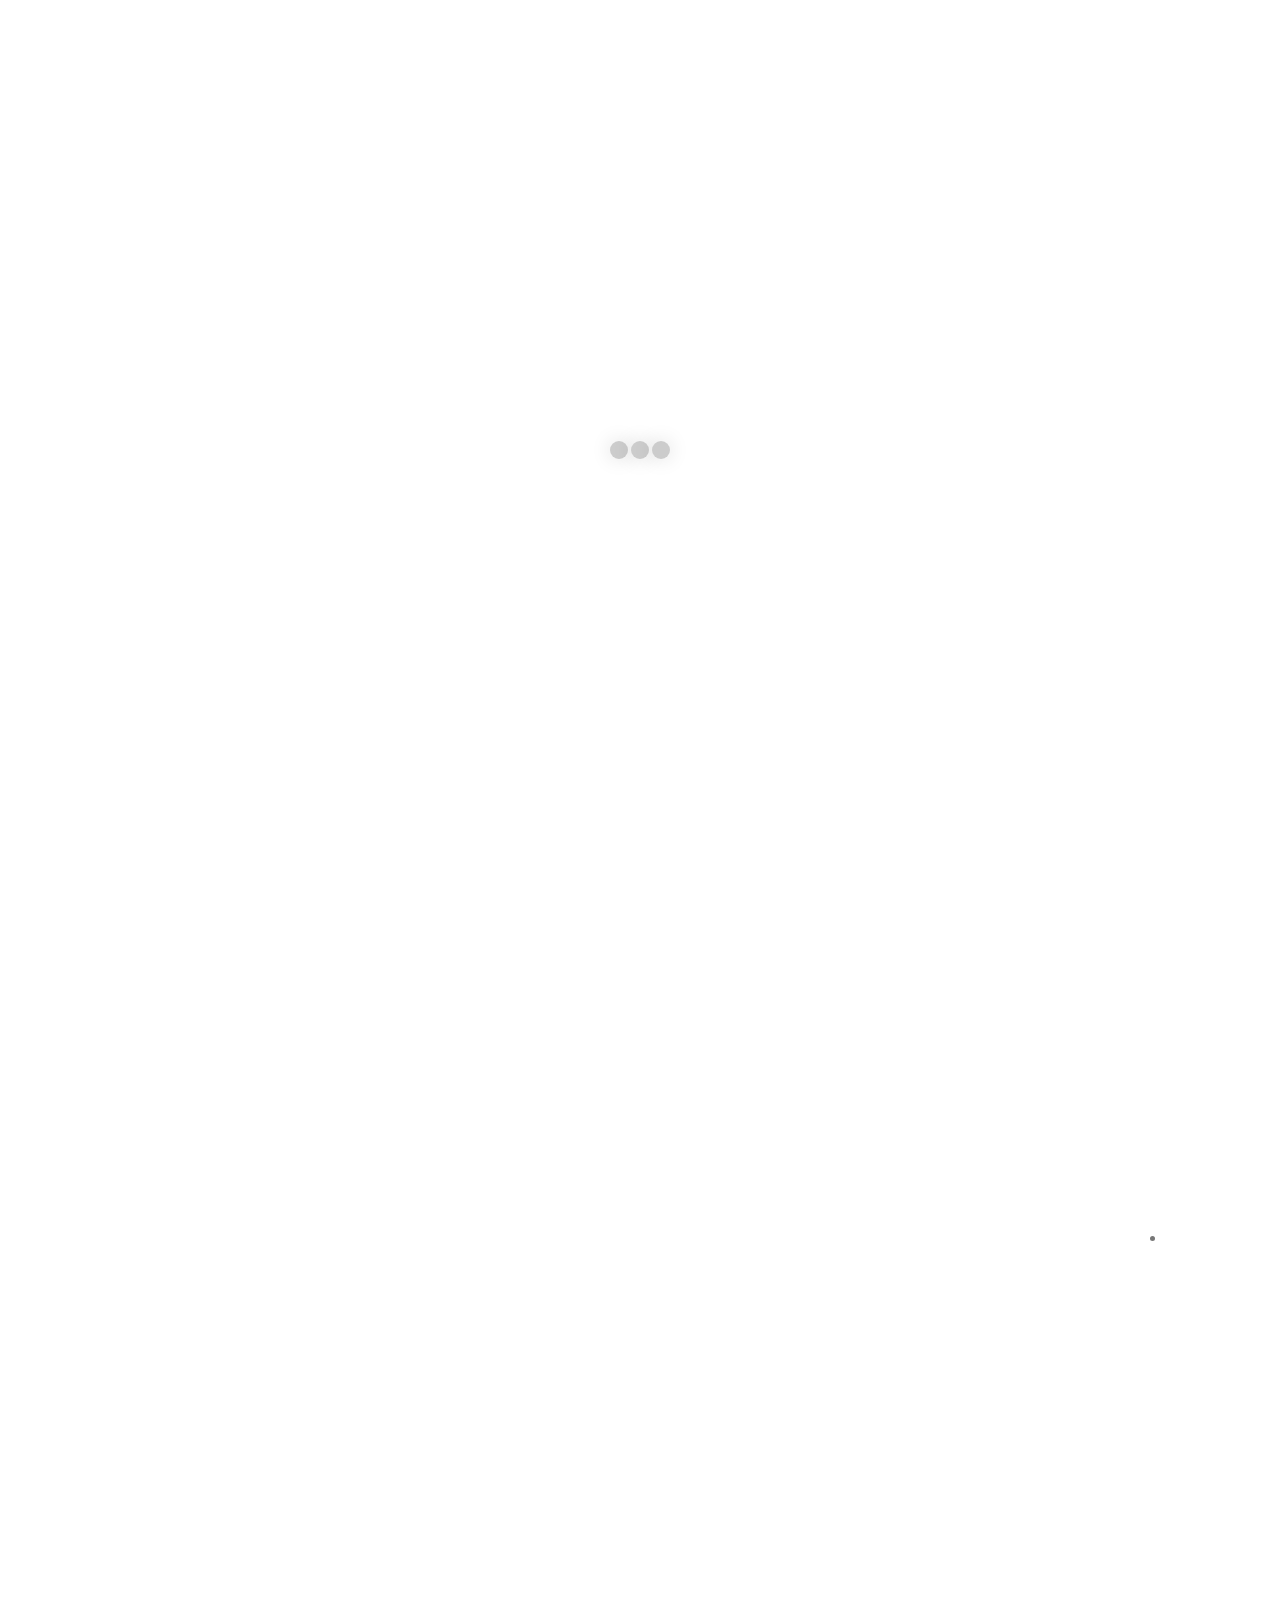
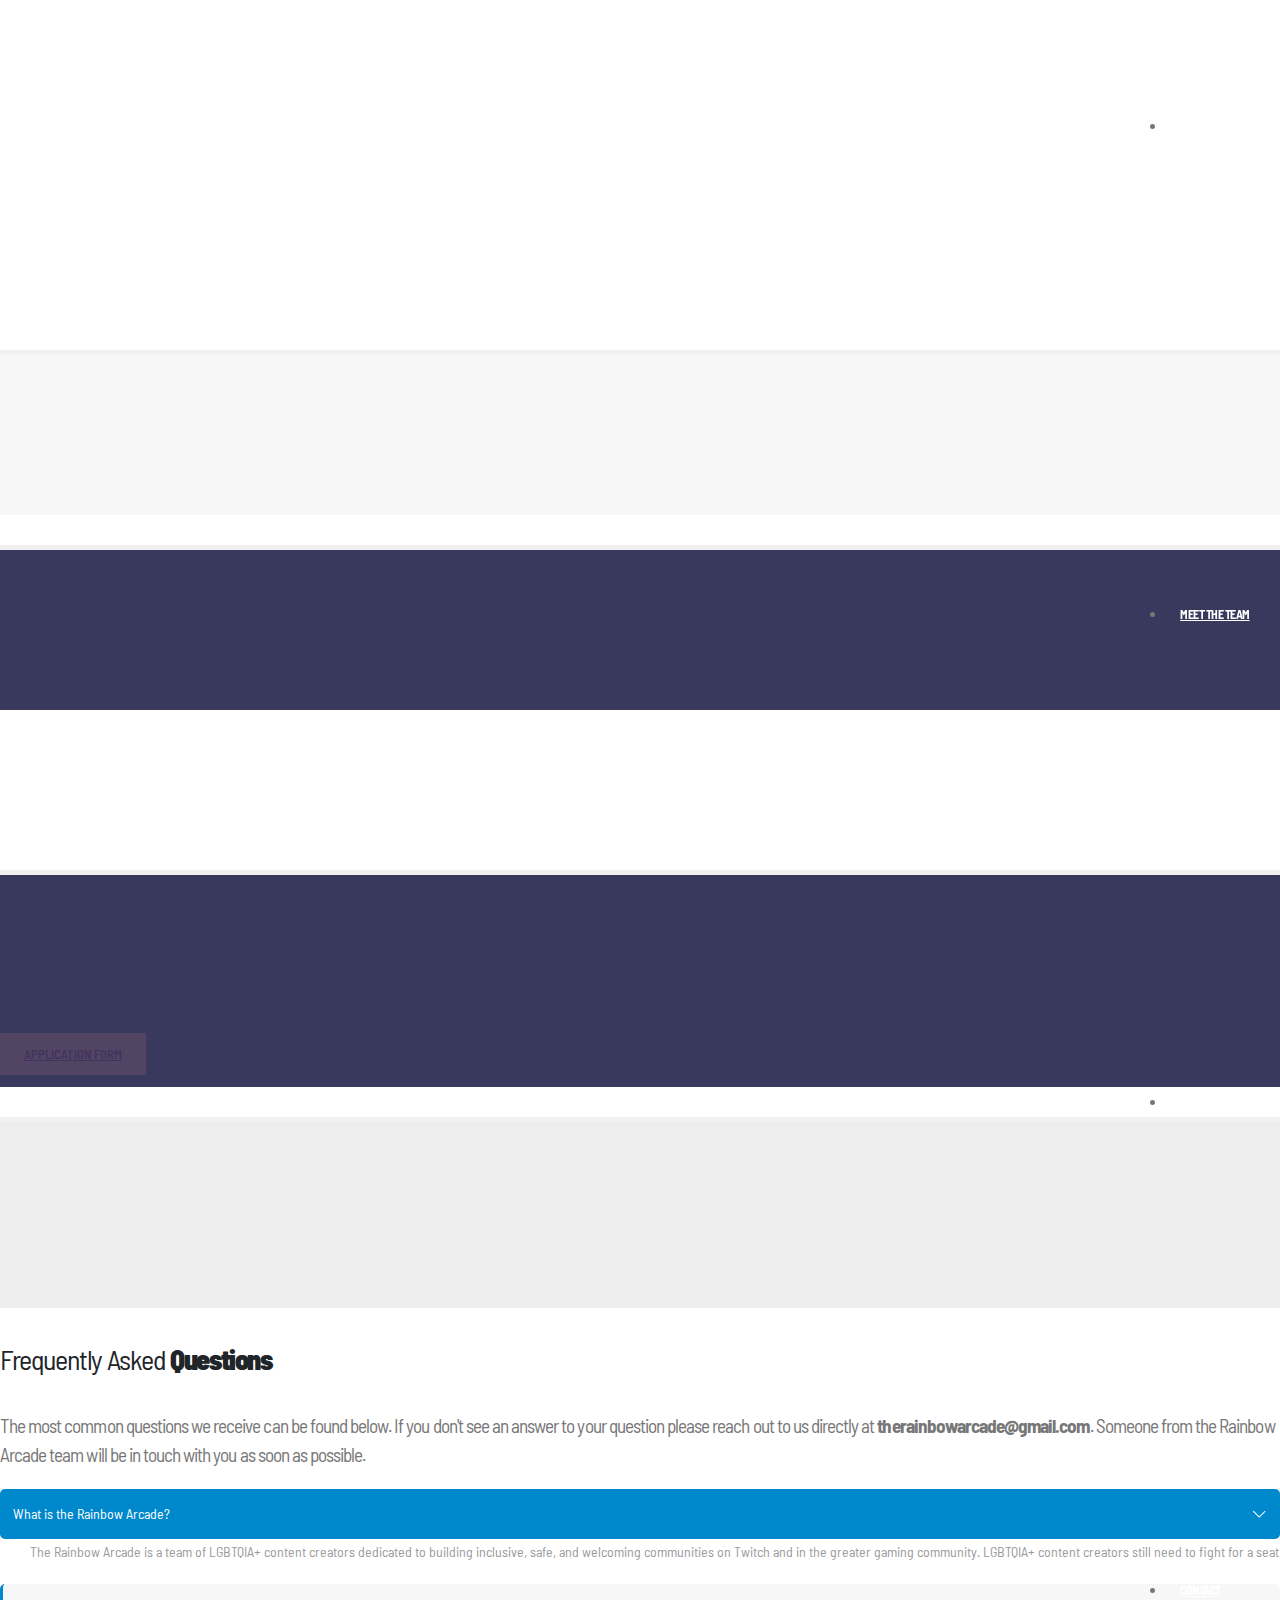
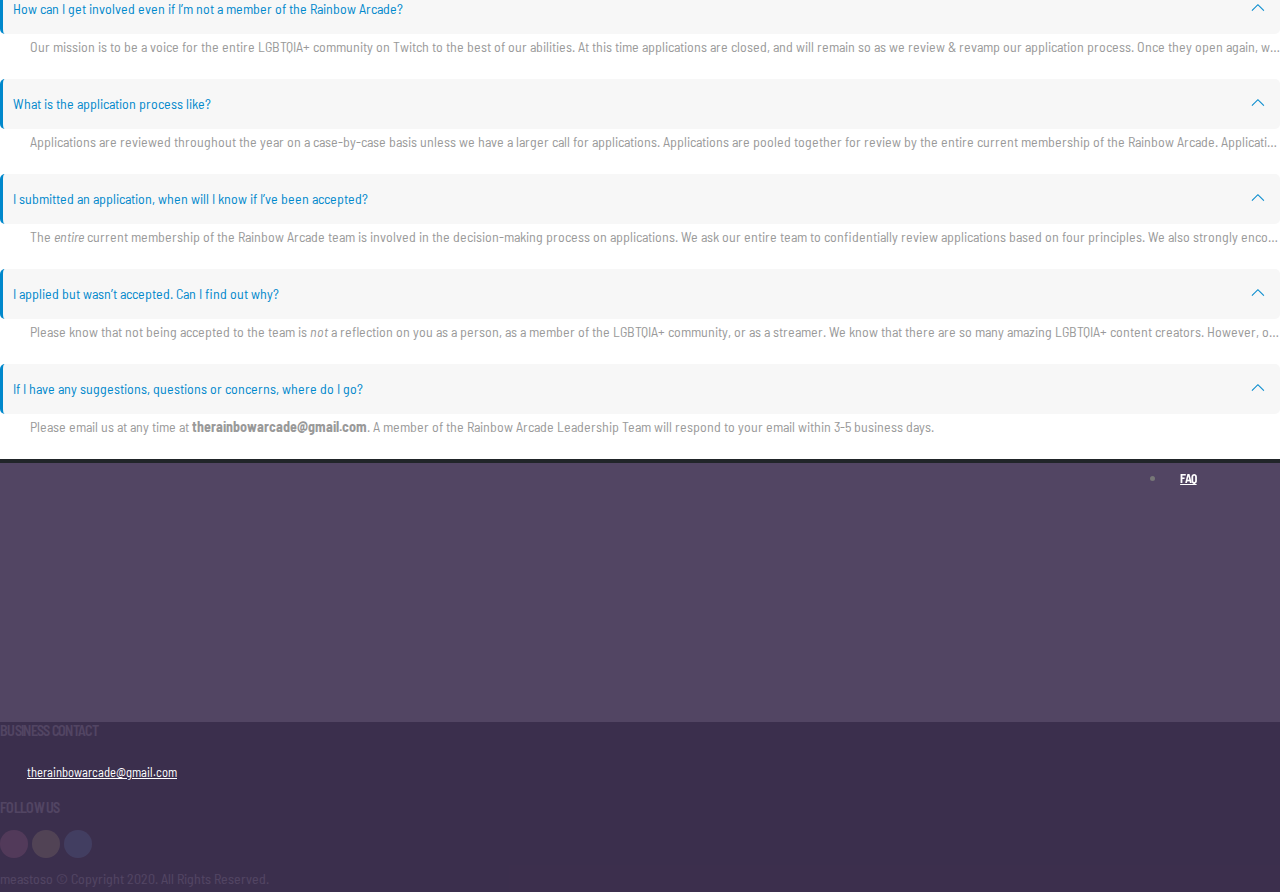
==== commit 8f4ab1c7: "Update index.html" ====
--- a/index.html
+++ b/index.html
@@ -438,7 +438,7 @@
 									<section class="toggle">
 										<label>How can I get involved even if I’m not a member of the Rainbow Arcade?</label>
 										<p>
-											Our mission is to be a voice for the entire LGBTQIA+ community on Twitch to the best of our abilities. The application to join the Rainbow Arcade is open year round, and we accept new members on a case-by-case basis through an internal process where current members of the team review applications and make decisions on a rolling basis.
+											Our mission is to be a voice for the entire LGBTQIA+ community on Twitch to the best of our abilities. <!--The application to join the Rainbow Arcade is open year round, and we accept new members on a case-by-case basis through an internal process where current members of the team review applications and make decisions on a rolling basis.-->At this time applications are closed, and will remain so as we review & revamp our application process. Once they open again, we will announce on social media channels. Be sure to follow RA on twitter to keep up to date with news and announcements regarding the team.
 											<br/><br/>
 											Additionally, the Rainbow Arcade seeks to amplify the voice of LGBTQIA+ content creators year round. We have already worked hard to promote non-team member streamers as well as viewers and community members (for example, during Black History Month, Women’s History Month, and Asian-American and Pacific Islander Heritage Month, we sent out calls to the community-at-large to be involved in raising awareness and celebrating). Please keep an eye out on our team Twitter at <a href="https://twitter.com/rnbw_arcade">@rnbw_arcade</a> and on our website for these calls-for-submission.
 											<br/><br/>
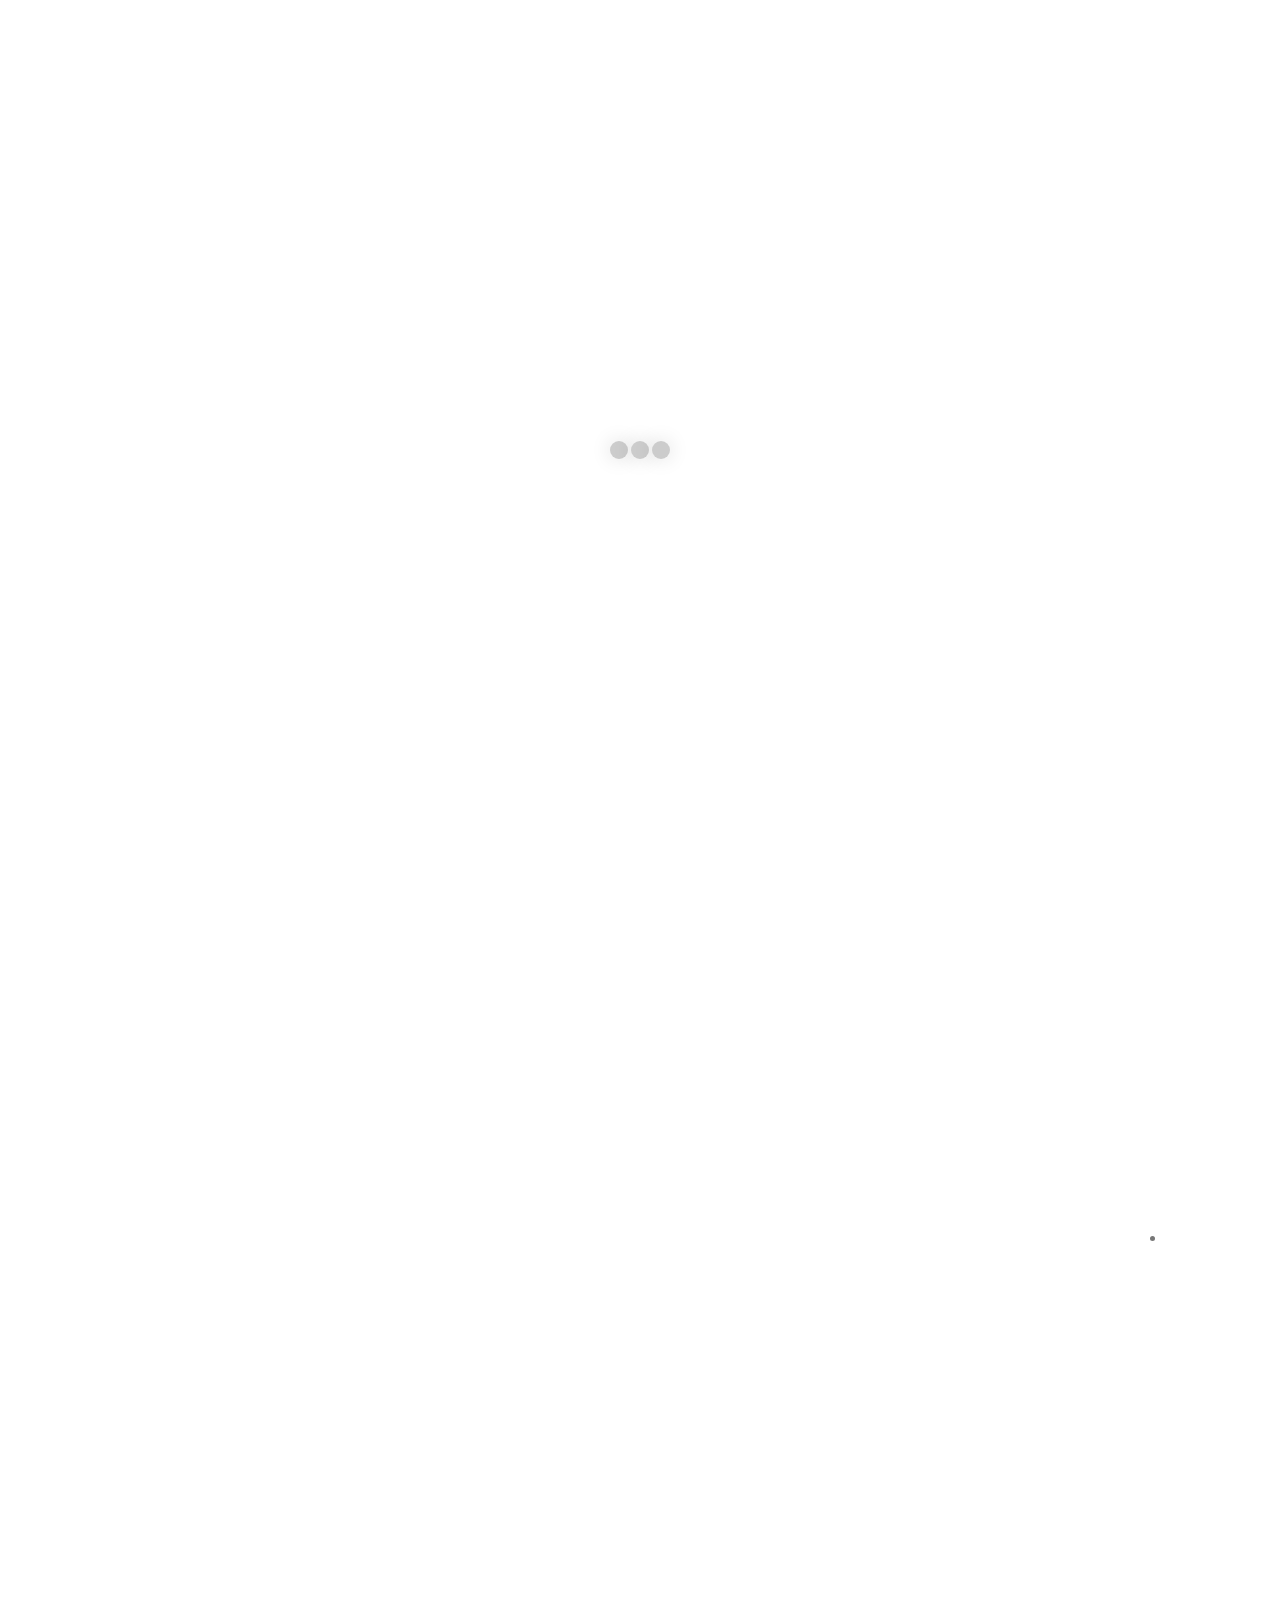
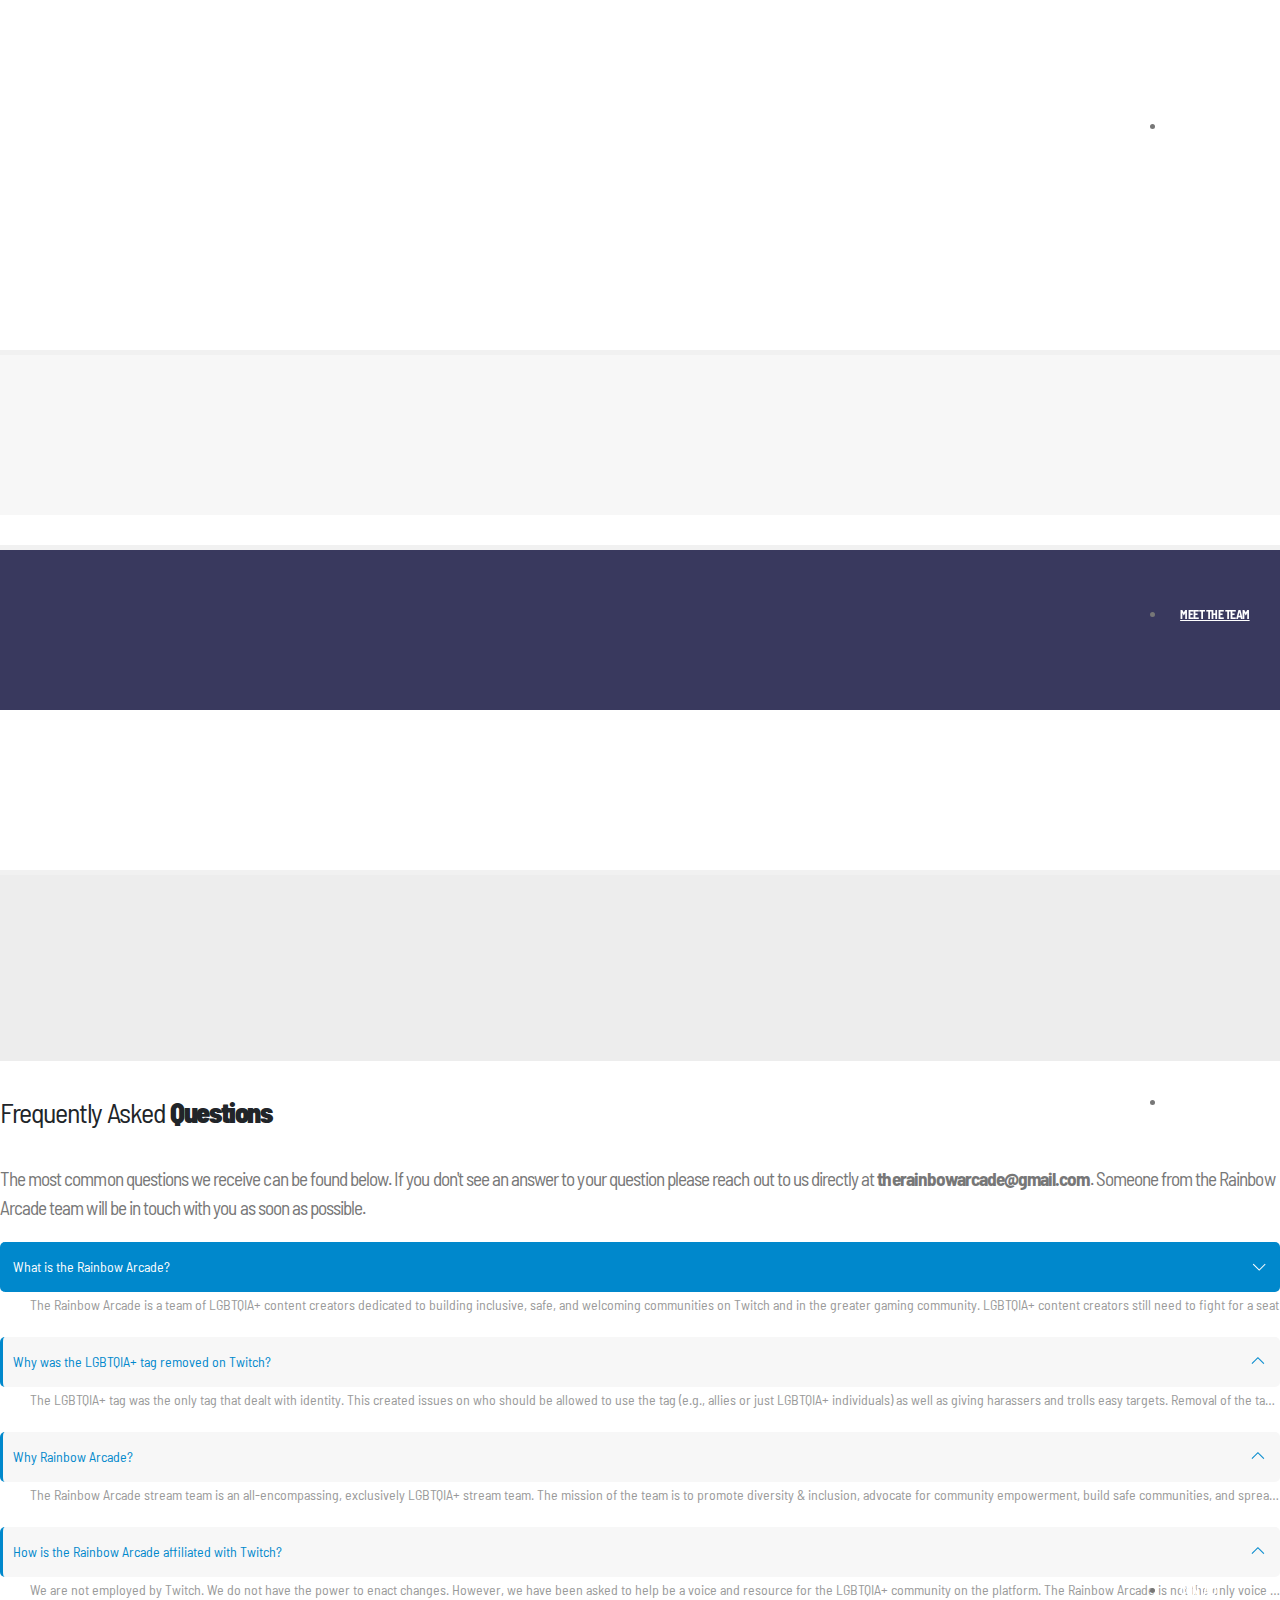
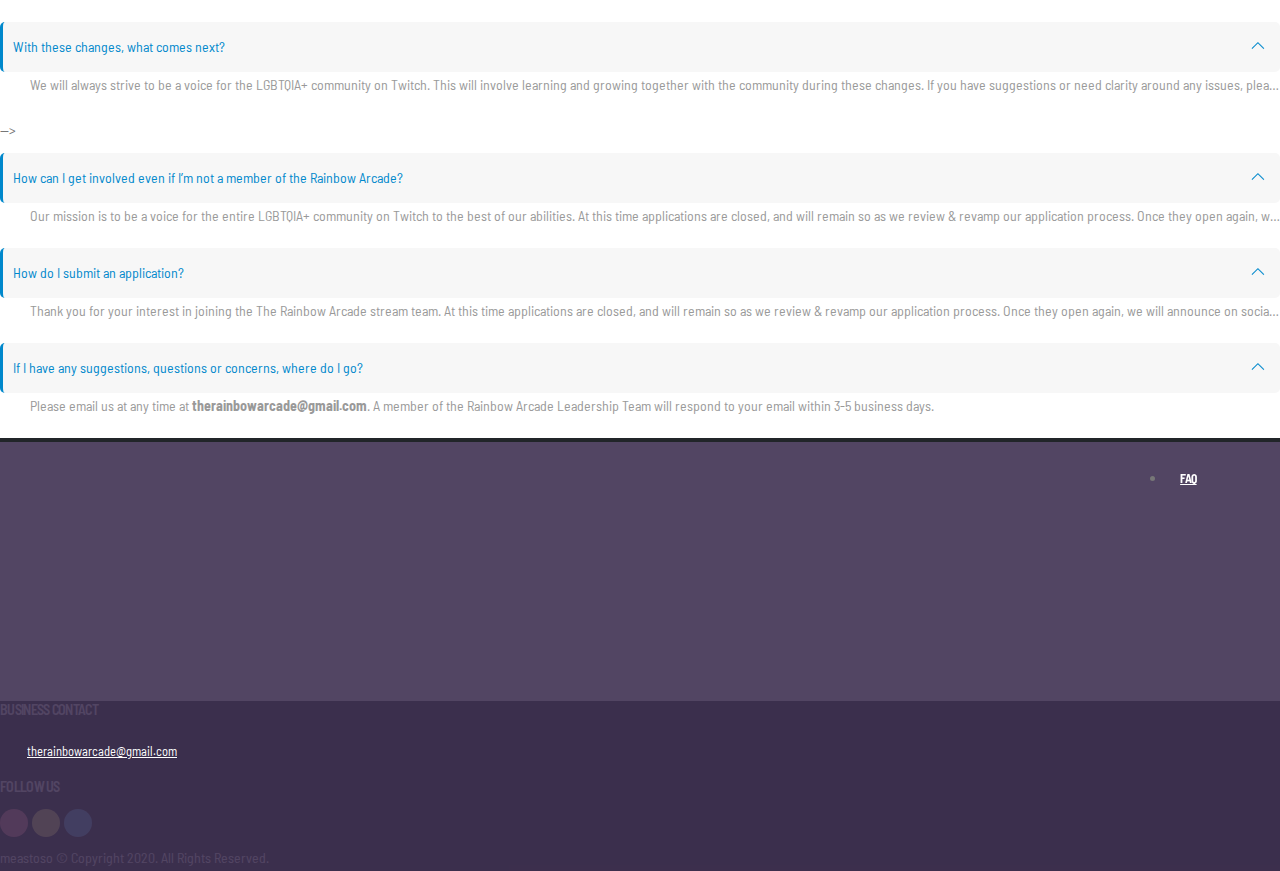
==== commit 5c95c58a: "Update index.html" ====
--- a/index.html
+++ b/index.html
@@ -310,7 +310,7 @@
 					<!-- team member rows/columns go here dynamically generated from dynamic-content.js -->
 				</div><!-- end team -->
 
-				<section class="section bg-primary primary-ra m-0 border-0" id="join">
+				<!--<section class="section bg-primary primary-ra m-0 border-0" id="join">
 					<div class="layer">
 					</div>
 					<div class="container py-4">
@@ -332,7 +332,7 @@
 							</div>
 						</div>
 					</div>
-				</section>
+				</section>-->
 				
 				<section id="contact" class="section bg-color-grey-scale-1 border-0 py-0 m-0">
 					<div class="container-fluid">
@@ -409,7 +409,7 @@
 										<p>The Rainbow Arcade is a team of LGBTQIA+ content creators dedicated to building inclusive, safe, and welcoming communities on Twitch and in the greater gaming community. LGBTQIA+ content creators still need to fight for a seat at the table. Because of this, it is our mission to ensure that LGBTQIA+ voices are heard in gaming and beyond, while also providing communities for viewers to feel seen, safe, and respected.</p>
 									</section>
 
-									<!--<section class="toggle">
+									<section class="toggle">
 										<label>Why was the LGBTQIA+ tag removed on Twitch?</label>
 										<p>The LGBTQIA+ tag was the only tag that dealt with identity. This created issues on who should be allowed to use the tag (e.g., allies or just LGBTQIA+ individuals) as well as giving harassers and trolls easy targets. Removal of the tag will help to alleviate both these issues. Twitch’s decision to remove the tag comes as a result of seeking to protect both viewers and streamers.</p>
 									</section>
@@ -419,10 +419,10 @@
 										<p>The Rainbow Arcade stream team is an all-encompassing, exclusively LGBTQIA+ stream team. The mission of the team is to promote diversity & inclusion, advocate for community empowerment, build safe communities, and spread positivity. There are so many amazing LGBTQIA+ streamers, and our goal is to support all - regardless of being a team member - to the best of our abilities on Twitch and beyond.</p>
 									</section>
 
-									<section class="toggle">
+									<!--<section class="toggle">
 										<label>But, seriously, why Rainbow Arcade?</label>
 										<p>To honor our mission, we seek to ensure diverse, quality representation through a rigorous application process. Applications are reviewed by our entire team to ensure that applicants are a voice for the community at large and to further ensure that diverse experiences and perspectives are found on the team.</p>
-									</section>
+									</section>-->
 
 									<section class="toggle">
 										<label>How is the Rainbow Arcade affiliated with Twitch?</label>
@@ -445,8 +445,13 @@
 											Finally, if you are an LGBTQIA+ content creator or an LGBTQIA+ organization that would like to work with us directly on a project, campaign, etc., please reach out to us via email at <strong>therainbowarcade@gmail.com</strong>. We’d love to chat with you about helping to amplify causes that are near-and-dear to you.
 										</p>
 									</section>
-
-									<section class="toggle">
+									
+									<section class="toggle">
+										<label>How do I submit an application?</label>
+										<p>Thank you for your interest in joining the The Rainbow Arcade stream team. At this time applications are closed, and will remain so as we review & revamp our application process. Once they open again, we will announce on social media channels. Be sure to follow RA on twitter <a href="https://twitter.com/rnbw_arcade">@rnbw_arcade</a> to keep up to date with news and announcements regarding the team.</p>
+									</section>
+
+									<!--<section class="toggle">
 										<label>What is the application process like?</label>
 										<p>
 											Applications are reviewed throughout the year on a case-by-case basis unless we have a larger call for applications. Applications are pooled together for review by the entire current membership of the Rainbow Arcade. Applications are also very competitive, so we recommend that - when applying - you take a sufficient amount of time to apply. Due to the amount of applications we receive and our unique team approach to reviewing, guidelines are created for team members to utilize while reviewing applications. As such, applications are reviewed with the following in mind:
@@ -470,7 +475,7 @@
 											<br/><br/>Lastly, the application is always open, but it is divided into quarterly application periods. If you are not accepted during the quarter in which you apply, you cannot reapply within the same quarter. You may, however, reapply in a later quarter.
 											<br/><br/>If you have further questions on why you weren’t accepted and you’d like to discuss why, feel free to email us at <strong>therainbowarcade@gmail.com</strong>. We will try and respond to all inquiries, but please understand that it may take some time for us to respond to your request.
 										</p>
-									</section>
+									</section>-->
 									<section class="toggle">
 										<label>If I have any suggestions, questions or concerns, where do I go?</label>
 										<p>Please email us at any time at <strong>therainbowarcade@gmail.com</strong>. A member of the Rainbow Arcade Leadership Team will respond to your email within 3-5 business days.</p>
